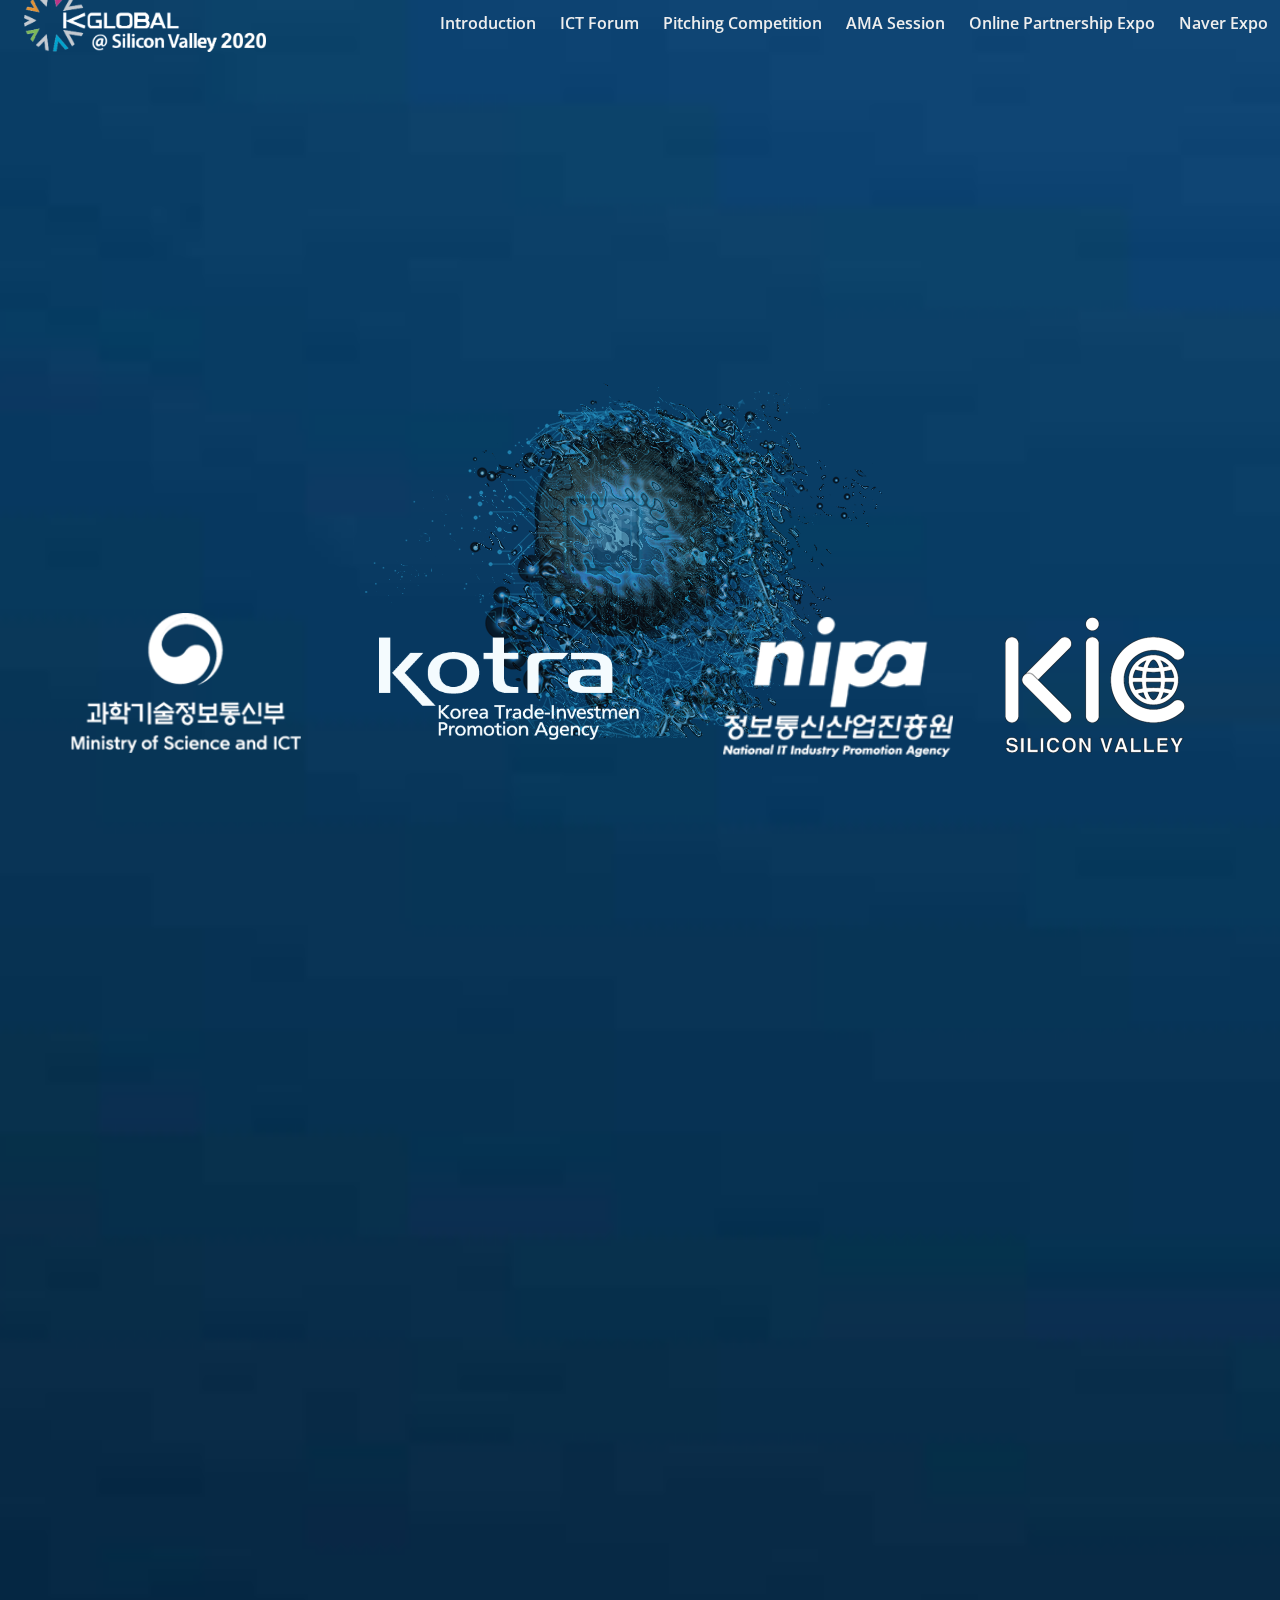
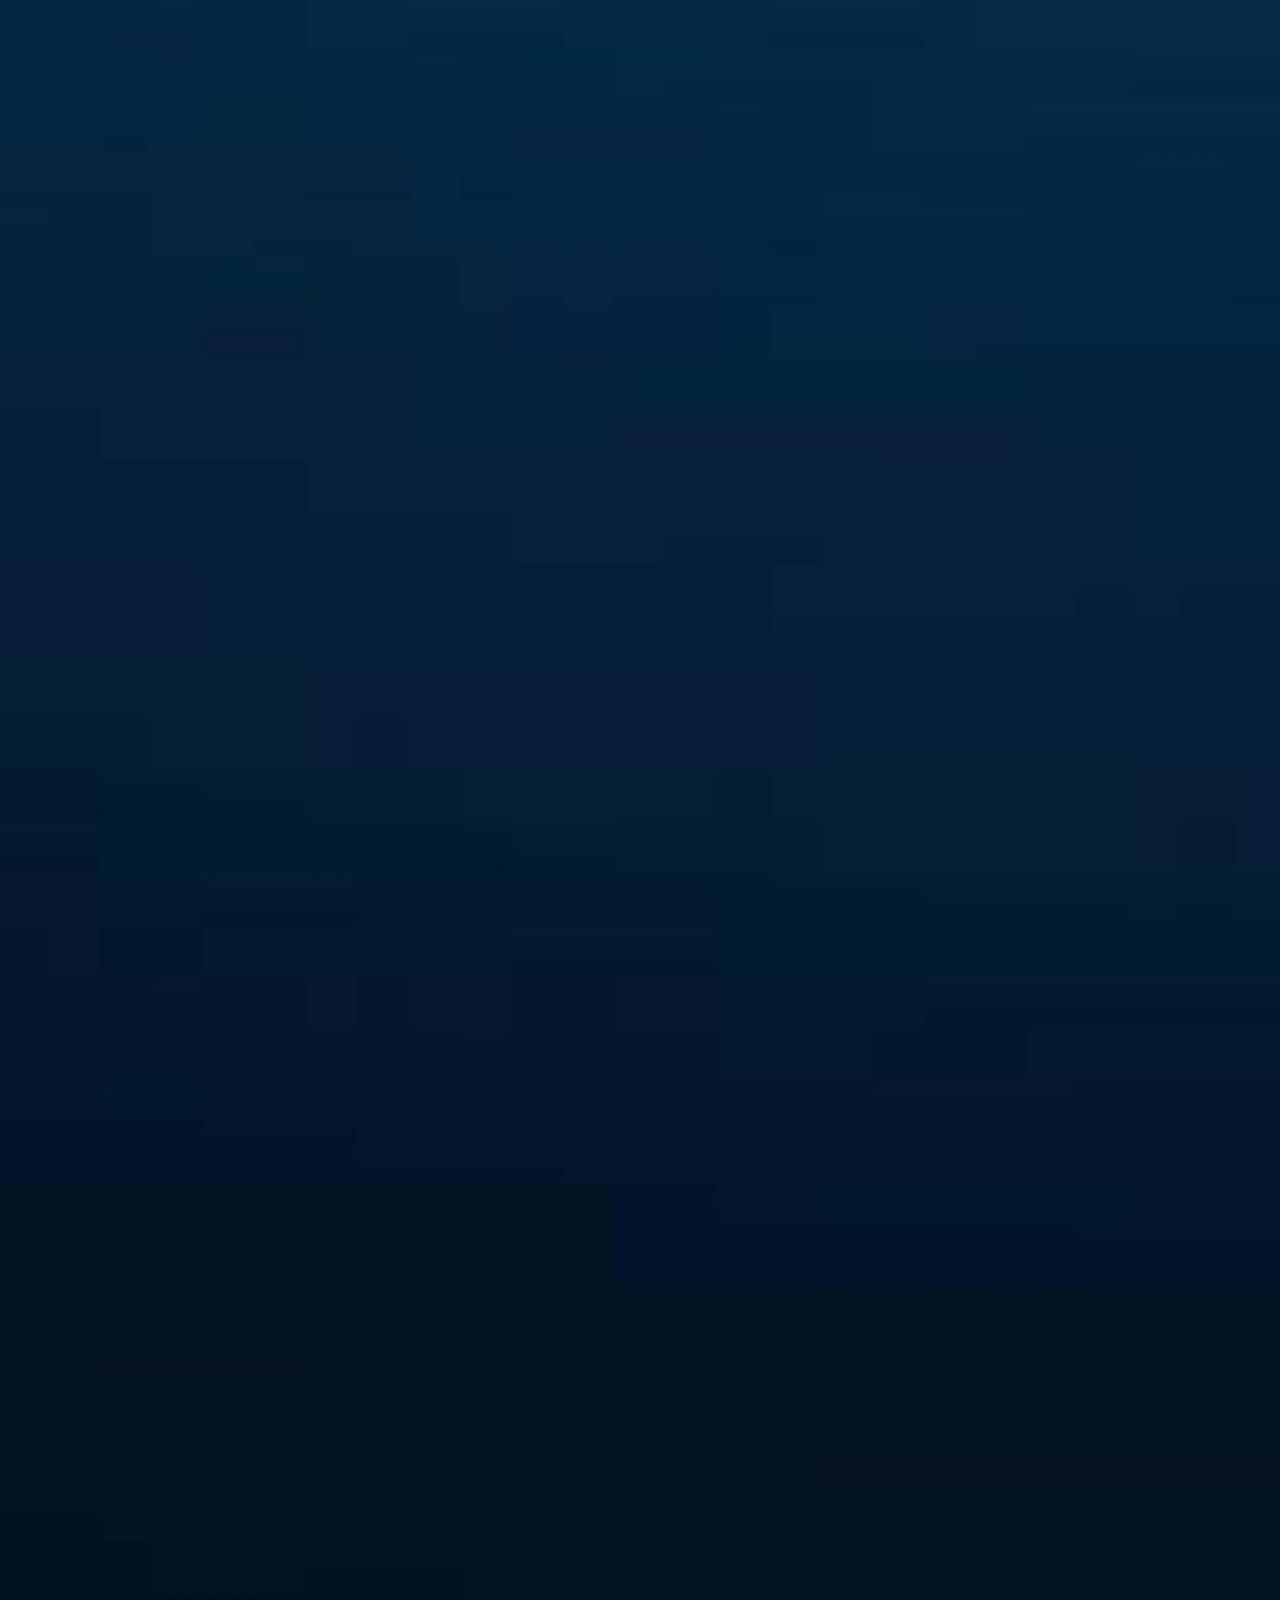
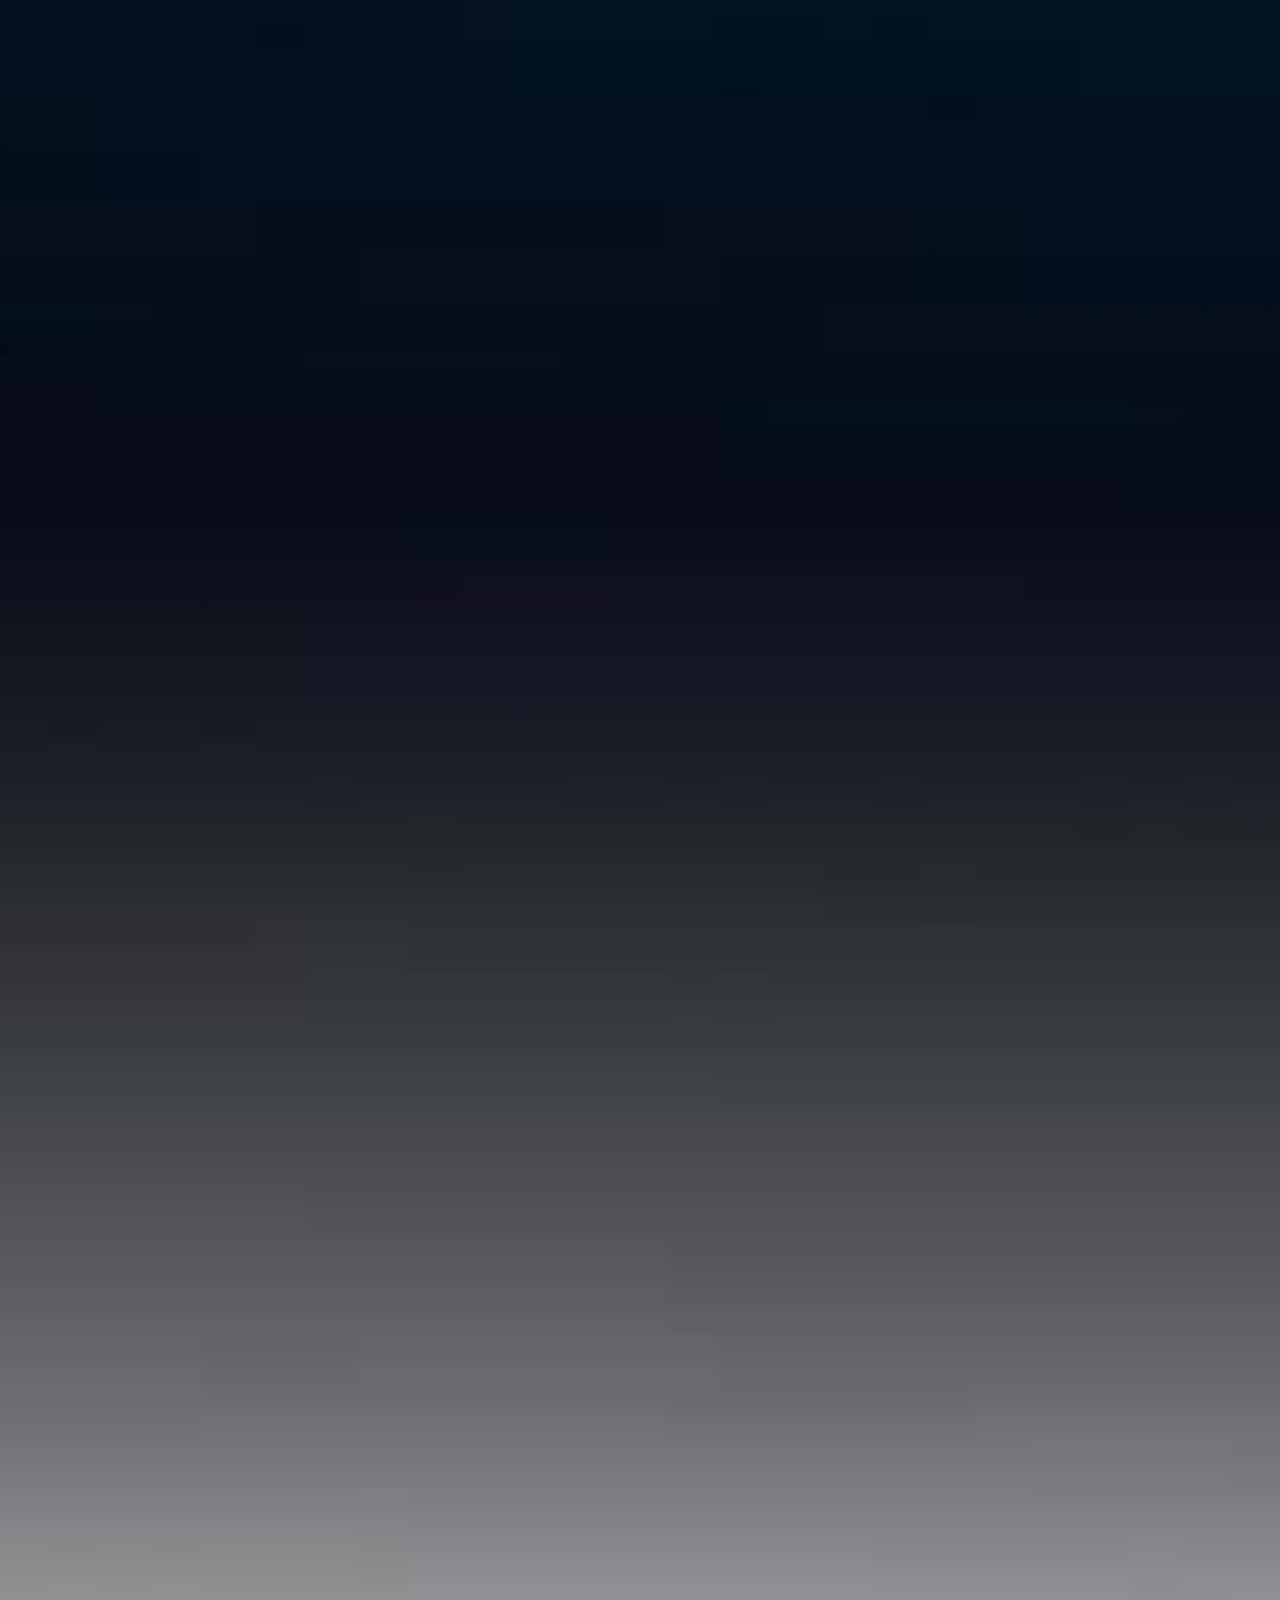
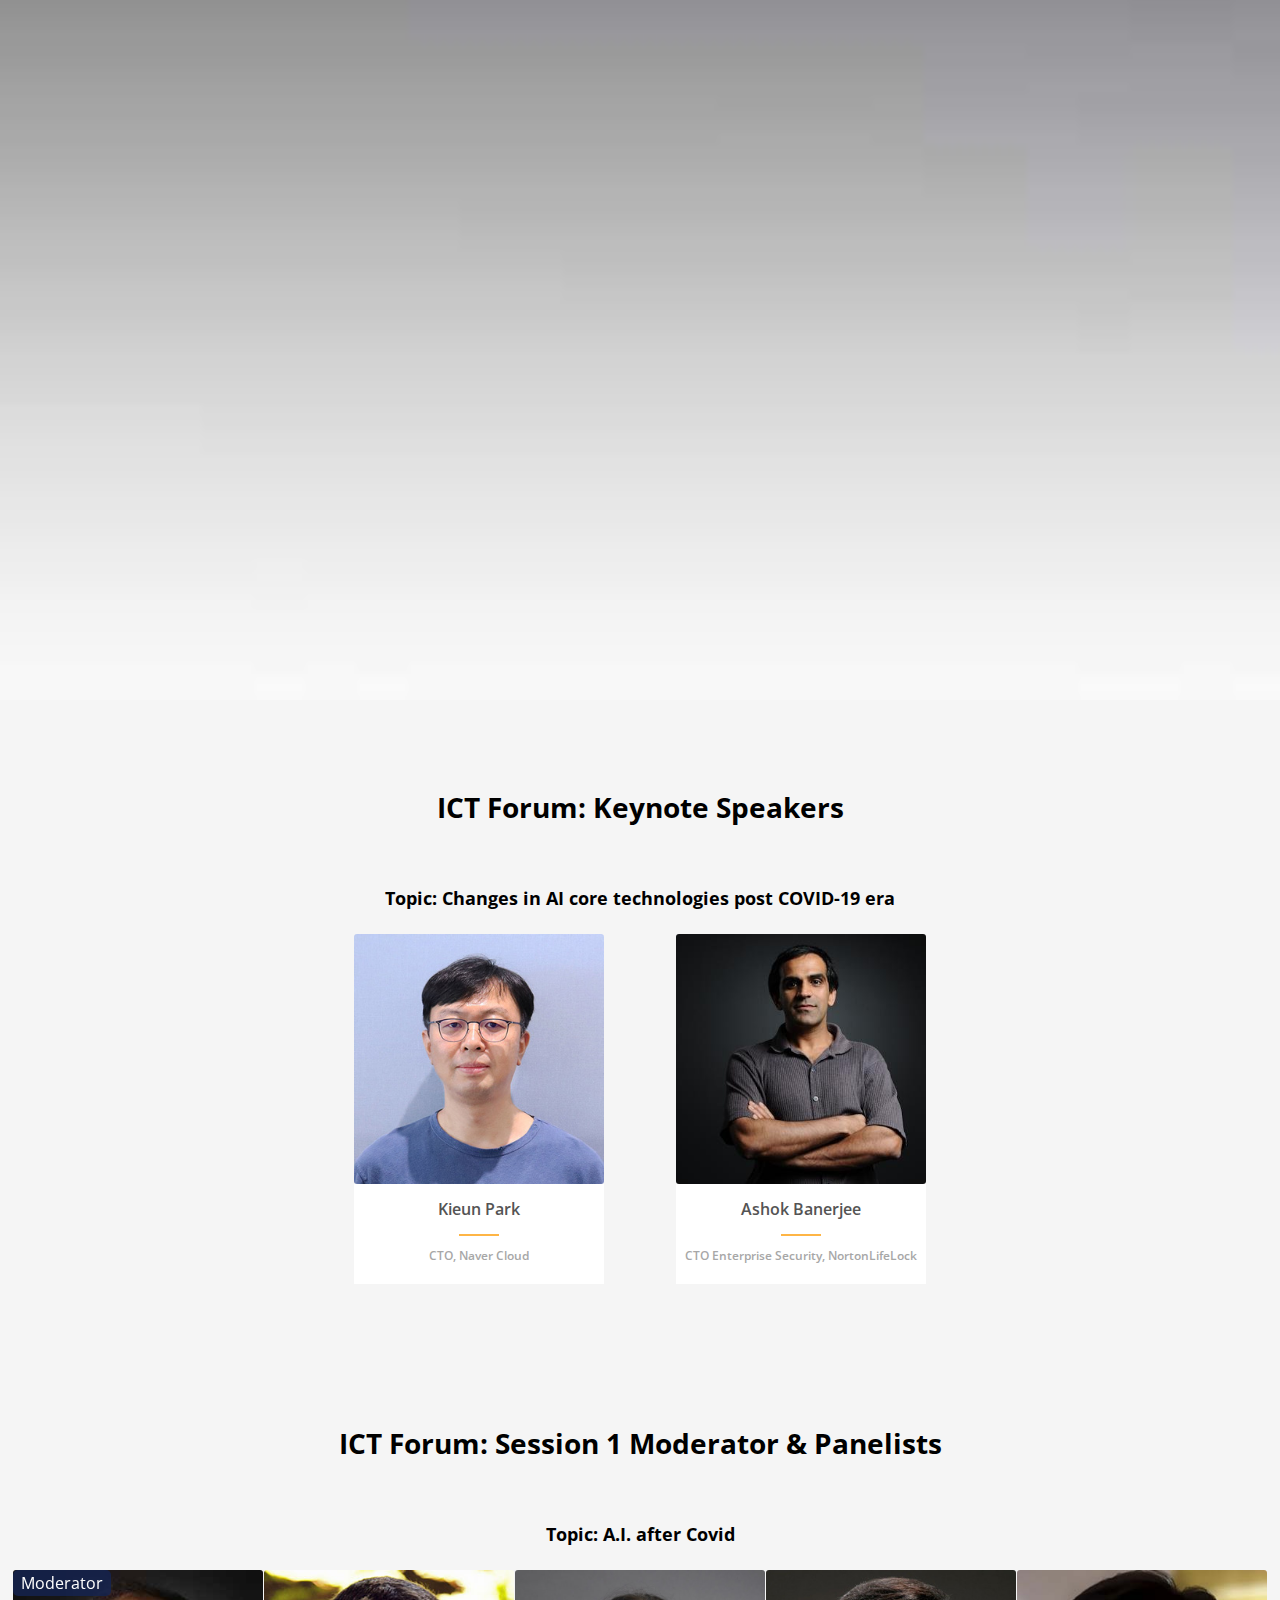
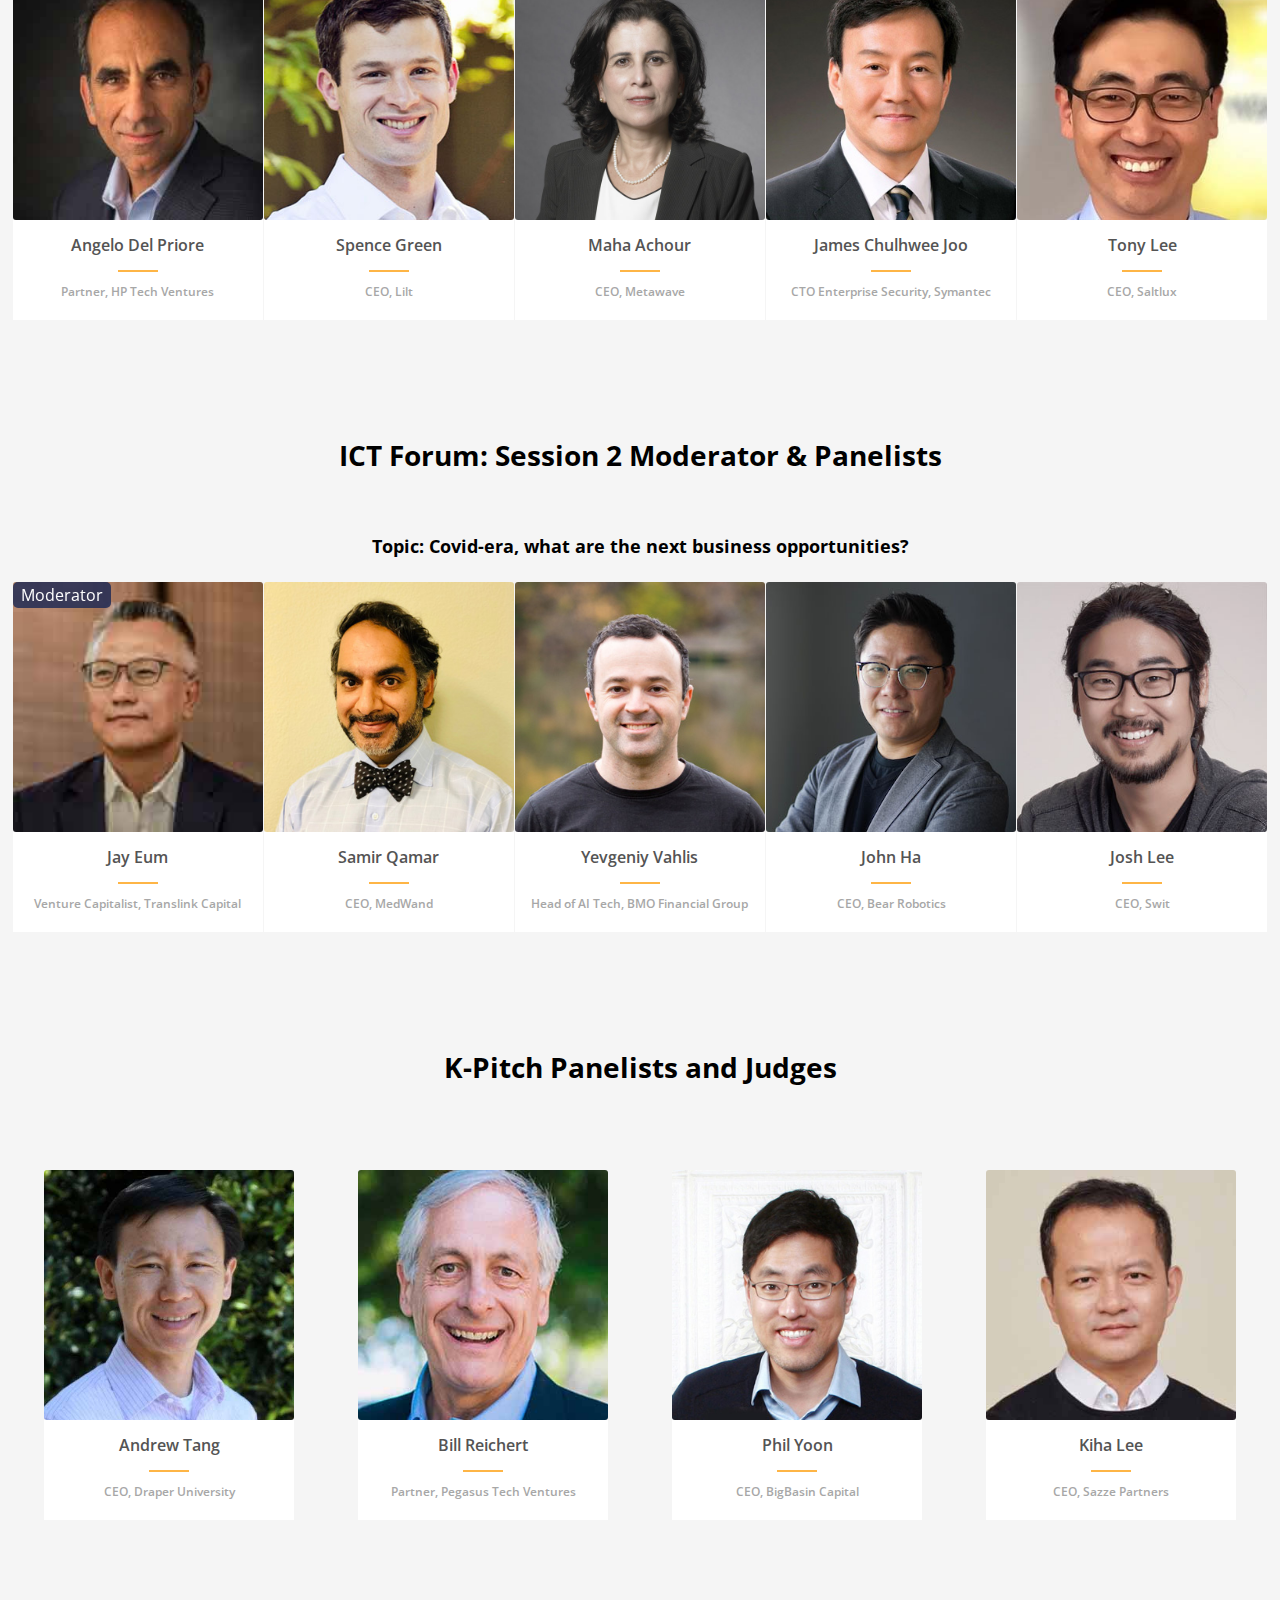
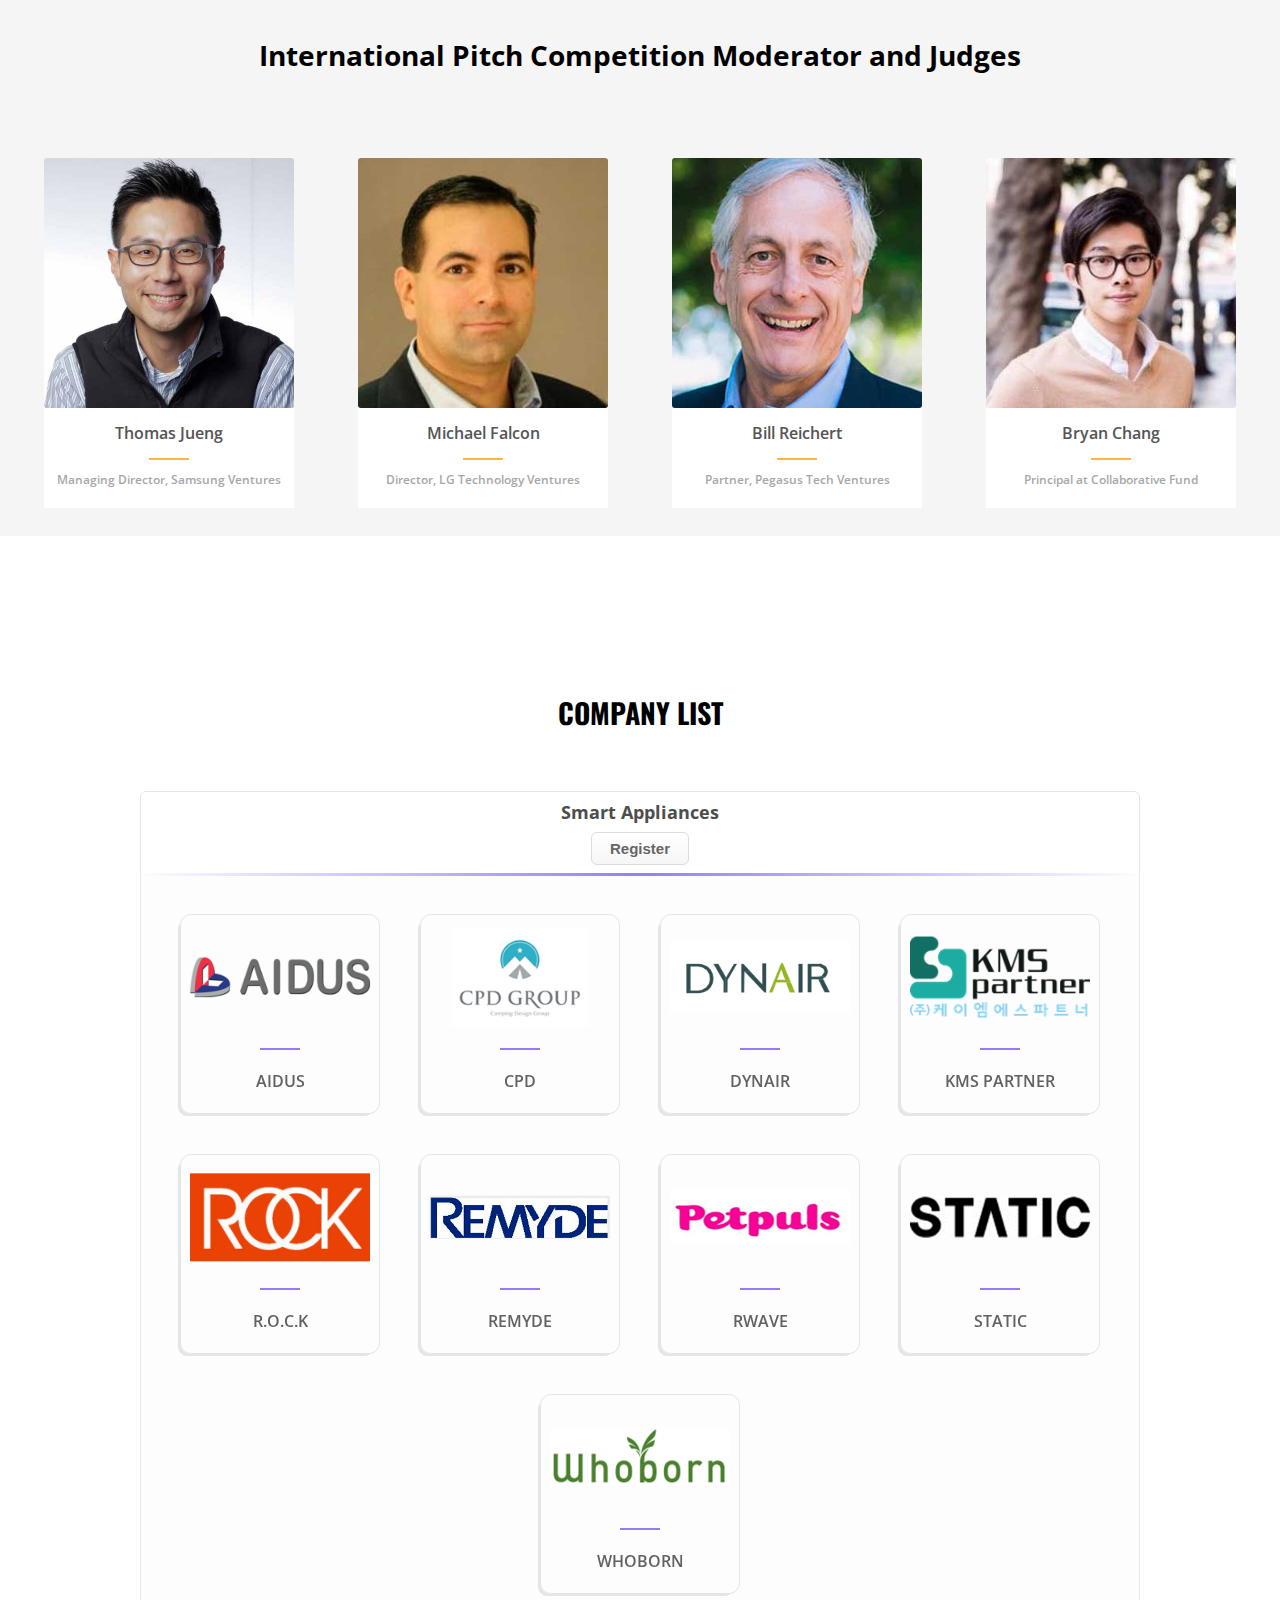
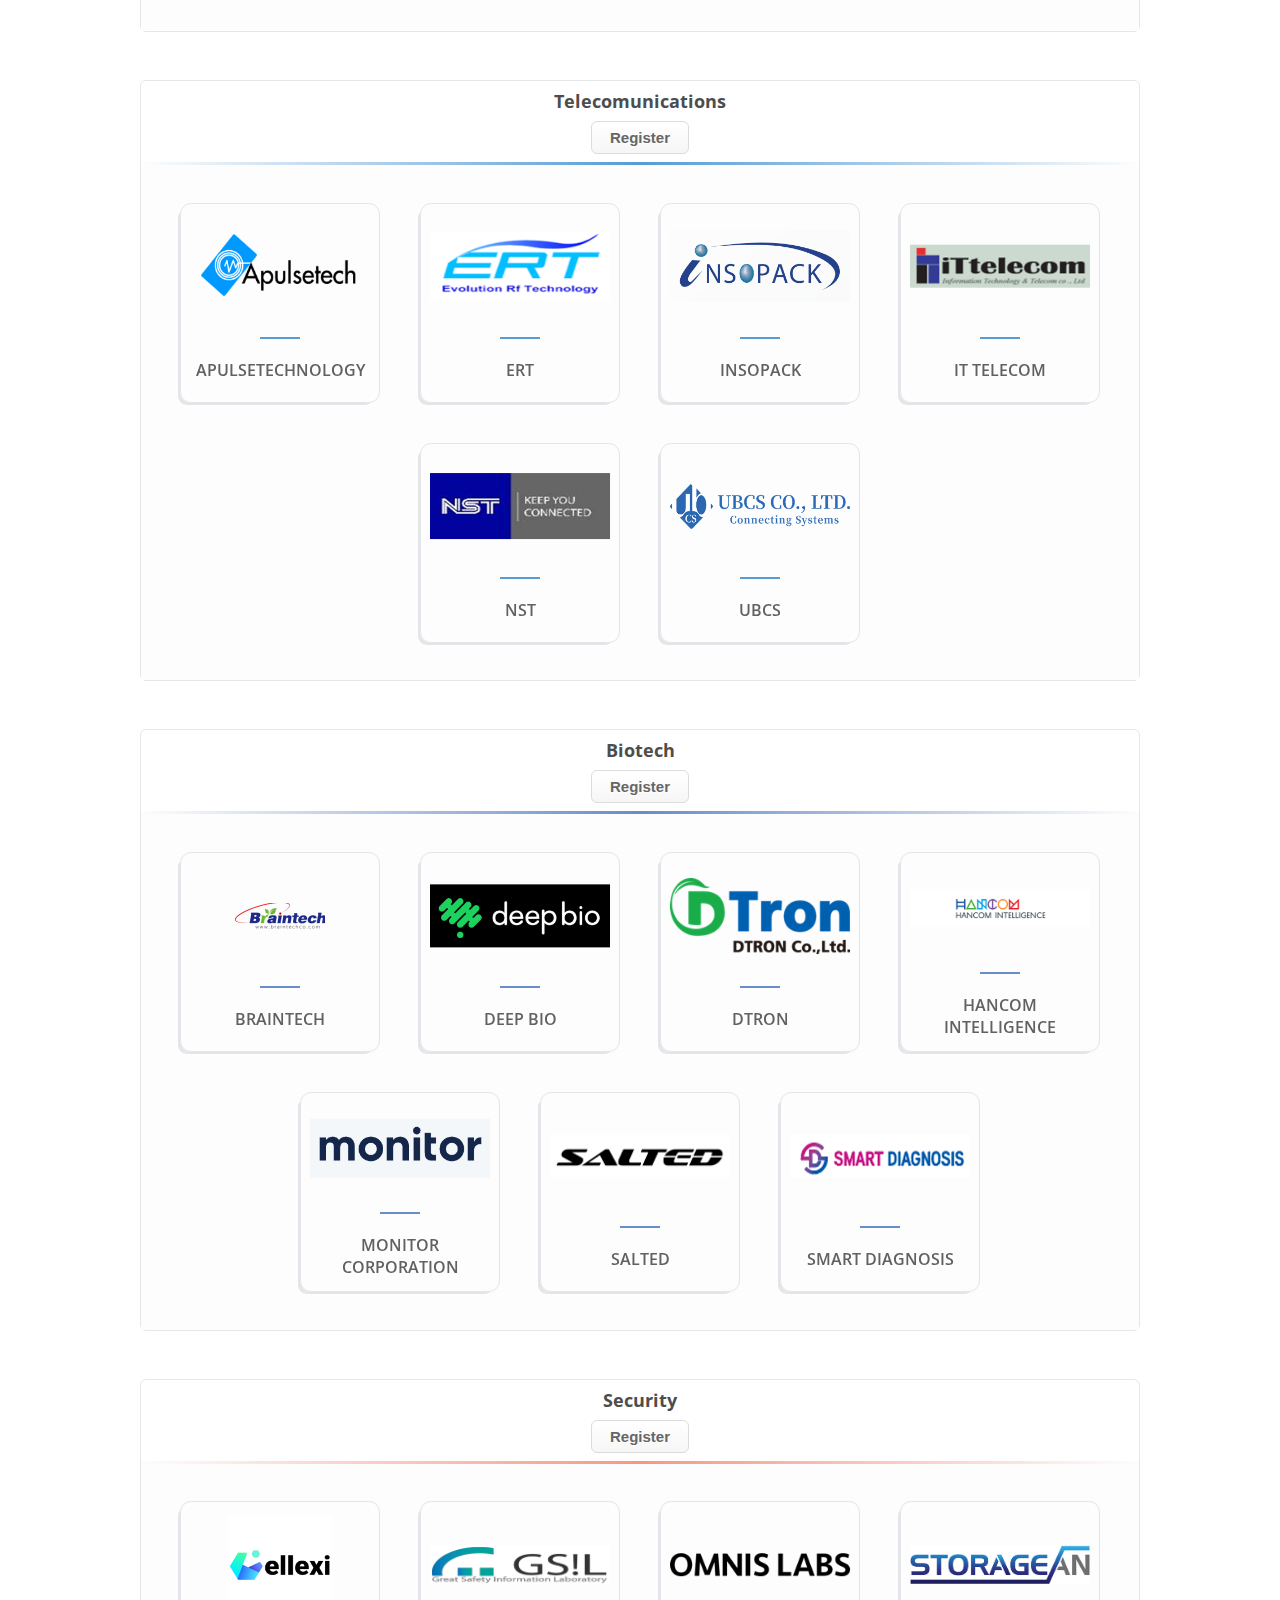
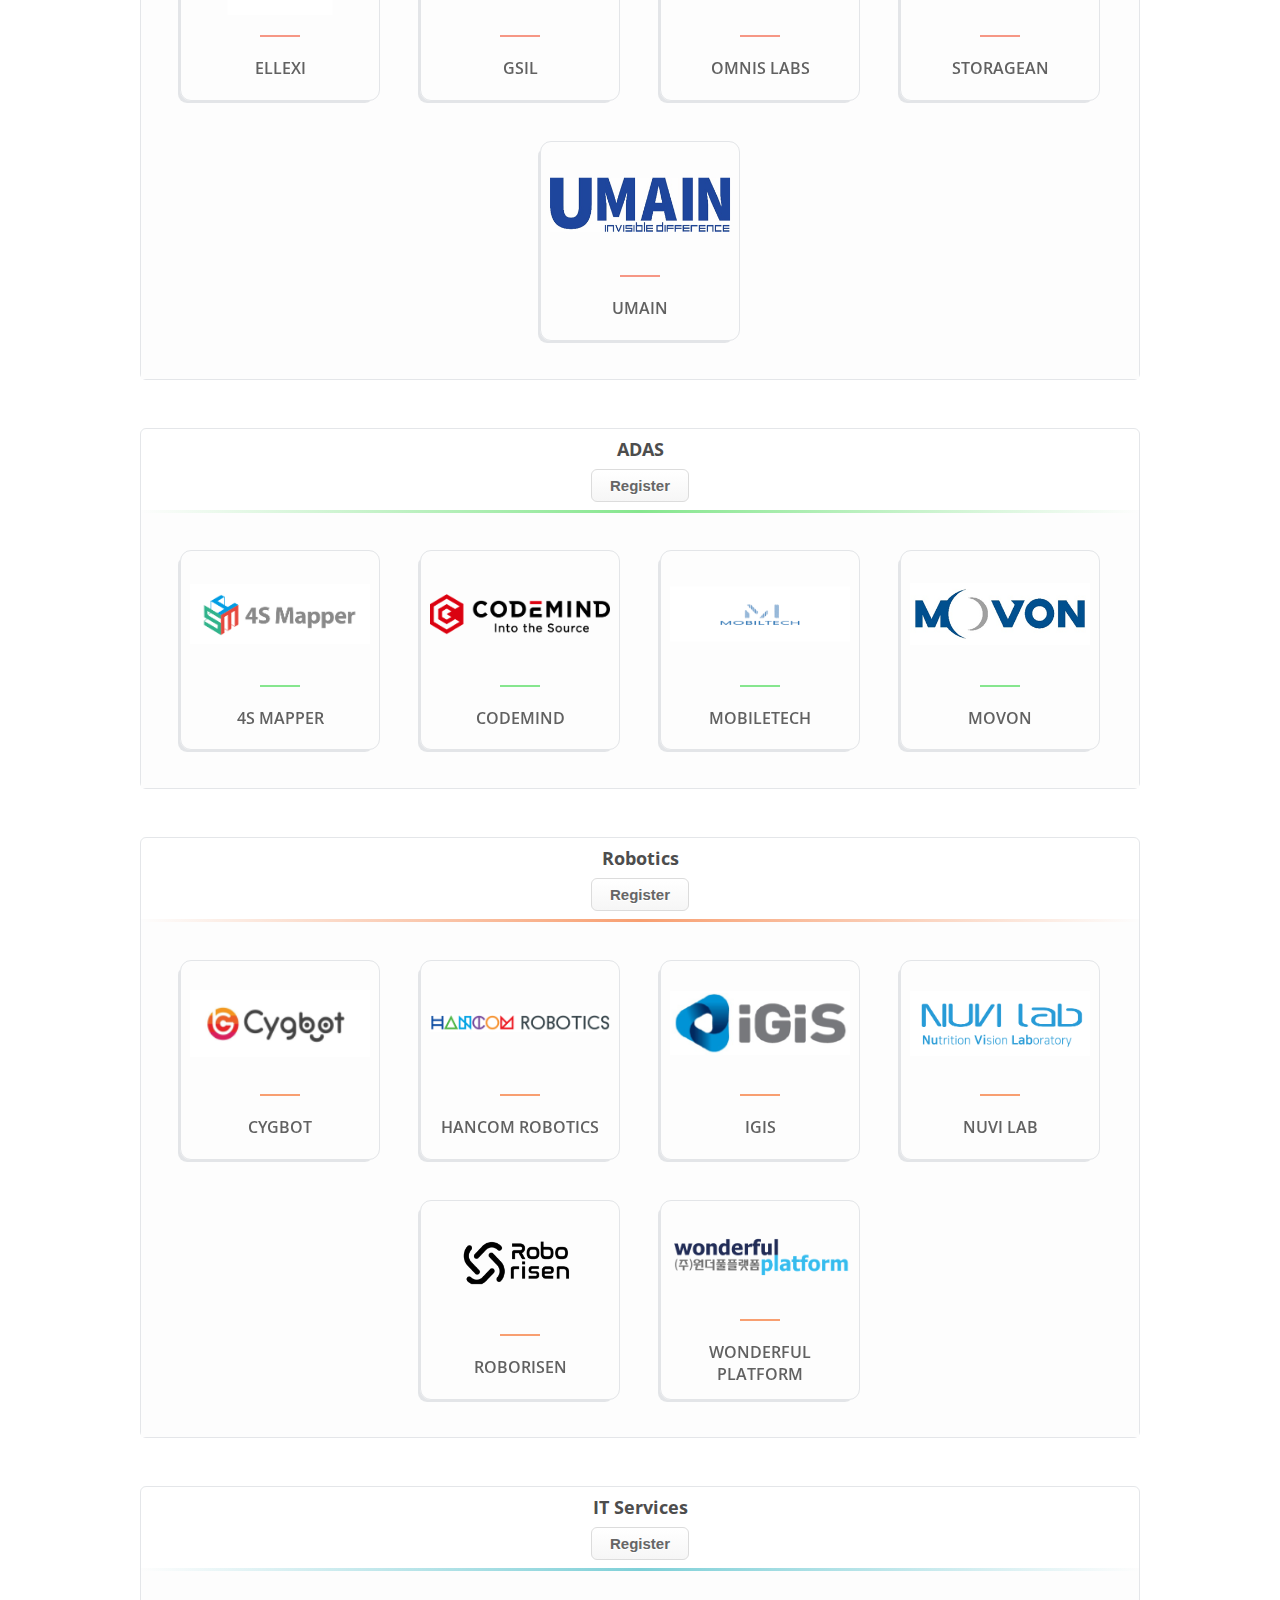
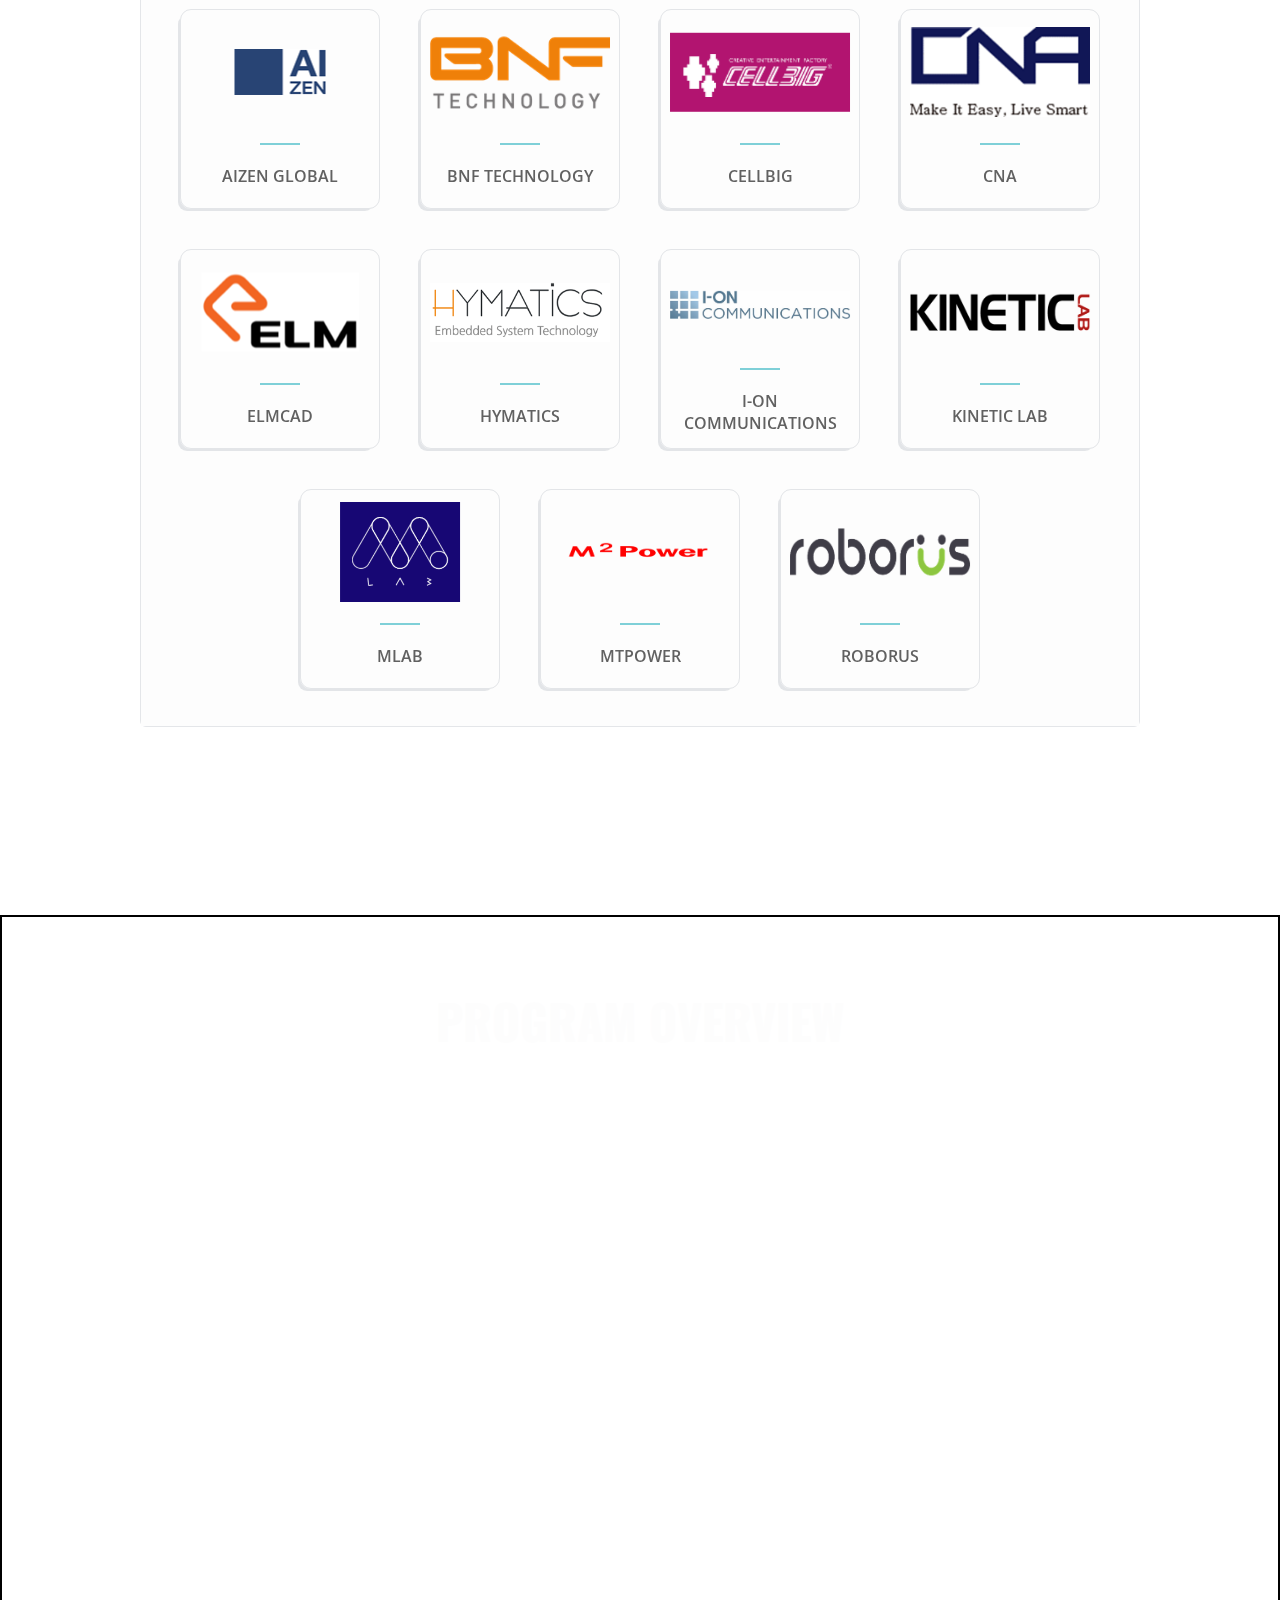
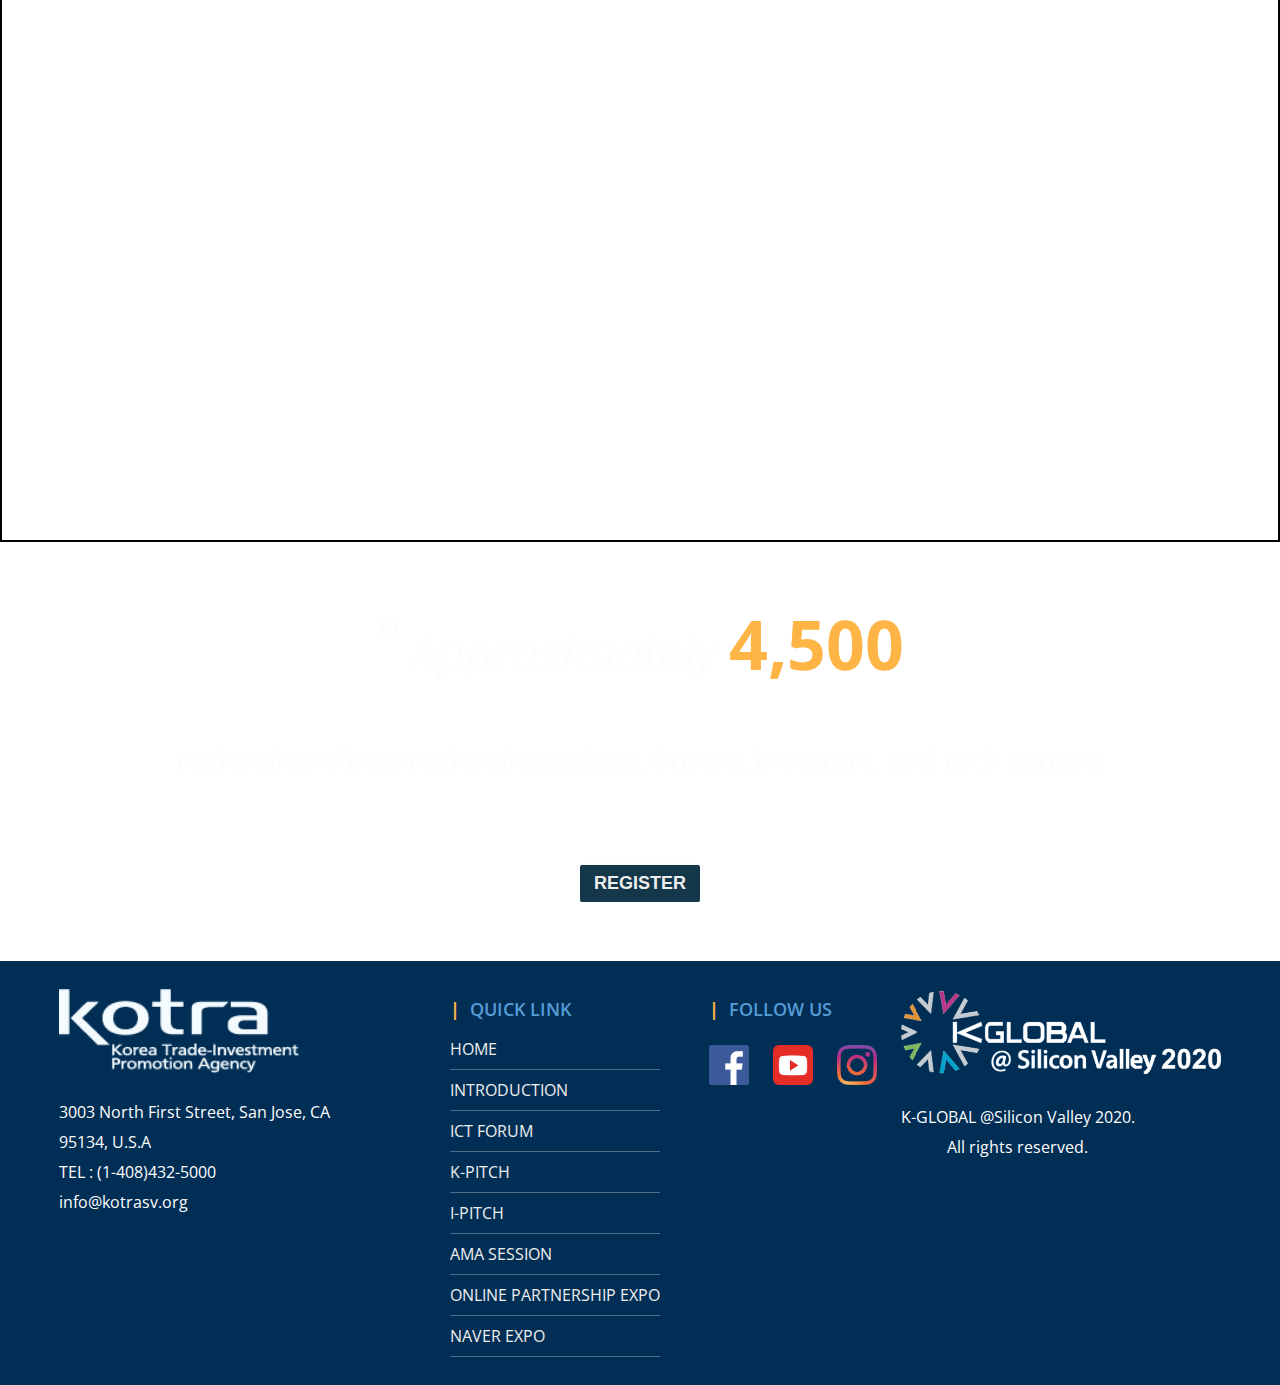
==== index.html @ 01fb386f "register links added to company category" ====
<!DOCTYPE html>
<html lang="en">

<head>
  <meta charset="UTF-8">
  <meta name="viewport" content="width=device-width, initial-scale=1.0">
  <title>K-Global 2020</title>
  <meta name="author" content="KOTRA">
  <meta name="description" content="K-Global at silicon valley 2020">
  <link rel="icon" type="image/png" href="img/favicon.png">
  <!-- Google font-->
  <link href="https://fonts.googleapis.com/css2?family=Open+Sans:wght@400;600;700&display=swap" rel="stylesheet">
  <link href="https://fonts.googleapis.com/css2?family=Oswald:wght@400;500;600;700&display=swap" rel="stylesheet">


  <link rel="stylesheet" href="css/aos.css">
  <link rel="stylesheet" href="css/style.css">
  <script src="js/main.js" defer></script>
</head>

<body>


  <!--Navbar-->
  <nav id="navbar">
    <div class="navbar__wrapper">
      <div class="navbar__logo">
        <a href="index.html"><img src="img/kglobal.png"></a>
      </div>
      <ul class="navbar__menu">

        <li class="navbar__menu__item"><a href="introduction.html">Introduction</a></li>

        <li class="navbar__menu__item"><a href="ict.html">ICT Forum</a></li>

        <li class="navbar__menu__item sub-menu"><a>Pitching Competition</a>
          <ul class="sub-menu__list">
            <li><a href="kpitch.html">K-Pitch</a></li>
            <li><a href="ipitch.html">International Pitch</a></li>
          </ul>

        <li class="navbar__menu__item"><a href="ama.html">AMA Session</a></li>

        <li class="navbar__menu__item"><a href="expo.html">Online Partnership Expo</a></li>

        <li class="navbar__menu__item"><a href="#">Naver Expo</a></li>
      </ul>


    </div>

    <button class="navbar__toggle-btn">
      <svg class="svg-icon" viewBox="0 0 20 20">
        <path fill="none"
          d="M3.314,4.8h13.372c0.41,0,0.743-0.333,0.743-0.743c0-0.41-0.333-0.743-0.743-0.743H3.314
          c-0.41,0-0.743,0.333-0.743,0.743C2.571,4.467,2.904,4.8,3.314,4.8z M16.686,15.2H3.314c-0.41,0-0.743,0.333-0.743,0.743
          s0.333,0.743,0.743,0.743h13.372c0.41,0,0.743-0.333,0.743-0.743S17.096,15.2,16.686,15.2z M16.686,9.257H3.314
          c-0.41,0-0.743,0.333-0.743,0.743s0.333,0.743,0.743,0.743h13.372c0.41,0,0.743-0.333,0.743-0.743S17.096,9.257,16.686,9.257z">
        </path>
      </svg>
    </button>
  </nav>


  <!--bgholder-->
  <!-- Need to change the name, not bgholder -->
  <section id="bgholder">
    <div class="section">
      <div class="cont">
        <div class="testcontainer">
          <div class="box1"></div>
          <div class="box2">
            <div id="text">
              <div class="text__title">POST COVID-19<br></div>
              <div class="text__subtitle">
                REVOLUTIONARY GAME CHANGER
              </div>
              <div class="text__title text__title2">AI</div>
              <div class="text__date">NOV 30 - DEC 3, 2020</div>
              <button class="bgholder__register"><a href="#">REGISTER</a></button>
            </div>
          </div>

          <div class="box3">
            <div class="box3__container">
              <div class="box3__container__col">
                <div class="box__container__logo1"><a href="https://english.msit.go.kr/english/main/main.do" target="_blank"><img src="img/ksi.png" alt="ksilogo"></a></div>
                <div class="box__container__logo2"><a href="http://www.kotra.or.kr/KBC/siliconvalley/KTMIUI010M.html" target="_blank"><img src="img/kotrawhite.png" alt=""></a></div>
              </div>
              <div class="box3__container__col">
                <div class="box__container__logo3"><a href="https://www.nipa.kr/eng/index.do" target="_blank"><img src="img/nipa.png" alt=""></a></div>
                <div class="box__container__logo4"><a href="https://www.kicsv.org/" target="_blank"><img src="img/kiclogo.png" alt=""></a></div>
              </div>
            </div>
          </div>
        </div>
      </div>
    </div>


    <!-- Scrolling Effects and information -->

    <div class="section" id="scrollinfo">
      <div class="parall">

        <div class="parall__logo parall__div" data-aos="fade-up" data-aos-offset="100" data-aos-duration="2500"
          data-aos-anchor-placement="top-center">
          <img src="img/kglobal.png" alt="">
          <p> Lorem ipsum dolor sit amet consectetur adipisicing elit. Magnam quo fugit voluptatem itaque vero
            laboriosam corrupti nostrum aut laudantium ratione odit ipsum ducimus nobis quae excepturi numquam
            voluptates, deleniti animi?</p>
        </div>

        <div class="parall__intro" data-aos="fade-up" data-aos-offset="100" data-aos-duration="3000">

        </div>






        <!-- Welcome -->

        <div class="welcome__attend parall__div" data-aos="fade-up" data-aos-offset="100" data-aos-duration="3000"
          data-aos-anchor-placement="top-center">
          <span id="colon">"</span>
          <span id="approx">Approximately </span>
          <span id="number">4,500</span>
          <br>national and international speakers, buyers,
          investors, and tech experts</div>
      </div>


      <!-- TESTIMONIALS -->

      <h2 class="testimonial__text" data-aos="fade-down" data-aos-duration="1500" data-aos-offset="300">
        TESTIMONIALS<br> ABOUT K-GLOBAL
      </h2>


      <div class="testimonial__speechbubble" data-aos="fade-right" data-aos-duration="1500" data-aos-offset="300">
        <p>
          If you want to know what's happening in the world and want to know what's happening from a new technology
          perspective, I highly recommend coming to K-Global here in Silicon.<br><br>
          <span class="testimonial__username">Jonathan Davidson / Senior VP, Cisco</span><br>
          <img src="img/testimonial/jonathand.jpg" alt="" class="testimonial__avatar">
        </p>
      </div>


      <div class="testimonial__speechbubble" data-aos="fade-left" data-aos-duration="1500" data-aos-offset="300">
        <p>
          There's always very strong
          speakers that represent both the startup ecosystem corporates as well as investors that you can interact
          with and hear from so I encourage you to join K-Global for extra of that.<br><br>
          <span class="testimonial__username">Jay Eum / Venture Capitalist, Translink Capital</span><br>
          <img src="img/testimonial/eumjay.jpg" alt="" class="testimonial__avatar">
        </p>
      </div>

      <div class="testimonial__speechbubble" data-aos="fade-right" data-aos-duration="1500" data-aos-offset="300">
        <p>
          I think the Korean goverment does a great job of supporting startsups and I believe that the various speeches
          keynotes addresses and the events activities are all well done.<br><br>
          <span class="testimonial__username">Kent Kaufman / CEO, Growth & Leadership Center </span><br>
          <img src="img/testimonial/kentkufman.jpg" alt="" class="testimonial__avatar">
        </p>
      </div>


      <div class="parall__title">
        <div data-aos="fade-down" data-aos-duration="2000">
          <h1>Main Events</h1>
        </div>
      </div>

      <div class="events__row">
        <div class="events__col">
          <div class="events__card" data-aos="fade-right" data-aos-duration="1500" data-aos-offset="350">
            <div class="events__card__title">ICT Forum</div>
            <div class="events__card__description">
              <div class="events__card__date"> Monday <span>|</span> November 30</div>
              <hr>
              <div class="events__card__detail">Sharing digital innovation trends and technological advancements in
                ICT
                and SW sector<br><br><a href="ict.html">Learn more</a></div>
              <div class="events__card__host">
                <img id="nipacolor" src="img/nipacolor.png" alt="">
                <img id="kotracolor" src="img/kotracolor.png" alt="">
              </div>
            </div>
          </div>

          <div class="events__card" data-aos="fade-up-right" data-aos-duration="1500" data-aos-offset="300">
            <div class="events__card__title">K-Pitch</div>

            <div class="events__card__description">
              <div class="events__card__date">Tuesday <span>|</span> December 1</div>
              <hr>
              <div class="events__card__detail">Effective IR; engaging with investors and investments for
                participating
                SMEs and start-ups<br><br><a href="kpitch.html">Learn more</a></div>
              <div class="events__card__host">
                <img id="nipacolor" src="img/nipacolor.png" alt="">
                <img id="kiccolor" src="img/kiccolor.png" alt="">
              </div>

            </div>
          </div>
        </div>

        <div class="events__col">
          <div class="events__card" data-aos="fade-up-left" data-aos-duration="1500" data-aos-offset="300">
            <div class="events__card__title">I-Pitch</div>
            <div class="events__card__description">
              <div class="events__card__date">Wednesday <span>|</span> December 2</div>
              <hr>
              <div class="events__card__detail">Pitching from start-ups in 15 different
                countries based in Silicon Valley<br><br><a href="ipitch.html">Learn more</a></div>
              <div class="events__card__host">
                <img id="nipacolor" src="img/nipacolor.png" alt="">
                <img id="kiccolor" src="img/kiccolor.png" alt="">
              </div>
            </div>
          </div>

          <div class="events__card" data-aos="fade-left" data-aos-duration="1500" data-aos-offset="300">
            <div class="events__card__title">AMA Session</div>
            <div class="events__card__description">
              <div class="events__card__date">Thursday <span>|</span> December 3</div>
              <hr>
              <div class="events__card__detail">Questions from participating
                companies answered by experts in
                the form of a podcast<br><br><a href="ama.html">Learn more</a></div>
              <div class="events__card__host">
                <img id="kotracolor" src="img/kotracolor.png" alt="">
              </div>
            </div>
          </div>
        </div>
      </div>

      <div class="events__row">
        <div class="events__col">
          <div class="events__card" id="events__expo" data-aos="fade-up" data-aos-offset="300" data-aos-duration="1500">
            <div class="events__card__title">Partnership Expo</div>
            <div class="events__card__description">
              <div class="events__card__date">October 30 <span>-</span> December 3
              </div>
              <hr>
              <div class="events__card__detail">Provide online exhibition of participating ICT corporations,
                as well as 1:1 expert video conference<br>
                * Export related financial partnership<br><br><a href="expo.html">Learn more</a>
              </div>
              <div class="events__card__host">
                <img id="kotracolor" src="img/kotracolor.png" alt="">
              </div>
            </div>
          </div>
        </div>
      </div>
    </div>
    </div>

  </section>

  <!-- Speakers -->

  <section id="speaker">
    <div class="section">
      <div class="speaker__title">ICT Forum: Keynote Speakers</div>
      <div class="speaker__topic">
        Topic: Changes in AI core technologies post COVID-19 era
      </div>
      <div class="speakers">
        <div class="spaker__col">
          <div class="speaker__card" value="Kieun Park">
            <div class="card__middle">
              <div class="card__front">
                <img src="img/speakers/ICT/kieun.jpg" class="speaker__card__img" alt="" />
              </div>
              <div class="card__back">
                <div class="card__back__note">
                  <p>
                    Kieun Park is the CTO of NAVER Cloud and has more than 25
                    years’ experiences in IT, Software, and Cloud. He joined
                    the NAVER at 2006 and worked as technical fellow for
                    service platform and infrastructure technology.
                  </p>
                </div>
              </div>
            </div>
            <div class="speaker__card__content">
              <div class="speaker__card__content__name">
                <h4>Kieun Park</h4>
                <p>CTO, Naver Cloud</p>
              </div>
            </div>
            <div class="speaker__card__content__more">
              <div class="text">Read more</div>
            </div>
          </div>

          <div class="speaker__card" value="Ashok Banerjee">
            <div class="card__middle">
              <div class="card__front">
                <img src="img/speakers/ICT/ashok4.jpg" class="speaker__card__img" alt="" />
              </div>
              <div class="card__back">
                <div class="card__back__note">
                  <p>
                    DevOps, NLP, AI, and other Big Data expert, #1 in
                    corporate cybersecurity worldwide among Fortune 500
                    companies
                  </p>
                </div>
              </div>
            </div>
            <div class="speaker__card__content">
              <div class="speaker__card__content__name">
                <h4>Ashok Banerjee</h4>
                <p>CTO Enterprise Security, NortonLifeLock</p>
              </div>
            </div>
            <div class="speaker__card__content__more">
              <div class="text">Read more</div>
            </div>
          </div>
        </div>
      </div>
    </div>

    <div class="section">
      <div class="speaker__title">
        ICT Forum: Session 1 Moderator &amp; Panelists
      </div>

      <div class="speaker__topic">Topic: A.I. after Covid</div>

      <div class="speakers">
        <div class="speaker__card" value="Angelo Del Priore">
          <div class="card__middle">
            <div class="card__front">
              <img src="img/speakers/panel1/angelo.jpg" class="speaker__card__img" alt="" />
            </div>
            <div class="card__back">
              <div class="card__back__note">
                <p>Need to fill</p>
              </div>
            </div>
          </div>

          <div class="speaker__card__content">
            <div class="speaker__card__content__name">
              <h4>Angelo Del Priore</h4>
              <p>Partner, HP Tech Ventures</p>
            </div>
          </div>
          <div class="speaker__card__tag">Moderator</div>
          <div class="speaker__card__content__more">
            <div class="text">Read more</div>
          </div>
        </div>

        <div class="speaker__card" value="Spence Green">
          <div class="card__middle">
            <div class="card__front">
              <img src="img/speakers/panel1/spence.jpg" class="speaker__card__img" alt="" />
            </div>
            <div class="card__back">
              <div class="card__back__note">
                <p>
                  CEO is expert in translation techniques; funded by Sequoia,
                  Intel, and other well- known VC and global corporations
                </p>
              </div>
            </div>
          </div>
          <div class="speaker__card__content">
            <div class="speaker__card__content__name">
              <h4>Spence Green</h4>
              <p>CEO, Lilt</p>
            </div>
          </div>
          <div class="speaker__card__content__more">
            <div class="text">Read more</div>
          </div>
        </div>

        <div class="speaker__card" value="Maha Achour">
          <div class="card__middle">
            <div class="card__front">
              <img src="img/speakers/panel1/maha.jpg" class="speaker__card__img" alt="" />
            </div>
            <div class="card__back">
              <div class="card__back__note">
                <p>
                  Intelligent high performance radar expert, awarded
                  Technology Pioneer in World Economic Forum 2020
                </p>
              </div>
            </div>
          </div>
          <div class="speaker__card__content">
            <div class="speaker__card__content__name">
              <h4>Maha Achour</h4>
              <p>CEO, Metawave</p>
            </div>
          </div>
          <div class="speaker__card__content__more">
            <div class="text">Read more</div>
          </div>
        </div>

        <div class="speaker__card" value="James Chulhwee Joo">
          <div class="card__middle">
            <div class="card__front">
              <img src="img/speakers/panel1/jamesjoo.jpg" class="speaker__card__img" alt="" />
            </div>
            <div class="card__back">
              <div class="card__back__note">
                <p>
                  Under Samsung Advanced Institute of Technology, Samsung
                  Electronics hosted AI Forum 2020; invests in AI-related
                  research and development
                </p>
              </div>
            </div>
          </div>
          <div class="speaker__card__content">
            <div class="speaker__card__content__name">
              <h4>James Chulhwee Joo</h4>
              <p>CTO Enterprise Security, Symantec</p>
            </div>
          </div>
          <div class="speaker__card__content__more">
            <div class="text">Read more</div>
          </div>
        </div>
        <div class="speaker__card" value="Tony Lee">
          <div class="card__middle">
            <div class="card__front">
              <img src="img/speakers/panel1/tonylee.jpg" class="speaker__card__img" alt="" />
            </div>
            <div class="card__back">
              <div class="card__back__note">
                <p>
                  First to be listed in KOSDAQ among the domestic AI software
                  corporations, selected to participate in Digital New Deal
                </p>
              </div>
            </div>
          </div>
          <div class="speaker__card__content">
            <div class="speaker__card__content__name">
              <h4>Tony Lee</h4>
              <p>CEO, Saltlux</p>
            </div>
          </div>
          <div class="speaker__card__content__more">
            <div class="text">Read more</div>
          </div>
        </div>
      </div>
    </div>

    <div class="section">
      <div class="speaker__title">
        ICT Forum: Session 2 Moderator &amp; Panelists
      </div>

      <div class="speaker__topic">
        Topic: Covid-era, what are the next business opportunities?
      </div>

      <div class="speakers">
        <div class="speaker__card" value="Jay Eum">
          <div class="card__middle">
            <div class="card__front">
              <img src="img/speakers/panel2/eumjay.jpg" class="speaker__card__img" alt="" />
            </div>
            <div class="card__back">
              <div class="card__back__note">
                <p>[[[[need to fill]]]]</p>
              </div>
            </div>
          </div>
          <div class="speaker__card__content">
            <div class="speaker__card__content__name">
              <h4>Jay Eum</h4>
              <p>Venture Capitalist, Translink Capital</p>
            </div>
          </div>
          <div class="speaker__card__tag">Moderator</div>
          <div class="speaker__card__content__more">
            <div class="text">Read more</div>
          </div>
        </div>

        <div class="speaker__card" value="Samir Qamar">
          <div class="card__middle">
            <div class="card__front">
              <img src="img/speakers/panel2/samir.jpg" class="speaker__card__img" alt="" />
            </div>
            <div class="card__back">
              <div class="card__back__note">
                <p>
                  Solution to demand for virtual physicians, CES 2020
                  Innovation Awards Honoree; partnership with Dell, Intel, MS
                </p>
              </div>
            </div>
          </div>
          <div class="speaker__card__content">
            <div class="speaker__card__content__name">
              <h4>Samir Qamar</h4>
              <p>CEO, MedWand</p>
            </div>
          </div>
          <div class="speaker__card__content__more">
            <div class="text">Read more</div>
          </div>
        </div>

        <div class="speaker__card" value="Yevgeniy Vahlis">
          <div class="card__middle">
            <div class="card__front">
              <img src="img/speakers/panel2/yevgeniy.jpg" class="speaker__card__img" alt="" />
            </div>
            <div class="card__back">
              <div class="card__back__note">
                <p>
                  AI Summit 2020 speaker (awarded 2020 AI Excellence Award),
                  one of Canada’s 3 biggest banks (8 th in North American
                  asset standard BMO, one of world’s largest 500 companies)
                </p>
              </div>
            </div>
          </div>
          <div class="speaker__card__content">
            <div class="speaker__card__content__name">
              <h4>Yevgeniy Vahlis</h4>
              <p>Head of AI Tech, BMO Financial Group</p>
            </div>
          </div>
          <div class="speaker__card__content__more">
            <div class="text">Read more</div>
          </div>
        </div>

        <div class="speaker__card" value="John Ha">
          <div class="card__middle">
            <div class="card__front">
              <img src="img/speakers/panel2/hajungwoo.jpg" class="speaker__card__img" alt="" />
            </div>
            <div class="card__back">
              <div class="card__back__note">
                <p>
                  Partnership with SoftBank Robotics Group, introduced new
                  robot Servi to food service
                </p>
              </div>
            </div>
          </div>
          <div class="speaker__card__content">
            <div class="speaker__card__content__name">
              <h4>John Ha</h4>
              <p>CEO, Bear Robotics</p>
            </div>
          </div>
          <div class="speaker__card__content__more">
            <div class="text">Read more</div>
          </div>
        </div>

        <div class="speaker__card" value="Josh Lee">
          <div class="card__middle">
            <div class="card__front">
              <img src="img/speakers/panel2/joshlee.jpg" class="speaker__card__img" alt="" />
            </div>
            <div class="card__back">
              <div class="card__back__note">
                <p>
                  Awarded first prize “Growth Startup of the Year” in Startup
                  Grind Global Conference 2020
                </p>
              </div>
            </div>
          </div>
          <div class="speaker__card__content">
            <div class="speaker__card__content__name">
              <h4>Josh Lee</h4>
              <p>CEO, Swit</p>
            </div>
          </div>
          <div class="speaker__card__content__more">
            <div class="text">Read more</div>
          </div>
        </div>
      </div>
    </div>
  </section>

  <!-- Kpitch Judges -->

  <section id="speaker">
    <div class="section">
      <div class="speaker__title">K-Pitch Panelists and Judges</div>
      <div class="speakers">
        <div class="speaker__card" value="Andrew Tang">
          <div class="card__middle">
            <div class="card__front">
              <img src="img/speakers/kpitch/andrewtang.jpg" class="speaker__card__img" alt="" />
            </div>
            <div class="card__back">
              <div class="card__back__note">
                <p>need to fill</p>
              </div>
            </div>
          </div>
          <div class="speaker__card__content">
            <div class="speaker__card__content__name">
              <h4>Andrew Tang</h4>
              <p>CEO, Draper University</p>
            </div>
          </div>
          <div class="speaker__card__content__more">
            <div class="text">Read more</div>
          </div>
        </div>

        <div class="speaker__card" value="Bill Reichert">
          <div class="card__middle">
            <div class="card__front">
              <img src="img/speakers/kpitch/billreichert.jpg" class="speaker__card__img" alt="" />
            </div>
            <div class="card__back">
              <div class="card__back__note">
                <p>need fill</p>
              </div>
            </div>
          </div>
          <div class="speaker__card__content">
            <div class="speaker__card__content__name">
              <h4>Bill Reichert</h4>
              <p>Partner, Pegasus Tech Ventures</p>
            </div>
          </div>
          <div class="speaker__card__content__more">
            <div class="text">Read more</div>
          </div>
        </div>

        <div class="speaker__card" value="Phil Yoon">
          <div class="card__middle">
            <div class="card__front">
              <img src="img/speakers/kpitch/phillyoon.jpg" class="speaker__card__img" alt="" />
            </div>
            <div class="card__back">
              <div class="card__back__note">
                <p>need fill</p>
              </div>
            </div>
          </div>
          <div class="speaker__card__content">
            <div class="speaker__card__content__name">
              <h4>Phil Yoon</h4>
              <p>CEO, BigBasin Capital</p>
            </div>
          </div>
          <div class="speaker__card__content__more">
            <div class="text">Read more</div>
          </div>
        </div>
        <div class="speaker__card" value="Kiha Lee">
          <div class="card__middle">
            <div class="card__front">
              <img src="img/speakers/kpitch/kihalee.jpg" class="speaker__card__img" alt="" />
            </div>
            <div class="card__back">
              <div class="card__back__note">
                <p>need fill</p>
              </div>
            </div>
          </div>
          <div class="speaker__card__content">
            <div class="speaker__card__content__name">
              <h4>Kiha Lee</h4>
              <p>CEO, Sazze Partners</p>
            </div>
          </div>
          <div class="speaker__card__content__more">
            <div class="text">Read more</div>
          </div>
        </div>
      </div>
    </div>
  </section>


    <!-- Ipitch Judges -->

    <section id="speaker">
      <div class="section">
        <div class="speaker__title">
          International Pitch Competition Moderator and Judges
        </div>
        <div class="speakers">
          <div class="speaker__card" value="Thomas Jueng">
            <div class="card__middle">
              <div class="card__front">
                <img
                  src="img/speakers/ipitch/thomasjueng.jpg"
                  class="speaker__card__img"
                  alt=""
                />
              </div>
              <div class="card__back">
                <div class="card__back__note">
                  <p>need to fill</p>
                </div>
              </div>
            </div>
            <div class="speaker__card__content">
              <div class="speaker__card__content__name">
                <h4>Thomas Jueng</h4>
                <p>Managing Director, Samsung Ventures</p>
              </div>
            </div>
            <!-- <div class="speaker__card__tag">Moderator</div> -->
            <div class="speaker__card__content__more">
              <div class="text">Read more</div>
            </div>
          </div>

          <div class="speaker__card" value="Michael Falcon">
            <div class="card__middle">
              <div class="card__front">
                <img
                  src="img/speakers/ipitch/michaelfalcon.jpg"
                  class="speaker__card__img"
                  alt=""
                />
              </div>
              <div class="card__back">
                <div class="card__back__note">
                  <p>Michael Falcon has over twenty years of venture capital and operating experience, with an emphasis on Deep Tech and information technology industry sectors. Prior to LG Technology Ventures, Michael was a Managing Partner of Bandgap Ventures, which focuses on physical science technology investing in the areas of advanced materials, manufacturing, and electronics. Michael began his work in venture capital at Alara Capital (formerly Guggenheim Venture Partners), which was the venture capital group of Guggenheim Partners, a global financial services firm with more than $200 billion in assets under management. Michael has held senior positions in operating companies including Director of Marketing and Business Development at Molecular Imprints, a venture-backed semiconductor equipment company that was acquired by Canon. Michael also served as a Captain at the US Air Force Research Laboratory, where he led a multi-million dollar semiconductor laser research and development program at Kirtland Air Force Base in New Mexico. Michael has also worked at Texas Instruments and Teradyne Corporation and has authored multiple technical publications. Michael has four degrees from the Massachusetts Institute of Technology, including an M.S. in Electrical Engineering and Computer Science, an M.S. in Materials Science and Engineering, a B.S. in Electrical Engineering, and an M.B.A. from the MIT Sloan School of Management, where he was a Leaders for Global Operations Fellow and a recipient of the Patrick G. McGovern Award for Entrepreneurship. Michael lives with his wife and teenage daughter and enjoys playing golf and exercising.</p>
                </div>
              </div>
            </div>
            <div class="speaker__card__content">
              <div class="speaker__card__content__name">
                <h4>Michael Falcon</h4>
                <p>Director, LG Technology Ventures</p>
              </div>
            </div>
            <div class="speaker__card__content__more">
              <div class="text">Read more</div>
            </div>
          </div>

          <div class="speaker__card" value="Bill Reichert">
            <div class="card__middle">
              <div class="card__front">
                <img
                  src="img/speakers/ipitch/billreichert.jpg"
                  class="speaker__card__img"
                  alt=""
                />
              </div>
              <div class="card__back">
                <div class="card__back__note">
                  <p>need fill</p>
                </div>
              </div>
            </div>
            <div class="speaker__card__content">
              <div class="speaker__card__content__name">
                <h4>Bill Reichert</h4>
                <p>Partner, Pegasus Tech Ventures</p>
              </div>
            </div>
            <div class="speaker__card__content__more">
              <div class="text">Read more</div>
            </div>
          </div>
          <div class="speaker__card" value="Bryan Chang">
            <div class="card__middle">
              <div class="card__front">
                <img
                  src="img/speakers/ipitch/bryanchang.jpg"
                  class="speaker__card__img"
                  alt=""
                />
              </div>
              <div class="card__back">
                <div class="card__back__note">
                  <p>need fill</p>
                </div>
              </div>
            </div>
            <div class="speaker__card__content">
              <div class="speaker__card__content__name">
                <h4>Bryan Chang</h4>
                <p>Principal at Collaborative Fund</p>
              </div>
            </div>
            <div class="speaker__card__content__more">
              <div class="text">Read more</div>
            </div>
          </div>
        </div>
      </div>
    </section>

    <!-- Speaker popup modal -->
    <div class="speaker__modal">
      <div class="speaker__modal__header">
        <button class="speaker__modal__closeButton">&times;</button>
        <div class="speaker__modal__imgwrap">
          <img class="speaker__modal__img" src="" />
        </div>
        <div class="speaker__modal__heading">
          <h3 class="speaker__modal__speakerName"></h3>
          <div class="speaker__modal__subTitle"></div>
        </div>
      </div>

      <div class="speaker__modal__content">
        <p class="speaker__modal__description"></p>
        <p>
          <a class="speaker__modal__linkedin" href="" target="new"
            ><img
              src="img/linkedinlogo.png"
          /></a>
        </p>
      </div>
    </div>
    <!-- Darken rest of the screen when company card is clicked  -->
    <div id="speakerOverlay"></div>
  
    <!-- CompanyList -->
    <section id="companylist">
      <div class="section">
        <h2 id="companylist__title">COMPANY LIST</h2>

        <!-- Company Cards -->
        <div id="cardList">
          <div id="category__smartAppliances" class="cardList__Category">
            <h4 class="cardList__Category__title">Smart Appliances</h4>
            <a href="https://bit.ly/3e1FP0k" class="company__registerBtn" target="_blank">Register</a>
            <hr />
            <ul id="cardList__smartAppliances" class="container__cardList"></ul>
          </div>
          <div id="category__telecomunications" class="cardList__Category">
            <h4 class="cardList__Category__title">Telecomunications</h4>
            <a href="https://bit.ly/34yQf4s" class="company__registerBtn" target="_blank">Register</a>
            <hr />
            <ul
              id="cardList__telecomunications"
              class="container__cardList"
            ></ul>
          </div>
          <div id="category__biotech" class="cardList__Category">
            <h4 class="cardList__Category__title">Biotech</h4>
            <a href="https://bit.ly/3jKahNT" class="company__registerBtn" target="_blank">Register</a>
            <hr />
            <ul id="cardList__biotech" class="container__cardList"></ul>
          </div>
          <div id="category__security" class="cardList__Category">
            <h4 class="cardList__Category__title">Security</h4>
            <a href="https://bit.ly/35H8UdF" class="company__registerBtn" target="_blank">Register</a>
            <hr />
            <ul id="cardList__security" class="container__cardList"></ul>
          </div>
          <div id="category__adas" class="cardList__Category">
            <h4 class="cardList__Category__title">ADAS</h4>
            <a href="https://bit.ly/2HFKkS3" class="company__registerBtn" target="_blank">Register</a>
            <hr />
            <ul id="cardList__adas" class="container__cardList"></ul>
          </div>
          <div id="category__robotics" class="cardList__Category">
            <h4 class="cardList__Category__title">Robotics</h4>
            <a href="https://bit.ly/2TvOtum" class="company__registerBtn" target="_blank">Register</a>
            <hr />
            <ul id="cardList__robotics" class="container__cardList"></ul>
          </div>
          <div id="category__itServices" class="cardList__Category">
            <h4 class="cardList__Category__title">IT Services</h4>
            <a href="https://bit.ly/3kCdArx" class="company__registerBtn" target="_blank">Register</a>
            <hr />
            <ul id="cardList__itServices" class="container__cardList"></ul>
          </div>
        </div>
      </div>

      <!-- Partner Panel -->
      <div class="partnerPanel" id="partnerPanel">
        <div class="partnerPanel__header">
          <div class="partnerPanel__imgContainer">
            <img class="partnerPanel__logo" />
          </div>
          <button class="partnerPanel__closeBtn">&times;</button>
        </div>
      </div>
      <!-- Overlay  -->
      <div id="companyCardOverlay"></div>
    </section>





<!--========= PROGRMA OVERVIEW================= -->
  <section id="events">
    <div class="section">
      <div class="events__title">
        <h1>PROGRAM OVERVIEW</h1>
      </div>
      <div class="events__row">
        <div class="events__col">
          <div class="events__card" data-aos="fade-right" data-aos-duration="1500" data-aos-offset="350">
            <div class="events__card__title">ICT Forum</div>
            <div class="events__card__description">
              <div class="events__card__date"> Monday <span>|</span> November 30</div>
              <hr>
              <div class="events__card__detail">Sharing digital innovation trends and technological advancements in
                ICT
                and SW sector<br><br><a href="ict.html">Learn more</a></div>
              <div class="events__card__host">
                <img id="nipacolor" src="img/nipacolor.png" alt="">
                <img id="kotracolor" src="img/kotracolor.png" alt="">
              </div>
            </div>
          </div>

          <div class="events__card" data-aos="fade-up-right" data-aos-duration="1500" data-aos-offset="300">
            <div class="events__card__title">K-Pitch</div>

            <div class="events__card__description">
              <div class="events__card__date">Tuesday <span>|</span> December 1</div>
              <hr>
              <div class="events__card__detail">Effective IR; engaging with investors and investments for
                participating
                SMEs and start-ups<br><br><a href="kpitch.html">Learn more</a></div>
              <div class="events__card__host">
                <img id="nipacolor" src="img/nipacolor.png" alt="">
                <img id="kiccolor" src="img/kiccolor.png" alt="">
              </div>

            </div>
          </div>
        </div>

        <div class="events__col">
          <div class="events__card" data-aos="fade-up-left" data-aos-duration="1500" data-aos-offset="300">
            <div class="events__card__title">I-Pitch</div>
            <div class="events__card__description">
              <div class="events__card__date">Wednesday <span>|</span> December 2</div>
              <hr>
              <div class="events__card__detail">Pitching from start-ups in 15 different
                countries based in Silicon Valley<br><br><a href="ipitch.html">Learn more</a></div>
              <div class="events__card__host">
                <img id="nipacolor" src="img/nipacolor.png" alt="">
                <img id="kiccolor" src="img/kiccolor.png" alt="">
              </div>
            </div>
          </div>

          <div class="events__card" data-aos="fade-left" data-aos-duration="1500" data-aos-offset="300">
            <div class="events__card__title">AMA Session</div>
            <div class="events__card__description">
              <div class="events__card__date">Thursday <span>|</span> December 3</div>
              <hr>
              <div class="events__card__detail">Questions from participating
                companies answered by experts in
                the form of a podcast<br><br><a href="ama.html">Learn more</a></div>
              <div class="events__card__host">
                <img id="kotracolor" src="img/kotracolor.png" alt="">
              </div>
            </div>
          </div>
        </div>
      </div>

      <div class="events__row">
        <div class="events__col">
          <div class="events__card" id="events__expo" data-aos="fade-up" data-aos-offset="300" data-aos-duration="1500">
            <div class="events__card__title">Partnership Expo</div>
            <div class="events__card__description">
              <div class="events__card__date">October 30 <span>-</span> December 3
              </div>
              <hr>
              <div class="events__card__detail">Provide online exhibition of participating ICT corporations,
                as well as 1:1 expert video conference<br>
                * Export related financial partnership<br><br><a href="expo.html">Learn more</a>
              </div>
              <div class="events__card__host">
                <img id="kotracolor" src="img/kotracolor.png" alt="">
              </div>
            </div>
          </div>
        </div>
      </div>
  </section>



  <!-- Welcome -->

  <section id="welcome">
    <div class="section">

      <div class="welcome__attend">
        <span id="colon">"</span>
        <span id="approx">Approximately </span>
        <span id="number">4,500</span>
        <br>national and international speakers, buyers,
        investors, and tech experts
      </div>
      <div class="welcome__button">
        <button class="bgholder__register"><a href="#">REGISTER</a></button>
    </div>
  </section>



  <!--Footer-->
  <footer>
    <div class="section">
      <div class="footer__container">

        <div class="footer__col" id="footer__col1">
          <div class="footer__kotra">
            <img src="img/kotra.png" alt="">
            <p>3003 North First Street, San Jose, CA 95134, U.S.A<br>TEL : (1-408)432-5000 <br>info@kotrasv.org<br></p>
          </div>
          <div class="footer__quicklink">
            <h3>QUICK LINK</h3>
            <ul>
              <li><a href="index.html">HOME</a></li>
              <li><a href="introduction.html">INTRODUCTION</a></li>
              <li><a href="ict.html">ICT FORUM</a></li>
              <li><a href="kpitch.html">K-PITCH</a></li>
              <li><a href="ipitch.html">I-PITCH</a></li>
              <li><a href="ama.html">AMA SESSION</a></li>
              <li><a href="expo.html">ONLINE PARTNERSHIP EXPO</a></li>
              <li><a href="#">NAVER EXPO</a></li>
            </ul>
          </div>
        </div>

        <div class="footer__col" id="footer__col2">
          <div class="footer__sns">
            <h3>FOLLOW US</h3>
            <ul>
              <li><a href="https://www.facebook.com/kotrasiliconvalley/" target="_blank"><img src="img/facebookicon.png" alt="facebooklink"></a></li>
              <li><a href="https://www.youtube.com/channel/UC_2mC7G4_8J2ifNositnktw" target="_blank"><img src="img/youtubeicon.png" alt="youtubelink"></a></li>
              <li><a href=""><img src="img/instaicon.png" alt=""></a></li>
            </ul>
          </div>
          <div class="footer__kglobal">
            <img src="img/kglobal.png" alt="kgloballogo">
            <p>K-GLOBAL @Silicon Valley 2020. <br>All rights reserved.</p>
          </div>
        </div>

      </div>
    </div>
  </footer>

  <script src="js/aos.js"></script>
  <!-- <script src="https://unpkg.com/aos@next/dist/aos.js"></script> -->
  <script>
    AOS.init();
  </script>
</body>

</html>
---- css/style.css ----
/* Global */
:root {
  /* Color */
  --color-white: #fdfdfd;
  --color-light-white: #eeeeee;
  --color-dark-white: #bdbdbd;
  --color-blue: #012e55;
  --color-dark-blue: #143749;
  --color-dark-grey: #4d4d4d;
  --color-grey: #616161;
  --color-light-grey: #7c7979;
  --color-brown: #6b5f5c;
  --color-yellow: #fff7d1;
  --color-orange: #feb546;
  --color-black: #000000;
  --color-bgwhite: #f7f9fc;
  --color-footer: #21223f;

  /* Font size */
  --font-xlarge: 68px;
  --font-large: 48px;
  --font-medium: 28px;
  --font-regular: 18px;
  --font-small: 16px;
  --font-micro: 12px;

  /* Font weight */
  --weight-bold: 700;
  --weight-semi-bold: 600;
  --weight-regular: 400;

  /* Size */

  --size-border-radius: 4px;
}

/* Universal tags */

* {
  box-sizing: border-box;
  padding: 0;
  margin: 0;
}

html,
body {
  font-family: "Open Sans", sans-serif;
  cursor: default;
  width: 100%;
  -webkit-overflow-scrolling: touch;
  overflow-x: hidden;
}

body {
  height: 100%;
}

a {
  text-decoration: none;
  color: var(--color-light-white);
}

ul {
  padding-left: 0;
}

li {
  list-style: none;
}

button {
  background-color: transparent;
  cursor: pointer;
  border: none;
  outline: none;
}

/* Hamburger css */
.svg-icon {
  width: 1em;
  height: 1em;
}

.svg-icon path,
.svg-icon polygon,
.svg-icon rect {
  fill: #fff;
}

.svg-icon circle {
  stroke: #fff;
  stroke-width: 1;
}

/* Section common */
.section {
  text-align: center;
  padding: 28px 12px;
  max-width: 1280px;
  margin: 0 auto;
}

#companylist .section {
  margin-top: 120px;
  margin-bottom: 120px;
}
#companylist__title {
  margin-bottom: 42px;
  font-weight: var(--weight-bold);
}

/* Typography */

h1 {
  font-family: "Oswald", sans-serif;
  font-size: var(--font-large);
  font-weight: var(--weight-bold);
  color: var(--color-black);
  margin: 16px 0px;
}

h2 {
  font-family: "Oswald", sans-serif;
  font-size: var(--font-medium);
  font-weight: var(--weight-semi-bold);
  color: var(--color-black);
  margin: 8px 0;
}

h3 {
  font-size: var(--font-regular);
  font-weight: var(--weight-regular);
  color: var(--color-black);
  margin: 8px 0;
}

p {
  font-size: var(--font-regular);
  font-weight: var(--weight-regular);
  color: var(--color-black);
  margin: 4px 0;
}

.line__title {
  padding: 24px 0px 36px 0px;
}

.line__title h2 {
  font-weight: var(--weight-bold);
  position: relative;
  margin: 48px auto;
  padding: 0 24px;
}

.line__title h2:before {
  content: " ";
  display: block;
  width: 440px;
  height: 4px;
  background: linear-gradient(to left, black, white);
  position: absolute;
  left: 0;
  top: 50%;
  z-index: -2;
}

.line__title h2:after {
  content: " ";
  display: block;
  width: 440px;
  height: 4px;
  background: linear-gradient(to right, black, white);
  position: absolute;
  right: 0;
  top: 50%;
  z-index: -2;
}

.line__title span {
  background: #fff;
}

/* ===========     Navbar   START ============*/

#navbar {
  position: fixed;
  background-color: transparent;
  width: 100%;
  transition: all 0.5s ease-in-out;
  z-index: 10;
}

#navbar.navbar--dark {
  background-color: var(--color-blue);
}

.navbar__wrapper {
  display: flex;
  justify-content: space-between;
  align-items: center;
  max-width: 1280px;
  margin: 0 auto;

  animation-name: slide;
  animation-duration: 2s;
  animation-timing-function: ease;
  animation-fill-mode: forwards;
  transform: translate(0, -20px);
}

.navbar__logo img {
  height: 80px;
  padding: 8px 24px;
}

.navbar__logo a {
  display: block;
}

.navbar__menu {
  display: flex;
}

.navbar__menu__item {
  position: relative;
}

.navbar__menu__item ul {
  position: absolute;
  background: var(--color-light-white);

  display: none;
}

.navbar__menu__item:hover ul {
  display: block;
}
.navbar__menu__item ul li {
  display: block;
  width: 190px;
  height: 40px;
  text-align: left;
  line-height: 15px;
  color: var(--color-black);
  border-bottom: 1px solid var(--color-black);
}

.navbar__menu__item ul li a {
  display: block;
  color: black;
  padding-left: 8px;
}

.navbar__menu__item a {
  font-weight: var(--weight-semi-bold);
  display: block;
  margin: 0 4px;
  cursor: pointer;
  border-radius: var(--size-border-radius);
}
.navbar__menu__item a {
  display: block;
  padding: 12px 8px;
}

.navbar__menu__item.active a {
  color: var(--color-orange);
}

.navbar__menu__item a:hover {
  color: var(--color-orange);
}

.navbar__toggle-btn {
  position: absolute;
  right: 32px;
  font-size: 34px;
  top: 29px;
  display: none;
}

@keyframes slide {
  0% {
    transform: translate(0, -20px);
    opacity: 0.1;
  }
  100% {
    transform: translate(0, 0);
    opacity: 1;
  }
}

/* ===========     Navbar   END ============*/

/*============    BGholder    START ========== */

#bgholder {
  height: 5500px;
  /* margin: 0 auto; */
  padding-top: 80px;
  background: url("../img/blankbggra.jpg") center/cover no-repeat;
  color: var(--color-white);
}

.cont {
  position: relative;
  height: 700px;
  /* max-width: 1200px; */
  margin: 0 auto;
}

.testcontainer {
  position: absolute;
  height: 700px;
  width: 100%;
  z-index: 0;
  border: 3px solid yelow;
  overflow: hidden;
}

.box1 {
  width: 550px;
  height: 376px;
  background: url("../img/bf.png");
  position: absolute;
  bottom: 10%;
  left: 0;
  right: 0;
  margin-left: auto;
  margin-right: auto;
  animation: anim 2s forwards, anim2 3s forwards 2s;
}

.box1::after {
  content: "";
  position: absolute;
  width: 550px;
  height: 376px;
  background: url("../img/af.png");
  left: -20px;
  animation: float 6s ease-in-out infinite;
  z-index: -1;
  border-radius: 60%;
}

@keyframes anim {
  from {
    bottom: -50%;
  }
  to {
    bottom: 40%;
  }
}

@keyframes anim2 {
  from {
    left: 0;
    right: 0;
    width: 550px;
  }
  to {
    width: 0px;
    left: 30px;
  }
}

.box2 {
  width: auto;
  height: auto;
  line-height: 60px;
  position: absolute;
  top: 60px;
  left: 100px;
  overflow: hidden;
}
#text {
  text-align: left;
  position: relative;
  left: -100%;
  animation: anim3 3s forwards 2s;
}

#text .text__title {
  color: var(--color-yellow);
  font-size: var(--font-xlarge);
  font-weight: var(--weight-bold);
}

#text .text__subtitle {
  font-size: var(--font-large);
  font-weight: var(--weight-semi-bold);
}

#text .text__date {
  font-size: var(--font-medium);
  font-weight: var(--weight-semi-bold);
}

.bgholder__register {
  color: var(--color-white);
  font-size: var(--font-regular);
  font-weight: var(--weight-bold);
  margin-top: 4px;
  border: 2px solid var(--color-white);
  border-radius: var(--size-border-radius);
  background-color: var(--color-dark-blue);
}

.bgholder__register a {
  display: block;
  padding: 8px 14px;
}

.bgholder__register a:hover {
  color: var(--color-orange);
}

@keyframes anim3 {
  from {
    left: -100%;
  }
  to {
    left: 0%;
  }
}

@keyframes float {
  0% {
    transform: translatey(0px);
  }
  50% {
    transform: translatey(-10px);
  }
  100% {
    transform: translatey(0px);
  }
}

.box3 {
  position: relative;
  width: 100%;
  height: 130px;
  bottom: -10%;
}

.box3__container {
  position: absolute;
  display: flex;
  align-items: center;
  justify-content: space-evenly;
  bottom: -450px;
  width: 100%;
}

.box3__container__col {
  display: flex;
  justify-content: space-evenly;
  width: 50%;
}

.box__container__logo1 a,
.box__container__logo2,
.box__container__logo3,
.box__container__logo4 {
  display: block;
}

.box__container__logo1 a img {
  width: 230px;
}

.box__container__logo2 a img {
  width: 260px;
  padding-top: 24px;
  margin-left: 18px;
}

.box__container__logo3 a img {
  width: 230px;
  margin-right: 24px;
}

.box__container__logo4 a img {
  width: 180px;
}

@keyframes fadeIn {
  0% {
    opacity: 0;
  }
  100% {
    opacity: 1;
  }
}

.box3__container .box__container__logo1 {
  animation: fadeIn ease 5s;
}

.box3__container .box__container__logo2 {
  width: 220px;
  height: 96px;

  animation: fadeIn ease 5s;
}

.box3__container .box__container__logo3 {
  width: 200px;
  height: 121px;

  animation: fadeIn ease 5s;
}

.box3__container .box__container__logo4 {
  width: 180px;
  height: 136px;

  animation: fadeIn ease 5s;
}

/*============    BGholder    END ========== */

/* -========    PARALLAX START  =========== */

.parall {
  margin-top: 300px;
}

.parall__div {
  margin-bottom: 200px;
}

.parall__logo img {
  width: 350px;
  border-bottom: 2px solid var(--color-orange);
  margin-bottom: 34px;
}

.parall__logo p {
  font-size: var(--font-regular);
  font-weight: var(--weight-semi-bold);
  color: var(--color-light-white);
  max-width: 600px;
  margin: 0 auto;
}

.parall__title h2 {
  color: var(--color-white);
}
.parall__title h1 {
  color: var(--color-white);
}

.parall__title {
  margin-bottom: 60px;
  margin-top: 90px;
}

#events__expo {
  margin: 60px 0;
}

/* 나중에 이벤트로 옮깃것 */

.events__card__host img {
  width: 150px;
  padding: 24px 12px;
}

.events__card__host #kiccolor {
  width: 30%;
}

.events__card__host #nipacolor {
  width: 35%;
}

/* TESTIMONIAL 나중에 옮깃것 */

.testimonial__text {
  text-align: center;
  color: var(--color-white);
  margin-bottom: 120px;
}

.testimonial__speechbubble {
  align-items: center;
  background-color: #26272b;
  color: #e1e4e9;
  font-size: var(--font-regular);
  line-height: 1.6;
  padding: 15px 50px;
  max-width: 550px;
  margin: 100px auto 200px auto;
  position: relative;
}

.testimonial__speechbubble p {
  background-color: #26272b;
  color: #e1e4e9;
  padding-bottom: 40px;
}

.testimonial__speechbubble:nth-child(2n + 1) {
  border-right: 5px solid var(--color-orange);
}

.testimonial__speechbubble:nth-child(2n) {
  border-left: 5px solid var(--color-yellow);
}

.testimonial__speechbubble p:before {
  content: "“";
  font-family: Georgia;
  font-size: var(--font-regular);
  line-height: 0;
  font-size: var(--font-large);
  display: inline-block;
  display: -webkit-inline-box;
}

.testimonial__username {
  color: var(--color-orange);
  font-size: var(--font-regular);
  font-weight: var(--weight-semi-bold);
}

.testimonial__speechbubble:nth-child(2n + 1) .testimonial__avatar {
  display: block;
  margin-bottom: 0px;
  position: absolute;
  width: 100px;
  height: 100px;
  left: 1;
}

.testimonial__speechbubble:nth-child(2n) .testimonial__avatar {
  display: block;
  margin-bottom: 0px;
  position: absolute;
  width: 100px;
  height: 100px;
  right: 0;
}

/* -========    PARALLAX END  =========== */

/* ===========   SlIDER    START ============= */

#slider {
  background: url("../img/general_bg.jpg") center/cover no-repeat;
  padding-top: 60px;
  padding-bottom: 52px;
  /* width: 100%; */
  margin: 0 auto;
}

.slider__text__title {
  color: var(--color-yellow);
  font-size: var(--font-large);
  font-weight: var(--weight-bold);
}
.slider__text__subtitle {
  color: var(--color-white);
  font-size: var(--font-medium);
  font-weight: var(--weight-semi-bold);
}

.slider__text__date {
  color: var(--color-white);
  font-size: var(--font-regular);
  font-weight: var(--weight-semi-bold);
}

/* ===========   SlIDER   END  ============= */

/* OVERVIEW   디자인 넣고 지울 예정  */

#ict__event {
  margin-top: 80px;
  margin-bottom: 120px;
}
.overview__content {
  margin: 0 auto;
  text-align: left;
  width: 80%;
  margin-bottom: 40px;
}

.overview__content span {
  font-weight: var(--weight-bold);
}

.ict__container .overview__content {
  margin-bottom: 0px;
}

/*  ==============  Schedule Card START ======== */

#ict__schedule,
#ipitch__schedule,
#kpitch__schedule {
  margin-top: 120px;
}

#schedule {
  background-color: var(--color-white);
}
.schedule__container {
  margin: 0 auto;
  padding: 24px 0px;
}

.schedule__card {
  width: 75%;
  margin: 10px auto;
  display: flex;
  margin-left: auto;
}

.schedule__card__time {
  border-radius: 5px;
  width: 15%;
  text-align: center;
  padding: 16px 10px;

  font-weight: var(--weight-semi-bold);
  color: #4d4d4d;
}

.description__content h4 {
  padding-top: 10px;
  color: var(--color-orange);
  font-weight: var(--weight-semi-bold);
}

h4 .duration {
  color: var(--color-light-grey);
}

.description__topic h3 {
  font-weight: var(--weight-semi-bold);
}

.schedule__card__description {
  border: 2px solid var(--color-light-grey);
  border-radius: 5px;
  padding: 8px 16px;
  width: 85%;
}

.schedule__card__description .description__time {
  color: var(--color-dark-grey);
  font-weight: var(--weight-semi-bold);
  border-bottom: 2px solid var(--color-dark-grey);
  line-height: 40px;
  display: none;
}

.description__content {
  padding: 2px;
  display: flex;
  align-items: center;
  justify-content: center;
}

.description__topic {
  margin: auto 0;
}

.description__speaker {
  display: flex;
  padding: 4px 12px;
}

.speaker__img img {
  width: 40px;
  height: 40px;
  border-radius: 50%;
}

.speaker__bio {
  padding-left: 10px;
}

.speaker__bio__name {
  text-align: left;
  font-weight: var(--weight-semi-bold);
  padding-left: 4px;
}

.speaker__bio__name span {
  background-color: var(--color-blue);
  display: inline-block;
  width: 20px;
  font-size: var(--font-micro);
  text-align: center;
  color: var(--color-white);
  border-radius: 50%;
}

.speaker__bio__title {
  text-align: left;
  padding-left: 4px;
  color: var(--color-light-grey);
}

/*  ==============  Schedule Card END  ======== */

/* ===============  EVENTS (overview program) START ================= */

#events {
  background: url("../img/eventsbg.jpg") center/cover no-repeat;
  border: 2px solid black;
  background-attachment: fixed;
}

.events__title h1 {
  color: var(--color-white);
  padding: 24px 0px;
}

.events__intro__title h1 {
  text-align: center;
  color: var(--color-white);
}

.events__row {
  display: flex;
  justify-content: space-around;
  margin-bottom: 24px;
}

.events__col {
  width: 50%;
  display: flex;
  justify-content: space-around;
}

.events__row .events__card {
  width: 280px;
  flex-wrap: wrap;
}

.events__row #events__expo {
  width: 480px;
  flex-wrap: wrap;
}

#events .events__card {
  border-radius: 5px;
}

.events__card .events__card__title {
  border-radius: 5px;

  background-color: rgba(20, 36, 83, 0.78);
  color: var(--color-white);
  font-size: var(--font-medium);
  font-weight: var(--weight-semi-bold);
  text-align: center;
  padding: 20px 0;
}

.events__card__description {
  background-color: var(--color-white);
  border: 1px solid var(--color-black);
}
.events__card__date {
  margin: 0 auto;
  padding: 15px 0;
  font-size: var(--font-regular);
  font-weight: var(--weight-regular);
  color: var(--color-dark-grey);
}

.events__card__detail {
  min-width: 240px;
  padding: 40px 10px;
  color: var(--color-black);
}

.events__card__detail a {
  color: var(--color-orange);
}

.events__card__date span {
  color: var(--color-orange);
  font-weight: var(--weight-semi-bold);
}

.events__row2 {
  margin-bottom: 82px;
}

.events__row2 .events__card {
  width: 60%;
  margin: 0 auto;
  height: 250px;
}

/* ===============   EVENTS (overview program) END ================= */

/* ==============    Welcome  START ===========*/

#welcome {
  background: url("../img/genralbg.jpg") center/cover no-repeat;
  background-attachment: fixed;
  min-height: 300px;
  line-height: 100px;
}

.welcome__attend {
  padding: 24px 12px;
  text-align: center;
  color: var(--color-white);
  font-size: var(--font-medium);
  overflow: hidden;
}

#colon {
  font-size: var(--font-xlarge);
}
#approx {
  font-size: var(--font-large);
  font-style: italic;
}

#number {
  font-size: var(--font-xlarge);
  font-weight: var(--weight-bold);
  color: var(--color-orange);
}

/* ==============    Welcome  END  ===========*/

/* ============== Speakers   START ================*/
#speaker {
  background-color: #f9f9f9;
}

.spaker__col {
  display: flex;
  flex-wrap: wrap;
}

.spaker__col .speaker__card {
  margin: 24px 36px;
}

.speaker__title {
  text-align: center;
  padding: 40px 0px;
  margin: 20px auto;
  font-size: var(--font-medium);
  font-weight: var(--weight-bold);
}

.speaker__topic {
  font-weight: var(--weight-bold);
  font-size: var(--font-regular);
}

.speakers {
  display: flex;
  justify-content: space-around;
  padding: 0;
  margin: 0 auto;
  flex-wrap: wrap;
}

.speaker__card {
  height: 350px;
  width: 250px;
  margin-top: 24px;
  position: relative;
}

.speaker__card__img {
  display: block;
  height: 250px;
  width: 250px;
  border-radius: 3px;
}

.speaker__card__content {
  height: 100px;
  background-color: #ffffff;
  padding: 0;
  margin: 0;
  text-align: center;
  line-height: 30px;
  color: #545454;
}

.speaker__card__content__name {
  padding: 10px 0px;
  font-weight: var(--weight-semi-bold);
}
.speaker__card__content__company {
  padding: 10px 0px;
  font-size: var(--font-micro);
  color: #a7a7a7;
}

.speaker__card__content__name h4 {
  font-weight: var(--weight-semi-bold);
}

.speaker__card__content__name h4:after {
  content: "";
  display: block;
  width: 40px;
  height: 2px;
  margin: 0 auto;
  /* background-color: #fac42b; */
  background-color: var(--color-orange);
  margin-top: 10px;
  margin-bottom: 5px;
}

.speaker__card__content__name p {
  color: #a7a7a7;
  font-size: var(--font-regular);
  font-weight: var(--weight-semi-bold);
}

.speaker__card__tag {
  position: absolute;
  top: 0px;
  padding: 2px 8px;
  background-color: rgba(20, 36, 83, 0.78);
  color: var(--color-white);
  border-radius: 5px;
}

.speaker__card img {
  transition: transform 0.5s ease;
}

.speaker__card:hover img {
  transform: scale(1.03);
  cursor: pointer;
  -webkit-filter: brightness(0.7);
  filter: brightness(0.7);
}

.speaker__card:hover .speaker__card__content__more {
  opacity: 1;
  cursor: pointer;
}

.speaker__card__content__more .text {
  background-color: rgba(14, 29, 75, 0.38);
  color: var(--color-orange);
  color: var(--color-white);
  padding: 4px 8px;
  border-radius: 5px;
  font-weight: var(--weight-bold);
}

.speaker__card__content__more {
  transition: 0.5s ease;
  opacity: 0;
  position: absolute;
  top: 40%;
  left: 50%;
  transform: translate(-50%, -50%);
  -ms-transform: translate(-50%, -50%);
  text-align: center;
}

/* ============== Speakers   START ================*/

/* =========== TESTIMONIAL  START ============== */

#testimonials {
  /* background: url('../img/bg4.jpg'); */

  height: 100%;

  /* Center and scale the image nicely */
  background-position: center;
  background-repeat: no-repeat;
  background-size: cover;
}

.testimonials {
  margin: 40px;
}

.testimonial {
  display: flex;
  margin: 32px 0;
}

.testimonial__avatar {
  border: 2px solid var(--color-white);
  width: 150px;
  height: 150px;
  border-radius: 50%;
  margin: 12px;
}

.testimonial__avatar:nth-child(odd) {
  margin-right: 40px;
}
.testimonial__avatar:nth-child(even) {
  margin-left: 40px;
}

.testimonial__speech-bubble {
  border-radius: 5px;
  padding: 18px;
  background-color: var(--color-white);
  display: flex;
  align-items: center;
}

.testimonial__speech-bubble p {
  color: var(--color-light-grey);
}

.testimonial__speech-bubble .name {
  color: #545454;
  font-weight: var(--weight-semi-bold);
}

/* =========== TESTIMONIAL END ============== */

/* ============    Footer   START ==========*/
footer {
  background-color: var(--color-blue);
}

footer h3 {
  color: #569cd5;
  font-weight: var(--weight-semi-bold);
}

footer h3:before {
  content: "|";
  color: var(--color-orange);
  padding-right: 10px;
  font-weight: var(--weight-bold);
}

.footer__container {
  display: flex;
  justify-content: space-evenly;
}

.footer__col {
  display: flex;
  justify-content: space-between;
}

.footer__kotra {
  margin-left: 15px;
  width: 50%;
}

.footer__kotra p {
  text-align: left;
  line-height: 30px;
  font-size: var(--font-small);
  color: var(--color-white);
}

.footer__kotra img {
  display: block;
  width: 50%;
  width: 240px;
  margin-bottom: 24px;
}

.footer__quicklink {
  text-align: left;
  margin-left: 24px;
}

.footer__quicklink ul li {
  border-bottom: 1px solid rgba(255, 255, 255, 0.3);
  line-height: 40px;
}

.footer__quicklink a:hover {
  color: var(--color-orange);
}

.footer__sns {
  text-align: left;
  width: 50%;
  margin-left: 16px;
}
.footer__sns ul {
  display: flex;
}

.footer__sns ul li {
  padding-right: 24px;
}
.footer__sns img {
  width: 40px;
  margin-top: 16px;
}

.footer__kglobal {
  margin-right: 15px;
}
.footer__kglobal img {
  display: block;
  margin-bottom: 24px;
  width: 320px;
}

.footer__kglobal p {
  float: left;
  font-size: var(--font-small);
  color: var(--color-white);
  line-height: 30px;
}

/* ============    Footer   END ==========*/

/* =======   Designed Event Overview  SATRT ======*/

#eventoverview {
  margin-top: 64px;
}

#ama__eventoverview {
  margin-top: 64px;
  margin-bottom: 64px;
}

#expo__eventoverview {
  margin-bottom: 64px;
  margin-top: 65px;
}

#kpitch__eventoverview {
  margin-top: 64px;
  margin-bottom: 168px;
}

.overview__content {
  margin: 0 auto;
  text-align: left;
  width: 80%;
  margin-bottom: 40px;
}

.overview__content span {
  font-weight: var(--weight-bold);
}

.overview__wrapper {
  height: 500px;
}

.overview__container {
  position: relative;
  border-top: 2px solid var(--color-light-white);
  border-bottom: 2px solid var(--color-light-white);
  width: 95%;
  min-height: 452px;
  margin: 0 auto;
  margin-top: 50px;
  background-color: rgb(234, 238, 236);
}

.overview__picture {
  position: absolute;
  background-color: var(--color-blue);
  width: 400px;
  min-height: 500px;
  top: -50px;
  z-index: 2;
}

.overview__picture__layout {
  position: absolute;

  background-color: #394867;
  opacity: 1;
  width: 380px;
  height: 480px;
  margin: 10px 10px;
  top: -50px;
  z-index: 5;
  display: flex;
  flex-direction: column;
  align-items: center;
  justify-content: center;
}

.overview__picture__layout h1 {
  display: inline-block;
  color: var(--color-white);
  border-bottom: 3px solid var(--color-orange);
}

.overview__picture__layout p {
  color: var(--color-white);
}

.overview__description {
  margin-left: 424px;

  text-align: left;
  font-weight: var(--weight-semi-bold);
  padding-right: 12px;
  padding-bottom: 24px;
}

.overview__description__title h1 {
  margin-top: 24px;
  color: var(--color-blue);
  margin-bottom: 24px;
  text-align: left;
}

.overview__description__theme h3::before {
  content: "-";
  color: var(--color-orange);
  padding-right: 10px;
  font-weight: var(--weight-bold);
}

.overview__description__title h1::before {
  content: "|";
  color: var(--color-orange);
  padding-right: 10px;
  font-weight: var(--weight-bold);
}

.overview__description__theme span {
  font-weight: var(--weight-bold);
}

.overview__description__theme2 {
  display: flex;
}

.ovewview__description__theme__col1 h3::before {
  content: "-";
  color: var(--color-orange);
  padding-right: 10px;
  font-weight: var(--weight-bold);
}

.overview__description__theme {
  margin-bottom: 4px;
}

/* =======   Designed Event Overview  END ======*/

/* ==============Introduction cards START  ======= */

#introduction {
  margin-top: 112px;
  margin-bottom: 112px;
}

.line__title {
  padding: 24px 0px 36px 0px;
}

.line__title h2 {
  font-weight: var(--weight-bold);
  position: relative;
  margin: 48px auto;
  padding: 0 24px;
}

.line__title h2:before {
  content: " ";
  display: block;
  width: 440px;
  height: 4px;
  background: linear-gradient(to left, black, white);
  /* background: radial-gradient(circle, rgba(2,0,36,1) 25%, rgba(9,9,121,1) 40%, rgba(9,15,125,1) 55%, rgba(6,84,170,1) 70%, rgba(255,255,255,1) 100%); */
  position: absolute;
  left: 0;
  top: 50%;
  z-index: -2;
}

.line__title h2:after {
  content: " ";
  display: block;
  width: 440px;
  height: 4px;
  background: linear-gradient(to right, black, white);
  /* background: radial-gradient(circle, rgba(2,0,36,1) 25%, rgba(9,9,121,1) 40%, rgba(9,15,125,1) 55%, rgba(6,84,170,1) 70%, rgba(255,255,255,1) 100%); */
  position: absolute;
  right: 0;
  top: 50%;
  z-index: -2;
}

.line__title span {
  background: #fff;
}

.card__container {
  display: flex;
  justify-content: space-around;
}

.introduction__card {
  width: 250px;
}

.introduction__card h4:after {
  content: "";
  display: block;
  width: 40px;
  height: 2px;
  margin: 0 auto;
  /* background-color: #fac42b; */
  background-color: var(--color-orange);
  margin-top: 10px;
  margin-bottom: 5px;
}

.introduction__card__title {
  color: var(--color-blue);
  padding: 16px 0;
}

.introduction__card__icon img {
  width: 150px;
  height: 150px;
}

.introduction__card__description {
  padding: 8px 4px;
  font-size: var(--font-small);
  color: var(--color-dark-grey);
}

/* ==============Introduction cards END  ======= */

/*======= Main Events TABLE====== */

.mainevents__container {
  border: 3px solid var(--color-dark-grey);
  border-radius: 5px;
  width: 100%;
  margin: 0 auto;
  margin-top: 42px;
}

.mainevents__row {
  display: flex;
}

.mainevents__name {
  width: 30%;
  padding: 12px 12px;
  border-right: 2px solid var(--color-dark-grey);
  font-weight: var(--weight-semi-bold);
  display: flex;
  align-items: center;
  justify-content: center;
}

.mainevents__content {
  display: flex;
  width: 70%;
  padding: 12px 24px;
  font-weight: var(--weight-semi-bold);
  display: flex;
  align-items: center;
  justify-content: center;
}

.mainevents__row:nth-child(1) .mainevents__name {
  background-color: #394867;
  color: var(--color-white);
}

.mainevents__row:nth-child(1) .mainevents__content {
  background-color: #394867;
  color: var(--color-white);
}

.mainevents__row:nth-child(2n + 3) .mainevents__name {
  background-color: var(--color-white);
}

.mainevents__row:nth-child(2n + 2) .mainevents__name {
  background-color: var(--color-light-white);
}

.mainevents__row:nth-child(2n + 3) .mainevents__content {
  background-color: var(--color-white);
}

.mainevents__row:nth-child(2n + 2) .mainevents__content {
  background-color: var(--color-light-white);
}

/* =======Yearly Event Title TABLE==== */
#yearlyEvent {
  padding-top: 64px;
  padding-bottom: 52px;
}
.year__container {
  border: 3px solid var(--color-dark-grey);
  border-radius: 5px;
  width: 100%;
  margin: 0 auto;
  margin-top: 42px;
  margin-bottom: 42px;
}

.yearly__row {
  display: flex;
}

.yearly__year {
  width: 20%;

  padding: 12px 12px;
  border-right: 2px solid var(--color-dark-grey);
  font-weight: var(--weight-semi-bold);
  display: flex;
  align-items: center;
  justify-content: center;
}

.yearly__row:nth-child(1) .yearly__year {
  background-color: #394867;
  color: var(--color-white);
}

.yearly__row:nth-child(1) .yearly__theme {
  background-color: #394867;
  color: var(--color-white);
}

.yearly__row:nth-child(2n + 3) .yearly__year {
  background-color: var(--color-white);
}

.yearly__row:nth-child(2n + 2) .yearly__year {
  background-color: var(--color-light-white);
}

.yearly__row:nth-child(2n + 3) .yearly__theme {
  background-color: var(--color-white);
}

.yearly__row:nth-child(2n + 2) .yearly__theme {
  background-color: var(--color-light-white);
}

.yearly__theme {
  width: 80%;
  padding: 12px 24px;
  font-weight: var(--weight-semi-bold);
  display: flex;
  align-items: center;
  justify-content: center;
}

/* About International Innovation Alliance */
#iia__event {
  margin-top: 64px;
}
#iia__event .block {
  background-color: var(--color-white);
}

#iia__event .overview__theme {
  margin-top: 24px;
}
#iia {
  display: block;
  max-width: 500px;
  margin: 52px auto;
}

#iia2 {
  display: blokc;
  width: 80%;
  margin: 52px auto;
}
/* 윤호코드----------------------------- */

/* Speakers */
#speaker {
  background-color: #f5f5f5;
}

.spaker__col {
  display: flex;
  flex-wrap: wrap;
}

.spaker__col .speaker__card {
  margin: 24px 36px;
}

.speaker__title {
  text-align: center;
  padding: 40px 0px;
  margin: 20px auto;
  font-size: var(--font-medium);
  font-weight: var(--weight-bold);
}

.speaker__topic {
  font-weight: var(--weight-bold);
  font-size: var(--font-regular);
}

.speakers {
  display: flex;
  justify-content: space-around;
  padding: 0;
  margin: 0 auto;
  flex-wrap: wrap;
}

.speaker__card {
  height: 350px;
  width: 250px;
  /* padding: 24px 4px; */
  margin-top: 24px;
  position: relative;
  cursor: pointer;
}

.card__middle {
  position: absolute;
  top: 0%;
  left: 0%;
  /* transform: translate(-50%, -50%); */
}

.card__front,
.card__back {
  width: 250px;
  height: 250px;
  overflow: hidden;
  backface-visibility: hidden;
  position: absolute;
  transition: transform 0.7s linear;
}

.speaker__card__img {
  display: block;
  height: 250px;
  width: 250px;
  border-radius: 3px;
}

.card__front {
  transform: perspective(600px) rotateY(0deg);
}

.card__back {
  transform: perspective(600px) rotateY(180deg);
}

.card__back__note {
  display: flex;
  padding: 30px;
  width: 250px;
  height: 250px;
  position: absolute;
  align-items: center;
  background: var(--color-white);
}

.card__back__note p {
  font-size: 15px;
  overflow: hidden;
  text-overflow: ellipsis;
  display: -webkit-box;
  -webkit-line-clamp: 3; /* number of lines to show */
  -webkit-box-orient: vertical;
  color: var(--color-dark-grey);
}

.speaker__card__content {
  position: relative;
  top: 71.5%;
  height: 100px;
  background-color: #ffffff;
  padding: 0;
  margin: 0;
  text-align: center;
  line-height: 30px;
  color: #545454;
}

.speaker__card__content__name {
  padding: 10px 0px;
  font-weight: var(--weight-semi-bold);
}
.speaker__card__content__company {
  padding: 10px 0px;
  font-size: var(--font-micro);
  color: #a7a7a7;
}

.speaker__card__content__name h4 {
  font-weight: var(--weight-semi-bold);
}

.speaker__card__content__name h4:after {
  content: "";
  display: block;
  width: 40px;
  height: 2px;
  margin: 0 auto;
  background-color: var(--color-orange);
  margin-top: 10px;
  margin-bottom: 5px;
}

.speaker__card__content__name p {
  color: #a7a7a7;
  font-size: var(--font-micro);
}

.speaker__card__tag {
  position: absolute;
  top: 0px;
  padding: 2px 8px;
  background-color: rgba(20, 36, 83, 0.78);
  color: var(--color-white);
  overflow: hidden;
  backface-visibility: hidden;
  border-radius: 5px;
}

.speaker__card:hover .speaker__card__tag {
  transform: perspective(600px) rotateY(-180deg);
}

.speaker__card img {
  transition: transform 0.5s ease;
}

.speaker__card:hover .card__front {
  transform: perspective(600px) rotateY(-180deg);
}

.speaker__card:hover .card__back {
  transform: perspective(600px) rotateY(0deg);
}
.speaker__card:hover img {
  transform: scale(1.03);
  cursor: pointer;
  -webkit-filter: brightness(0.7);
  filter: brightness(0.7);
}

.speaker__card:hover .speaker__card__content__more {
  opacity: 1;
  cursor: pointer;
}

.speaker__card .speaker__card__content__more .text {
  background-color: rgba(14, 29, 75, 0.78);
  color: var(--color-white);
  padding: 4px 8px;
  border-radius: 5px;
  font-weight: var(--weight-bold);
}

.speaker__card .speaker__card__content__more {
  transition: 2.3s ease;
  opacity: 0;
  position: absolute;
  top: 58%;
  left: 50%;
  transform: translate(-50%, -50%);
  -ms-transform: translate(-50%, -50%);
  text-align: center;
}

/* Speaker modal */
.speaker__modal {
  background: #fff;
  color: #556270;
  position: fixed;
  top: 0%;
  right: 0%;
  transform: translate3d(100%, 0, 0);
  transition: 0ms ease-in-out;
  z-index: 10;
  max-height: 100%;
  min-height: 100%;
  max-width: 640px;
  overflow-x: hidden;
  overflow-y: auto;
  /* display: none; */
}

.speaker__modal__header {
  position: relative;
  min-height: 40px;
}

.speaker__modal__closeButton {
  font-size: 2rem;
  position: absolute;
  top: 0;
  right: 0;
  padding: 0;
  border-radius: 0;
  background: var(--color-orange);
  color: #fff;
  height: 40px;
  width: 40px;
  box-shadow: none;
  text-decoration: none;
  cursor: pointer;
  border: none;
  transition: all 0.2s ease-out;
}

.speaker__modal__imgwrap {
  overflow: hidden;
  min-width: 640px;
  min-height: 640px;
  max-width: 640px;
  max-height: 640px;
  height: auto;
  width: auto;
}

.speaker__modal__img {
  max-width: 640px;
  max-height: 640px;
  min-width: 640px;
  min-height: 640px;
  border-radius: 0;
}

.speaker__modal__heading {
  bottom: -41.5px;
  position: absolute;
  right: 0;
  float: none;
  color: #fff;
  opacity: 1;
  text-align: right;
}

.speaker__modal__heading h3 {
  font-weight: bold;
  text-align: center;
  margin: 0 !important;
  line-height: 1 !important;
  padding: 10px 20px;
  background: var(--color-orange);
  color: #fff;
  font-size: 26px;
  min-width: 317.8px;
  margin-block-start: 1em;
  margin-block-end: 1em;
  margin-inline-start: 0px;
  margin-inline-end: 0px;
}

.speaker__modal__subTitle {
  display: inline-block;
  font-weight: lighter;
  text-align: center;
  line-height: 1 !important;
  padding: 10px 20px;
  background: #556270;
  font-size: 22px;
  min-width: 220px;
}

.speaker__modal__content {
  padding-top: 72px;
  padding: 70px 40px 20px;
}

.speaker__modal__content p {
  margin: 0 0 10px;
  display: block;
  margin-block-start: 1em;
  margin-block-end: 1em;
  margin-inline-start: 0px;
  margin-inline-end: 0px;
  font-size: 16px;
}

.speaker__modal__linkedin img {
  width: 77px;
  height: 19px;
}

#speakerOverlay {
  position: fixed;
  opacity: 0;
  transition: 700ms ease-in-out;
  top: 0;
  left: 0;
  right: 0;
  bottom: 0;
  background-color: rgba(0, 0, 0, 0.5);
  pointer-events: none; /*Allows button events by default*/
}

.speaker__modal.active {
  /* Trasition from right side */
  transform: translate3d(0, 0, 0);
}

#speakerOverlay.active {
  opacity: 1;
  pointer-events: all; /*Prevents button events out outside of the panel*/
}

/* company cards */

#cardList {
  display: flex;
  flex-direction: column;
  flex-wrap: wrap;
  max-width: 1000px;
  margin-left: auto;
  margin-right: auto;
  padding-top: 0.5em;
}

.cardList__Category {
  margin: 8px 0px 40px 0px;
  max-width: 1280px;
  min-width: 200px;
  min-height: 200px;
  border: 1px solid rgba(202, 205, 211, 0.5);
  border-radius: 6px;
}

#category__kpitch hr,
#category__ipitch hr {
  border: 0;
  height: 3px;
  background-image: linear-gradient(
    to right,
    var(--color-white),
    var(--color-dark-blue),
    var(--color-white)
  );
}

#category__smartAppliances hr {
  border: 0;
  height: 3px;
  background-image: linear-gradient(
    to right,
    var(--color-white),
    #967cfd,
    var(--color-white)
  );
  /* background: #9c91c6; */
}
#category__telecomunications hr {
  border: 0;
  height: 3px;
  background-image: linear-gradient(
    to right,
    var(--color-white),
    #569cd5,
    var(--color-white)
  );
  /* background: #569cd5; */
}
#category__biotech hr {
  border: 0;
  height: 3px;
  background-image: linear-gradient(
    to right,
    var(--color-white),
    #688dc9,
    var(--color-white)
  );
  /* background: #688dc9; */
}
#category__security hr {
  border: 0;
  height: 3px;
  background-image: linear-gradient(
    to right,
    var(--color-white),
    #f69785,
    var(--color-white)
  );
  /* background: #f69785; */
}
#category__adas hr {
  border: 0;
  height: 3px;
  background-image: linear-gradient(
    to right,
    var(--color-white),
    #86e68e,
    var(--color-white)
  );
  /* background: #a0d4a4; */
}
#category__robotics hr {
  border: 0;
  height: 3px;
  background-image: linear-gradient(
    to right,
    var(--color-white),
    #f89f71,
    var(--color-white)
  );
  /* background: #f89f71; */
}
#category__itServices hr {
  border: 0;
  height: 3px;
  background-image: linear-gradient(
    to right,
    var(--color-white),
    #7fd0d8,
    var(--color-white)
  );
  /* background: #7fd0d8; */
}

.cardList__Category__title {
  font-size: var(--font-regular);
  text-align: center;
  color: var(--color-dark-grey);
  margin: 8px 24px 8px 24px;
}

.company__registerBtn {
  box-shadow: inset 0px 1px 0px 0px #ffffff;
  background: linear-gradient(to bottom, #ffffff 5%, #f6f6f6 100%);
  background-color: #ffffff;
  border-radius: 6px;
  border: 1px solid #dcdcdc;
  display: inline-block;
  cursor: pointer;
  color: #666666;
  font-family: Arial;
  font-size: 15px;
  font-weight: bold;
  padding: 7px 18px;
  text-decoration: none;
  text-shadow: 0px 1px 0px #ffffff;

  margin-bottom: 8px;
}

.company__registerBtn:hover {
  background: linear-gradient(to bottom, #f6f6f6 5%, #ffffff 100%);
  background-color: #f6f6f6;
}
.company__registerBtn:active {
  position: relative;
  top: 1px;
}

.container__cardList {
  display: flex;
  flex-wrap: wrap;
  list-style-type: none;
  justify-content: center;
  width: 100%;
  height: 100%;
  padding: 1.1em;
  background: var(--color-white);
}

.container__cardList__card__container {
  height: 100px;
  position: relative;
}

.container__cardList__card {
  display: flex;
  position: relative;
  flex-direction: column;
  justify-content: space-evenly;
  align-items: center;
  margin: 20px;
  width: 200px;
  height: 200px;
  border-radius: 11px;
  border: 1px solid rgba(202, 205, 211, 0.5);
  box-shadow: -4px 4px 0 -2px rgba(202, 205, 211, 0.5);

  -webkit-filter: grayscale(0) blur(0);
  filter: grayscale(0) blur(0);
  transition: 0.2s ease-in-out;
}

#cardList__smartAppliances .speaker__card__content__more {
  border: 1.5px solid #967cfd;
  border-radius: 5px;
}

#cardList__telecomunications .speaker__card__content__more {
  border: 1.5px solid #569cd5;
  border-radius: 5px;
}

#cardList__itServices .speaker__card__content__more {
  border: 1.5px solid #7fd0d8;
  border-radius: 5px;
}

#cardList__adas .speaker__card__content__more {
  border: 1.5px solid #86e68e;
  border-radius: 5px;
}

#cardList__security .speaker__card__content__more {
  border: 1.5px solid #f69785;
  border-radius: 5px;
}

#cardList__biotech .speaker__card__content__more {
  border: 1.5px solid #688dc9;
  border-radius: 5px;
}

#cardList__robotics .speaker__card__content__more {
  border: 1.5px solid #f89f71;
  border-radius: 5px;
}

.container__cardList__card__img {
  max-width: 180px;
  max-height: 100px;
  margin: 0;
  position: absolute;
  top: 50%;
  left: 50%;
  -ms-transform: translate(-50%, -50%);
  transform: translate(-50%, -50%);
}

.container__cardList__card__title {
  text-align: center;
  width: inherit;
  word-wrap: break-word;
  font-weight: var(--weight-semi-bold);
  padding: 0.5em;
  color: var(--color-grey);
}

.container__cardList__card:hover .container__cardList__card__title {
  -webkit-filter: grayscale(100%) blur(2px);
  filter: grayscale(100%) blur(2px);
  transition: 0.4s ease-in-out;
}

.container__cardList__card:hover .container__cardList__card__container {
  -webkit-filter: grayscale(100%) blur(2px);
  filter: grayscale(100%) blur(2px);
  transition: 0.4s ease-in-out;
}

.speaker__card__content__more {
  transition: 0.3s ease;
  opacity: 0;
  position: absolute;
  top: 55%;
  left: 50%;
  transform: translate(-50%, -50%);
  -ms-transform: translate(-50%, -50%);
  text-align: center;
  border-radius: 5px;
}

.speaker__card__content__more .text {
  /* background-color: rgba(14, 29, 75, 1); */
  background-color: var(--color-white);
  color: var(--color-orange);
  color: var(--color-dark-grey);
  padding: 4px 8px;
  border-radius: 5px;
  font-weight: var(--weight-bold);
}

.container__cardList__card:hover .speaker__card__content__more {
  opacity: 1;
  cursor: pointer;
  transition: 0.1s ease-in-out;
}

.container__cardList__card__title {
  text-align: center;
  width: inherit;
  word-wrap: break-word;
  font-weight: var(--weight-semi-bold);
  padding: 0.5em;
  color: var(--color-grey);
}

#cardList__smartAppliances .container__cardList__card__title::before {
  content: "";
  display: block;
  width: 40px;
  height: 2px;
  margin: 0 auto;
  /* background-color: #fac42b; */
  background-color: #967cfd;
  margin-bottom: 20px;
}

#cardList__telecomunications .container__cardList__card__title::before {
  content: "";
  display: block;
  width: 40px;
  height: 2px;
  margin: 0 auto;
  /* background-color: #fac42b; */
  background-color: #569cd5;
  margin-bottom: 20px;
}

#cardList__biotech .container__cardList__card__title::before {
  content: "";
  display: block;
  width: 40px;
  height: 2px;
  margin: 0 auto;
  /* background-color: #fac42b; */
  background-color: #688dc9;
  margin-bottom: 20px;
}

#cardList__security .container__cardList__card__title::before {
  content: "";
  display: block;
  width: 40px;
  height: 2px;
  margin: 0 auto;
  /* background-color: #fac42b; */
  background-color: #f69785;
  margin-bottom: 20px;
}

#cardList__adas .container__cardList__card__title::before {
  content: "";
  display: block;
  width: 40px;
  height: 2px;
  margin: 0 auto;
  /* background-color: #fac42b; */
  background-color: #86e68e;
  margin-bottom: 20px;
}

#cardList__robotics .container__cardList__card__title::before {
  content: "";
  display: block;
  width: 40px;
  height: 2px;
  margin: 0 auto;
  /* background-color: #fac42b; */
  background-color: #f89f71;
  margin-bottom: 20px;
}

#cardList__itServices .container__cardList__card__title::before {
  content: "";
  display: block;
  width: 40px;
  height: 2px;
  margin: 0 auto;
  /* background-color: #fac42b; */
  background-color: #7fd0d8;
  margin-bottom: 20px;
}

/* background darkens when card clicked */
#companyCardOverlay {
  position: fixed;
  opacity: 0;
  transition: 700ms ease-in-out;
  top: 0;
  left: 0;
  right: 0;
  bottom: 0;
  background-color: rgba(0, 0, 0, 0.5);
  pointer-events: none; /*Allows button events by default*/
}

#companyCardOverlay.active {
  opacity: 1;
  pointer-events: all; /*Prevents button events out outside of the panel*/
}

/* company modal */
.partnerPanel {
  position: fixed;
  top: 0%;
  right: 0%;
  transform: translate3d(100%, 0, 0);
  transition: 0ms ease-in-out;
  border-radius: 11px;
  z-index: 10;
  background-color: var(--color-white);
  max-width: 75vh;
  min-width: 75vh;
  min-height: 100vh;
  max-height: 100vh;
}

.partnerPanel__header {
  position: relative;
}

.partnerPanel__closeBtn {
  font-size: 1rem;
  position: absolute;
  top: 0%;
  right: 0%;
  padding: 0;
  border-radius: 5px;
  background: var(--color-blue);
  color: #fff;
  height: 1.7em;
  width: 1.7em;
  box-shadow: none;
  text-decoration: none;
  cursor: pointer;
  /* border: none; */
  transition: all 0.2s ease-out;
}

.partnerPanel__imgContainer {
  border-radius: 11px;

  max-width: 75vh;
  min-width: 75vh;
  min-height: 100vh;
  max-height: 100vh;
  height: auto;
  width: auto;
}

.partnerPanel__logo {
  max-width: 75vh;
  min-width: 75vh;
  min-height: 100vh;
  max-height: 100vh;
  border-radius: 11px;
}

.partnerPanel.active {
  /* Trasition from right side */
  transform: translate3d(0, 0, 0);
}

/* ============    SCREEN 1024px ==========*/

@media screen and (max-width: 1024px) {
  /* BGholder */

  .box__container__logo1 a img {
    width: 180px;
  }

  .box__container__logo2 a img {
    width: 180px;
  }

  .box__container__logo3 a img {
    margin-top: 12px;
    width: 160px;
  }

  .box__container__logo4 a img {
    width: 143px;
  }

  /* Events */
  .events__row {
    flex-direction: column;
  }

  .events__col {
    width: 100%;
  }

  .events__row .events__card {
    width: 300px;
    margin: 24px 8px;
    flex-wrap: wrap;
  }

  /* Footer */

  #footer__col2 {
    flex-direction: column;
    justify-content: start;
    margin-left: 24px;
  }

  .footer__kglobal img {
    width: 260px;
    margin-left: 12px;
    margin-top: 28px;
  }

  /* ICT TOPIC  */
  #ict__event {
    margin-top: 200px;
  }

  #expo__eventoverview {
    margin-bottom: 200px;
  }

  /* Comapany Modal */
  .partnerPanel {
    height: 100%;
    width: auto;
  }

  .partnerPanel__imgContainer {
    height: 100%;
    width: auto;
  }

  .partnerPanel__logo {
    height: 100%;
    width: auto;
  }
}

/* ============  SCREEN 768px   ============ */

@media screen and (max-width: 768px) {
  /* Navbar  START----------*/

  #navbar {
    background-color: var(--color-blue);
  }

  .navbar__menu {
    background-color: var(--color-blue);
  }

  .navbar__toggle-btn {
    display: block;
    right: 18px;
  }

  .navbar__wrapper {
    flex-direction: column;
    align-items: flex-start;
  }

  .navbar__menu {
    flex-direction: column;
    text-align: center;
    width: 100%;
    display: none;
  }

  .navbar__menu.open {
    display: block;
  }

  .sub-menu ul {
    position: relative;
  }
  .navbar__menu__item ul li {
    width: 100%;
    height: 40px;
    text-align: center;
    line-height: 15px;
    color: var(--color-black);
    border-bottom: 1px solid var(--color-black);
  }
  /* 나중에 확인,  */
  #slider {
    padding-top: 140px;
  }

  .sub-menu__list {
    display: none;
  }

  .sub-menu__list.open {
    display: block;
  }

  /* Navbar  END----------*/

  /* BGholder */
  .box3__container {
    flex-wrap: wrap;
    bottom: -560px;
  }

  .box3__container {
    flex-direction: column;
  }

  .box3__container__col {
    justify-content: space-evenly;
    width: 100%;
  }

  @keyframes anim {
    from {
      bottom: -50%;
    }
    to {
      bottom: 20%;
    }
  }

  @keyframes anim2 {
    from {
      left: 0;
      right: 0;
      width: 550px;
    }
    to {
      width: 0px;
      left: -250px;
    }
  }

  #text .text__title {
    color: var(--color-yellow);
    font-size: var(--font-large);
    font-weight: var(--weight-bold);
  }

  #text .text__subtitle {
    font-size: var(--font-medium);
    font-weight: var(--weight-semi-bold);
  }

  #text .text__date {
    font-size: var(--font-regular);
    font-weight: var(--weight-semi-bold);
  }

  .bgholder__register {
    color: var(--color-white);
    font-size: var(--font-regular);
    font-weight: var(--weight-bold);
    margin: 24px;
    /* padding: 8px 12px; */
    border: 2px solid var(--color-white);
    border-radius: var(--size-border-radius);
    background-color: var(--color-dark-blue);
  }

  .bgholder__register a {
    display: block;
    padding: 8px 14px;
  }

  .bgholder__register a:hover {
    color: var(--color-orange);
  }

  /* Speaker */

  .spaker__col {
    display: flex;
    flex-wrap: wrap;
    width: 100%;
  }

  .spaker__col .speaker__card {
    margin: 24px auto;
  }

  /* INTRODUCTION START------- */

  .card__container {
    flex-direction: column;
    margin: 0 auto;
    margin-top: 260px;
    margin-bottom: 42px;
  }

  .introduction__card {
    margin: 28px auto;
  }

  /* WELCOME SECTION */

  #welcome {
    line-height: 50px;
  }

  /* Schedule */

  .schedule__container {
    width: 100%;
    display: flex;
    justify-content: space-between;
    flex-direction: column;
  }

  .schedule__container .schedule__card {
    width: 100%;
  }

  .schedule__card .schedule__card__description {
    margin: 0 auto;
    width: 90%;
    padding: 6px 8px;
  }

  .schedule__card__description .description__time {
    display: block;
  }

  .schedule__card .schedule__card__time {
    display: none;
  }

  /* PROGRAM OVERVIEW */

  .events__col {
    flex-wrap: wrap;
    justify-content: space-evenly;
  }

  /* ICT TOPIC  */
  #ict__event {
    margin-top: 600px;
  }

  #ama__eventoverview {
    margin-bottom: 500px;
  }

  #kpitch__eventoverview {
    margin-bottom: 600px;
  }

  #expo__eventoverview {
    margin-bottom: 600px;
  }

  /* Footer */

  .footer__kotra {
    width: 60%;
    margin: 0 auto;
  }
  .footer__kotra img {
    width: 180px;
    margin-left: 0px;
    margin-top: 28px;
  }

  .footer__quicklink {
    display: none;
  }

  #footer__col2 {
    width: 100%;
  }

  .footer__kglobal img {
    width: 180px;
  }

  /* designed OVERVIEW PROGRAM */

  .overview__wrapper {
    width: 100%;
  }

  .overview__content {
    margin: 0 auto;
    text-align: left;
    width: 80%;
    margin-bottom: 40px;
  }

  .overview__content span {
    font-weight: var(--weight-bold);
  }

  .overview__wrapper {
    height: 500px;
  }

  .overview__container {
    position: relative;
    border-top: 2px solid var(--color-light-white);
    border-bottom: 2px solid var(--color-light-white);
    width: 95%;

    margin: 0 auto;
    margin-top: 50px;
    background-color: rgb(234, 238, 236);

    flex-direction: column;
  }

  .overview__description {
    margin-left: 12px;

    margin-top: 480px;
    text-align: left;
    font-weight: var(--weight-semi-bold);
    padding-right: 12px;
    padding-bottom: 24px;
  }

  .overview__description__theme {
    padding-left: 8px;
  }

  /* 윤호코드-------------------- */

  .speaker__modal {
    max-height: 100vh;
    min-height: 100vh;
    max-width: 75vw;
    min-width: 75vw;
    overflow-x: hidden;
    overflow-y: auto;
  }

  .speaker__modal__imgwrap {
    overflow: hidden;
    min-width: 75vw;
    min-height: 75vw;
    max-width: 75vw;
    max-height: 75vw;
    height: auto;
    width: auto;
  }

  .speaker__modal__img {
    min-width: 75vw;
    min-height: 75vw;
    max-width: 75vw;
    max-height: 75vw;
  }

  .partnerPanel {
    max-width: 65vw;
    min-width: 65vw;
    min-height: 100vh;
    max-height: 100vh;
  }

  .partnerPanel__imgContainer {
    max-width: 65vw;
    min-width: 65vw;
    min-height: 100vh;
    max-height: 100vh;
  }

  .partnerPanel__logo {
    max-width: 65vw;
    min-width: 65vw;
    min-height: 100vh;
    max-height: 100vh;
  }

  .partnerPanel__closeBtn {
    font-size: 11px;

    height: 1.9em;
    width: 1.9em;
  }

  /* Speaker */

  .spaker__col {
    display: flex;
    flex-wrap: wrap;
    width: 100%;
  }

  .spaker__col .speaker__card {
    margin: 24px auto;
  }
}

/* ==============  SCREEN   425 ============ */

@media screen and (max-width: 425px) {
  #bgholder {
    height: 7200px;
    padding-top: 70px;
  }

  .box1 {
    background: url("../img/head_text.png") no-repeat;
    animation: anim 2s forwards;
    animation: float 6s ease-in-out infinite;
    left: -23px;
    bottom: 237px;
  }

  .box1::after {
    display: none;
  }

  #text {
    bottom: 10px;
  }

  #text .bgholder__register {
    left: 40px;
  }

  .testcontainer .box2 {
    left: 40px;
    margin-left: -22px;
  }

  #text {
    text-align: left;
    position: relative;
    left: -100%;
    animation: anim3 3s forwards;
  }

  #text .text__subtitle {
    line-height: 100%;
  }

  @keyframes anim3 {
    from {
      left: -100%;
    }
    to {
      left: 0%;
    }
  }

  .box3__container {
    bottom: -480px;
  }

  .box__container__logo1 a img {
    width: 140px;
    margin-left: 12px;
  }

  .box__container__logo2 a img {
    width: 150px;

    padding-bottom: 12px;
  }

  .box__container__logo3 a img {
    width: 140px;
  }

  .box__container__logo4 a img {
    width: 123px;
  }

  .testimonial {
    flex-direction: column;
  }

  .testimonial__avatar {
    width: 80px;
    height: 80px;
  }

  /* ICT TOPIC  */
  #ict__event {
    margin-top: 800px;
  }

  #kpitch__eventoverview {
    margin-bottom: 800px;
  }

  #expo__eventoverview {
    margin-bottom: 800px;
  }

  /* Footer  */

  .footer__container {
    flex-direction: column;
  }

  .footer__col .footer__kotra {
    margin: 0 auto;
    text-align: center;
  }

  .footer__col .footer__kotra img {
    margin: 0 auto;
    margin-bottom: 12px;
  }

  #footer__col2 {
    margin-left: 0;
  }

  .footer__col .footer__sns {
    margin: 0 auto;
    margin-bottom: 24px;
    margin-left: 68px;
  }

  .footer__col .footer__kglobal {
    margin: 0 auto;
    text-align: center;
  }

  .footer__col .footer__kglobal img {
    margin: 0 auto;
    margin-bottom: 12px;
    width: 260px;
  }

  /*  ============ DESIGNED OVER VIEW ========== */

  .overview__picture {
    position: absolute;
    background-color: var(--color-blue);
    width: 330px;
    height: 500px;
    top: -50px;
    z-index: 2;
  }

  .overview__picture__layout {
    position: absolute;
    background-color: #394867;
    opacity: 1;
    width: 310px;
    height: 480px;
    margin: 10px 10px;
    top: -50px;
    z-index: 5;
    display: flex;
    flex-direction: column;
    align-items: center;
    justify-content: center;
  }

  #introduction {
    margin-top: 220px;
  }

  /* 윤호 코드 */

  /* Speaker Modal */

  .speaker__modal {
    max-height: 100vh;
    min-height: 100vh;
    max-width: 100vw;
    min-width: 100vw;
    overflow-x: hidden;
    overflow-y: auto;
  }

  .speaker__modal__imgwrap {
    overflow: hidden;
    min-width: 100vw;
    min-height: 100vw;
    max-width: 100vw;
    max-height: 100vw;
    height: auto;
    width: auto;
  }

  .speaker__modal__img {
    min-width: 100vw;
    min-height: 100vw;
    max-width: 100vw;
    max-height: 100vw;
  }

  /* Company Modal */

  .partnerPanel {
    /* Trasition from right side */
    max-width: 100vw;
    min-width: 100vw;
    min-height: 133vw;
    max-height: 133vw;
  }

  .partnerPanel__imgContainer {
    max-width: 100vw;
    min-width: 100vw;
    min-height: 133vw;
    max-height: 133vw;
  }

  .partnerPanel__logo {
    max-width: 100vw;
    min-width: 100vw;
    min-height: 133vw;
    max-height: 133vw;
  }
}

/* Expo Overview (expo.html) */
.block {
  background: #f5f5f5;
  max-width: 1000px;
  margin: auto;
  padding: 12px 24px;
}
.block td {
  vertical-align: top;
}
.block h2 {
  font-weight: var(--weight-bold);
  margin: 0 0 0.5rem 0;
  padding: 12px 8px;
}

.block p {
  font-size: var(--font-regular);
  line-height: 34px;
  font-weight: var(--weight-semi-bold);
}

.block hr {
  border: 0;
  height: 3px;
  background-image: linear-gradient(
    to right,
    var(--color-white),
    var(--color-dark-blue),
    var(--color-white)
  );
}

/* button test */
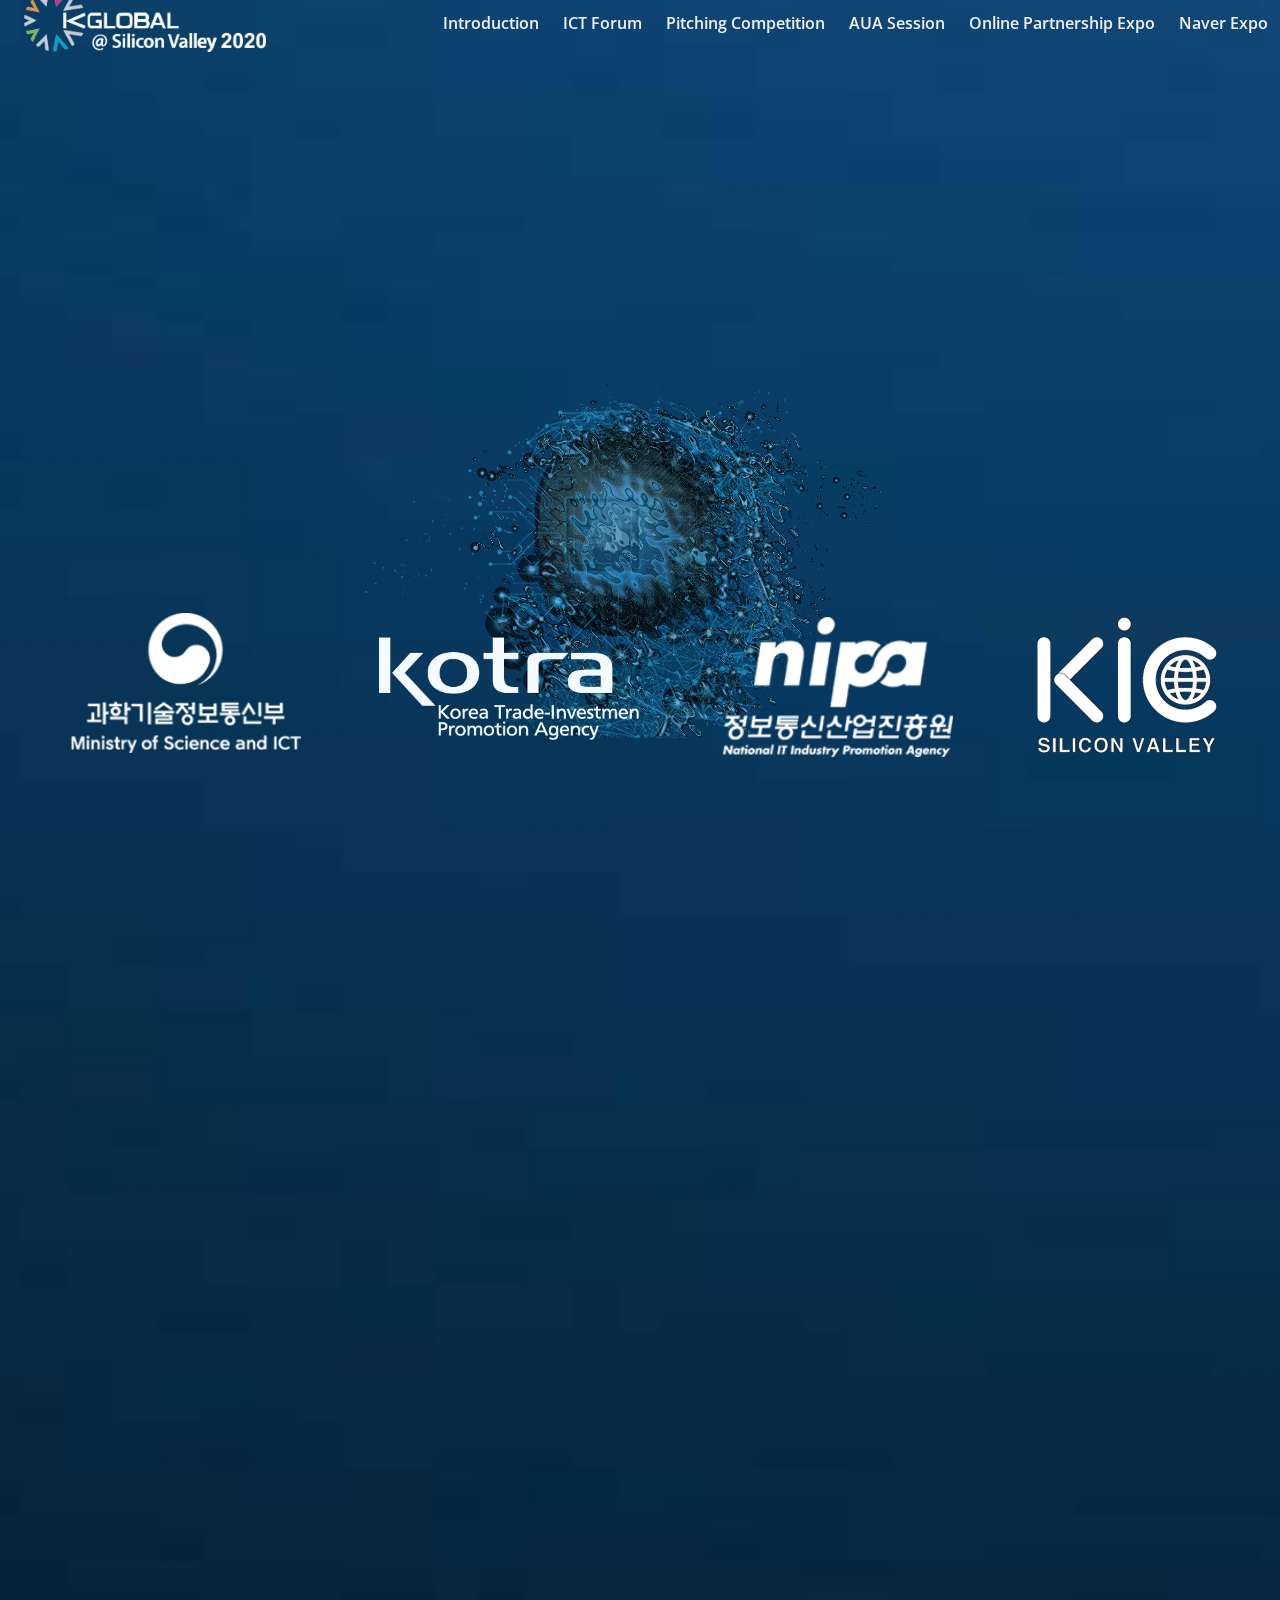
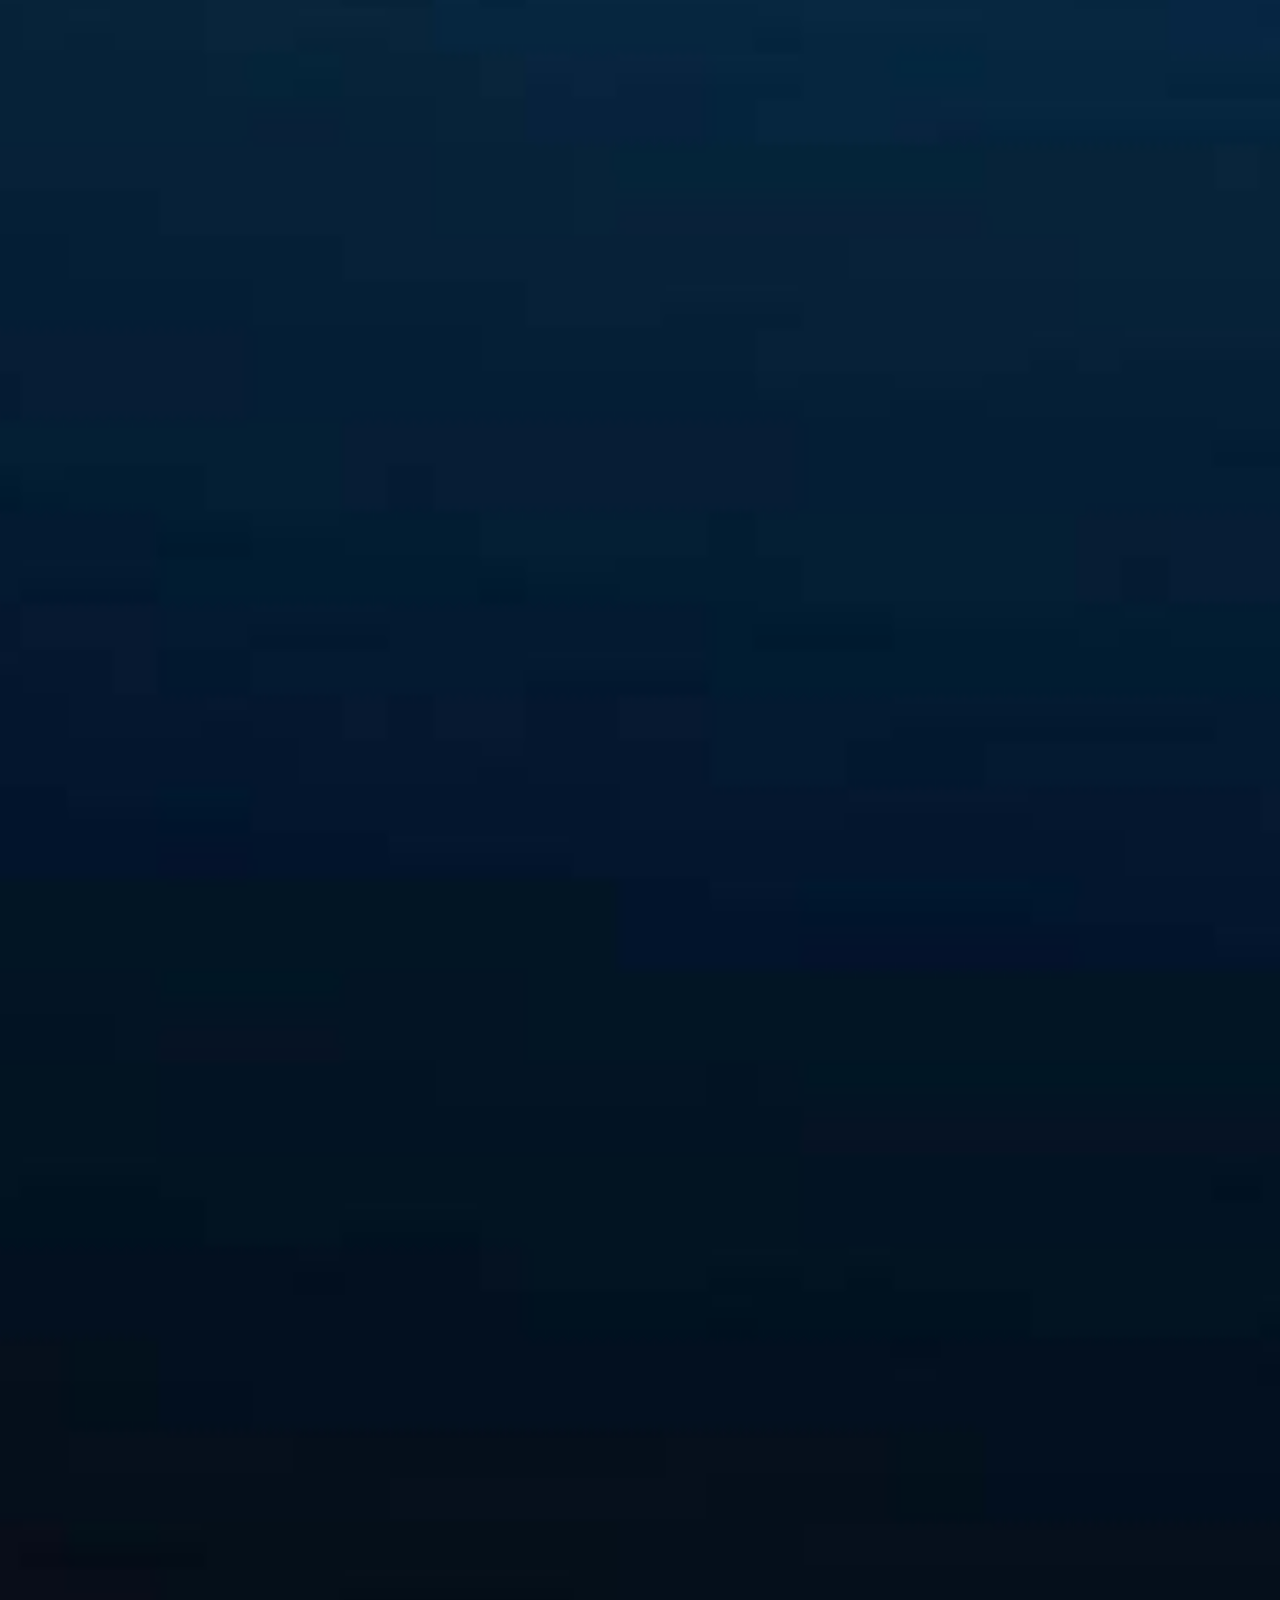
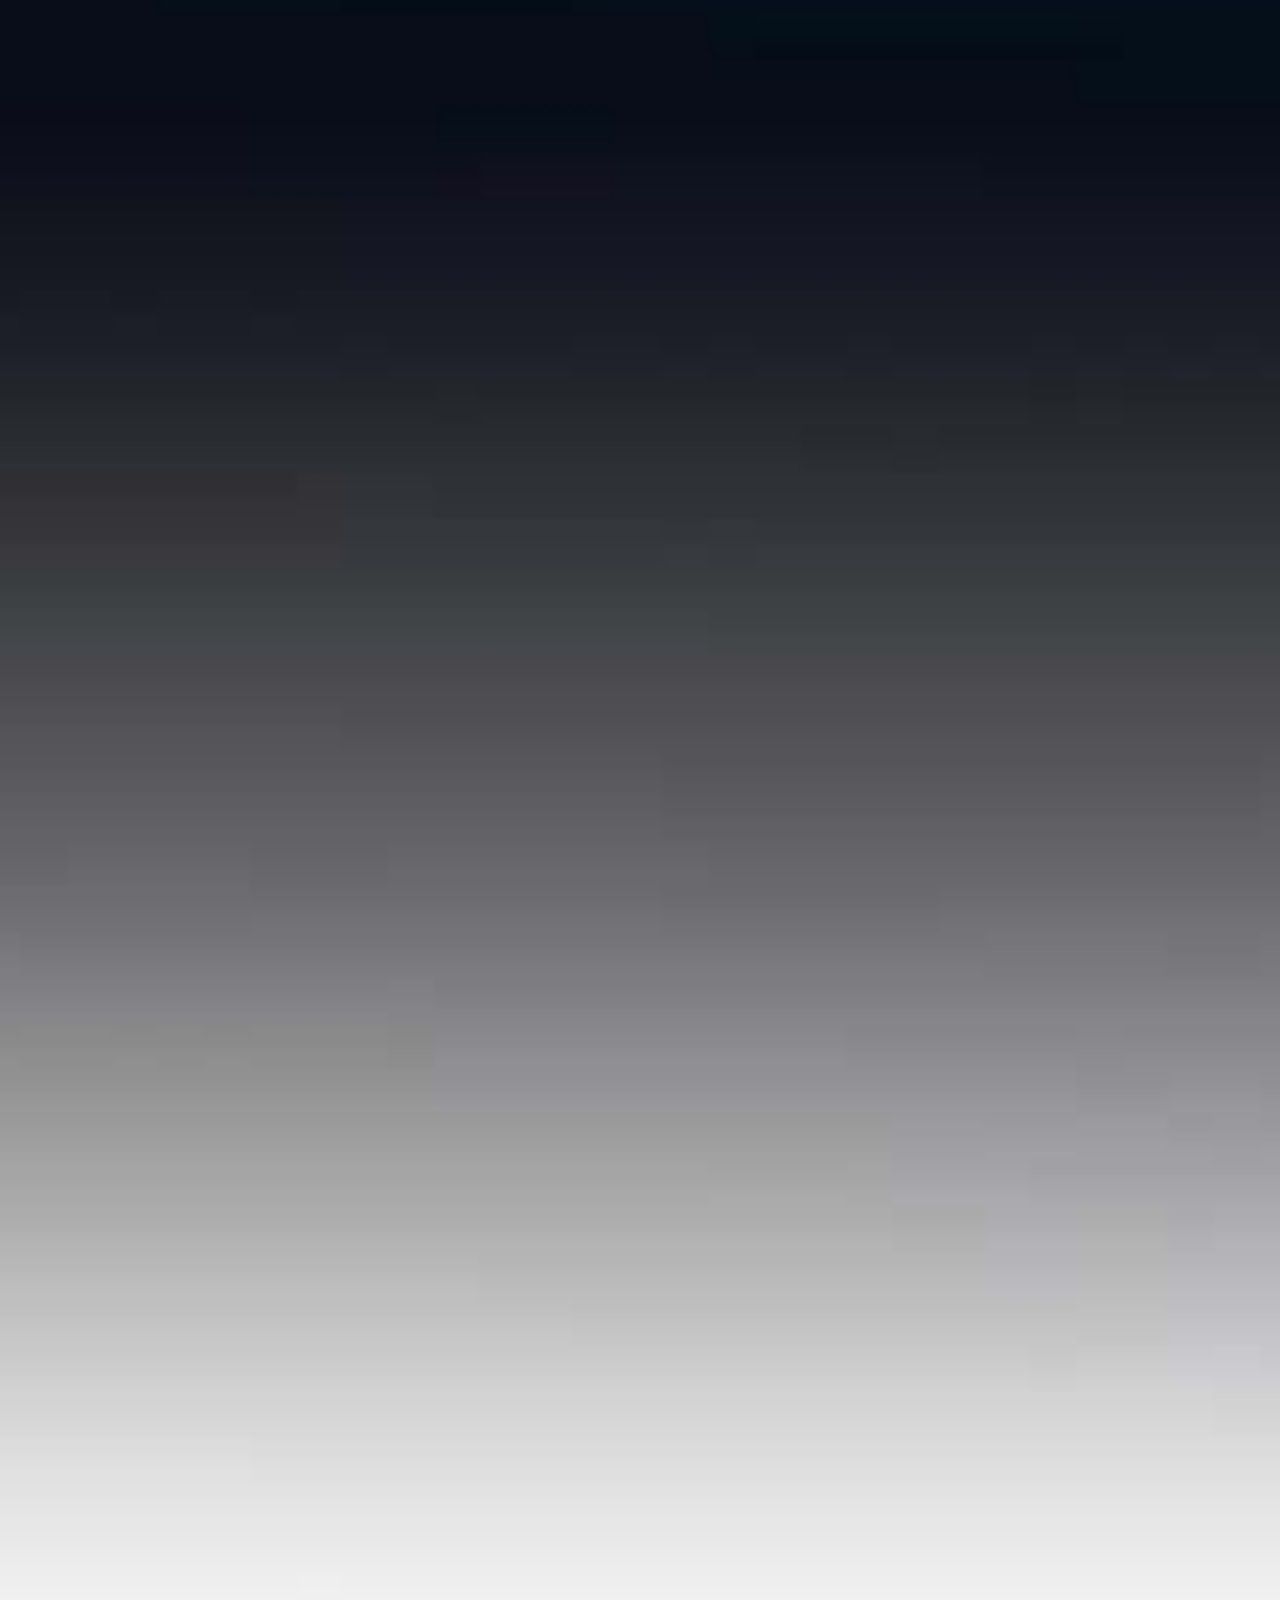
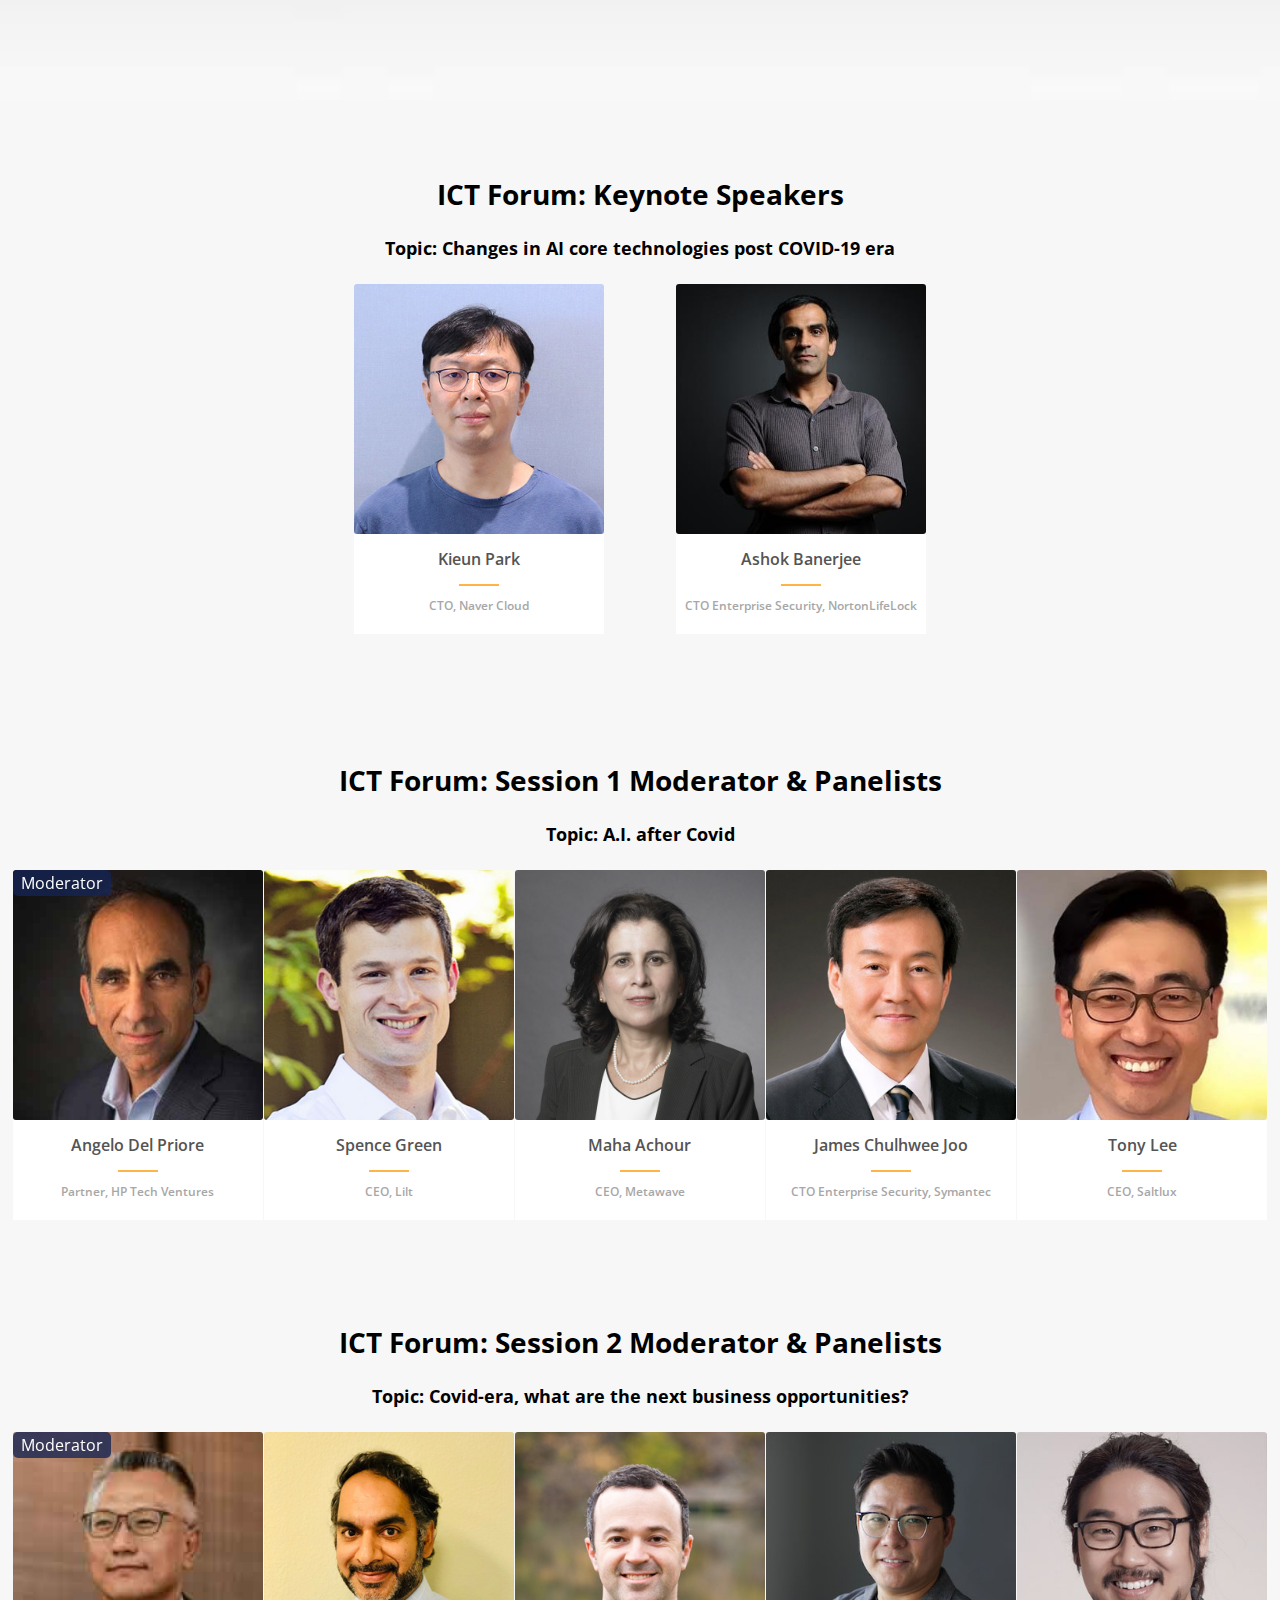
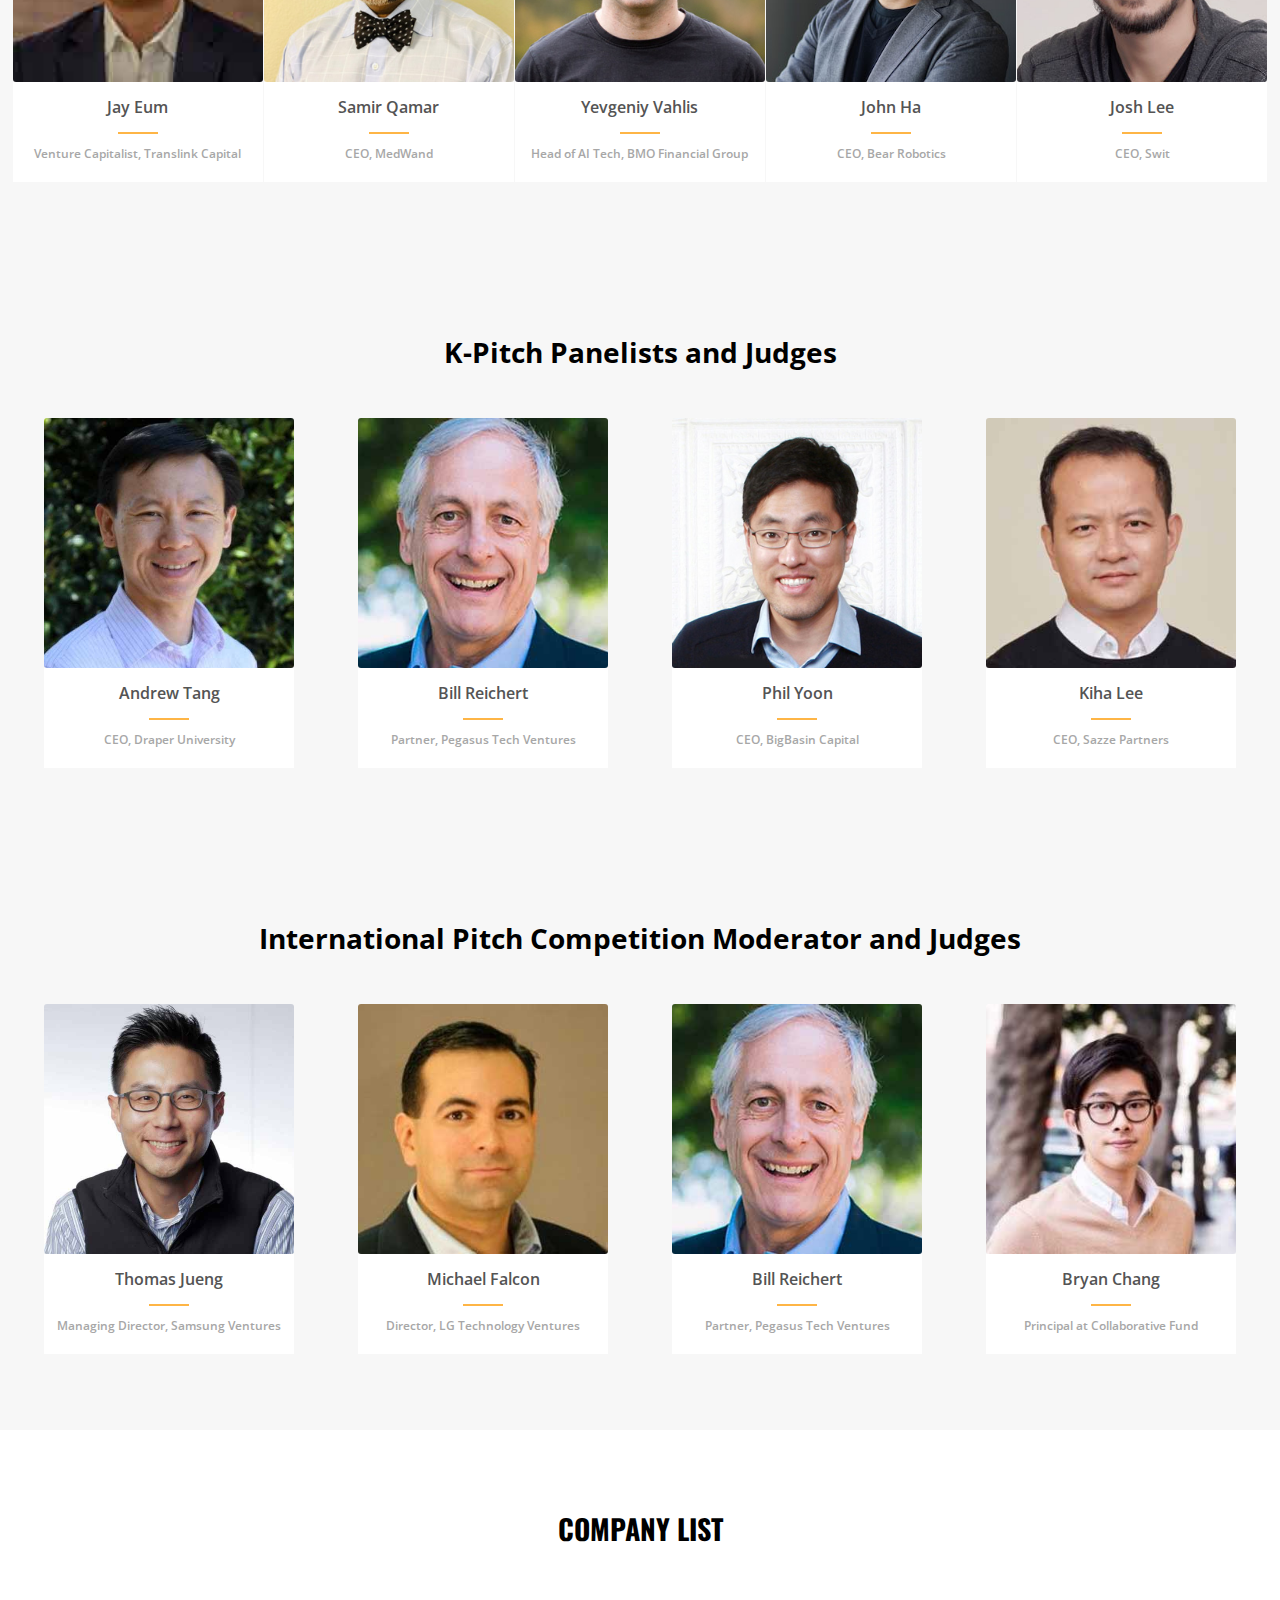
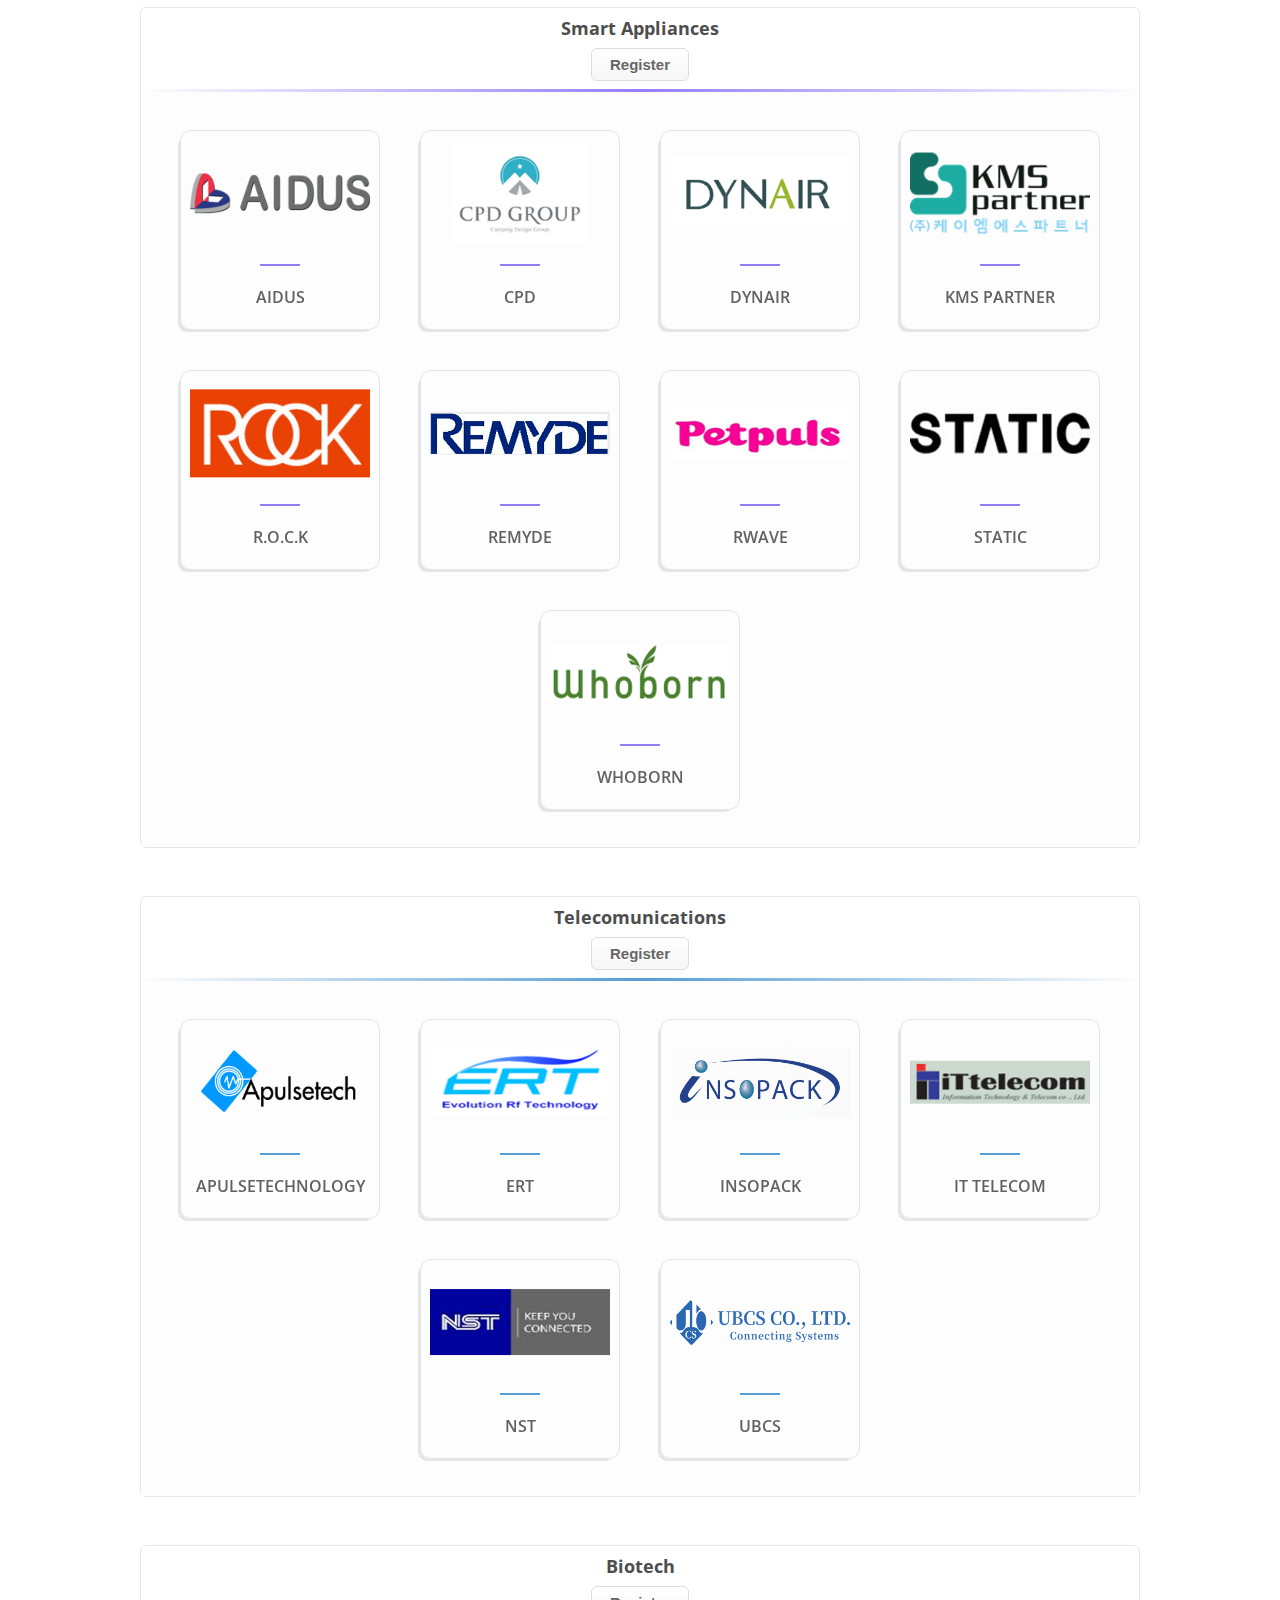
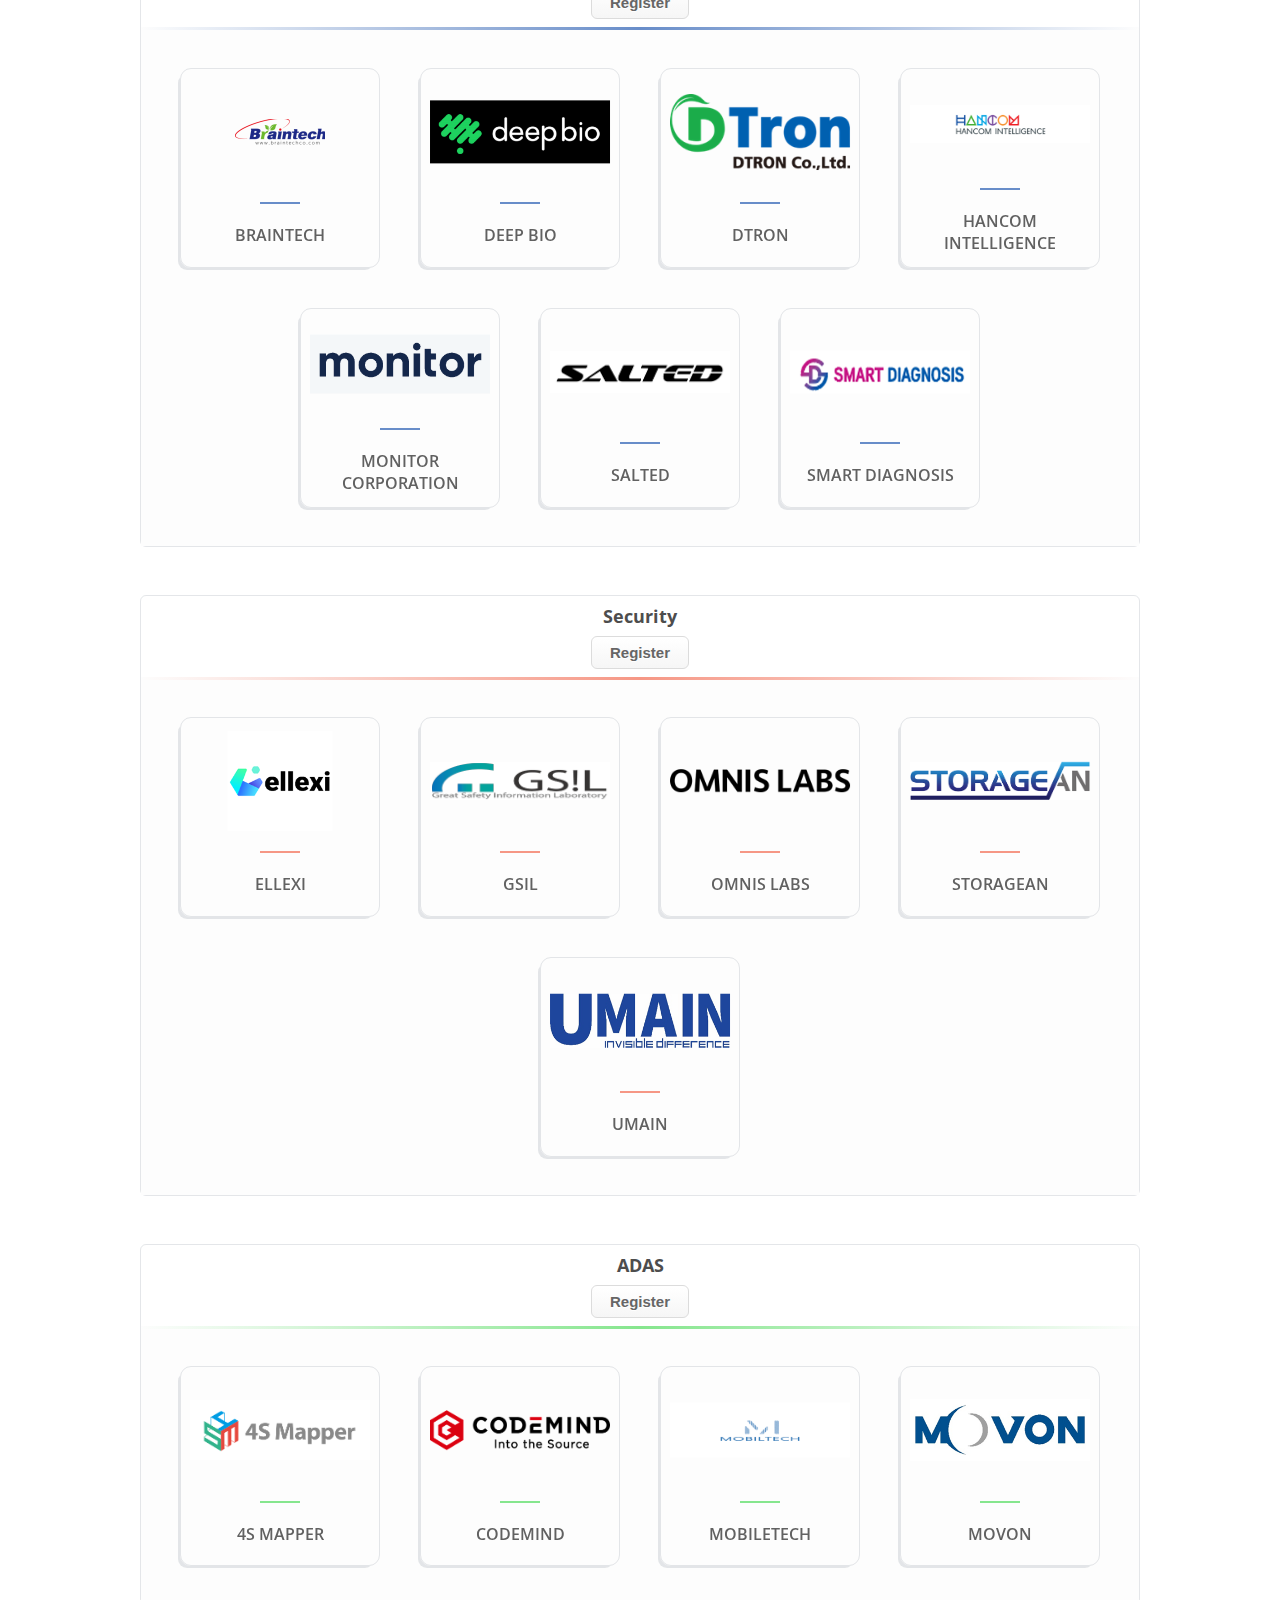
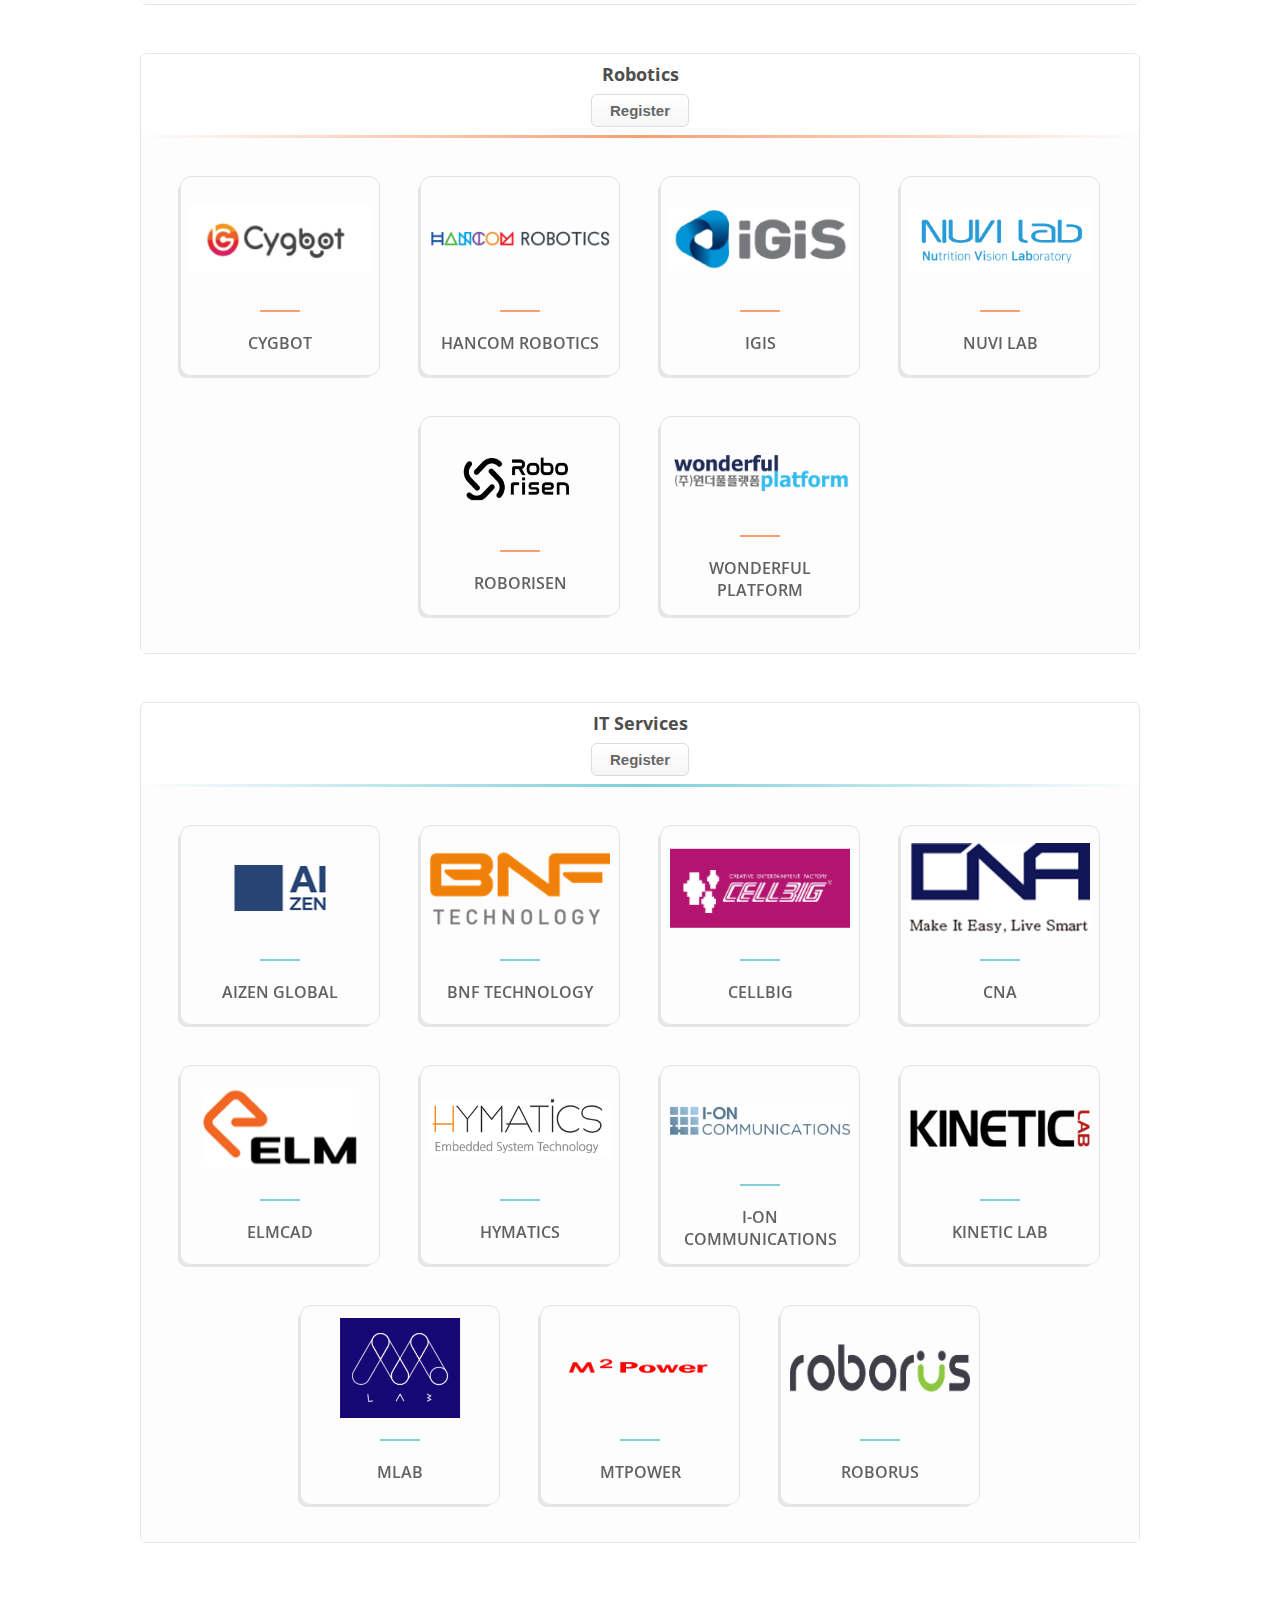
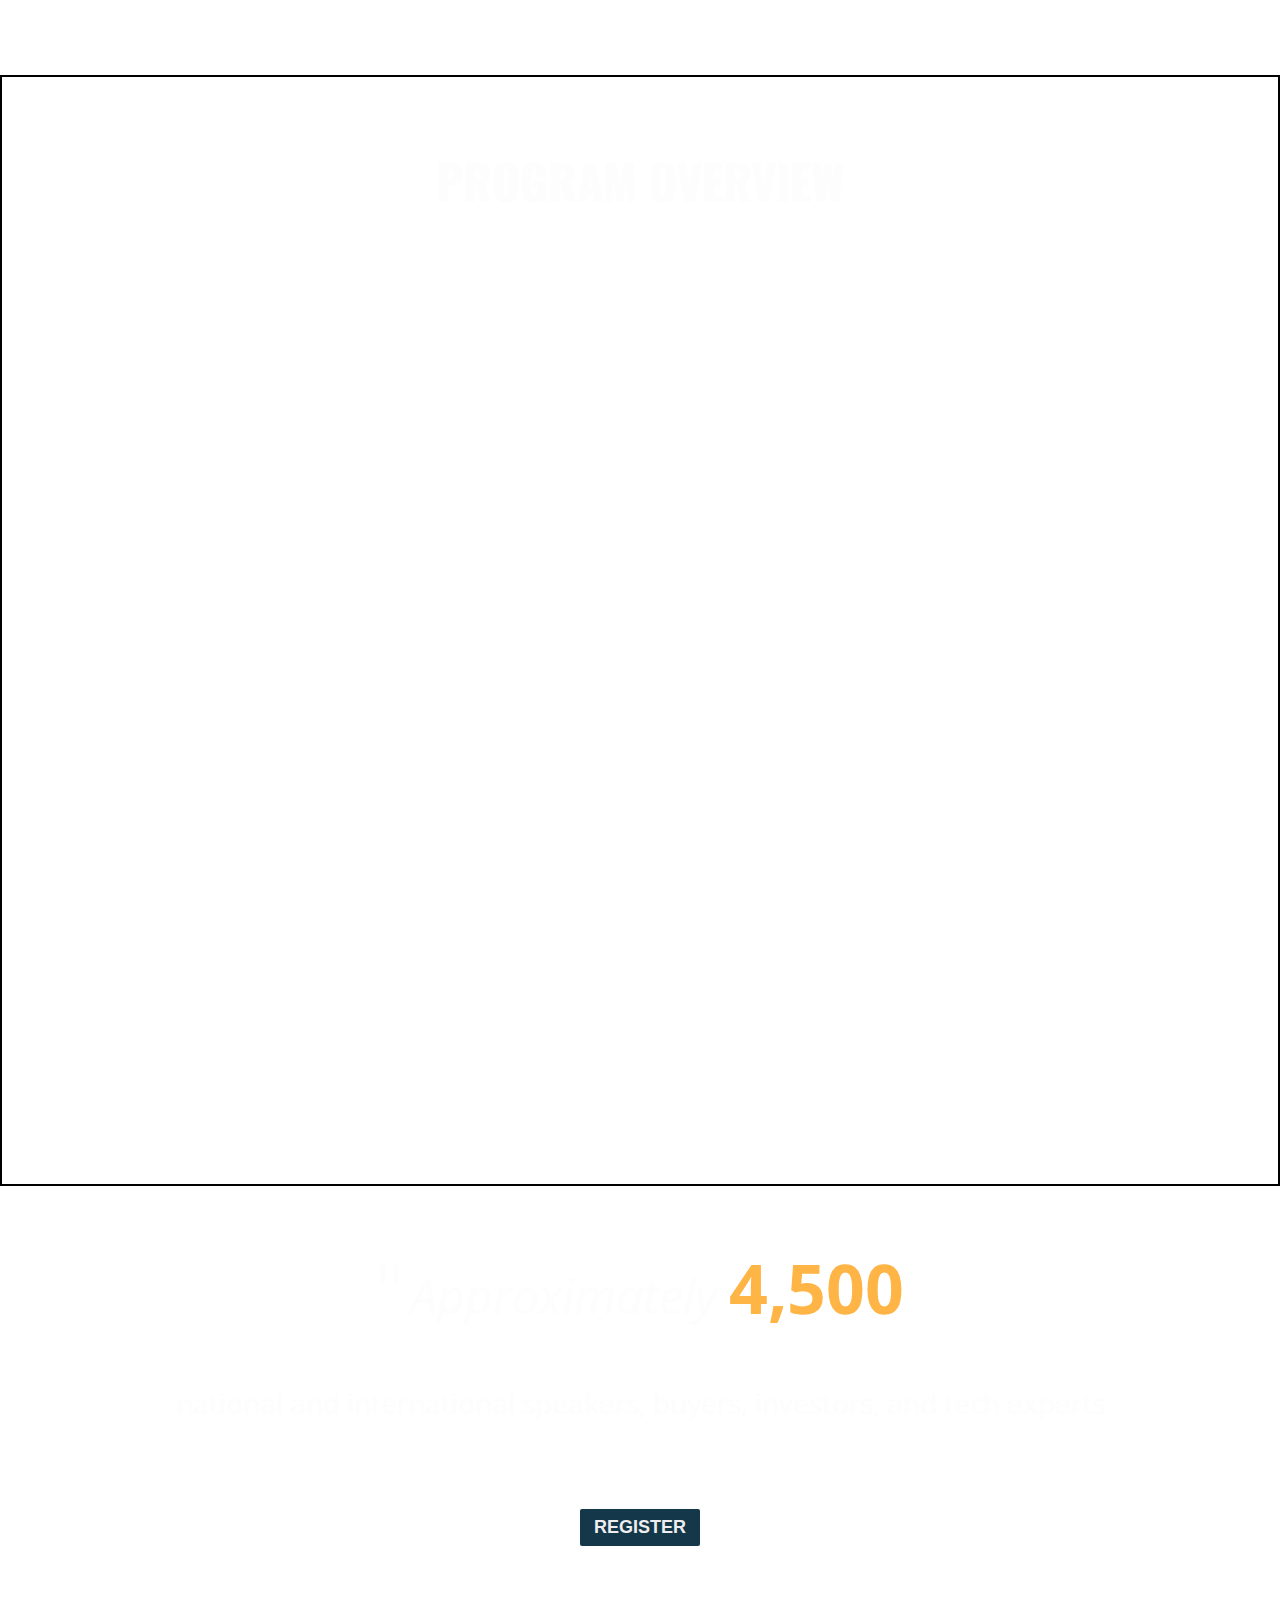
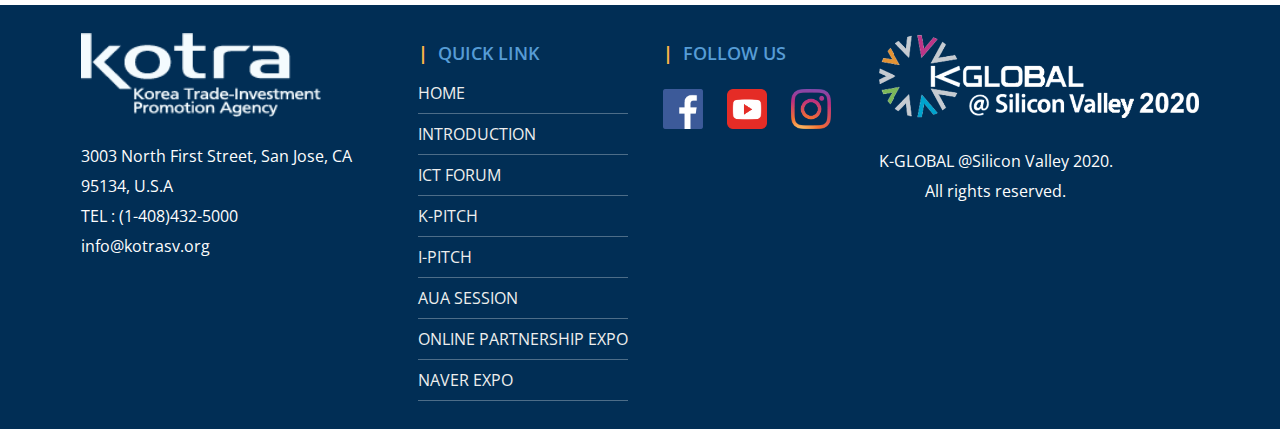
==== commit ecb63f1b: "aua speakers added" ====
--- a/index.html
+++ b/index.html
@@ -18,7 +18,7 @@
   <script src="js/main.js" defer></script>
 </head>
 
-<body>
+<body class="preload">
 
 
   <!--Navbar-->
@@ -39,14 +39,14 @@
             <li><a href="ipitch.html">International Pitch</a></li>
           </ul>
 
-        <li class="navbar__menu__item"><a href="ama.html">AMA Session</a></li>
+        <li class="navbar__menu__item"><a href="aua.html">AUA Session</a></li>
 
         <li class="navbar__menu__item"><a href="expo.html">Online Partnership Expo</a></li>
 
         <li class="navbar__menu__item"><a href="#">Naver Expo</a></li>
       </ul>
 
-
+    
     </div>
 
     <button class="navbar__toggle-btn">
@@ -60,7 +60,6 @@
       </svg>
     </button>
   </nav>
-
 
   <!--bgholder-->
   <!-- Need to change the name, not bgholder -->
@@ -106,9 +105,7 @@
         <div class="parall__logo parall__div" data-aos="fade-up" data-aos-offset="100" data-aos-duration="2500"
           data-aos-anchor-placement="top-center">
           <img src="img/kglobal.png" alt="">
-          <p> Lorem ipsum dolor sit amet consectetur adipisicing elit. Magnam quo fugit voluptatem itaque vero
-            laboriosam corrupti nostrum aut laudantium ratione odit ipsum ducimus nobis quae excepturi numquam
-            voluptates, deleniti animi?</p>
+          <p> K-Global is an annual convention held to acknowledge Korea’s competitive technological advancements at Silicon Valley. This year’s event will introduce Korean AI technologies and companies in the U.S market. Some key companies that have attended K-Global are Google, Facebook, Apple, Amazon, SAP, HP Tech Ventures, IBM Watson, Cisco Systems, Nvidia, Sony, and Microsoft. We hope to introduce you to up-to-date technological trends in our current environment, build new business relations, and promote mutual advancement. </p>
         </div>
 
         <div class="parall__intro" data-aos="fade-up" data-aos-offset="100" data-aos-duration="3000">
@@ -177,7 +174,7 @@
 
       <div class="events__row">
         <div class="events__col">
-          <div class="events__card" data-aos="fade-right" data-aos-duration="1500" data-aos-offset="350">
+          <div class="events__card" data-aos="fade-right" data-aos-duration="1500" data-aos-offset="300">
             <div class="events__card__title">ICT Forum</div>
             <div class="events__card__description">
               <div class="events__card__date"> Monday <span>|</span> November 30</div>
@@ -840,60 +837,60 @@
     <!-- Darken rest of the screen when company card is clicked  -->
     <div id="speakerOverlay"></div>
   
-    <!-- CompanyList -->
-    <section id="companylist">
-      <div class="section">
-        <h2 id="companylist__title">COMPANY LIST</h2>
-
-        <!-- Company Cards -->
-        <div id="cardList">
-          <div id="category__smartAppliances" class="cardList__Category">
-            <h4 class="cardList__Category__title">Smart Appliances</h4>
-            <a href="https://bit.ly/3e1FP0k" class="company__registerBtn" target="_blank">Register</a>
-            <hr />
-            <ul id="cardList__smartAppliances" class="container__cardList"></ul>
-          </div>
-          <div id="category__telecomunications" class="cardList__Category">
-            <h4 class="cardList__Category__title">Telecomunications</h4>
-            <a href="https://bit.ly/34yQf4s" class="company__registerBtn" target="_blank">Register</a>
-            <hr />
-            <ul
-              id="cardList__telecomunications"
-              class="container__cardList"
-            ></ul>
-          </div>
-          <div id="category__biotech" class="cardList__Category">
-            <h4 class="cardList__Category__title">Biotech</h4>
-            <a href="https://bit.ly/3jKahNT" class="company__registerBtn" target="_blank">Register</a>
-            <hr />
-            <ul id="cardList__biotech" class="container__cardList"></ul>
-          </div>
-          <div id="category__security" class="cardList__Category">
-            <h4 class="cardList__Category__title">Security</h4>
-            <a href="https://bit.ly/35H8UdF" class="company__registerBtn" target="_blank">Register</a>
-            <hr />
-            <ul id="cardList__security" class="container__cardList"></ul>
-          </div>
-          <div id="category__adas" class="cardList__Category">
-            <h4 class="cardList__Category__title">ADAS</h4>
-            <a href="https://bit.ly/2HFKkS3" class="company__registerBtn" target="_blank">Register</a>
-            <hr />
-            <ul id="cardList__adas" class="container__cardList"></ul>
-          </div>
-          <div id="category__robotics" class="cardList__Category">
-            <h4 class="cardList__Category__title">Robotics</h4>
-            <a href="https://bit.ly/2TvOtum" class="company__registerBtn" target="_blank">Register</a>
-            <hr />
-            <ul id="cardList__robotics" class="container__cardList"></ul>
-          </div>
-          <div id="category__itServices" class="cardList__Category">
-            <h4 class="cardList__Category__title">IT Services</h4>
-            <a href="https://bit.ly/3kCdArx" class="company__registerBtn" target="_blank">Register</a>
-            <hr />
-            <ul id="cardList__itServices" class="container__cardList"></ul>
-          </div>
-        </div>
-      </div>
+ <!-- CompanyList -->
+ <section id="companylist">
+  <div class="section">
+    <h2 id="companylist__title">COMPANY LIST</h2>
+
+    <!-- Company Cards -->
+    <div id="cardList">
+      <div id="category__smartAppliances" class="cardList__Category">
+        <h4 class="cardList__Category__title">Smart Appliances</h4>
+        <a href="https://bit.ly/3e1FP0k" class="company__registerBtn" target="_blank">Register</a>
+        <hr />
+        <ul id="cardList__smartAppliances" class="container__cardList"></ul>
+      </div>
+      <div id="category__telecomunications" class="cardList__Category">
+        <h4 class="cardList__Category__title">Telecomunications</h4>
+        <a href="https://bit.ly/34yQf4s" class="company__registerBtn" target="_blank">Register</a>
+        <hr />
+        <ul
+          id="cardList__telecomunications"
+          class="container__cardList"
+        ></ul>
+      </div>
+      <div id="category__biotech" class="cardList__Category">
+        <h4 class="cardList__Category__title">Biotech</h4>
+        <a href="https://bit.ly/3jKahNT" class="company__registerBtn" target="_blank">Register</a>
+        <hr />
+        <ul id="cardList__biotech" class="container__cardList"></ul>
+      </div>
+      <div id="category__security" class="cardList__Category">
+        <h4 class="cardList__Category__title">Security</h4>
+        <a href="https://bit.ly/35H8UdF" class="company__registerBtn" target="_blank">Register</a>
+        <hr />
+        <ul id="cardList__security" class="container__cardList"></ul>
+      </div>
+      <div id="category__adas" class="cardList__Category">
+        <h4 class="cardList__Category__title">ADAS</h4>
+        <a href="https://bit.ly/2HFKkS3" class="company__registerBtn" target="_blank">Register</a>
+        <hr />
+        <ul id="cardList__adas" class="container__cardList"></ul>
+      </div>
+      <div id="category__robotics" class="cardList__Category">
+        <h4 class="cardList__Category__title">Robotics</h4>
+        <a href="https://bit.ly/2TvOtum" class="company__registerBtn" target="_blank">Register</a>
+        <hr />
+        <ul id="cardList__robotics" class="container__cardList"></ul>
+      </div>
+      <div id="category__itServices" class="cardList__Category">
+        <h4 class="cardList__Category__title">IT Services</h4>
+        <a href="https://bit.ly/3kCdArx" class="company__registerBtn" target="_blank">Register</a>
+        <hr />
+        <ul id="cardList__itServices" class="container__cardList"></ul>
+      </div>
+    </div>
+  </div>
 
       <!-- Partner Panel -->
       <div class="partnerPanel" id="partnerPanel">
@@ -920,7 +917,7 @@
       </div>
       <div class="events__row">
         <div class="events__col">
-          <div class="events__card" data-aos="fade-right" data-aos-duration="1500" data-aos-offset="350">
+          <div class="events__card" data-aos="fade-right" data-aos-duration="1500" data-aos-offset="300">
             <div class="events__card__title">ICT Forum</div>
             <div class="events__card__description">
               <div class="events__card__date"> Monday <span>|</span> November 30</div>
@@ -1044,7 +1041,7 @@
               <li><a href="ict.html">ICT FORUM</a></li>
               <li><a href="kpitch.html">K-PITCH</a></li>
               <li><a href="ipitch.html">I-PITCH</a></li>
-              <li><a href="ama.html">AMA SESSION</a></li>
+              <li><a href="aua.html">AUA SESSION</a></li>
               <li><a href="expo.html">ONLINE PARTNERSHIP EXPO</a></li>
               <li><a href="#">NAVER EXPO</a></li>
             </ul>
--- a/css/style.css
+++ b/css/style.css
@@ -44,12 +44,24 @@
 
 html,
 body {
-  font-family: "Open Sans", sans-serif;
+  font-family:  'Open Sans', sans-serif;
   cursor: default;
   width: 100%;
   -webkit-overflow-scrolling: touch;
   overflow-x: hidden;
 }
+
+
+/* .preload * {
+  -webkit-transition: none !important;
+  -moz-transition: none !important;
+  -ms-transition: none !important;
+  -o-transition: none !important;
+  animation-duration: 0s !important;
+  -webkit-animation-duration: 0s !important;
+  transition: background-color 0s, opacity 0s, color 0s, width 0s, height 0s,
+    padding 0s, margin 0s !important;
+} */
 
 body {
   height: 100%;
@@ -101,10 +113,11 @@
 }
 
 #companylist .section {
-  margin-top: 120px;
-  margin-bottom: 120px;
+  margin-top: 42px;
+  margin-bottom: 64px;
 }
 #companylist__title {
+
   margin-bottom: 42px;
   font-weight: var(--weight-bold);
 }
@@ -112,7 +125,7 @@
 /* Typography */
 
 h1 {
-  font-family: "Oswald", sans-serif;
+  font-family: 'Oswald', sans-serif;
   font-size: var(--font-large);
   font-weight: var(--weight-bold);
   color: var(--color-black);
@@ -120,7 +133,7 @@
 }
 
 h2 {
-  font-family: "Oswald", sans-serif;
+  font-family: 'Oswald', sans-serif;
   font-size: var(--font-medium);
   font-weight: var(--weight-semi-bold);
   color: var(--color-black);
@@ -295,7 +308,7 @@
 /*============    BGholder    START ========== */
 
 #bgholder {
-  height: 5500px;
+  height: 4900px;
   /* margin: 0 auto; */
   padding-top: 80px;
   background: url("../img/blankbggra.jpg") center/cover no-repeat;
@@ -380,6 +393,7 @@
   animation: anim3 3s forwards 2s;
 }
 
+
 #text .text__title {
   color: var(--color-yellow);
   font-size: var(--font-xlarge);
@@ -482,6 +496,7 @@
 
 .box__container__logo4 a img {
   width: 180px;
+  margin-left: 32px;
 }
 
 @keyframes fadeIn {
@@ -700,7 +715,8 @@
 #ict__schedule,
 #ipitch__schedule,
 #kpitch__schedule {
-  margin-top: 120px;
+  margin-top: 52px;
+  margin-bottom: 18px;
 }
 
 #schedule {
@@ -777,6 +793,10 @@
   width: 40px;
   height: 40px;
   border-radius: 50%;
+}
+
+.speaker__img img:hover {
+  cursor: pointer;
 }
 
 .speaker__bio {
@@ -805,6 +825,26 @@
   color: var(--color-light-grey);
 }
 
+.speaker__img {
+  flex-shrink: 0;
+  width: 40px;
+  height: 40px;
+  border-radius: 50%;
+  overflow: hidden;
+}
+
+.speaker__img img {
+  width: 40px;
+  height: 40px;
+  border-radius: 50%;
+  transition: transform 0.4s;
+}
+
+.speaker__img:hover img {
+  transform: scale(1.3);
+  transform-origin: 50% 50%;
+}
+
 /*  ==============  Schedule Card END  ======== */
 
 /* ===============  EVENTS (overview program) START ================= */
@@ -876,7 +916,7 @@
 
 .events__card__detail {
   min-width: 240px;
-  padding: 40px 10px;
+  padding: 20px 10px 2px 10px;
   color: var(--color-black);
 }
 
@@ -937,6 +977,7 @@
 /* ============== Speakers   START ================*/
 #speaker {
   background-color: #f9f9f9;
+  padding-bottom: 48px;
 }
 
 .spaker__col {
@@ -950,8 +991,8 @@
 
 .speaker__title {
   text-align: center;
-  padding: 40px 0px;
-  margin: 20px auto;
+  padding: 5px 0px;
+  margin: 42px auto 18px auto;
   font-size: var(--font-medium);
   font-weight: var(--weight-bold);
 }
@@ -1176,7 +1217,7 @@
 
 .footer__quicklink {
   text-align: left;
-  margin-left: 24px;
+  margin-left: -30px;
 }
 
 .footer__quicklink ul li {
@@ -1191,7 +1232,8 @@
 .footer__sns {
   text-align: left;
   width: 50%;
-  margin-left: 16px;
+  margin-left: -20px;
+  margin-right: 24px;
 }
 .footer__sns ul {
   display: flex;
@@ -1359,8 +1401,8 @@
 /* ==============Introduction cards START  ======= */
 
 #introduction {
-  margin-top: 112px;
-  margin-bottom: 112px;
+  margin-top: 24px;
+  margin-bottom: 12px;
 }
 
 .line__title {
@@ -1445,6 +1487,7 @@
 
 /*======= Main Events TABLE====== */
 
+
 .mainevents__container {
   border: 3px solid var(--color-dark-grey);
   border-radius: 5px;
@@ -1593,7 +1636,7 @@
 
 /* Speakers */
 #speaker {
-  background-color: #f5f5f5;
+  background-color: #F7F7F7;
 }
 
 .spaker__col {
@@ -1607,8 +1650,6 @@
 
 .speaker__title {
   text-align: center;
-  padding: 40px 0px;
-  margin: 20px auto;
   font-size: var(--font-medium);
   font-weight: var(--weight-bold);
 }
@@ -1926,27 +1967,8 @@
 
 /* company cards */
 
-#cardList {
-  display: flex;
-  flex-direction: column;
-  flex-wrap: wrap;
-  max-width: 1000px;
-  margin-left: auto;
-  margin-right: auto;
-  padding-top: 0.5em;
-}
-
-.cardList__Category {
-  margin: 8px 0px 40px 0px;
-  max-width: 1280px;
-  min-width: 200px;
-  min-height: 200px;
-  border: 1px solid rgba(202, 205, 211, 0.5);
-  border-radius: 6px;
-}
-
-#category__kpitch hr,
-#category__ipitch hr {
+#category__kpitch hr,#category__ipitch hr {
+
   border: 0;
   height: 3px;
   background-image: linear-gradient(
@@ -1956,91 +1978,17 @@
     var(--color-white)
   );
 }
-
-#category__smartAppliances hr {
+ /* #category__ipitch hr {
   border: 0;
   height: 3px;
   background-image: linear-gradient(
     to right,
     var(--color-white),
-    #967cfd,
+    var(--color-dark-blue),
     var(--color-white)
   );
-  /* background: #9c91c6; */
-}
-#category__telecomunications hr {
-  border: 0;
-  height: 3px;
-  background-image: linear-gradient(
-    to right,
-    var(--color-white),
-    #569cd5,
-    var(--color-white)
-  );
-  /* background: #569cd5; */
-}
-#category__biotech hr {
-  border: 0;
-  height: 3px;
-  background-image: linear-gradient(
-    to right,
-    var(--color-white),
-    #688dc9,
-    var(--color-white)
-  );
-  /* background: #688dc9; */
-}
-#category__security hr {
-  border: 0;
-  height: 3px;
-  background-image: linear-gradient(
-    to right,
-    var(--color-white),
-    #f69785,
-    var(--color-white)
-  );
-  /* background: #f69785; */
-}
-#category__adas hr {
-  border: 0;
-  height: 3px;
-  background-image: linear-gradient(
-    to right,
-    var(--color-white),
-    #86e68e,
-    var(--color-white)
-  );
-  /* background: #a0d4a4; */
-}
-#category__robotics hr {
-  border: 0;
-  height: 3px;
-  background-image: linear-gradient(
-    to right,
-    var(--color-white),
-    #f89f71,
-    var(--color-white)
-  );
-  /* background: #f89f71; */
-}
-#category__itServices hr {
-  border: 0;
-  height: 3px;
-  background-image: linear-gradient(
-    to right,
-    var(--color-white),
-    #7fd0d8,
-    var(--color-white)
-  );
-  /* background: #7fd0d8; */
-}
-
-.cardList__Category__title {
-  font-size: var(--font-regular);
-  text-align: center;
-  color: var(--color-dark-grey);
-  margin: 8px 24px 8px 24px;
-}
+} */
+
 
 .company__registerBtn {
   box-shadow: inset 0px 1px 0px 0px #ffffff;
@@ -2068,6 +2016,113 @@
 .company__registerBtn:active {
   position: relative;
   top: 1px;
+}
+#category__kpitch #companylist__title{
+  color: white;
+}
+
+#cardList {
+  display: flex;
+  flex-direction: column;
+  flex-wrap: wrap;
+  max-width: 1000px;
+  margin-left: auto;
+  margin-right: auto;
+  padding-top: 0.5em;
+}
+
+.cardList__Category {
+  margin: 8px 0px 40px 0px;
+  max-width: 1280px;
+  min-width: 200px;
+  min-height: 200px;
+  border: 1px solid rgba(202, 205, 211, 0.5);
+  border-radius: 6px;
+}
+
+#category__smartAppliances hr {
+  border: 0;
+  height: 3px;
+  background-image: linear-gradient(
+    to right,
+    var(--color-white),
+    #967cfd,
+    var(--color-white)
+  );
+  /* background: #9c91c6; */
+}
+#category__telecomunications hr {
+  border: 0;
+  height: 3px;
+  background-image: linear-gradient(
+    to right,
+    var(--color-white),
+    #569cd5,
+    var(--color-white)
+  );
+  /* background: #569cd5; */
+}
+#category__biotech hr {
+  border: 0;
+  height: 3px;
+  background-image: linear-gradient(
+    to right,
+    var(--color-white),
+    #688dc9,
+    var(--color-white)
+  );
+  /* background: #688dc9; */
+}
+#category__security hr {
+  border: 0;
+  height: 3px;
+  background-image: linear-gradient(
+    to right,
+    var(--color-white),
+    #f69785,
+    var(--color-white)
+  );
+  /* background: #f69785; */
+}
+#category__adas hr {
+  border: 0;
+  height: 3px;
+  background-image: linear-gradient(
+    to right,
+    var(--color-white),
+    #86e68e,
+    var(--color-white)
+  );
+  /* background: #a0d4a4; */
+}
+#category__robotics hr {
+  border: 0;
+  height: 3px;
+  background-image: linear-gradient(
+    to right,
+    var(--color-white),
+    #f89f71,
+    var(--color-white)
+  );
+  /* background: #f89f71; */
+}
+#category__itServices hr {
+  border: 0;
+  height: 3px;
+  background-image: linear-gradient(
+    to right,
+    var(--color-white),
+    #7fd0d8,
+    var(--color-white)
+  );
+  /* background: #7fd0d8; */
+}
+
+.cardList__Category__title {
+  font-size: var(--font-regular);
+  text-align: center;
+  color: var(--color-dark-grey);
+  margin: 8px 24px 8px 24px;
 }
 
 .container__cardList {
@@ -2370,6 +2425,11 @@
 @media screen and (max-width: 1024px) {
   /* BGholder */
 
+  
+#bgholder {
+  height: 5500px;
+}
+
   .box__container__logo1 a img {
     width: 180px;
   }
@@ -2385,6 +2445,7 @@
 
   .box__container__logo4 a img {
     width: 143px;
+    
   }
 
   /* Events */
@@ -2505,7 +2566,7 @@
   /* BGholder */
   .box3__container {
     flex-wrap: wrap;
-    bottom: -560px;
+    bottom: -500px;
   }
 
   .box3__container {
@@ -2515,6 +2576,7 @@
   .box3__container__col {
     justify-content: space-evenly;
     width: 100%;
+    
   }
 
   @keyframes anim {
@@ -2574,6 +2636,12 @@
     color: var(--color-orange);
   }
 
+  .box__container__logo4 a img {
+    width: 123px;
+    margin-left: -14px;
+  }
+
+
   /* Speaker */
 
   .spaker__col {
@@ -2672,8 +2740,16 @@
     display: none;
   }
 
+  .footer__sns {
+    margin: 12px auto;
+  }
+
   #footer__col2 {
     width: 100%;
+  }
+
+  .footer__kglobal{
+    margin: 0 auto;
   }
 
   .footer__kglobal img {
@@ -2871,6 +2947,7 @@
 
   .box__container__logo4 a img {
     width: 123px;
+    margin-left: -14px;
   }
 
   .testimonial {
@@ -3021,8 +3098,8 @@
 .block {
   background: #f5f5f5;
   max-width: 1000px;
-  margin: auto;
-  padding: 12px 24px;
+  margin: 32px auto 0px auto;
+  padding: 4px 24px;
 }
 .block td {
   vertical-align: top;
@@ -3037,6 +3114,7 @@
   font-size: var(--font-regular);
   line-height: 34px;
   font-weight: var(--weight-semi-bold);
+  
 }
 
 .block hr {
@@ -3049,5 +3127,3 @@
     var(--color-white)
   );
 }
-
-/* button test */
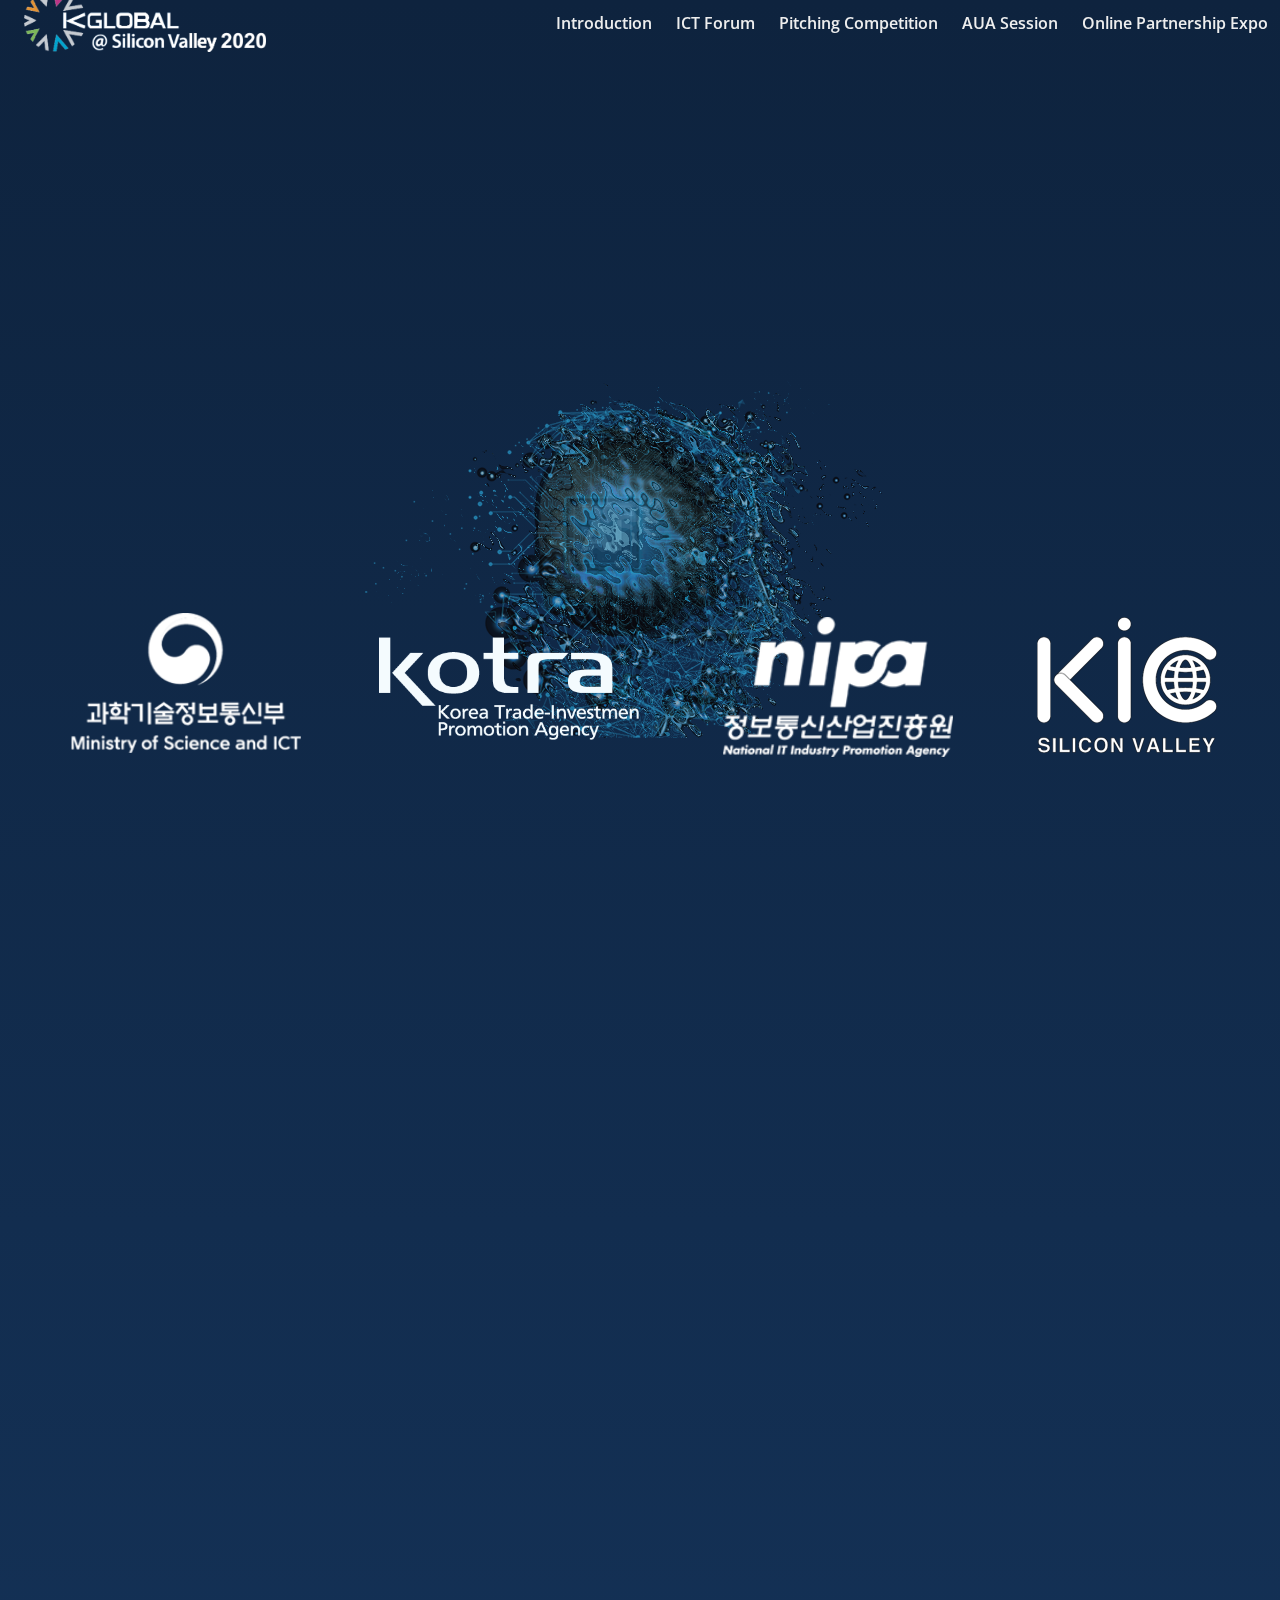
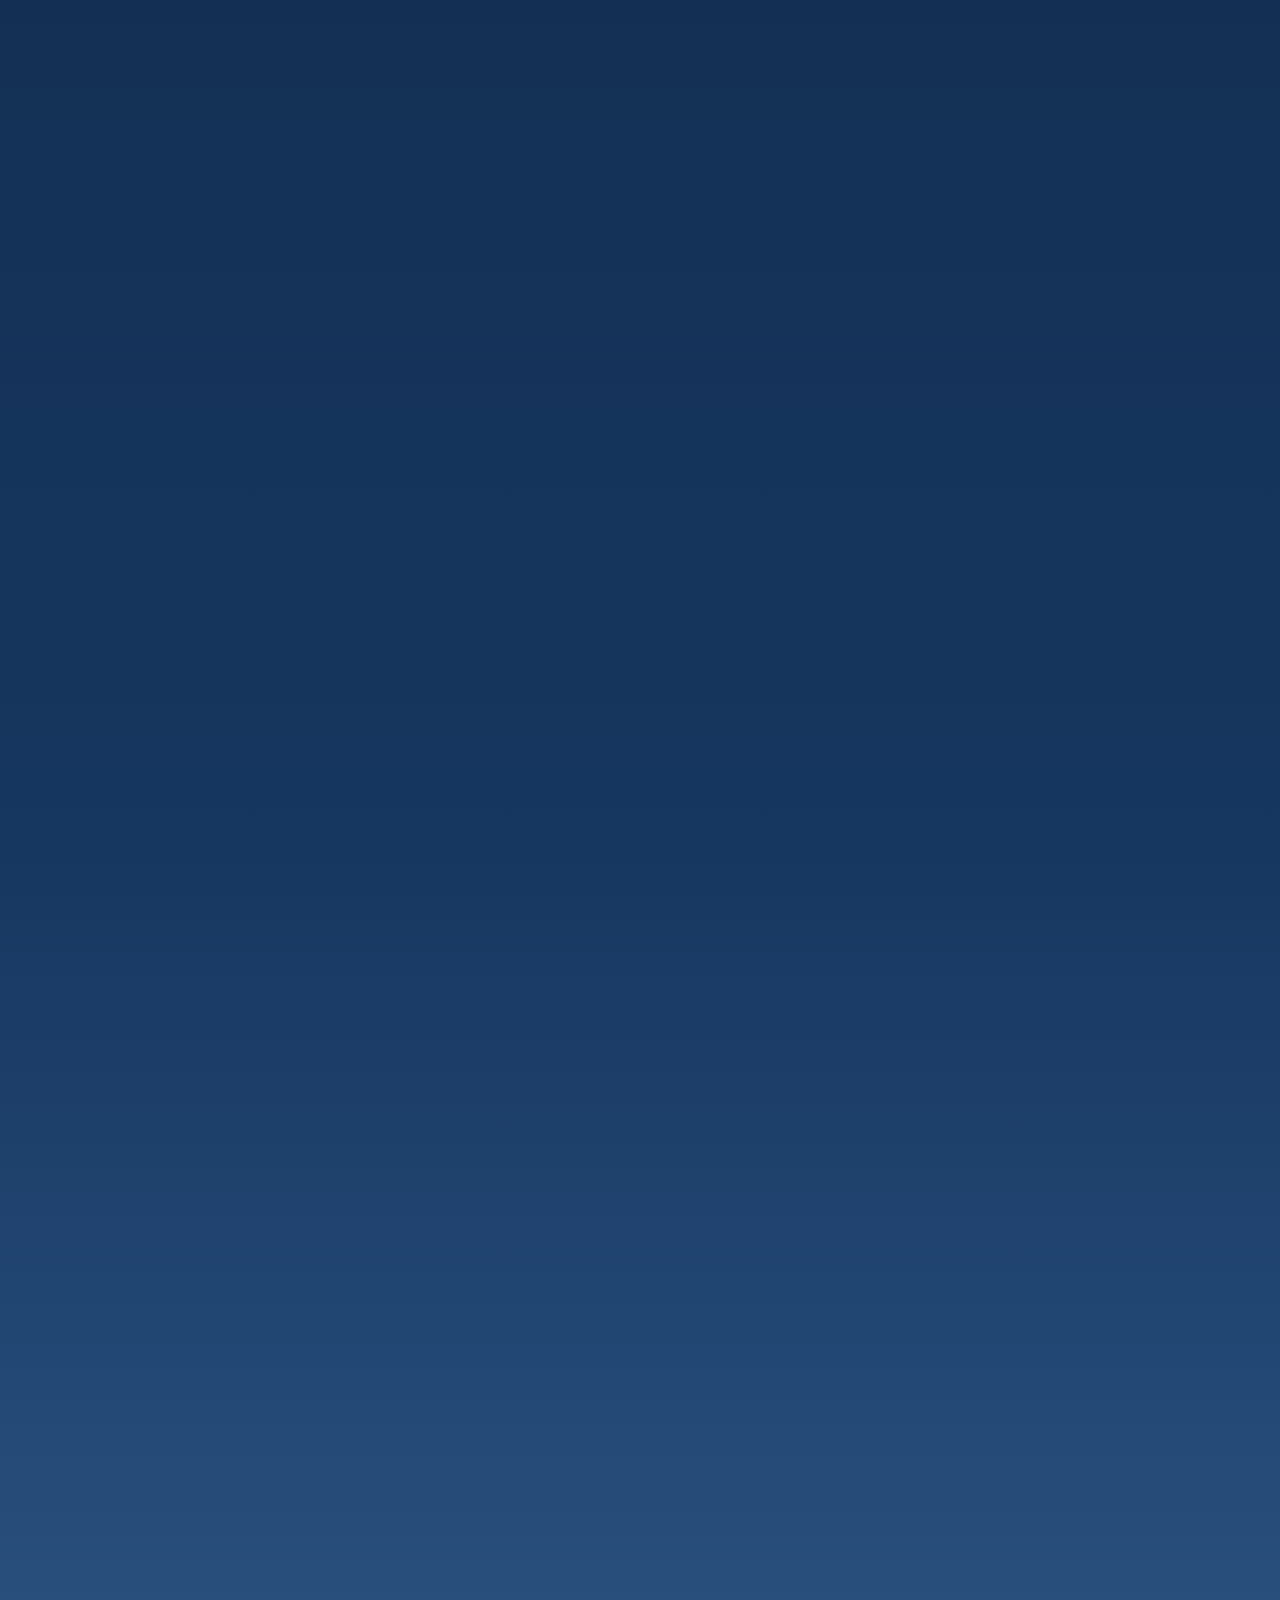
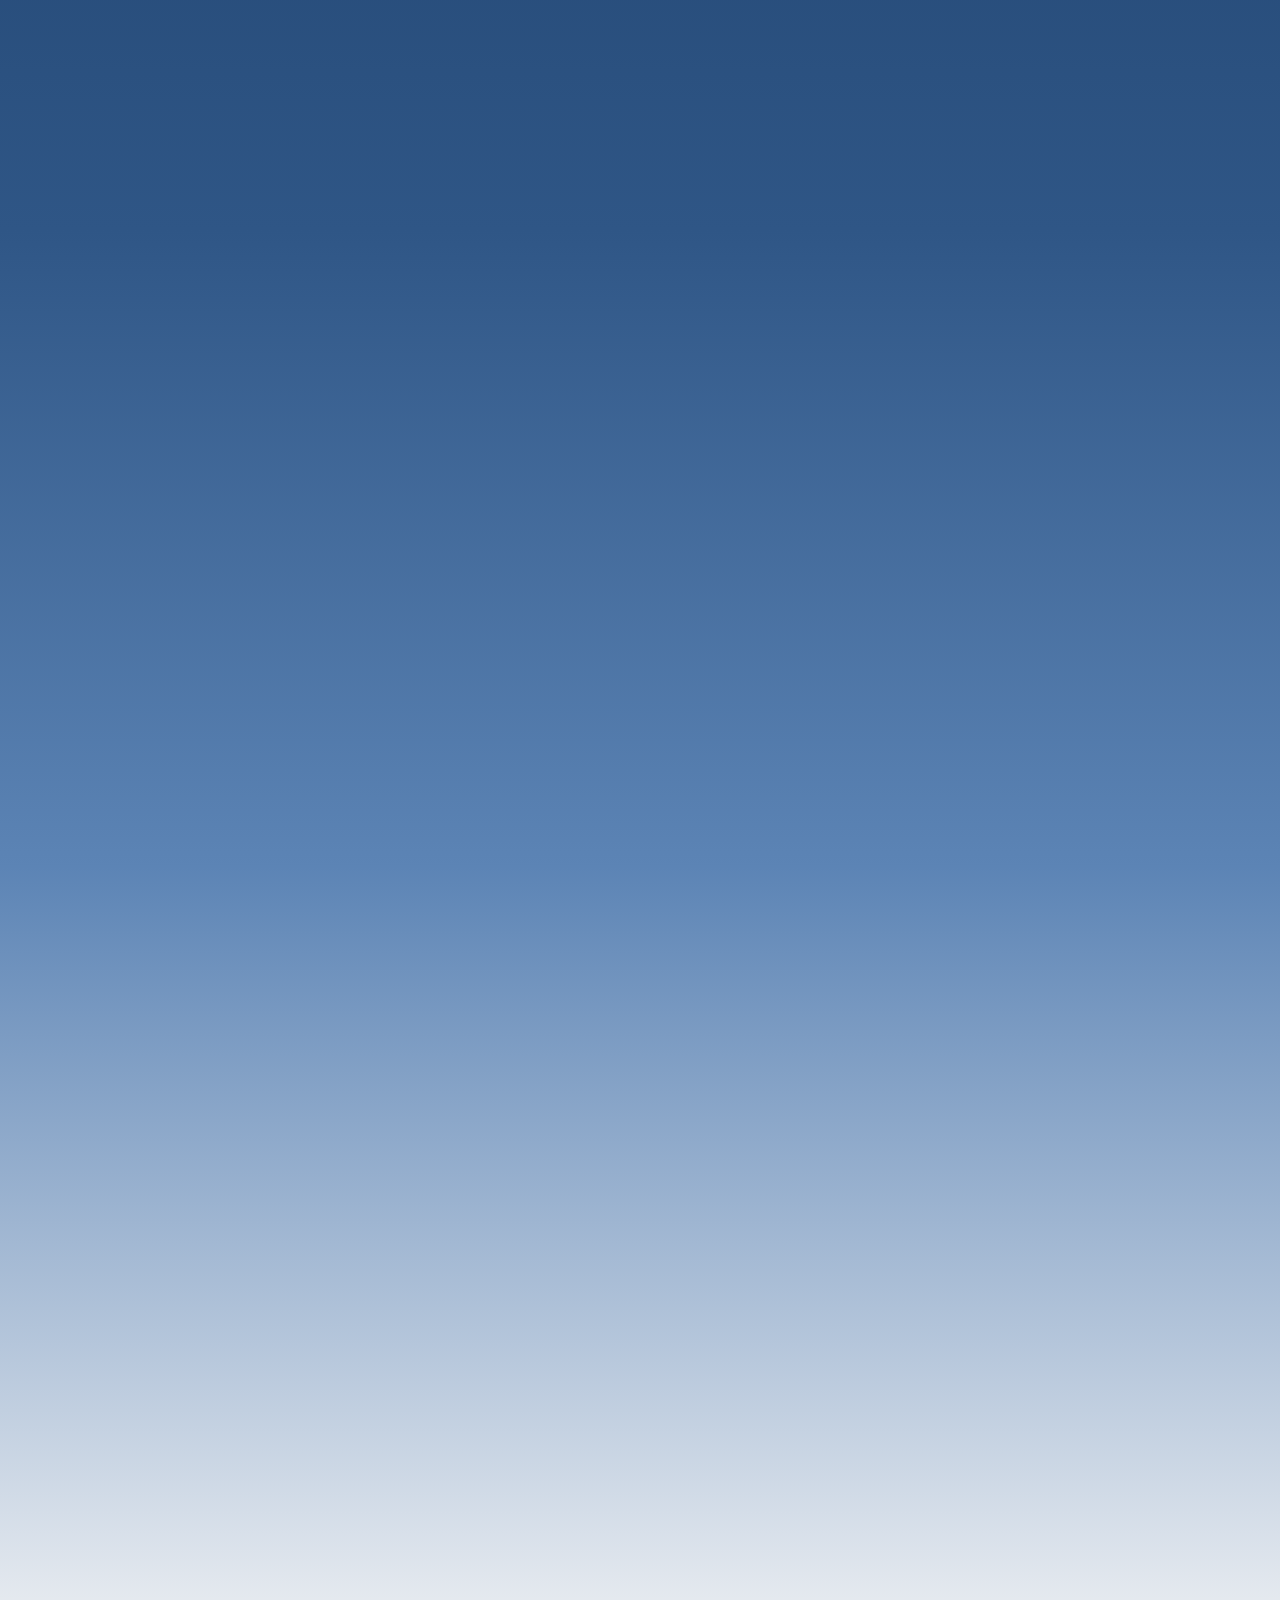
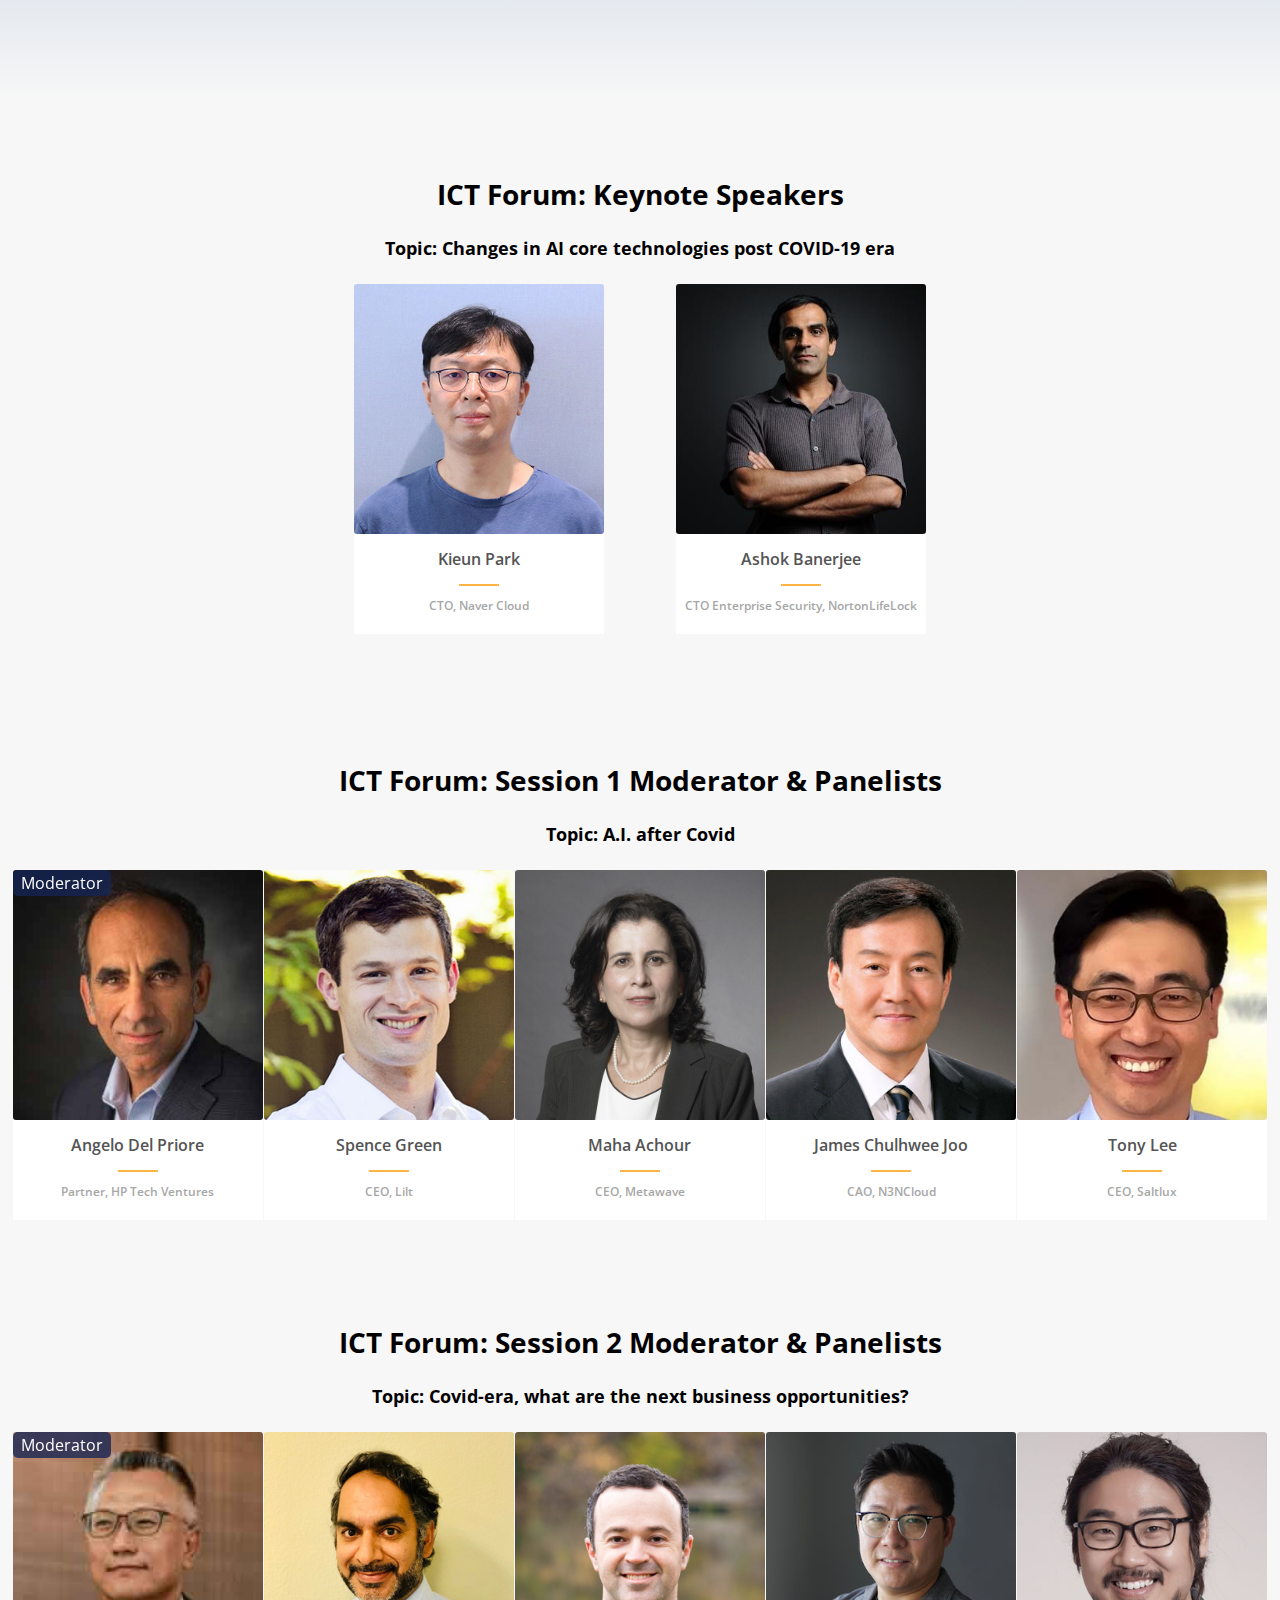
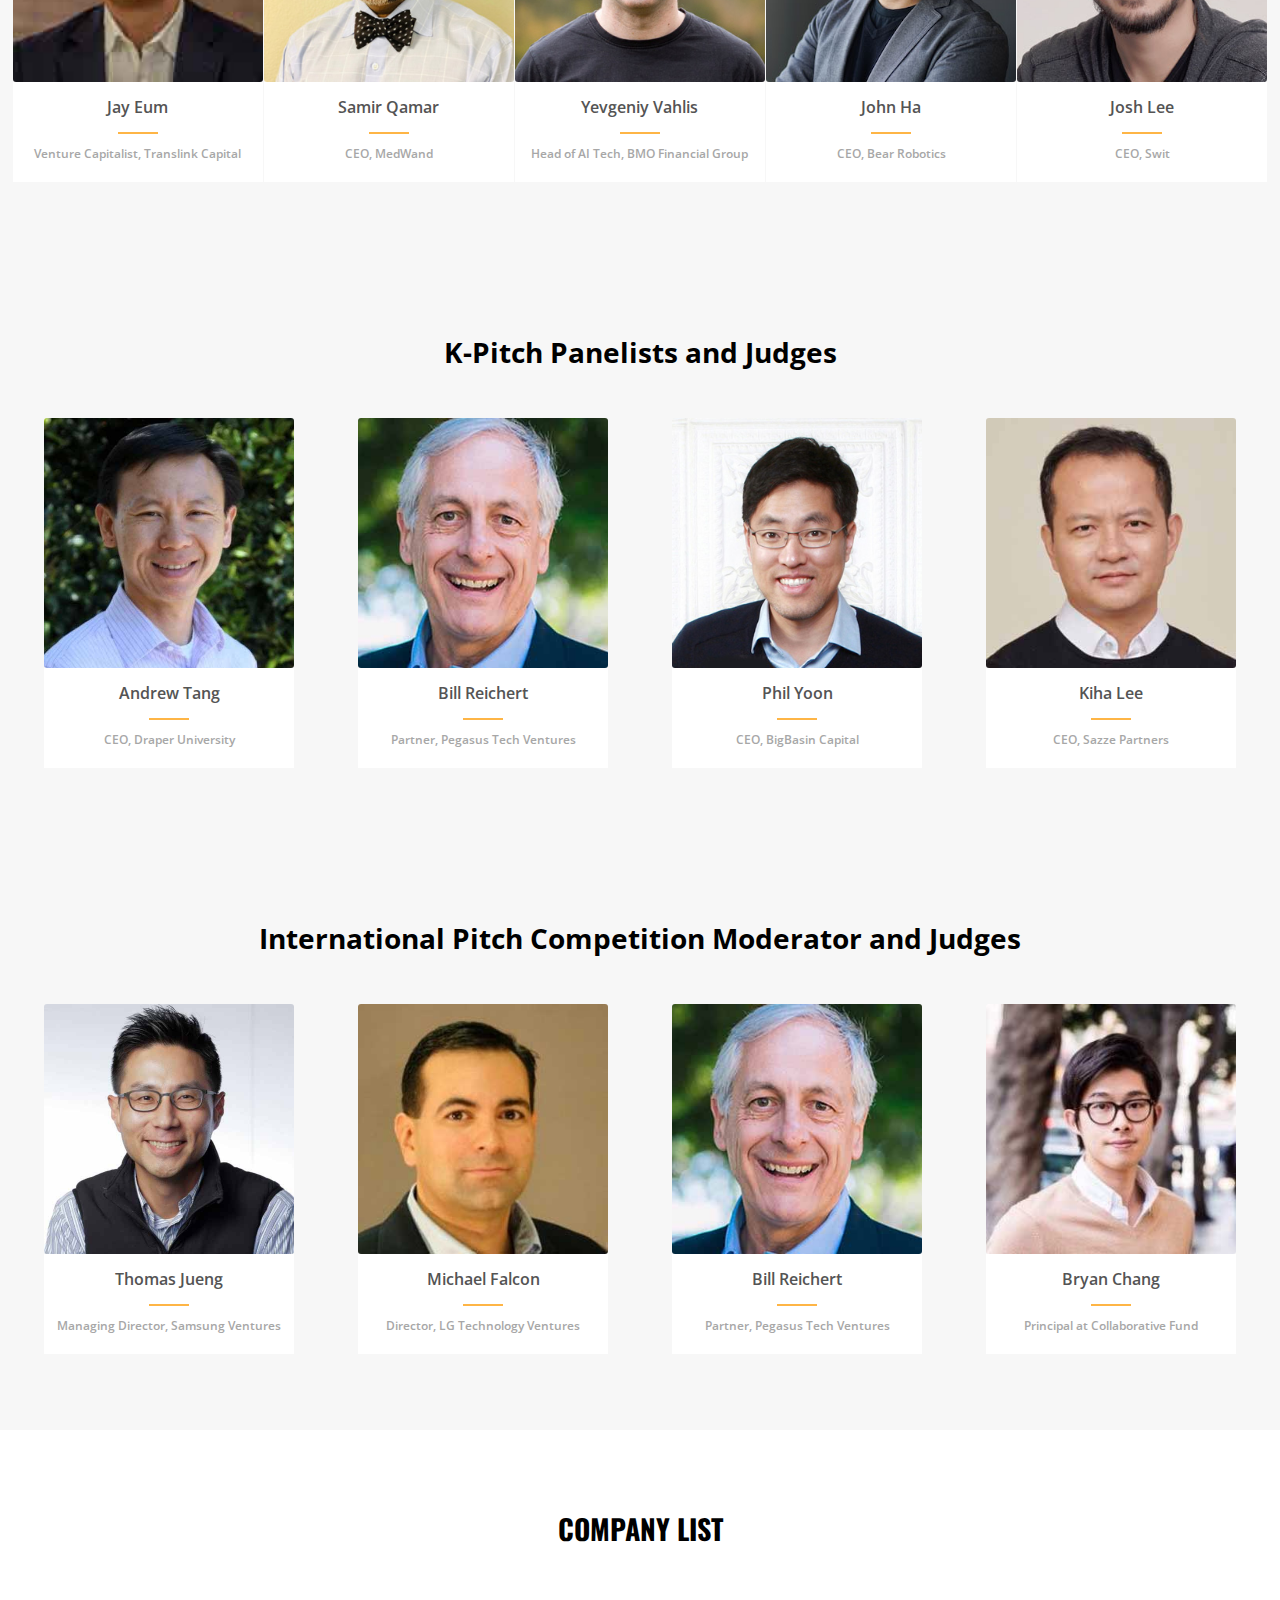
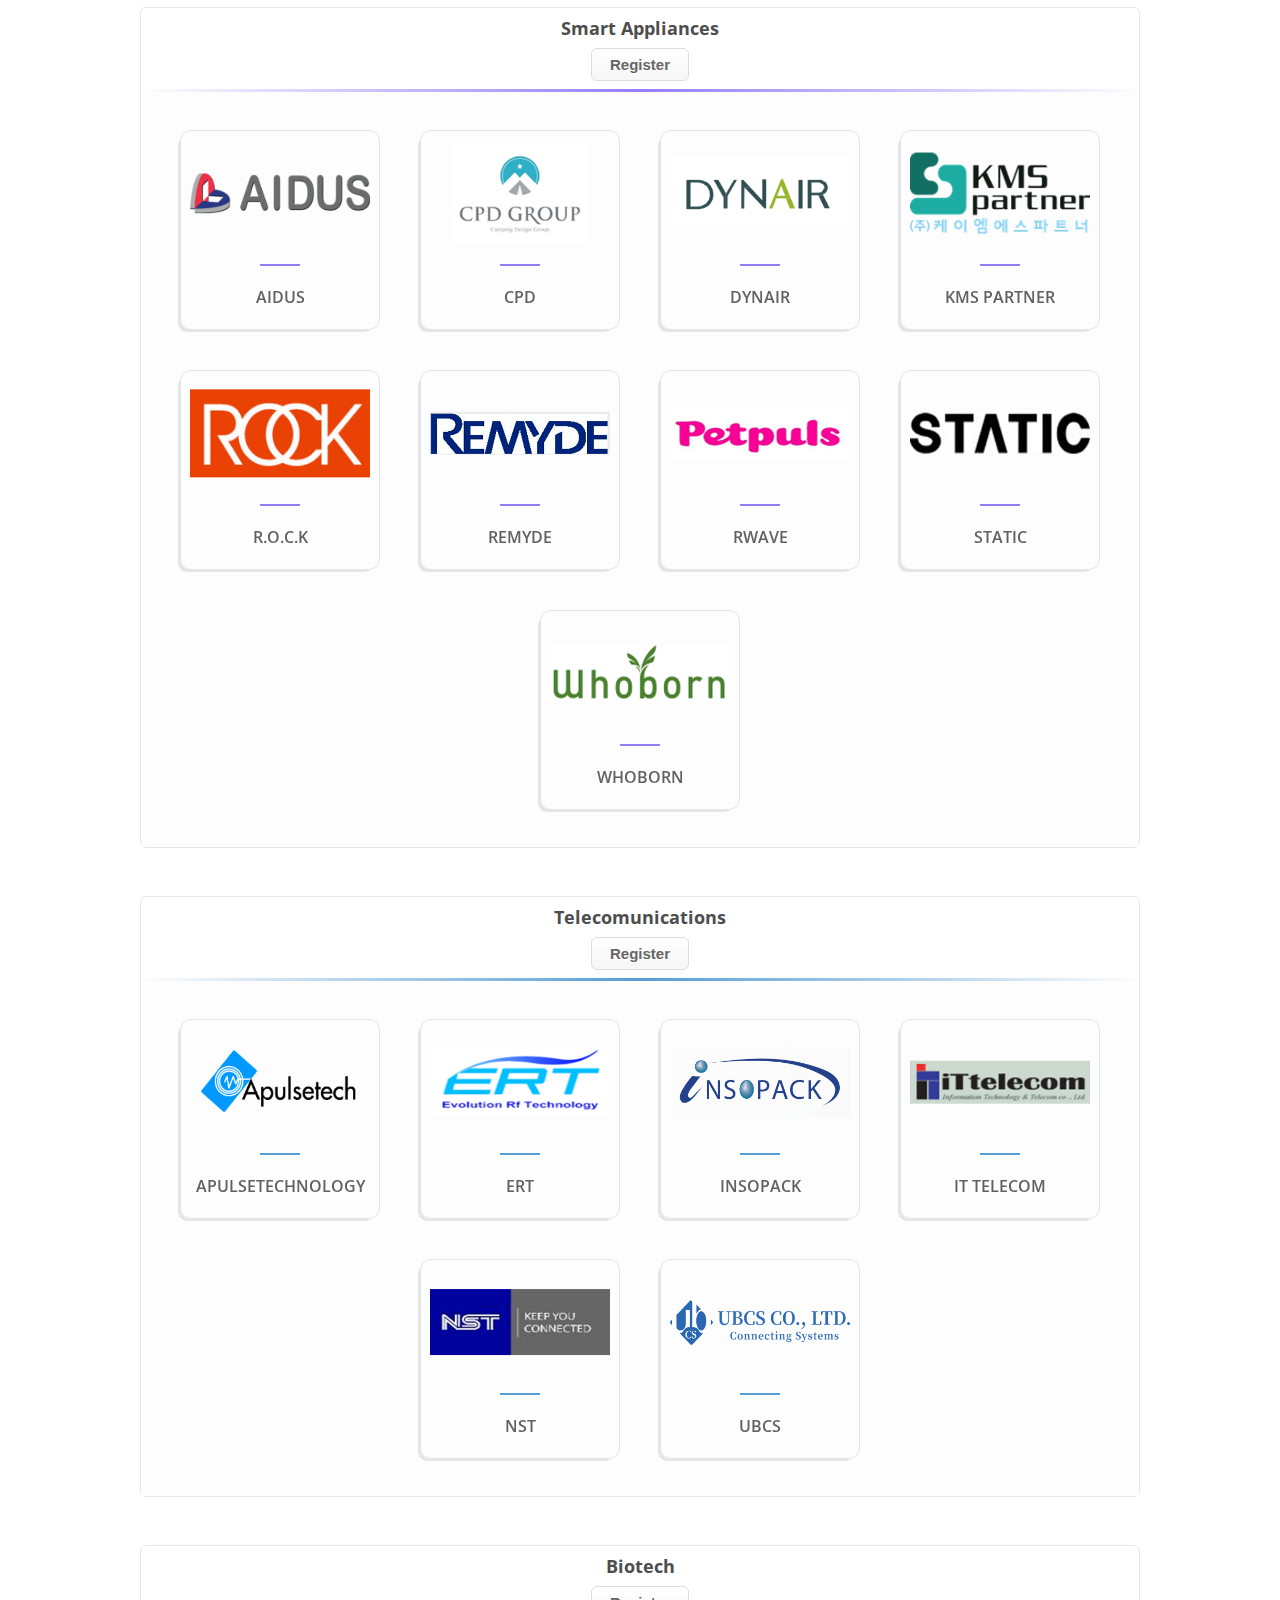
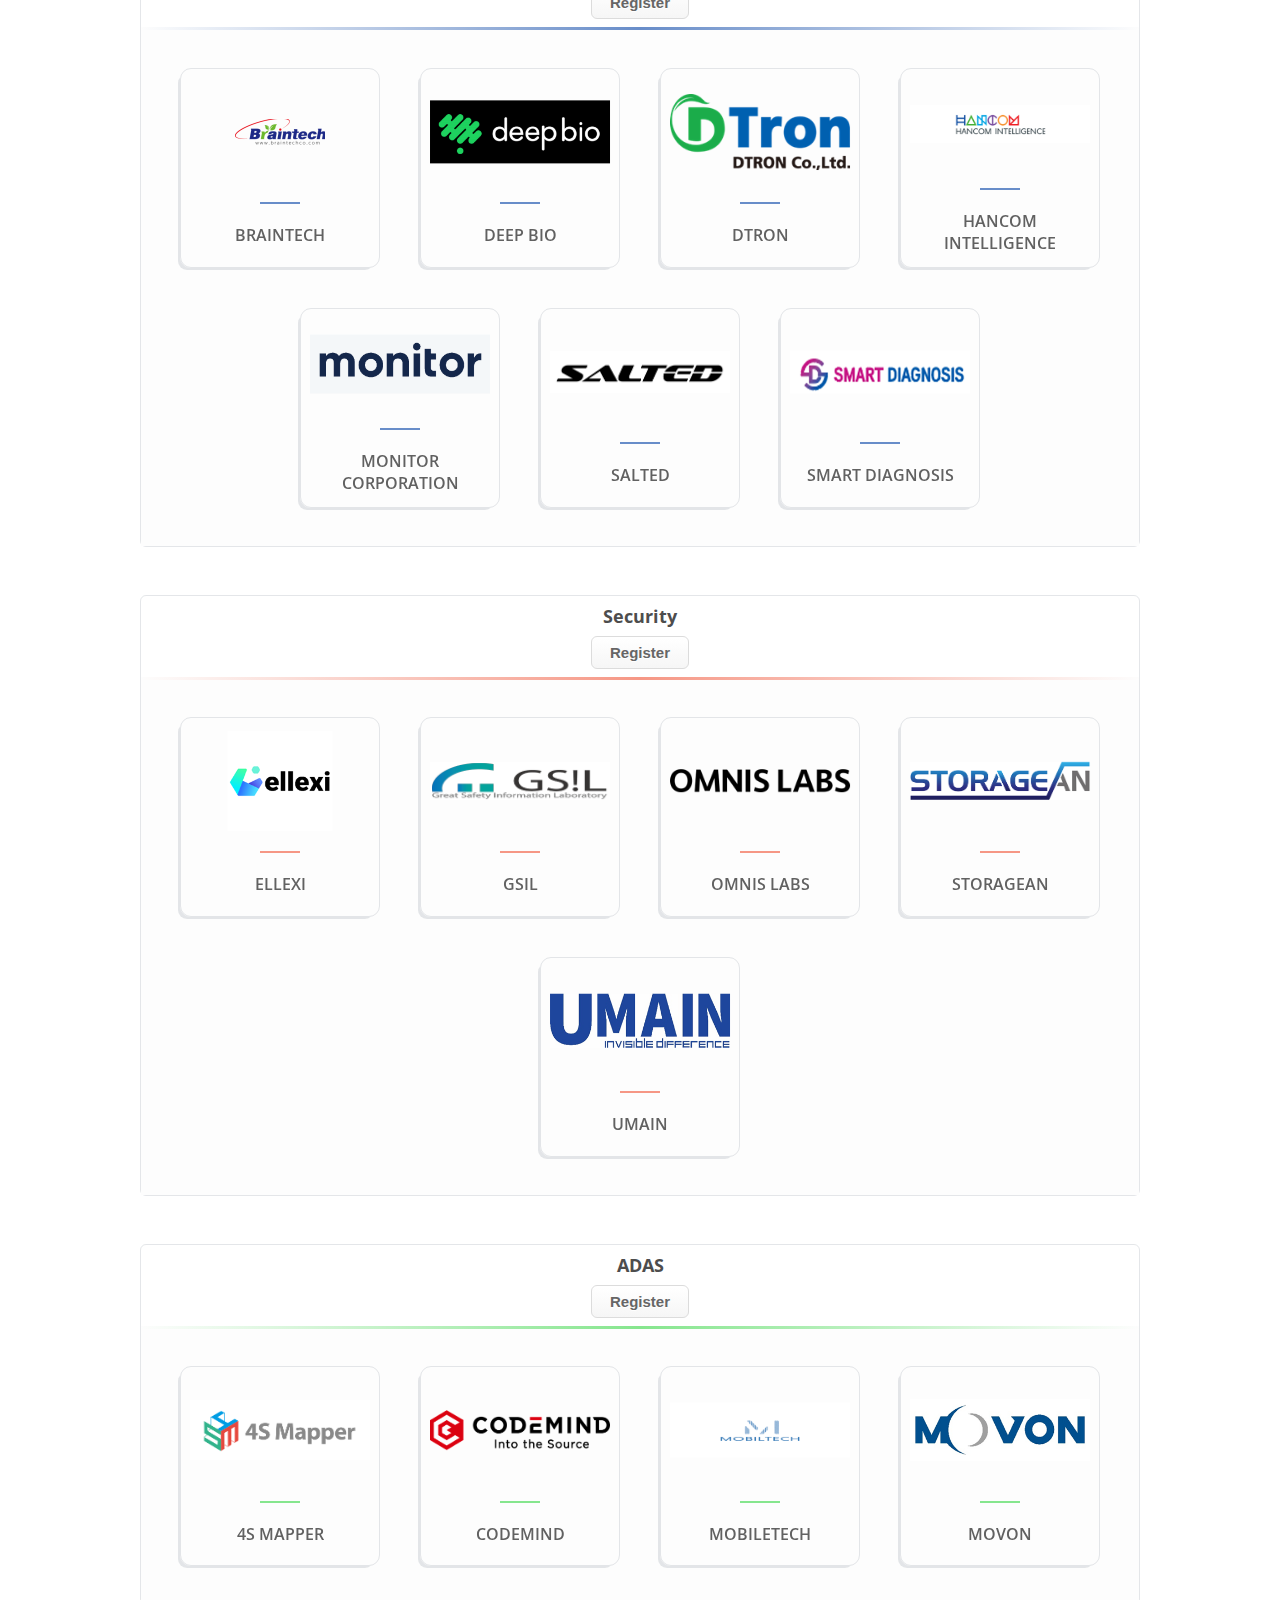
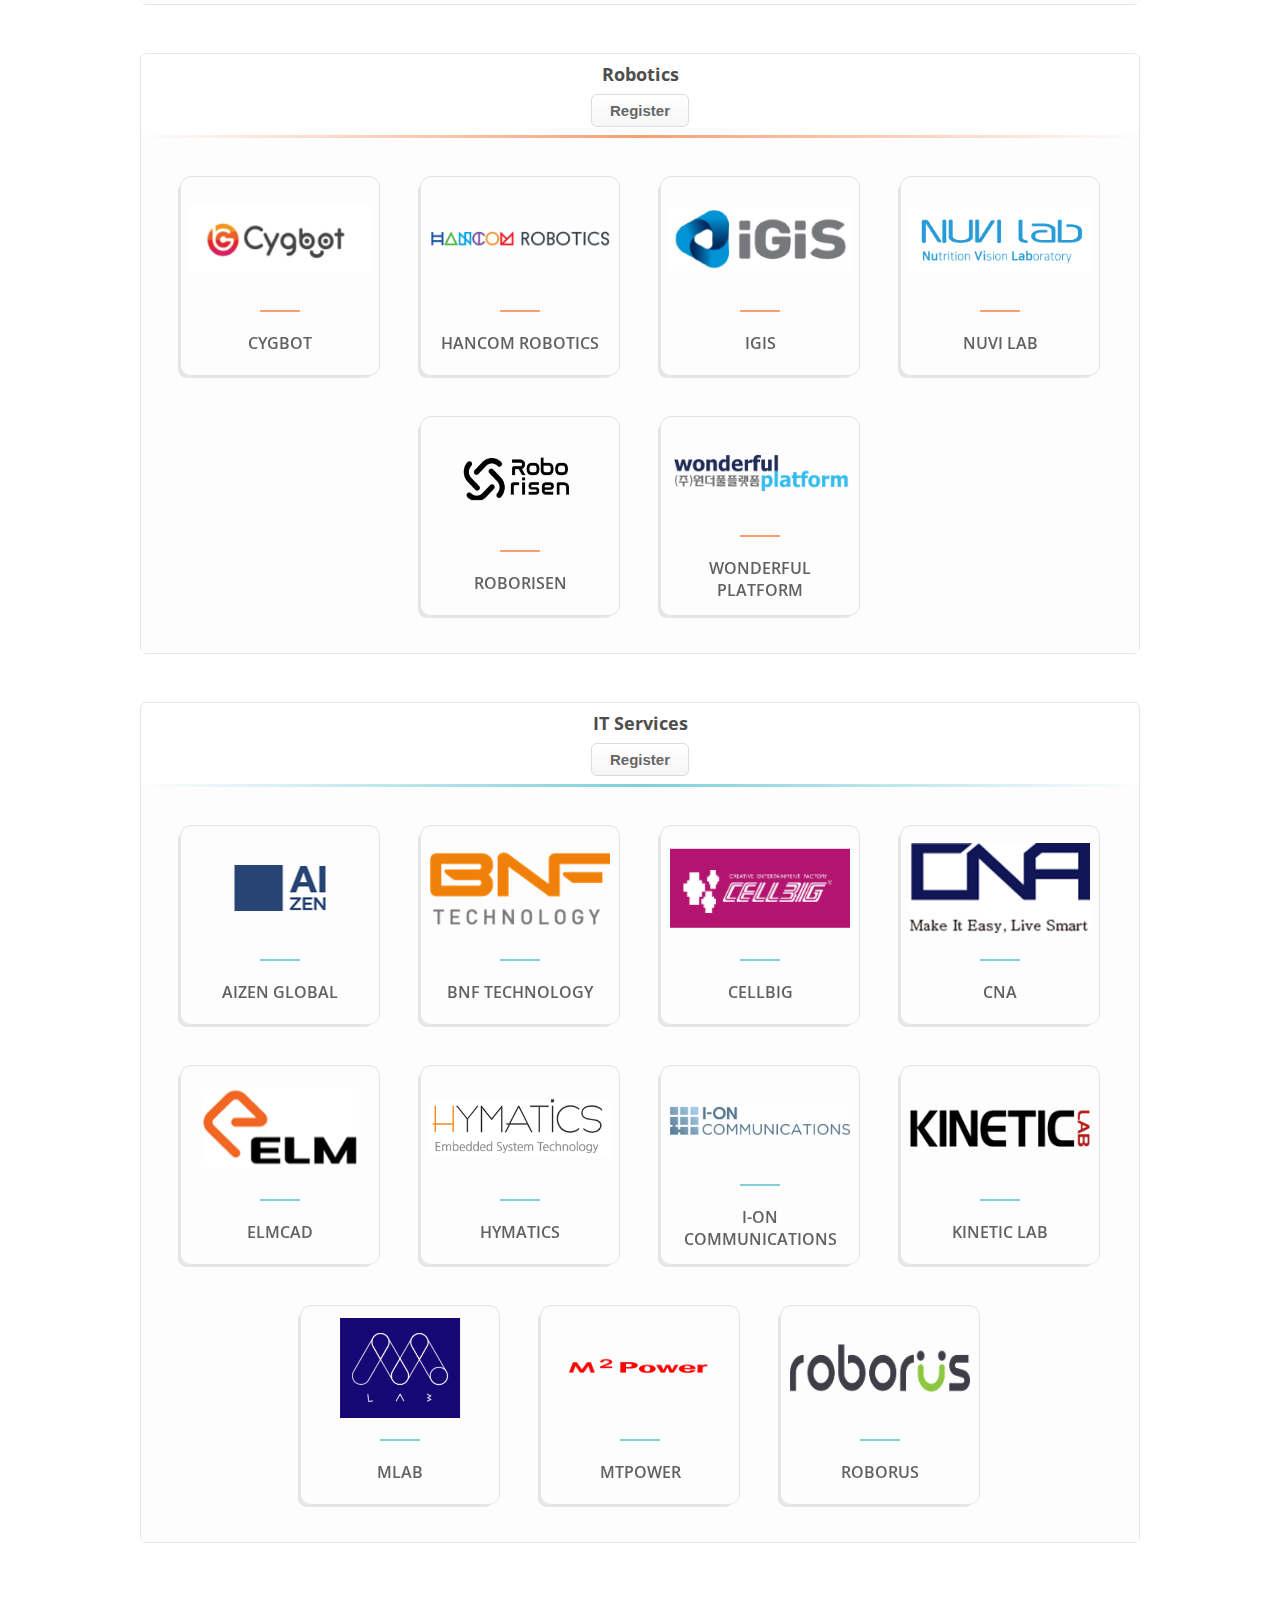
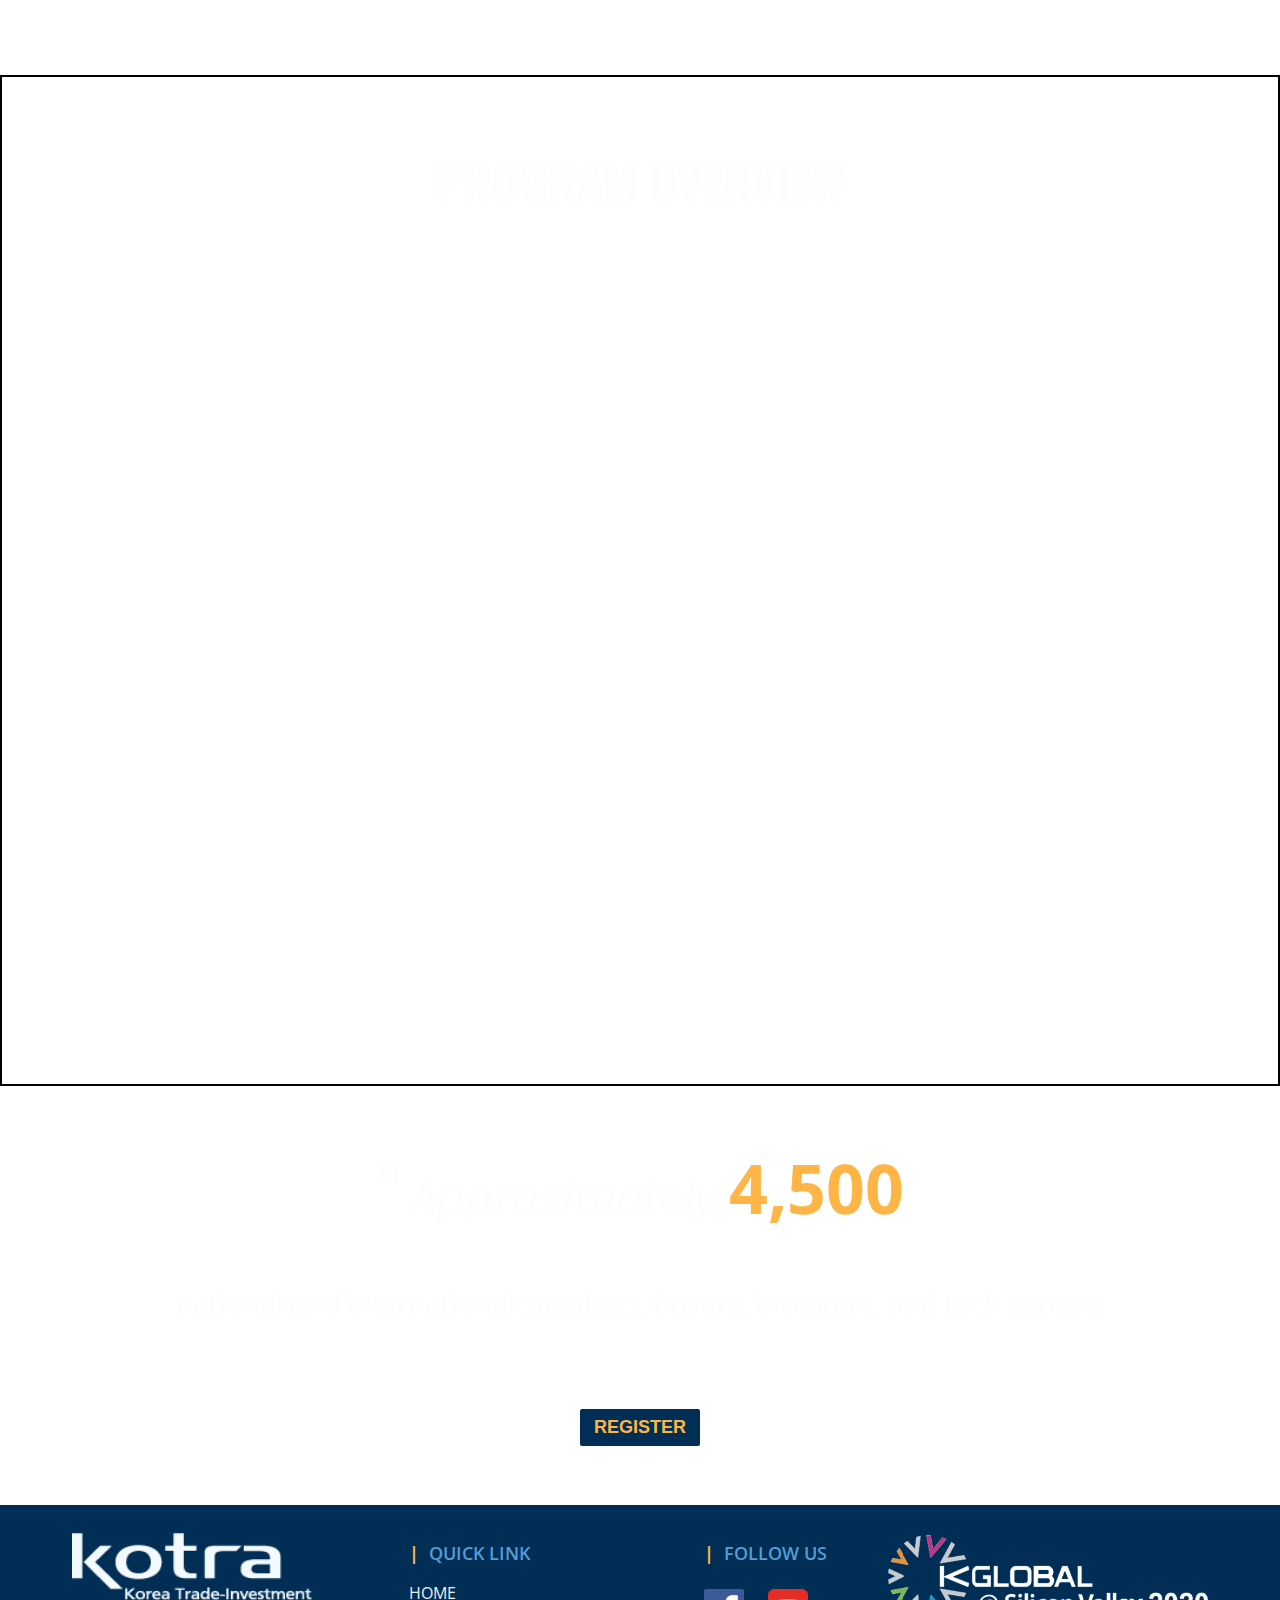
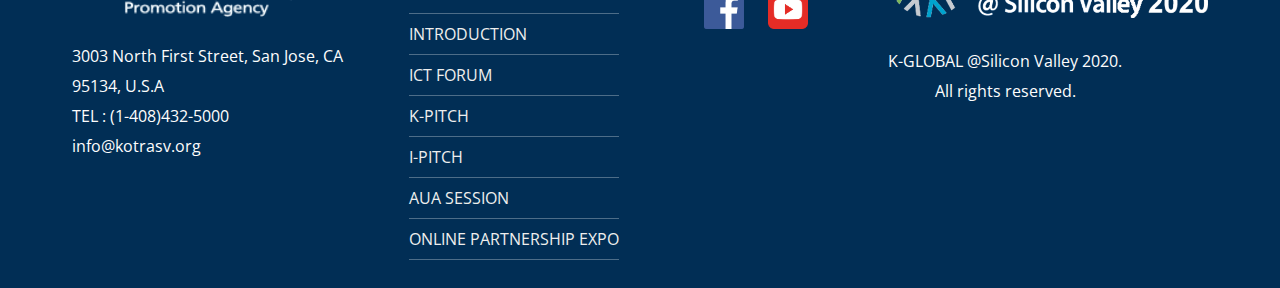
==== commit 87415f11: "Fixed all requests" ====
--- a/index.html
+++ b/index.html
@@ -42,8 +42,6 @@
         <li class="navbar__menu__item"><a href="aua.html">AUA Session</a></li>
 
         <li class="navbar__menu__item"><a href="expo.html">Online Partnership Expo</a></li>
-
-        <li class="navbar__menu__item"><a href="#">Naver Expo</a></li>
       </ul>
 
     
@@ -102,7 +100,7 @@
     <div class="section" id="scrollinfo">
       <div class="parall">
 
-        <div class="parall__logo parall__div" data-aos="fade-up" data-aos-offset="100" data-aos-duration="2500"
+        <div class="parall__logo parall__div" data-aos="fade-up" data-aos-offset="30" data-aos-duration="2500"
           data-aos-anchor-placement="top-center">
           <img src="img/kglobal.png" alt="">
           <p> K-Global is an annual convention held to acknowledge Korea’s competitive technological advancements at Silicon Valley. This year’s event will introduce Korean AI technologies and companies in the U.S market. Some key companies that have attended K-Global are Google, Facebook, Apple, Amazon, SAP, HP Tech Ventures, IBM Watson, Cisco Systems, Nvidia, Sony, and Microsoft. We hope to introduce you to up-to-date technological trends in our current environment, build new business relations, and promote mutual advancement. </p>
@@ -119,7 +117,7 @@
 
         <!-- Welcome -->
 
-        <div class="welcome__attend parall__div" data-aos="fade-up" data-aos-offset="100" data-aos-duration="3000"
+        <div class="welcome__attend parall__div" data-aos="fade-up" data-aos-offset="30" data-aos-duration="3000"
           data-aos-anchor-placement="top-center">
           <span id="colon">"</span>
           <span id="approx">Approximately </span>
@@ -131,12 +129,12 @@
 
       <!-- TESTIMONIALS -->
 
-      <h2 class="testimonial__text" data-aos="fade-down" data-aos-duration="1500" data-aos-offset="300">
+      <h2 class="testimonial__text" data-aos="fade-down" data-aos-duration="1500" data-aos-offset="150">
         TESTIMONIALS<br> ABOUT K-GLOBAL
       </h2>
 
 
-      <div class="testimonial__speechbubble" data-aos="fade-right" data-aos-duration="1500" data-aos-offset="300">
+      <div class="testimonial__speechbubble" data-aos="fade-right" data-aos-duration="1500" data-aos-offset="150">
         <p>
           If you want to know what's happening in the world and want to know what's happening from a new technology
           perspective, I highly recommend coming to K-Global here in Silicon.<br><br>
@@ -146,7 +144,7 @@
       </div>
 
 
-      <div class="testimonial__speechbubble" data-aos="fade-left" data-aos-duration="1500" data-aos-offset="300">
+      <div class="testimonial__speechbubble" data-aos="fade-left" data-aos-duration="1500" data-aos-offset="150">
         <p>
           There's always very strong
           speakers that represent both the startup ecosystem corporates as well as investors that you can interact
@@ -156,7 +154,7 @@
         </p>
       </div>
 
-      <div class="testimonial__speechbubble" data-aos="fade-right" data-aos-duration="1500" data-aos-offset="300">
+      <div class="testimonial__speechbubble" data-aos="fade-right" data-aos-duration="1500" data-aos-offset="150">
         <p>
           I think the Korean goverment does a great job of supporting startsups and I believe that the various speeches
           keynotes addresses and the events activities are all well done.<br><br>
@@ -168,10 +166,751 @@
 
       <div class="parall__title">
         <div data-aos="fade-down" data-aos-duration="2000">
-          <h1>Main Events</h1>
-        </div>
-      </div>
-
+          <h1>MAIN EVENTS</h1>
+        </div>
+      </div>
+
+      <div class="events__row">
+        <div class="events__col">
+          <div class="events__card" data-aos="fade-right" data-aos-duration="1500" data-aos-offset="150">
+            <div class="events__card__title">ICT Forum</div>
+            <div class="events__card__description">
+              <div class="events__card__date"> Monday <span>|</span> November 30</div>
+              <hr>
+              <div class="events__card__detail">Sharing digital innovation trends and technological advancements in
+                ICT
+                and SW sector<br><br><a href="ict.html">Learn more</a></div>
+              <!-- <div class="events__card__host">
+                <img id="nipacolor" src="img/nipacolor.png" alt="">
+                <img id="kotracolor" src="img/kotracolor.png" alt="">
+              </div> -->
+            </div>
+          </div>
+
+          <div class="events__card" data-aos="fade-up-right" data-aos-duration="1500" data-aos-offset="150">
+            <div class="events__card__title">K-Pitch</div>
+
+            <div class="events__card__description">
+              <div class="events__card__date">Tuesday <span>|</span> December 1</div>
+              <hr>
+              <div class="events__card__detail">Effective IR; engaging with investors and investments for
+                participating
+                SMEs and start-ups<br><br><a href="kpitch.html">Learn more</a></div>
+              <!-- <div class="events__card__host">
+                <img id="nipacolor" src="img/nipacolor.png" alt="">
+                <img id="kiccolor" src="img/kiccolor.png" alt="">
+              </div> -->
+
+            </div>
+          </div>
+        </div>
+
+        <div class="events__col">
+          <div class="events__card" data-aos="fade-up-left" data-aos-duration="1500" data-aos-offset="150">
+            <div class="events__card__title">I-Pitch</div>
+            <div class="events__card__description">
+              <div class="events__card__date">Wednesday <span>|</span> December 2</div>
+              <hr>
+              <div class="events__card__detail">Pitching from start-ups in 15 different
+                countries based in Silicon Valley<br><br><a href="ipitch.html">Learn more</a></div>
+              <!-- <div class="events__card__host">
+                <img id="nipacolor" src="img/nipacolor.png" alt="">
+                <img id="kiccolor" src="img/kiccolor.png" alt="">
+              </div> -->
+            </div>
+          </div>
+
+          <div class="events__card" data-aos="fade-left" data-aos-duration="1500" data-aos-offset="150">
+            <div class="events__card__title">AUA Session</div>
+            <div class="events__card__description">
+              <div class="events__card__date">Thursday <span>|</span> December 3</div>
+              <hr>
+              <div class="events__card__detail">Questions from participating
+                companies answered by experts in
+                the form of a podcast<br><br><a href="aua.html">Learn more</a></div>
+              <!-- <div class="events__card__host">
+                <img id="kotracolor" src="img/kotracolor.png" alt="">
+              </div> -->
+            </div>
+          </div>
+        </div>
+      </div>
+
+      <div class="events__row">
+        <div class="events__col">
+          <div class="events__card" id="events__expo" data-aos="fade-up" data-aos-offset="150" data-aos-duration="1500">
+            <div class="events__card__title">Partnership Expo</div>
+            <div class="events__card__description">
+              <div class="events__card__date">October 30 <span>-</span> December 3
+              </div>
+              <hr>
+              <div class="events__card__detail">Provide online exhibition of participating ICT corporations,
+                as well as 1:1 expert video conference<br>
+                * Export related financial partnership<br><br><a href="expo.html">Learn more</a>
+              </div>
+              <!-- <div class="events__card__host">
+                <img id="kotracolor" src="img/kotracolor.png" alt="">
+              </div> -->
+            </div>
+          </div>
+        </div>
+      </div>
+    </div>
+    </div>
+
+  </section>
+
+  <!-- Speakers -->
+
+  <section id="speaker">
+    <div class="section">
+      <div class="speaker__title">ICT Forum: Keynote Speakers</div>
+      <div class="speaker__topic">
+        Topic: Changes in AI core technologies post COVID-19 era
+      </div>
+      <div class="speakers">
+        <div class="spaker__col">
+          <div class="speaker__card" value="Kieun Park">
+            <div class="card__middle">
+              <div class="card__front">
+                <img src="img/speakers/ICT/kieun.jpg" class="speaker__card__img" alt="" />
+              </div>
+              <div class="card__back">
+                <div class="card__back__note">
+                  <p>
+                    Kieun Park is the CTO of NAVER Cloud and has more than 25
+                    years’ experiences in IT, Software, and Cloud. He joined
+                    the NAVER at 2006 and worked as technical fellow for
+                    service platform and infrastructure technology.
+                  </p>
+                </div>
+              </div>
+            </div>
+            <div class="speaker__card__content">
+              <div class="speaker__card__content__name">
+                <h4>Kieun Park</h4>
+                <p>CTO, Naver Cloud</p>
+              </div>
+            </div>
+            <div class="speaker__card__content__more">
+              <div class="text">Read more</div>
+            </div>
+          </div>
+
+          <div class="speaker__card" value="Ashok Banerjee">
+            <div class="card__middle">
+              <div class="card__front">
+                <img src="img/speakers/ICT/ashok4.jpg" class="speaker__card__img" alt="" />
+              </div>
+              <div class="card__back">
+                <div class="card__back__note">
+                  <p>
+                    DevOps, NLP, AI, and other Big Data expert, #1 in
+                    corporate cybersecurity worldwide among Fortune 500
+                    companies
+                  </p>
+                </div>
+              </div>
+            </div>
+            <div class="speaker__card__content">
+              <div class="speaker__card__content__name">
+                <h4>Ashok Banerjee</h4>
+                <p>CTO Enterprise Security, NortonLifeLock</p>
+              </div>
+            </div>
+            <div class="speaker__card__content__more">
+              <div class="text">Read more</div>
+            </div>
+          </div>
+        </div>
+      </div>
+    </div>
+
+    <div class="section">
+      <div class="speaker__title">
+        ICT Forum: Session 1 Moderator &amp; Panelists
+      </div>
+
+      <div class="speaker__topic">Topic: A.I. after Covid</div>
+
+      <div class="speakers">
+        <div class="speaker__card" value="Angelo Del Priore">
+          <div class="card__middle">
+            <div class="card__front">
+              <img src="img/speakers/panel1/angelo.jpg" class="speaker__card__img" alt="" />
+            </div>
+            <div class="card__back">
+              <div class="card__back__note">
+                <p>Need to fill</p>
+              </div>
+            </div>
+          </div>
+
+          <div class="speaker__card__content">
+            <div class="speaker__card__content__name">
+              <h4>Angelo Del Priore</h4>
+              <p>Partner, HP Tech Ventures</p>
+            </div>
+          </div>
+          <div class="speaker__card__tag">Moderator</div>
+          <div class="speaker__card__content__more">
+            <div class="text">Read more</div>
+          </div>
+        </div>
+
+        <div class="speaker__card" value="Spence Green">
+          <div class="card__middle">
+            <div class="card__front">
+              <img src="img/speakers/panel1/spence.jpg" class="speaker__card__img" alt="" />
+            </div>
+            <div class="card__back">
+              <div class="card__back__note">
+                <p>
+                  CEO is expert in translation techniques; funded by Sequoia,
+                  Intel, and other well- known VC and global corporations
+                </p>
+              </div>
+            </div>
+          </div>
+          <div class="speaker__card__content">
+            <div class="speaker__card__content__name">
+              <h4>Spence Green</h4>
+              <p>CEO, Lilt</p>
+            </div>
+          </div>
+          <div class="speaker__card__content__more">
+            <div class="text">Read more</div>
+          </div>
+        </div>
+
+        <div class="speaker__card" value="Maha Achour">
+          <div class="card__middle">
+            <div class="card__front">
+              <img src="img/speakers/panel1/maha.jpg" class="speaker__card__img" alt="" />
+            </div>
+            <div class="card__back">
+              <div class="card__back__note">
+                <p>
+                  Intelligent high performance radar expert, awarded
+                  Technology Pioneer in World Economic Forum 2020
+                </p>
+              </div>
+            </div>
+          </div>
+          <div class="speaker__card__content">
+            <div class="speaker__card__content__name">
+              <h4>Maha Achour</h4>
+              <p>CEO, Metawave</p>
+            </div>
+          </div>
+          <div class="speaker__card__content__more">
+            <div class="text">Read more</div>
+          </div>
+        </div>
+
+        <div class="speaker__card" value="James Chulhwee Joo">
+          <div class="card__middle">
+            <div class="card__front">
+              <img src="img/speakers/panel1/jamesjoo.jpg" class="speaker__card__img" alt="" />
+            </div>
+            <div class="card__back">
+              <div class="card__back__note">
+                <p>
+                  Dr. James Chulhwee Joo is the Chief Algorithm Officer and Head of AI Lab at N3NCloud.
+                </p>
+              </div>
+            </div>
+          </div>
+          <div class="speaker__card__content">
+            <div class="speaker__card__content__name">
+              <h4>James Chulhwee Joo</h4>
+              <p>CAO, N3NCloud</p>
+            </div>
+          </div>
+          <div class="speaker__card__content__more">
+            <div class="text">Read more</div>
+          </div>
+        </div>
+        <div class="speaker__card" value="Tony Lee">
+          <div class="card__middle">
+            <div class="card__front">
+              <img src="img/speakers/panel1/tonylee.jpg" class="speaker__card__img" alt="" />
+            </div>
+            <div class="card__back">
+              <div class="card__back__note">
+                <p>
+                  First to be listed in KOSDAQ among the domestic AI software
+                  corporations, selected to participate in Digital New Deal
+                </p>
+              </div>
+            </div>
+          </div>
+          <div class="speaker__card__content">
+            <div class="speaker__card__content__name">
+              <h4>Tony Lee</h4>
+              <p>CEO, Saltlux</p>
+            </div>
+          </div>
+          <div class="speaker__card__content__more">
+            <div class="text">Read more</div>
+          </div>
+        </div>
+      </div>
+    </div>
+
+    <div class="section">
+      <div class="speaker__title">
+        ICT Forum: Session 2 Moderator &amp; Panelists
+      </div>
+
+      <div class="speaker__topic">
+        Topic: Covid-era, what are the next business opportunities?
+      </div>
+
+      <div class="speakers">
+        <div class="speaker__card" value="Jay Eum">
+          <div class="card__middle">
+            <div class="card__front">
+              <img src="img/speakers/panel2/eumjay.jpg" class="speaker__card__img" alt="" />
+            </div>
+            <div class="card__back">
+              <div class="card__back__note">
+                <p>[[[[need to fill]]]]</p>
+              </div>
+            </div>
+          </div>
+          <div class="speaker__card__content">
+            <div class="speaker__card__content__name">
+              <h4>Jay Eum</h4>
+              <p>Venture Capitalist, Translink Capital</p>
+            </div>
+          </div>
+          <div class="speaker__card__tag">Moderator</div>
+          <div class="speaker__card__content__more">
+            <div class="text">Read more</div>
+          </div>
+        </div>
+
+        <div class="speaker__card" value="Samir Qamar">
+          <div class="card__middle">
+            <div class="card__front">
+              <img src="img/speakers/panel2/samir.jpg" class="speaker__card__img" alt="" />
+            </div>
+            <div class="card__back">
+              <div class="card__back__note">
+                <p>
+                  Solution to demand for virtual physicians, CES 2020
+                  Innovation Awards Honoree; partnership with Dell, Intel, MS
+                </p>
+              </div>
+            </div>
+          </div>
+          <div class="speaker__card__content">
+            <div class="speaker__card__content__name">
+              <h4>Samir Qamar</h4>
+              <p>CEO, MedWand</p>
+            </div>
+          </div>
+          <div class="speaker__card__content__more">
+            <div class="text">Read more</div>
+          </div>
+        </div>
+
+        <div class="speaker__card" value="Yevgeniy Vahlis">
+          <div class="card__middle">
+            <div class="card__front">
+              <img src="img/speakers/panel2/yevgeniy.jpg" class="speaker__card__img" alt="" />
+            </div>
+            <div class="card__back">
+              <div class="card__back__note">
+                <p>
+                  AI Summit 2020 speaker (awarded 2020 AI Excellence Award),
+                  one of Canada’s 3 biggest banks (8 th in North American
+                  asset standard BMO, one of world’s largest 500 companies)
+                </p>
+              </div>
+            </div>
+          </div>
+          <div class="speaker__card__content">
+            <div class="speaker__card__content__name">
+              <h4>Yevgeniy Vahlis</h4>
+              <p>Head of AI Tech, BMO Financial Group</p>
+            </div>
+          </div>
+          <div class="speaker__card__content__more">
+            <div class="text">Read more</div>
+          </div>
+        </div>
+
+        <div class="speaker__card" value="John Ha">
+          <div class="card__middle">
+            <div class="card__front">
+              <img src="img/speakers/panel2/hajungwoo.jpg" class="speaker__card__img" alt="" />
+            </div>
+            <div class="card__back">
+              <div class="card__back__note">
+                <p>
+                  Partnership with SoftBank Robotics Group, introduced new
+                  robot Servi to food service
+                </p>
+              </div>
+            </div>
+          </div>
+          <div class="speaker__card__content">
+            <div class="speaker__card__content__name">
+              <h4>John Ha</h4>
+              <p>CEO, Bear Robotics</p>
+            </div>
+          </div>
+          <div class="speaker__card__content__more">
+            <div class="text">Read more</div>
+          </div>
+        </div>
+
+        <div class="speaker__card" value="Josh Lee">
+          <div class="card__middle">
+            <div class="card__front">
+              <img src="img/speakers/panel2/joshlee.jpg" class="speaker__card__img" alt="" />
+            </div>
+            <div class="card__back">
+              <div class="card__back__note">
+                <p>
+                  Awarded first prize “Growth Startup of the Year” in Startup
+                  Grind Global Conference 2020
+                </p>
+              </div>
+            </div>
+          </div>
+          <div class="speaker__card__content">
+            <div class="speaker__card__content__name">
+              <h4>Josh Lee</h4>
+              <p>CEO, Swit</p>
+            </div>
+          </div>
+          <div class="speaker__card__content__more">
+            <div class="text">Read more</div>
+          </div>
+        </div>
+      </div>
+    </div>
+  </section>
+
+  <!-- Kpitch Judges -->
+
+  <section id="speaker">
+    <div class="section">
+      <div class="speaker__title">K-Pitch Panelists and Judges</div>
+      <div class="speakers">
+        <div class="speaker__card" value="Andrew Tang">
+          <div class="card__middle">
+            <div class="card__front">
+              <img src="img/speakers/kpitch/andrewtang.jpg" class="speaker__card__img" alt="" />
+            </div>
+            <div class="card__back">
+              <div class="card__back__note">
+                <p>need to fill</p>
+              </div>
+            </div>
+          </div>
+          <div class="speaker__card__content">
+            <div class="speaker__card__content__name">
+              <h4>Andrew Tang</h4>
+              <p>CEO, Draper University</p>
+            </div>
+          </div>
+          <div class="speaker__card__content__more">
+            <div class="text">Read more</div>
+          </div>
+        </div>
+
+        <div class="speaker__card" value="Bill Reichert">
+          <div class="card__middle">
+            <div class="card__front">
+              <img src="img/speakers/kpitch/billreichert.jpg" class="speaker__card__img" alt="" />
+            </div>
+            <div class="card__back">
+              <div class="card__back__note">
+                <p>need fill</p>
+              </div>
+            </div>
+          </div>
+          <div class="speaker__card__content">
+            <div class="speaker__card__content__name">
+              <h4>Bill Reichert</h4>
+              <p>Partner, Pegasus Tech Ventures</p>
+            </div>
+          </div>
+          <div class="speaker__card__content__more">
+            <div class="text">Read more</div>
+          </div>
+        </div>
+
+        <div class="speaker__card" value="Phil Yoon">
+          <div class="card__middle">
+            <div class="card__front">
+              <img src="img/speakers/kpitch/phillyoon.jpg" class="speaker__card__img" alt="" />
+            </div>
+            <div class="card__back">
+              <div class="card__back__note">
+                <p>need fill</p>
+              </div>
+            </div>
+          </div>
+          <div class="speaker__card__content">
+            <div class="speaker__card__content__name">
+              <h4>Phil Yoon</h4>
+              <p>CEO, BigBasin Capital</p>
+            </div>
+          </div>
+          <div class="speaker__card__content__more">
+            <div class="text">Read more</div>
+          </div>
+        </div>
+        <div class="speaker__card" value="Kiha Lee">
+          <div class="card__middle">
+            <div class="card__front">
+              <img src="img/speakers/kpitch/kihalee.jpg" class="speaker__card__img" alt="" />
+            </div>
+            <div class="card__back">
+              <div class="card__back__note">
+                <p>need fill</p>
+              </div>
+            </div>
+          </div>
+          <div class="speaker__card__content">
+            <div class="speaker__card__content__name">
+              <h4>Kiha Lee</h4>
+              <p>CEO, Sazze Partners</p>
+            </div>
+          </div>
+          <div class="speaker__card__content__more">
+            <div class="text">Read more</div>
+          </div>
+        </div>
+      </div>
+    </div>
+  </section>
+
+
+    <!-- Ipitch Judges -->
+
+    <section id="speaker">
+      <div class="section">
+        <div class="speaker__title">
+          International Pitch Competition Moderator and Judges
+        </div>
+        <div class="speakers">
+          <div class="speaker__card" value="Thomas Jueng">
+            <div class="card__middle">
+              <div class="card__front">
+                <img
+                  src="img/speakers/ipitch/thomasjueng.jpg"
+                  class="speaker__card__img"
+                  alt=""
+                />
+              </div>
+              <div class="card__back">
+                <div class="card__back__note">
+                  <p>need to fill</p>
+                </div>
+              </div>
+            </div>
+            <div class="speaker__card__content">
+              <div class="speaker__card__content__name">
+                <h4>Thomas Jueng</h4>
+                <p>Managing Director, Samsung Ventures</p>
+              </div>
+            </div>
+            <!-- <div class="speaker__card__tag">Moderator</div> -->
+            <div class="speaker__card__content__more">
+              <div class="text">Read more</div>
+            </div>
+          </div>
+
+          <div class="speaker__card" value="Michael Falcon">
+            <div class="card__middle">
+              <div class="card__front">
+                <img
+                  src="img/speakers/ipitch/michaelfalcon.jpg"
+                  class="speaker__card__img"
+                  alt=""
+                />
+              </div>
+              <div class="card__back">
+                <div class="card__back__note">
+                  <p>Michael Falcon has over twenty years of venture capital and operating experience, with an emphasis on Deep Tech and information technology industry sectors. Prior to LG Technology Ventures, Michael was a Managing Partner of Bandgap Ventures, which focuses on physical science technology investing in the areas of advanced materials, manufacturing, and electronics. Michael began his work in venture capital at Alara Capital (formerly Guggenheim Venture Partners), which was the venture capital group of Guggenheim Partners, a global financial services firm with more than $200 billion in assets under management. Michael has held senior positions in operating companies including Director of Marketing and Business Development at Molecular Imprints, a venture-backed semiconductor equipment company that was acquired by Canon. Michael also served as a Captain at the US Air Force Research Laboratory, where he led a multi-million dollar semiconductor laser research and development program at Kirtland Air Force Base in New Mexico. Michael has also worked at Texas Instruments and Teradyne Corporation and has authored multiple technical publications. Michael has four degrees from the Massachusetts Institute of Technology, including an M.S. in Electrical Engineering and Computer Science, an M.S. in Materials Science and Engineering, a B.S. in Electrical Engineering, and an M.B.A. from the MIT Sloan School of Management, where he was a Leaders for Global Operations Fellow and a recipient of the Patrick G. McGovern Award for Entrepreneurship. Michael lives with his wife and teenage daughter and enjoys playing golf and exercising.</p>
+                </div>
+              </div>
+            </div>
+            <div class="speaker__card__content">
+              <div class="speaker__card__content__name">
+                <h4>Michael Falcon</h4>
+                <p>Director, LG Technology Ventures</p>
+              </div>
+            </div>
+            <div class="speaker__card__content__more">
+              <div class="text">Read more</div>
+            </div>
+          </div>
+
+          <div class="speaker__card" value="Bill Reichert">
+            <div class="card__middle">
+              <div class="card__front">
+                <img
+                  src="img/speakers/ipitch/billreichert.jpg"
+                  class="speaker__card__img"
+                  alt=""
+                />
+              </div>
+              <div class="card__back">
+                <div class="card__back__note">
+                  <p>need fill</p>
+                </div>
+              </div>
+            </div>
+            <div class="speaker__card__content">
+              <div class="speaker__card__content__name">
+                <h4>Bill Reichert</h4>
+                <p>Partner, Pegasus Tech Ventures</p>
+              </div>
+            </div>
+            <div class="speaker__card__content__more">
+              <div class="text">Read more</div>
+            </div>
+          </div>
+          <div class="speaker__card" value="Bryan Chang">
+            <div class="card__middle">
+              <div class="card__front">
+                <img
+                  src="img/speakers/ipitch/bryanchang.jpg"
+                  class="speaker__card__img"
+                  alt=""
+                />
+              </div>
+              <div class="card__back">
+                <div class="card__back__note">
+                  <p>need fill</p>
+                </div>
+              </div>
+            </div>
+            <div class="speaker__card__content">
+              <div class="speaker__card__content__name">
+                <h4>Bryan Chang</h4>
+                <p>Principal at Collaborative Fund</p>
+              </div>
+            </div>
+            <div class="speaker__card__content__more">
+              <div class="text">Read more</div>
+            </div>
+          </div>
+        </div>
+      </div>
+    </section>
+
+    <!-- Speaker popup modal -->
+    <div class="speaker__modal">
+      <div class="speaker__modal__header">
+        <button class="speaker__modal__closeButton">&times;</button>
+        <div class="speaker__modal__imgwrap">
+          <img class="speaker__modal__img" src="" />
+        </div>
+        <div class="speaker__modal__heading">
+          <h3 class="speaker__modal__speakerName"></h3>
+          <div class="speaker__modal__subTitle"></div>
+        </div>
+      </div>
+
+      <div class="speaker__modal__content">
+        <p class="speaker__modal__description"></p>
+        <p>
+          <a class="speaker__modal__linkedin" href="" target="new"
+            ><img
+              src="img/linkedinlogo.png"
+          /></a>
+        </p>
+      </div>
+    </div>
+    <!-- Darken rest of the screen when company card is clicked  -->
+    <div id="speakerOverlay"></div>
+  
+ <!-- CompanyList -->
+ <section id="companylist">
+  <div class="section">
+    <h2 id="companylist__title">COMPANY LIST</h2>
+
+    <!-- Company Cards -->
+    <div id="cardList">
+      <div id="category__smartAppliances" class="cardList__Category">
+        <h4 class="cardList__Category__title">Smart Appliances</h4>
+        <a href="https://bit.ly/3e1FP0k" class="company__registerBtn" target="_blank">Register</a>
+        <hr />
+        <ul id="cardList__smartAppliances" class="container__cardList"></ul>
+      </div>
+      <div id="category__telecomunications" class="cardList__Category">
+        <h4 class="cardList__Category__title">Telecomunications</h4>
+        <a href="https://bit.ly/34yQf4s" class="company__registerBtn" target="_blank">Register</a>
+        <hr />
+        <ul
+          id="cardList__telecomunications"
+          class="container__cardList"
+        ></ul>
+      </div>
+      <div id="category__biotech" class="cardList__Category">
+        <h4 class="cardList__Category__title">Biotech</h4>
+        <a href="https://bit.ly/3jKahNT" class="company__registerBtn" target="_blank">Register</a>
+        <hr />
+        <ul id="cardList__biotech" class="container__cardList"></ul>
+      </div>
+      <div id="category__security" class="cardList__Category">
+        <h4 class="cardList__Category__title">Security</h4>
+        <a href="https://bit.ly/35H8UdF" class="company__registerBtn" target="_blank">Register</a>
+        <hr />
+        <ul id="cardList__security" class="container__cardList"></ul>
+      </div>
+      <div id="category__adas" class="cardList__Category">
+        <h4 class="cardList__Category__title">ADAS</h4>
+        <a href="https://bit.ly/2HFKkS3" class="company__registerBtn" target="_blank">Register</a>
+        <hr />
+        <ul id="cardList__adas" class="container__cardList"></ul>
+      </div>
+      <div id="category__robotics" class="cardList__Category">
+        <h4 class="cardList__Category__title">Robotics</h4>
+        <a href="https://bit.ly/2TvOtum" class="company__registerBtn" target="_blank">Register</a>
+        <hr />
+        <ul id="cardList__robotics" class="container__cardList"></ul>
+      </div>
+      <div id="category__itServices" class="cardList__Category">
+        <h4 class="cardList__Category__title">IT Services</h4>
+        <a href="https://bit.ly/3kCdArx" class="company__registerBtn" target="_blank">Register</a>
+        <hr />
+        <ul id="cardList__itServices" class="container__cardList"></ul>
+      </div>
+    </div>
+  </div>
+
+      <!-- Partner Panel -->
+      <div class="partnerPanel" id="partnerPanel">
+        <div class="partnerPanel__header">
+          <div class="partnerPanel__imgContainer">
+            <img class="partnerPanel__logo" />
+          </div>
+          <button class="partnerPanel__closeBtn">&times;</button>
+        </div>
+      </div>
+      <!-- Overlay  -->
+      <div id="companyCardOverlay"></div>
+    </section>
+
+
+
+
+
+<!--========= PROGRMA OVERVIEW================= -->
+  <section id="events">
+    <div class="section">
+      <div class="events__title">
+        <h1>PROGRAM OVERVIEW</h1>
+      </div>
       <div class="events__row">
         <div class="events__col">
           <div class="events__card" data-aos="fade-right" data-aos-duration="1500" data-aos-offset="300">
@@ -182,10 +921,10 @@
               <div class="events__card__detail">Sharing digital innovation trends and technological advancements in
                 ICT
                 and SW sector<br><br><a href="ict.html">Learn more</a></div>
-              <div class="events__card__host">
+              <!-- <div class="events__card__host">
                 <img id="nipacolor" src="img/nipacolor.png" alt="">
                 <img id="kotracolor" src="img/kotracolor.png" alt="">
-              </div>
+              </div> -->
             </div>
           </div>
 
@@ -198,10 +937,10 @@
               <div class="events__card__detail">Effective IR; engaging with investors and investments for
                 participating
                 SMEs and start-ups<br><br><a href="kpitch.html">Learn more</a></div>
-              <div class="events__card__host">
+              <!-- <div class="events__card__host">
                 <img id="nipacolor" src="img/nipacolor.png" alt="">
                 <img id="kiccolor" src="img/kiccolor.png" alt="">
-              </div>
+              </div> -->
 
             </div>
           </div>
@@ -215,24 +954,24 @@
               <hr>
               <div class="events__card__detail">Pitching from start-ups in 15 different
                 countries based in Silicon Valley<br><br><a href="ipitch.html">Learn more</a></div>
-              <div class="events__card__host">
+              <!-- <div class="events__card__host">
                 <img id="nipacolor" src="img/nipacolor.png" alt="">
                 <img id="kiccolor" src="img/kiccolor.png" alt="">
-              </div>
+              </div> -->
             </div>
           </div>
 
           <div class="events__card" data-aos="fade-left" data-aos-duration="1500" data-aos-offset="300">
-            <div class="events__card__title">AMA Session</div>
+            <div class="events__card__title">AUA Session</div>
             <div class="events__card__description">
               <div class="events__card__date">Thursday <span>|</span> December 3</div>
               <hr>
               <div class="events__card__detail">Questions from participating
                 companies answered by experts in
-                the form of a podcast<br><br><a href="ama.html">Learn more</a></div>
-              <div class="events__card__host">
+                the form of a podcast<br><br><a href="aua.html">Learn more</a></div>
+              <!-- <div class="events__card__host">
                 <img id="kotracolor" src="img/kotracolor.png" alt="">
-              </div>
+              </div> -->
             </div>
           </div>
         </div>
@@ -250,752 +989,9 @@
                 as well as 1:1 expert video conference<br>
                 * Export related financial partnership<br><br><a href="expo.html">Learn more</a>
               </div>
-              <div class="events__card__host">
+              <!-- <div class="events__card__host">
                 <img id="kotracolor" src="img/kotracolor.png" alt="">
-              </div>
-            </div>
-          </div>
-        </div>
-      </div>
-    </div>
-    </div>
-
-  </section>
-
-  <!-- Speakers -->
-
-  <section id="speaker">
-    <div class="section">
-      <div class="speaker__title">ICT Forum: Keynote Speakers</div>
-      <div class="speaker__topic">
-        Topic: Changes in AI core technologies post COVID-19 era
-      </div>
-      <div class="speakers">
-        <div class="spaker__col">
-          <div class="speaker__card" value="Kieun Park">
-            <div class="card__middle">
-              <div class="card__front">
-                <img src="img/speakers/ICT/kieun.jpg" class="speaker__card__img" alt="" />
-              </div>
-              <div class="card__back">
-                <div class="card__back__note">
-                  <p>
-                    Kieun Park is the CTO of NAVER Cloud and has more than 25
-                    years’ experiences in IT, Software, and Cloud. He joined
-                    the NAVER at 2006 and worked as technical fellow for
-                    service platform and infrastructure technology.
-                  </p>
-                </div>
-              </div>
-            </div>
-            <div class="speaker__card__content">
-              <div class="speaker__card__content__name">
-                <h4>Kieun Park</h4>
-                <p>CTO, Naver Cloud</p>
-              </div>
-            </div>
-            <div class="speaker__card__content__more">
-              <div class="text">Read more</div>
-            </div>
-          </div>
-
-          <div class="speaker__card" value="Ashok Banerjee">
-            <div class="card__middle">
-              <div class="card__front">
-                <img src="img/speakers/ICT/ashok4.jpg" class="speaker__card__img" alt="" />
-              </div>
-              <div class="card__back">
-                <div class="card__back__note">
-                  <p>
-                    DevOps, NLP, AI, and other Big Data expert, #1 in
-                    corporate cybersecurity worldwide among Fortune 500
-                    companies
-                  </p>
-                </div>
-              </div>
-            </div>
-            <div class="speaker__card__content">
-              <div class="speaker__card__content__name">
-                <h4>Ashok Banerjee</h4>
-                <p>CTO Enterprise Security, NortonLifeLock</p>
-              </div>
-            </div>
-            <div class="speaker__card__content__more">
-              <div class="text">Read more</div>
-            </div>
-          </div>
-        </div>
-      </div>
-    </div>
-
-    <div class="section">
-      <div class="speaker__title">
-        ICT Forum: Session 1 Moderator &amp; Panelists
-      </div>
-
-      <div class="speaker__topic">Topic: A.I. after Covid</div>
-
-      <div class="speakers">
-        <div class="speaker__card" value="Angelo Del Priore">
-          <div class="card__middle">
-            <div class="card__front">
-              <img src="img/speakers/panel1/angelo.jpg" class="speaker__card__img" alt="" />
-            </div>
-            <div class="card__back">
-              <div class="card__back__note">
-                <p>Need to fill</p>
-              </div>
-            </div>
-          </div>
-
-          <div class="speaker__card__content">
-            <div class="speaker__card__content__name">
-              <h4>Angelo Del Priore</h4>
-              <p>Partner, HP Tech Ventures</p>
-            </div>
-          </div>
-          <div class="speaker__card__tag">Moderator</div>
-          <div class="speaker__card__content__more">
-            <div class="text">Read more</div>
-          </div>
-        </div>
-
-        <div class="speaker__card" value="Spence Green">
-          <div class="card__middle">
-            <div class="card__front">
-              <img src="img/speakers/panel1/spence.jpg" class="speaker__card__img" alt="" />
-            </div>
-            <div class="card__back">
-              <div class="card__back__note">
-                <p>
-                  CEO is expert in translation techniques; funded by Sequoia,
-                  Intel, and other well- known VC and global corporations
-                </p>
-              </div>
-            </div>
-          </div>
-          <div class="speaker__card__content">
-            <div class="speaker__card__content__name">
-              <h4>Spence Green</h4>
-              <p>CEO, Lilt</p>
-            </div>
-          </div>
-          <div class="speaker__card__content__more">
-            <div class="text">Read more</div>
-          </div>
-        </div>
-
-        <div class="speaker__card" value="Maha Achour">
-          <div class="card__middle">
-            <div class="card__front">
-              <img src="img/speakers/panel1/maha.jpg" class="speaker__card__img" alt="" />
-            </div>
-            <div class="card__back">
-              <div class="card__back__note">
-                <p>
-                  Intelligent high performance radar expert, awarded
-                  Technology Pioneer in World Economic Forum 2020
-                </p>
-              </div>
-            </div>
-          </div>
-          <div class="speaker__card__content">
-            <div class="speaker__card__content__name">
-              <h4>Maha Achour</h4>
-              <p>CEO, Metawave</p>
-            </div>
-          </div>
-          <div class="speaker__card__content__more">
-            <div class="text">Read more</div>
-          </div>
-        </div>
-
-        <div class="speaker__card" value="James Chulhwee Joo">
-          <div class="card__middle">
-            <div class="card__front">
-              <img src="img/speakers/panel1/jamesjoo.jpg" class="speaker__card__img" alt="" />
-            </div>
-            <div class="card__back">
-              <div class="card__back__note">
-                <p>
-                  Under Samsung Advanced Institute of Technology, Samsung
-                  Electronics hosted AI Forum 2020; invests in AI-related
-                  research and development
-                </p>
-              </div>
-            </div>
-          </div>
-          <div class="speaker__card__content">
-            <div class="speaker__card__content__name">
-              <h4>James Chulhwee Joo</h4>
-              <p>CTO Enterprise Security, Symantec</p>
-            </div>
-          </div>
-          <div class="speaker__card__content__more">
-            <div class="text">Read more</div>
-          </div>
-        </div>
-        <div class="speaker__card" value="Tony Lee">
-          <div class="card__middle">
-            <div class="card__front">
-              <img src="img/speakers/panel1/tonylee.jpg" class="speaker__card__img" alt="" />
-            </div>
-            <div class="card__back">
-              <div class="card__back__note">
-                <p>
-                  First to be listed in KOSDAQ among the domestic AI software
-                  corporations, selected to participate in Digital New Deal
-                </p>
-              </div>
-            </div>
-          </div>
-          <div class="speaker__card__content">
-            <div class="speaker__card__content__name">
-              <h4>Tony Lee</h4>
-              <p>CEO, Saltlux</p>
-            </div>
-          </div>
-          <div class="speaker__card__content__more">
-            <div class="text">Read more</div>
-          </div>
-        </div>
-      </div>
-    </div>
-
-    <div class="section">
-      <div class="speaker__title">
-        ICT Forum: Session 2 Moderator &amp; Panelists
-      </div>
-
-      <div class="speaker__topic">
-        Topic: Covid-era, what are the next business opportunities?
-      </div>
-
-      <div class="speakers">
-        <div class="speaker__card" value="Jay Eum">
-          <div class="card__middle">
-            <div class="card__front">
-              <img src="img/speakers/panel2/eumjay.jpg" class="speaker__card__img" alt="" />
-            </div>
-            <div class="card__back">
-              <div class="card__back__note">
-                <p>[[[[need to fill]]]]</p>
-              </div>
-            </div>
-          </div>
-          <div class="speaker__card__content">
-            <div class="speaker__card__content__name">
-              <h4>Jay Eum</h4>
-              <p>Venture Capitalist, Translink Capital</p>
-            </div>
-          </div>
-          <div class="speaker__card__tag">Moderator</div>
-          <div class="speaker__card__content__more">
-            <div class="text">Read more</div>
-          </div>
-        </div>
-
-        <div class="speaker__card" value="Samir Qamar">
-          <div class="card__middle">
-            <div class="card__front">
-              <img src="img/speakers/panel2/samir.jpg" class="speaker__card__img" alt="" />
-            </div>
-            <div class="card__back">
-              <div class="card__back__note">
-                <p>
-                  Solution to demand for virtual physicians, CES 2020
-                  Innovation Awards Honoree; partnership with Dell, Intel, MS
-                </p>
-              </div>
-            </div>
-          </div>
-          <div class="speaker__card__content">
-            <div class="speaker__card__content__name">
-              <h4>Samir Qamar</h4>
-              <p>CEO, MedWand</p>
-            </div>
-          </div>
-          <div class="speaker__card__content__more">
-            <div class="text">Read more</div>
-          </div>
-        </div>
-
-        <div class="speaker__card" value="Yevgeniy Vahlis">
-          <div class="card__middle">
-            <div class="card__front">
-              <img src="img/speakers/panel2/yevgeniy.jpg" class="speaker__card__img" alt="" />
-            </div>
-            <div class="card__back">
-              <div class="card__back__note">
-                <p>
-                  AI Summit 2020 speaker (awarded 2020 AI Excellence Award),
-                  one of Canada’s 3 biggest banks (8 th in North American
-                  asset standard BMO, one of world’s largest 500 companies)
-                </p>
-              </div>
-            </div>
-          </div>
-          <div class="speaker__card__content">
-            <div class="speaker__card__content__name">
-              <h4>Yevgeniy Vahlis</h4>
-              <p>Head of AI Tech, BMO Financial Group</p>
-            </div>
-          </div>
-          <div class="speaker__card__content__more">
-            <div class="text">Read more</div>
-          </div>
-        </div>
-
-        <div class="speaker__card" value="John Ha">
-          <div class="card__middle">
-            <div class="card__front">
-              <img src="img/speakers/panel2/hajungwoo.jpg" class="speaker__card__img" alt="" />
-            </div>
-            <div class="card__back">
-              <div class="card__back__note">
-                <p>
-                  Partnership with SoftBank Robotics Group, introduced new
-                  robot Servi to food service
-                </p>
-              </div>
-            </div>
-          </div>
-          <div class="speaker__card__content">
-            <div class="speaker__card__content__name">
-              <h4>John Ha</h4>
-              <p>CEO, Bear Robotics</p>
-            </div>
-          </div>
-          <div class="speaker__card__content__more">
-            <div class="text">Read more</div>
-          </div>
-        </div>
-
-        <div class="speaker__card" value="Josh Lee">
-          <div class="card__middle">
-            <div class="card__front">
-              <img src="img/speakers/panel2/joshlee.jpg" class="speaker__card__img" alt="" />
-            </div>
-            <div class="card__back">
-              <div class="card__back__note">
-                <p>
-                  Awarded first prize “Growth Startup of the Year” in Startup
-                  Grind Global Conference 2020
-                </p>
-              </div>
-            </div>
-          </div>
-          <div class="speaker__card__content">
-            <div class="speaker__card__content__name">
-              <h4>Josh Lee</h4>
-              <p>CEO, Swit</p>
-            </div>
-          </div>
-          <div class="speaker__card__content__more">
-            <div class="text">Read more</div>
-          </div>
-        </div>
-      </div>
-    </div>
-  </section>
-
-  <!-- Kpitch Judges -->
-
-  <section id="speaker">
-    <div class="section">
-      <div class="speaker__title">K-Pitch Panelists and Judges</div>
-      <div class="speakers">
-        <div class="speaker__card" value="Andrew Tang">
-          <div class="card__middle">
-            <div class="card__front">
-              <img src="img/speakers/kpitch/andrewtang.jpg" class="speaker__card__img" alt="" />
-            </div>
-            <div class="card__back">
-              <div class="card__back__note">
-                <p>need to fill</p>
-              </div>
-            </div>
-          </div>
-          <div class="speaker__card__content">
-            <div class="speaker__card__content__name">
-              <h4>Andrew Tang</h4>
-              <p>CEO, Draper University</p>
-            </div>
-          </div>
-          <div class="speaker__card__content__more">
-            <div class="text">Read more</div>
-          </div>
-        </div>
-
-        <div class="speaker__card" value="Bill Reichert">
-          <div class="card__middle">
-            <div class="card__front">
-              <img src="img/speakers/kpitch/billreichert.jpg" class="speaker__card__img" alt="" />
-            </div>
-            <div class="card__back">
-              <div class="card__back__note">
-                <p>need fill</p>
-              </div>
-            </div>
-          </div>
-          <div class="speaker__card__content">
-            <div class="speaker__card__content__name">
-              <h4>Bill Reichert</h4>
-              <p>Partner, Pegasus Tech Ventures</p>
-            </div>
-          </div>
-          <div class="speaker__card__content__more">
-            <div class="text">Read more</div>
-          </div>
-        </div>
-
-        <div class="speaker__card" value="Phil Yoon">
-          <div class="card__middle">
-            <div class="card__front">
-              <img src="img/speakers/kpitch/phillyoon.jpg" class="speaker__card__img" alt="" />
-            </div>
-            <div class="card__back">
-              <div class="card__back__note">
-                <p>need fill</p>
-              </div>
-            </div>
-          </div>
-          <div class="speaker__card__content">
-            <div class="speaker__card__content__name">
-              <h4>Phil Yoon</h4>
-              <p>CEO, BigBasin Capital</p>
-            </div>
-          </div>
-          <div class="speaker__card__content__more">
-            <div class="text">Read more</div>
-          </div>
-        </div>
-        <div class="speaker__card" value="Kiha Lee">
-          <div class="card__middle">
-            <div class="card__front">
-              <img src="img/speakers/kpitch/kihalee.jpg" class="speaker__card__img" alt="" />
-            </div>
-            <div class="card__back">
-              <div class="card__back__note">
-                <p>need fill</p>
-              </div>
-            </div>
-          </div>
-          <div class="speaker__card__content">
-            <div class="speaker__card__content__name">
-              <h4>Kiha Lee</h4>
-              <p>CEO, Sazze Partners</p>
-            </div>
-          </div>
-          <div class="speaker__card__content__more">
-            <div class="text">Read more</div>
-          </div>
-        </div>
-      </div>
-    </div>
-  </section>
-
-
-    <!-- Ipitch Judges -->
-
-    <section id="speaker">
-      <div class="section">
-        <div class="speaker__title">
-          International Pitch Competition Moderator and Judges
-        </div>
-        <div class="speakers">
-          <div class="speaker__card" value="Thomas Jueng">
-            <div class="card__middle">
-              <div class="card__front">
-                <img
-                  src="img/speakers/ipitch/thomasjueng.jpg"
-                  class="speaker__card__img"
-                  alt=""
-                />
-              </div>
-              <div class="card__back">
-                <div class="card__back__note">
-                  <p>need to fill</p>
-                </div>
-              </div>
-            </div>
-            <div class="speaker__card__content">
-              <div class="speaker__card__content__name">
-                <h4>Thomas Jueng</h4>
-                <p>Managing Director, Samsung Ventures</p>
-              </div>
-            </div>
-            <!-- <div class="speaker__card__tag">Moderator</div> -->
-            <div class="speaker__card__content__more">
-              <div class="text">Read more</div>
-            </div>
-          </div>
-
-          <div class="speaker__card" value="Michael Falcon">
-            <div class="card__middle">
-              <div class="card__front">
-                <img
-                  src="img/speakers/ipitch/michaelfalcon.jpg"
-                  class="speaker__card__img"
-                  alt=""
-                />
-              </div>
-              <div class="card__back">
-                <div class="card__back__note">
-                  <p>Michael Falcon has over twenty years of venture capital and operating experience, with an emphasis on Deep Tech and information technology industry sectors. Prior to LG Technology Ventures, Michael was a Managing Partner of Bandgap Ventures, which focuses on physical science technology investing in the areas of advanced materials, manufacturing, and electronics. Michael began his work in venture capital at Alara Capital (formerly Guggenheim Venture Partners), which was the venture capital group of Guggenheim Partners, a global financial services firm with more than $200 billion in assets under management. Michael has held senior positions in operating companies including Director of Marketing and Business Development at Molecular Imprints, a venture-backed semiconductor equipment company that was acquired by Canon. Michael also served as a Captain at the US Air Force Research Laboratory, where he led a multi-million dollar semiconductor laser research and development program at Kirtland Air Force Base in New Mexico. Michael has also worked at Texas Instruments and Teradyne Corporation and has authored multiple technical publications. Michael has four degrees from the Massachusetts Institute of Technology, including an M.S. in Electrical Engineering and Computer Science, an M.S. in Materials Science and Engineering, a B.S. in Electrical Engineering, and an M.B.A. from the MIT Sloan School of Management, where he was a Leaders for Global Operations Fellow and a recipient of the Patrick G. McGovern Award for Entrepreneurship. Michael lives with his wife and teenage daughter and enjoys playing golf and exercising.</p>
-                </div>
-              </div>
-            </div>
-            <div class="speaker__card__content">
-              <div class="speaker__card__content__name">
-                <h4>Michael Falcon</h4>
-                <p>Director, LG Technology Ventures</p>
-              </div>
-            </div>
-            <div class="speaker__card__content__more">
-              <div class="text">Read more</div>
-            </div>
-          </div>
-
-          <div class="speaker__card" value="Bill Reichert">
-            <div class="card__middle">
-              <div class="card__front">
-                <img
-                  src="img/speakers/ipitch/billreichert.jpg"
-                  class="speaker__card__img"
-                  alt=""
-                />
-              </div>
-              <div class="card__back">
-                <div class="card__back__note">
-                  <p>need fill</p>
-                </div>
-              </div>
-            </div>
-            <div class="speaker__card__content">
-              <div class="speaker__card__content__name">
-                <h4>Bill Reichert</h4>
-                <p>Partner, Pegasus Tech Ventures</p>
-              </div>
-            </div>
-            <div class="speaker__card__content__more">
-              <div class="text">Read more</div>
-            </div>
-          </div>
-          <div class="speaker__card" value="Bryan Chang">
-            <div class="card__middle">
-              <div class="card__front">
-                <img
-                  src="img/speakers/ipitch/bryanchang.jpg"
-                  class="speaker__card__img"
-                  alt=""
-                />
-              </div>
-              <div class="card__back">
-                <div class="card__back__note">
-                  <p>need fill</p>
-                </div>
-              </div>
-            </div>
-            <div class="speaker__card__content">
-              <div class="speaker__card__content__name">
-                <h4>Bryan Chang</h4>
-                <p>Principal at Collaborative Fund</p>
-              </div>
-            </div>
-            <div class="speaker__card__content__more">
-              <div class="text">Read more</div>
-            </div>
-          </div>
-        </div>
-      </div>
-    </section>
-
-    <!-- Speaker popup modal -->
-    <div class="speaker__modal">
-      <div class="speaker__modal__header">
-        <button class="speaker__modal__closeButton">&times;</button>
-        <div class="speaker__modal__imgwrap">
-          <img class="speaker__modal__img" src="" />
-        </div>
-        <div class="speaker__modal__heading">
-          <h3 class="speaker__modal__speakerName"></h3>
-          <div class="speaker__modal__subTitle"></div>
-        </div>
-      </div>
-
-      <div class="speaker__modal__content">
-        <p class="speaker__modal__description"></p>
-        <p>
-          <a class="speaker__modal__linkedin" href="" target="new"
-            ><img
-              src="img/linkedinlogo.png"
-          /></a>
-        </p>
-      </div>
-    </div>
-    <!-- Darken rest of the screen when company card is clicked  -->
-    <div id="speakerOverlay"></div>
-  
- <!-- CompanyList -->
- <section id="companylist">
-  <div class="section">
-    <h2 id="companylist__title">COMPANY LIST</h2>
-
-    <!-- Company Cards -->
-    <div id="cardList">
-      <div id="category__smartAppliances" class="cardList__Category">
-        <h4 class="cardList__Category__title">Smart Appliances</h4>
-        <a href="https://bit.ly/3e1FP0k" class="company__registerBtn" target="_blank">Register</a>
-        <hr />
-        <ul id="cardList__smartAppliances" class="container__cardList"></ul>
-      </div>
-      <div id="category__telecomunications" class="cardList__Category">
-        <h4 class="cardList__Category__title">Telecomunications</h4>
-        <a href="https://bit.ly/34yQf4s" class="company__registerBtn" target="_blank">Register</a>
-        <hr />
-        <ul
-          id="cardList__telecomunications"
-          class="container__cardList"
-        ></ul>
-      </div>
-      <div id="category__biotech" class="cardList__Category">
-        <h4 class="cardList__Category__title">Biotech</h4>
-        <a href="https://bit.ly/3jKahNT" class="company__registerBtn" target="_blank">Register</a>
-        <hr />
-        <ul id="cardList__biotech" class="container__cardList"></ul>
-      </div>
-      <div id="category__security" class="cardList__Category">
-        <h4 class="cardList__Category__title">Security</h4>
-        <a href="https://bit.ly/35H8UdF" class="company__registerBtn" target="_blank">Register</a>
-        <hr />
-        <ul id="cardList__security" class="container__cardList"></ul>
-      </div>
-      <div id="category__adas" class="cardList__Category">
-        <h4 class="cardList__Category__title">ADAS</h4>
-        <a href="https://bit.ly/2HFKkS3" class="company__registerBtn" target="_blank">Register</a>
-        <hr />
-        <ul id="cardList__adas" class="container__cardList"></ul>
-      </div>
-      <div id="category__robotics" class="cardList__Category">
-        <h4 class="cardList__Category__title">Robotics</h4>
-        <a href="https://bit.ly/2TvOtum" class="company__registerBtn" target="_blank">Register</a>
-        <hr />
-        <ul id="cardList__robotics" class="container__cardList"></ul>
-      </div>
-      <div id="category__itServices" class="cardList__Category">
-        <h4 class="cardList__Category__title">IT Services</h4>
-        <a href="https://bit.ly/3kCdArx" class="company__registerBtn" target="_blank">Register</a>
-        <hr />
-        <ul id="cardList__itServices" class="container__cardList"></ul>
-      </div>
-    </div>
-  </div>
-
-      <!-- Partner Panel -->
-      <div class="partnerPanel" id="partnerPanel">
-        <div class="partnerPanel__header">
-          <div class="partnerPanel__imgContainer">
-            <img class="partnerPanel__logo" />
-          </div>
-          <button class="partnerPanel__closeBtn">&times;</button>
-        </div>
-      </div>
-      <!-- Overlay  -->
-      <div id="companyCardOverlay"></div>
-    </section>
-
-
-
-
-
-<!--========= PROGRMA OVERVIEW================= -->
-  <section id="events">
-    <div class="section">
-      <div class="events__title">
-        <h1>PROGRAM OVERVIEW</h1>
-      </div>
-      <div class="events__row">
-        <div class="events__col">
-          <div class="events__card" data-aos="fade-right" data-aos-duration="1500" data-aos-offset="300">
-            <div class="events__card__title">ICT Forum</div>
-            <div class="events__card__description">
-              <div class="events__card__date"> Monday <span>|</span> November 30</div>
-              <hr>
-              <div class="events__card__detail">Sharing digital innovation trends and technological advancements in
-                ICT
-                and SW sector<br><br><a href="ict.html">Learn more</a></div>
-              <div class="events__card__host">
-                <img id="nipacolor" src="img/nipacolor.png" alt="">
-                <img id="kotracolor" src="img/kotracolor.png" alt="">
-              </div>
-            </div>
-          </div>
-
-          <div class="events__card" data-aos="fade-up-right" data-aos-duration="1500" data-aos-offset="300">
-            <div class="events__card__title">K-Pitch</div>
-
-            <div class="events__card__description">
-              <div class="events__card__date">Tuesday <span>|</span> December 1</div>
-              <hr>
-              <div class="events__card__detail">Effective IR; engaging with investors and investments for
-                participating
-                SMEs and start-ups<br><br><a href="kpitch.html">Learn more</a></div>
-              <div class="events__card__host">
-                <img id="nipacolor" src="img/nipacolor.png" alt="">
-                <img id="kiccolor" src="img/kiccolor.png" alt="">
-              </div>
-
-            </div>
-          </div>
-        </div>
-
-        <div class="events__col">
-          <div class="events__card" data-aos="fade-up-left" data-aos-duration="1500" data-aos-offset="300">
-            <div class="events__card__title">I-Pitch</div>
-            <div class="events__card__description">
-              <div class="events__card__date">Wednesday <span>|</span> December 2</div>
-              <hr>
-              <div class="events__card__detail">Pitching from start-ups in 15 different
-                countries based in Silicon Valley<br><br><a href="ipitch.html">Learn more</a></div>
-              <div class="events__card__host">
-                <img id="nipacolor" src="img/nipacolor.png" alt="">
-                <img id="kiccolor" src="img/kiccolor.png" alt="">
-              </div>
-            </div>
-          </div>
-
-          <div class="events__card" data-aos="fade-left" data-aos-duration="1500" data-aos-offset="300">
-            <div class="events__card__title">AMA Session</div>
-            <div class="events__card__description">
-              <div class="events__card__date">Thursday <span>|</span> December 3</div>
-              <hr>
-              <div class="events__card__detail">Questions from participating
-                companies answered by experts in
-                the form of a podcast<br><br><a href="ama.html">Learn more</a></div>
-              <div class="events__card__host">
-                <img id="kotracolor" src="img/kotracolor.png" alt="">
-              </div>
-            </div>
-          </div>
-        </div>
-      </div>
-
-      <div class="events__row">
-        <div class="events__col">
-          <div class="events__card" id="events__expo" data-aos="fade-up" data-aos-offset="300" data-aos-duration="1500">
-            <div class="events__card__title">Partnership Expo</div>
-            <div class="events__card__description">
-              <div class="events__card__date">October 30 <span>-</span> December 3
-              </div>
-              <hr>
-              <div class="events__card__detail">Provide online exhibition of participating ICT corporations,
-                as well as 1:1 expert video conference<br>
-                * Export related financial partnership<br><br><a href="expo.html">Learn more</a>
-              </div>
-              <div class="events__card__host">
-                <img id="kotracolor" src="img/kotracolor.png" alt="">
-              </div>
+              </div> -->
             </div>
           </div>
         </div>
@@ -1043,7 +1039,6 @@
               <li><a href="ipitch.html">I-PITCH</a></li>
               <li><a href="aua.html">AUA SESSION</a></li>
               <li><a href="expo.html">ONLINE PARTNERSHIP EXPO</a></li>
-              <li><a href="#">NAVER EXPO</a></li>
             </ul>
           </div>
         </div>
@@ -1054,7 +1049,7 @@
             <ul>
               <li><a href="https://www.facebook.com/kotrasiliconvalley/" target="_blank"><img src="img/facebookicon.png" alt="facebooklink"></a></li>
               <li><a href="https://www.youtube.com/channel/UC_2mC7G4_8J2ifNositnktw" target="_blank"><img src="img/youtubeicon.png" alt="youtubelink"></a></li>
-              <li><a href=""><img src="img/instaicon.png" alt=""></a></li>
+   
             </ul>
           </div>
           <div class="footer__kglobal">
--- a/css/style.css
+++ b/css/style.css
@@ -311,8 +311,13 @@
   height: 4900px;
   /* margin: 0 auto; */
   padding-top: 80px;
-  background: url("../img/blankbggra.jpg") center/cover no-repeat;
+  /* background: url("../img/blankbggra.jpg") center/cover no-repeat; */
+  /* background: rgb(5,13,23);
+  background: linear-gradient(180deg, rgba(5,13,23,1) 0%, rgba(22,55,96,1) 50%, rgba(47,86,134,1) 70%, rgba(92,132,181,1) 83%, rgba(247,247,247,1) 100%); */
+  background: rgb(14,35,62);
+background: linear-gradient(180deg, rgba(14,35,62,1) 0%, rgba(22,55,96,1) 50%, rgba(47,86,134,1) 70%, rgba(92,132,181,1) 83%, rgba(247,247,247,1) 100%);
   color: var(--color-white);
+  
 }
 
 .cont {
@@ -395,7 +400,7 @@
 
 
 #text .text__title {
-  color: var(--color-yellow);
+  color: var(--color-orange);
   font-size: var(--font-xlarge);
   font-weight: var(--weight-bold);
 }
@@ -410,14 +415,14 @@
   font-weight: var(--weight-semi-bold);
 }
 
-.bgholder__register {
-  color: var(--color-white);
+.bgholder__register a {
+  color: var(--color-orange);
   font-size: var(--font-regular);
   font-weight: var(--weight-bold);
-  margin-top: 4px;
+  
   border: 2px solid var(--color-white);
   border-radius: var(--size-border-radius);
-  background-color: var(--color-dark-blue);
+  background-color: var(--color-blue);
 }
 
 .bgholder__register a {
@@ -426,7 +431,7 @@
 }
 
 .bgholder__register a:hover {
-  color: var(--color-orange);
+  color: var(--color-white);
 }
 
 @keyframes anim3 {
@@ -557,6 +562,7 @@
   color: var(--color-light-white);
   max-width: 600px;
   margin: 0 auto;
+  line-height: 32px;
 }
 
 .parall__title h2 {
@@ -575,7 +581,7 @@
   margin: 60px 0;
 }
 
-/* 나중에 이벤트로 옮깃것 */
+
 
 .events__card__host img {
   width: 150px;
@@ -590,7 +596,7 @@
   width: 35%;
 }
 
-/* TESTIMONIAL 나중에 옮깃것 */
+
 
 .testimonial__text {
   text-align: center;
@@ -670,6 +676,10 @@
   margin: 0 auto;
 }
 
+#slider .bgholder__register {
+  margin-top: 24px;
+}
+
 .slider__text__title {
   color: var(--color-yellow);
   font-size: var(--font-large);
@@ -689,7 +699,7 @@
 
 /* ===========   SlIDER   END  ============= */
 
-/* OVERVIEW   디자인 넣고 지울 예정  */
+/* OVERVIEW   */
 
 #ict__event {
   margin-top: 80px;
@@ -905,6 +915,7 @@
 .events__card__description {
   background-color: var(--color-white);
   border: 1px solid var(--color-black);
+  padding-bottom: 48px;
 }
 .events__card__date {
   margin: 0 auto;
@@ -1232,7 +1243,7 @@
 .footer__sns {
   text-align: left;
   width: 50%;
-  margin-left: -20px;
+  margin-left: 40px;
   margin-right: 24px;
 }
 .footer__sns ul {
@@ -1248,6 +1259,7 @@
 }
 
 .footer__kglobal {
+  margin-left: 32px;
   margin-right: 15px;
 }
 .footer__kglobal img {
@@ -2584,7 +2596,7 @@
       bottom: -50%;
     }
     to {
-      bottom: 20%;
+      bottom: 33%;
     }
   }
 
@@ -2601,7 +2613,7 @@
   }
 
   #text .text__title {
-    color: var(--color-yellow);
+    color: var(--color-orange);
     font-size: var(--font-large);
     font-weight: var(--weight-bold);
   }
@@ -2621,15 +2633,13 @@
     font-size: var(--font-regular);
     font-weight: var(--weight-bold);
     margin: 24px;
-    /* padding: 8px 12px; */
-    border: 2px solid var(--color-white);
     border-radius: var(--size-border-radius);
     background-color: var(--color-dark-blue);
   }
 
   .bgholder__register a {
     display: block;
-    padding: 8px 14px;
+    /* padding: 8px 14px; */
   }
 
   .bgholder__register a:hover {
@@ -2727,8 +2737,8 @@
   /* Footer */
 
   .footer__kotra {
-    width: 60%;
-    margin: 0 auto;
+    width: 80%;
+    margin-left:128px;
   }
   .footer__kotra img {
     width: 180px;
@@ -2995,7 +3005,7 @@
   .footer__col .footer__sns {
     margin: 0 auto;
     margin-bottom: 24px;
-    margin-left: 68px;
+    margin-left: 103px;
   }
 
   .footer__col .footer__kglobal {
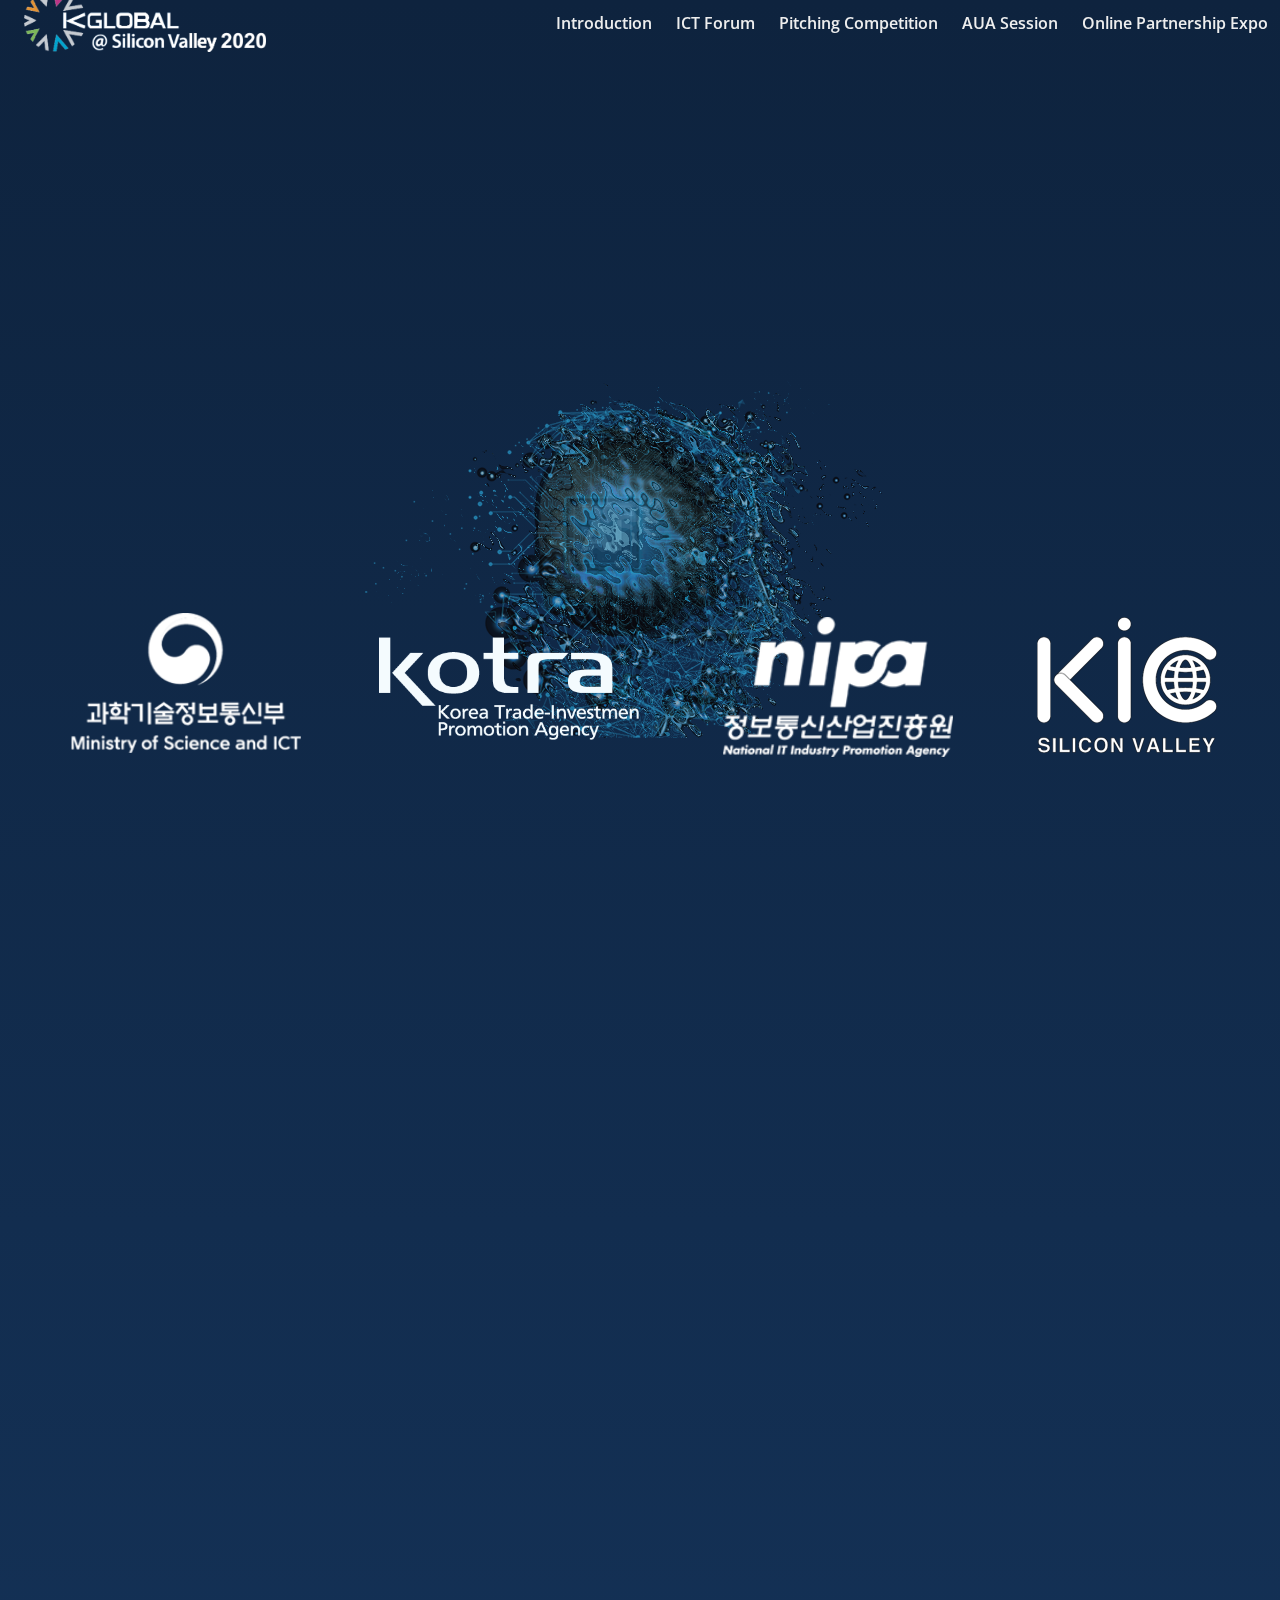
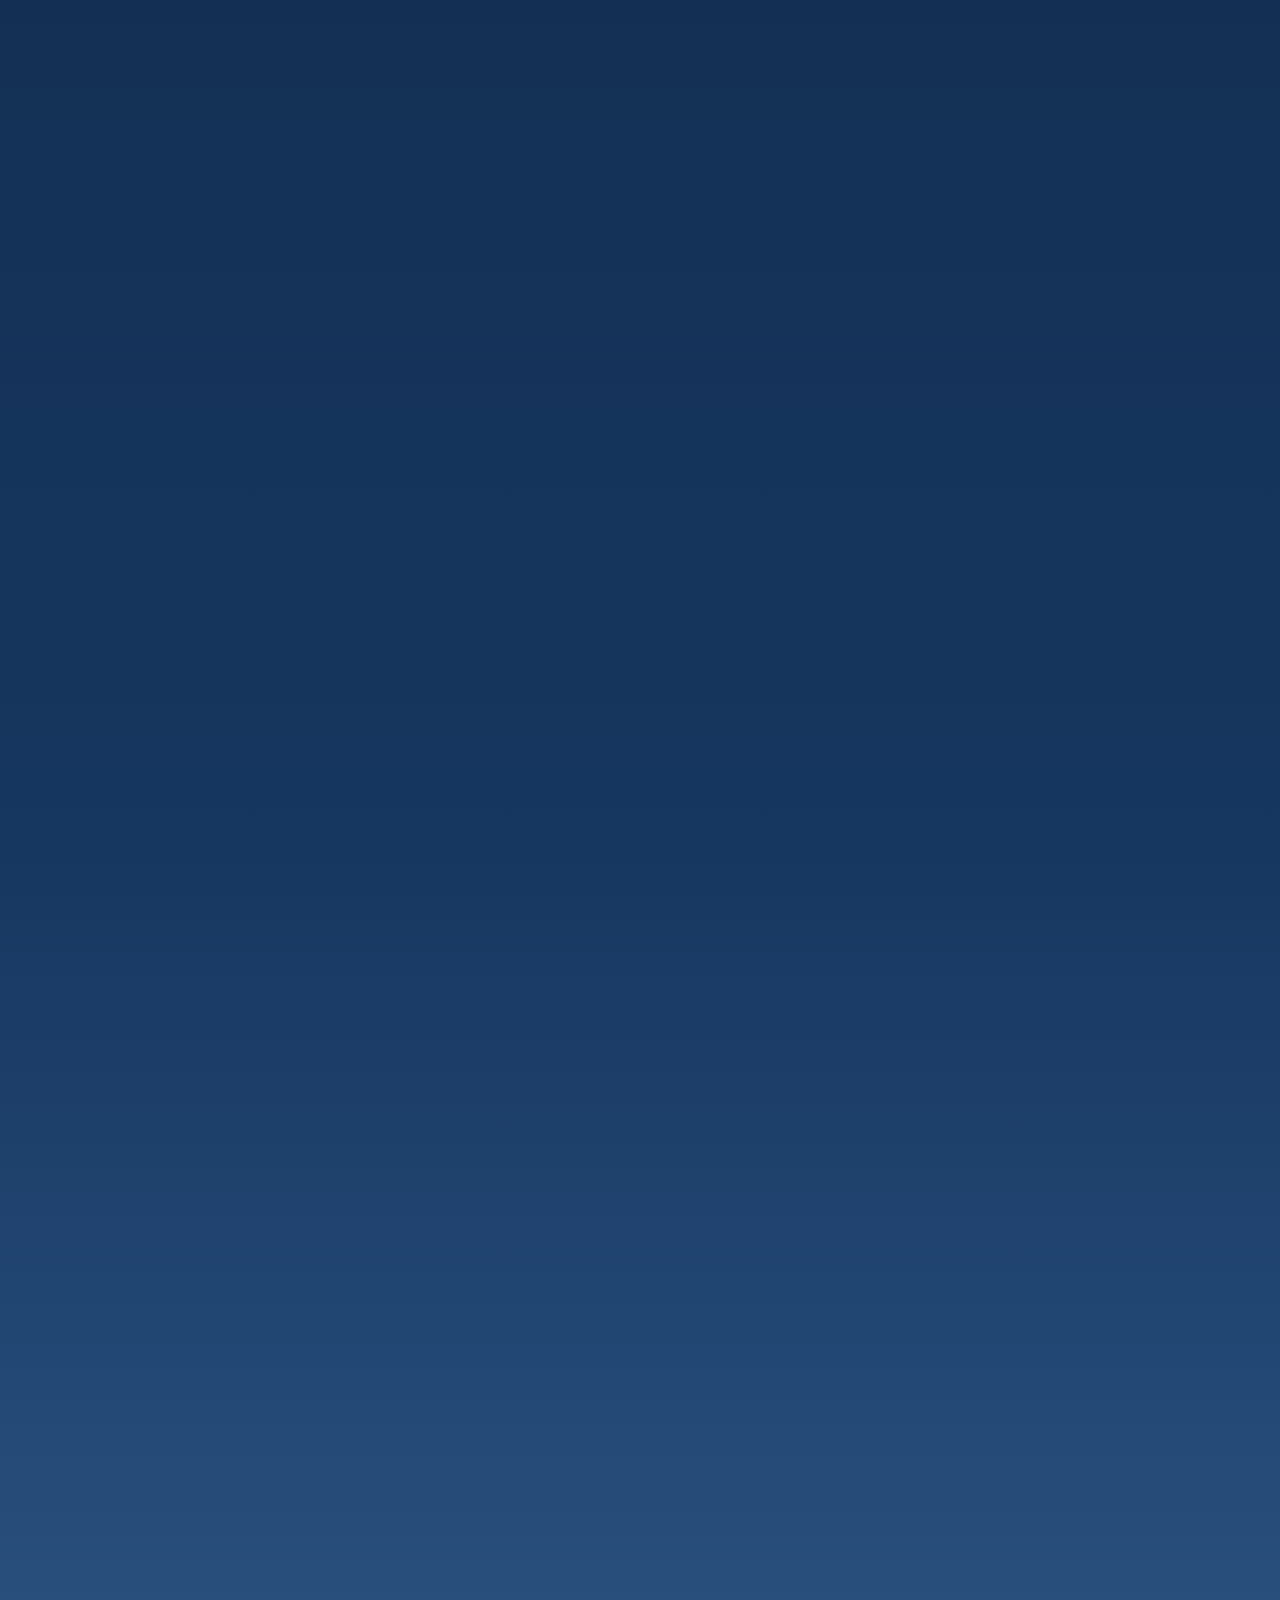
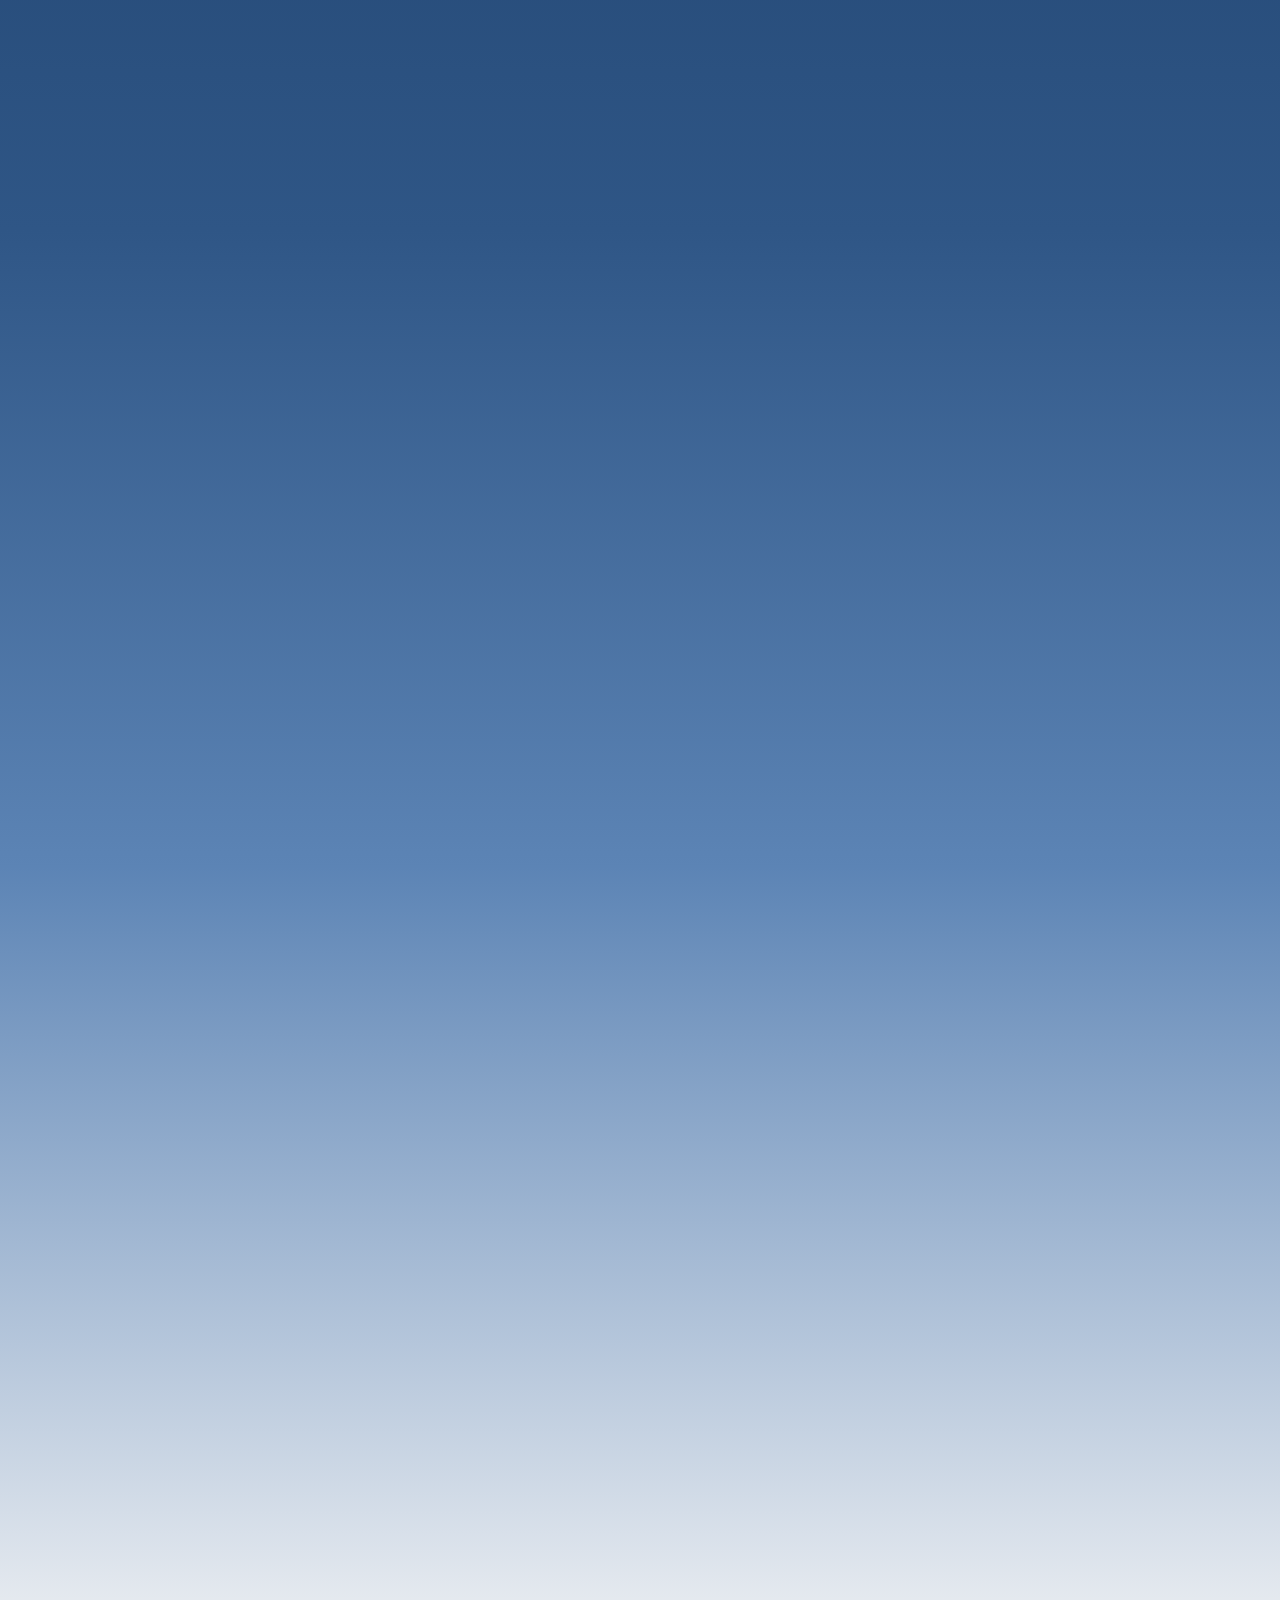
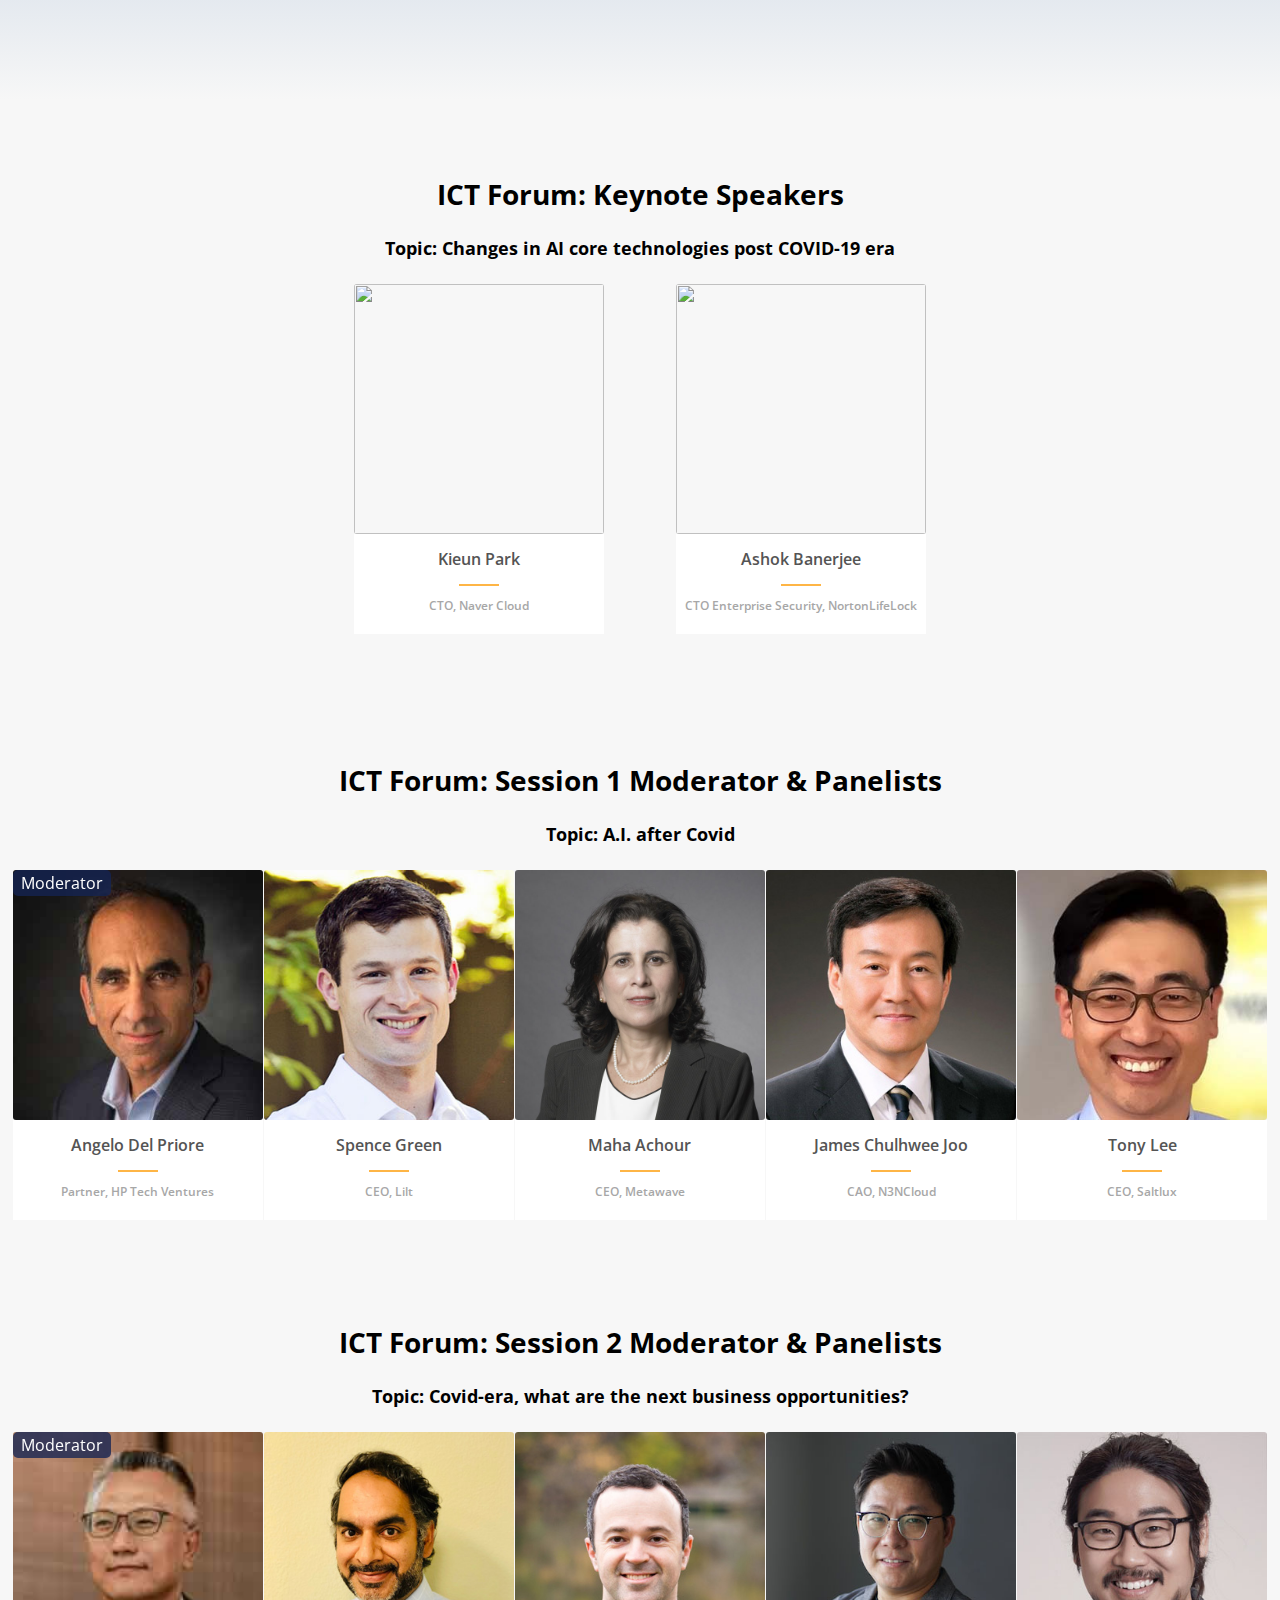
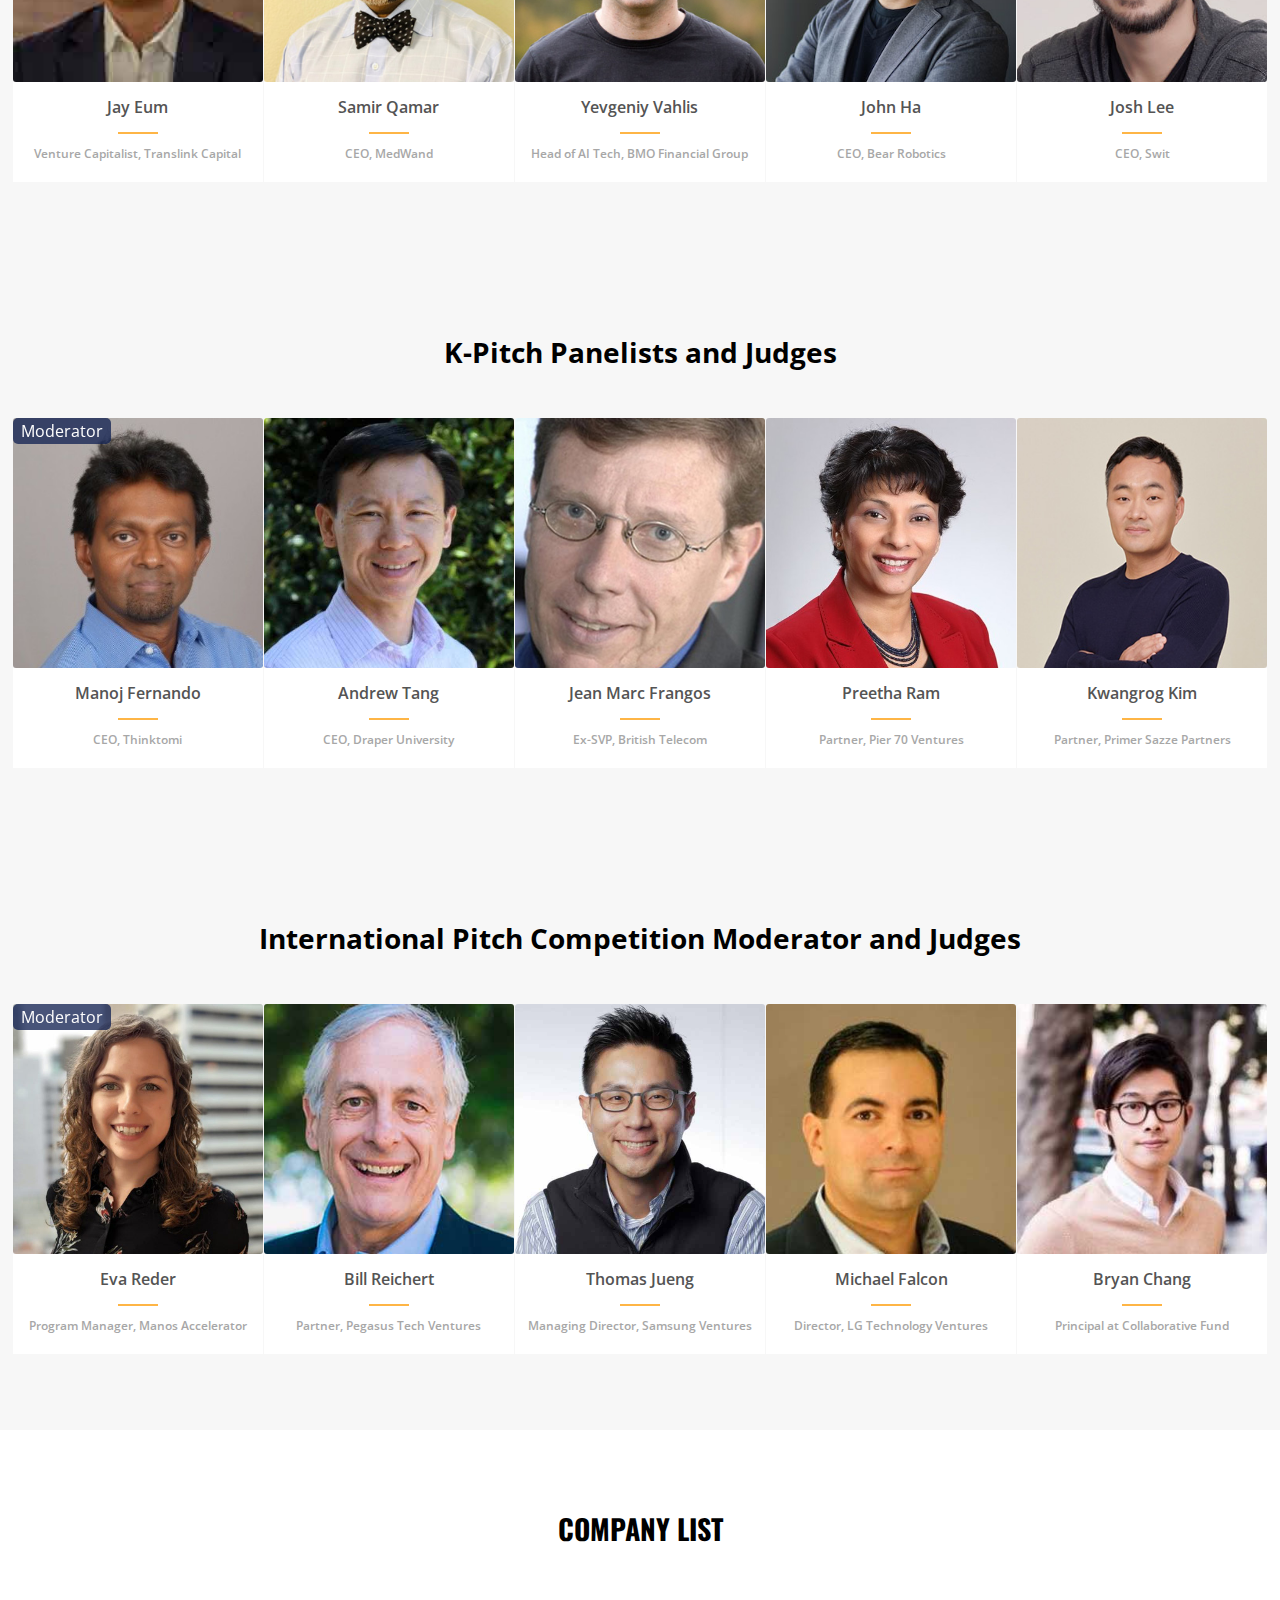
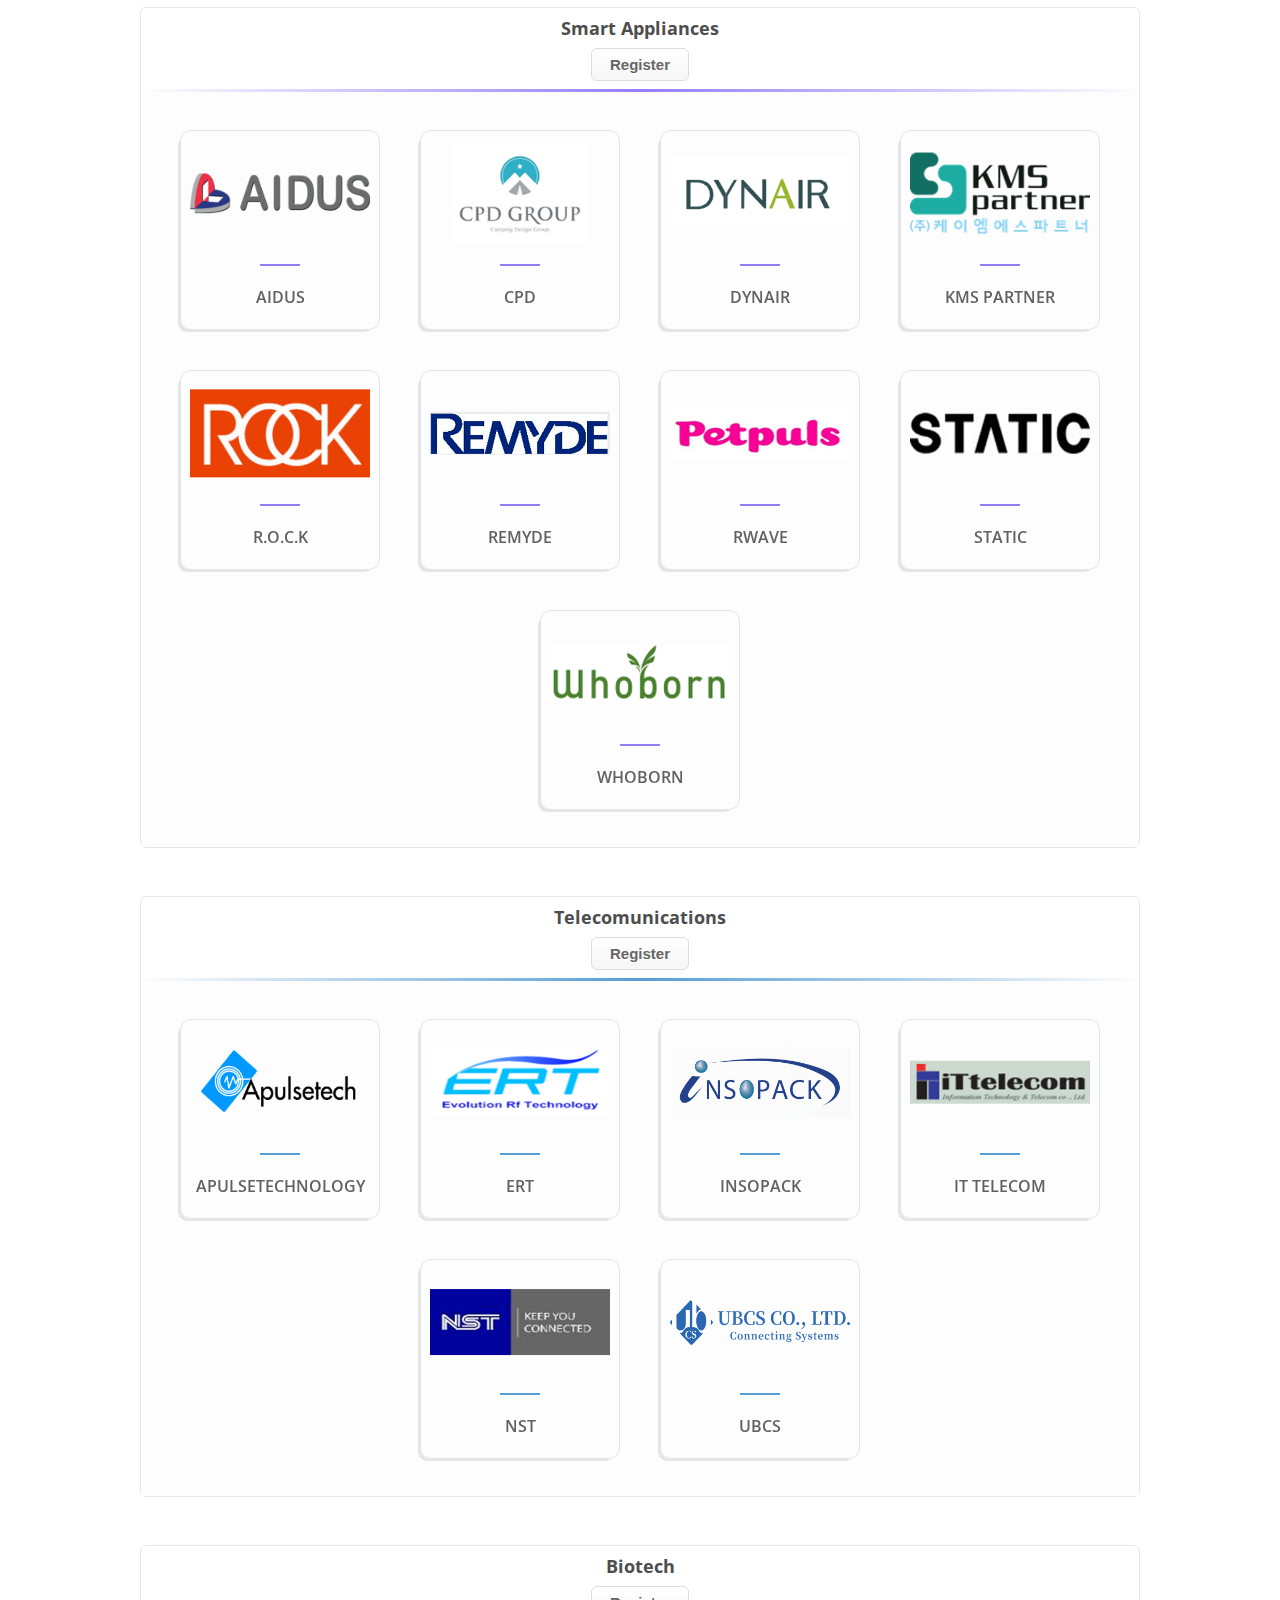
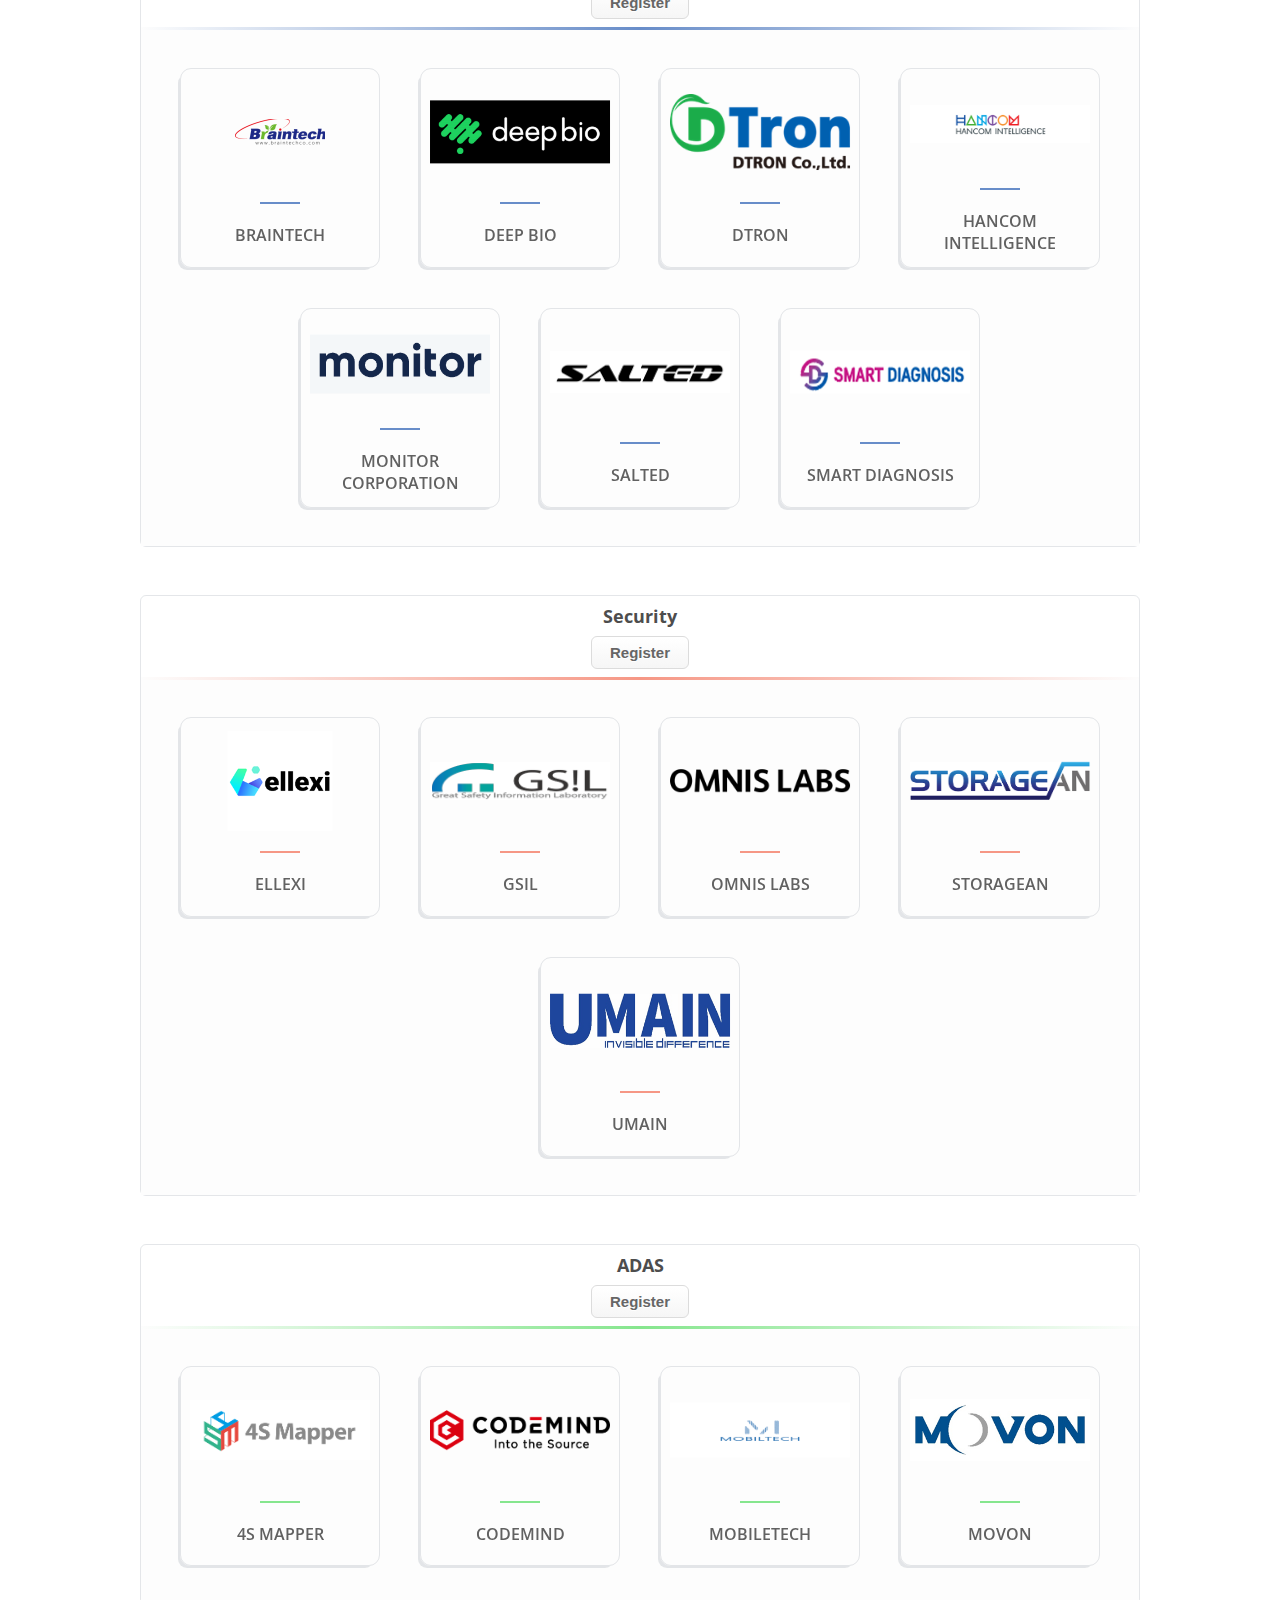
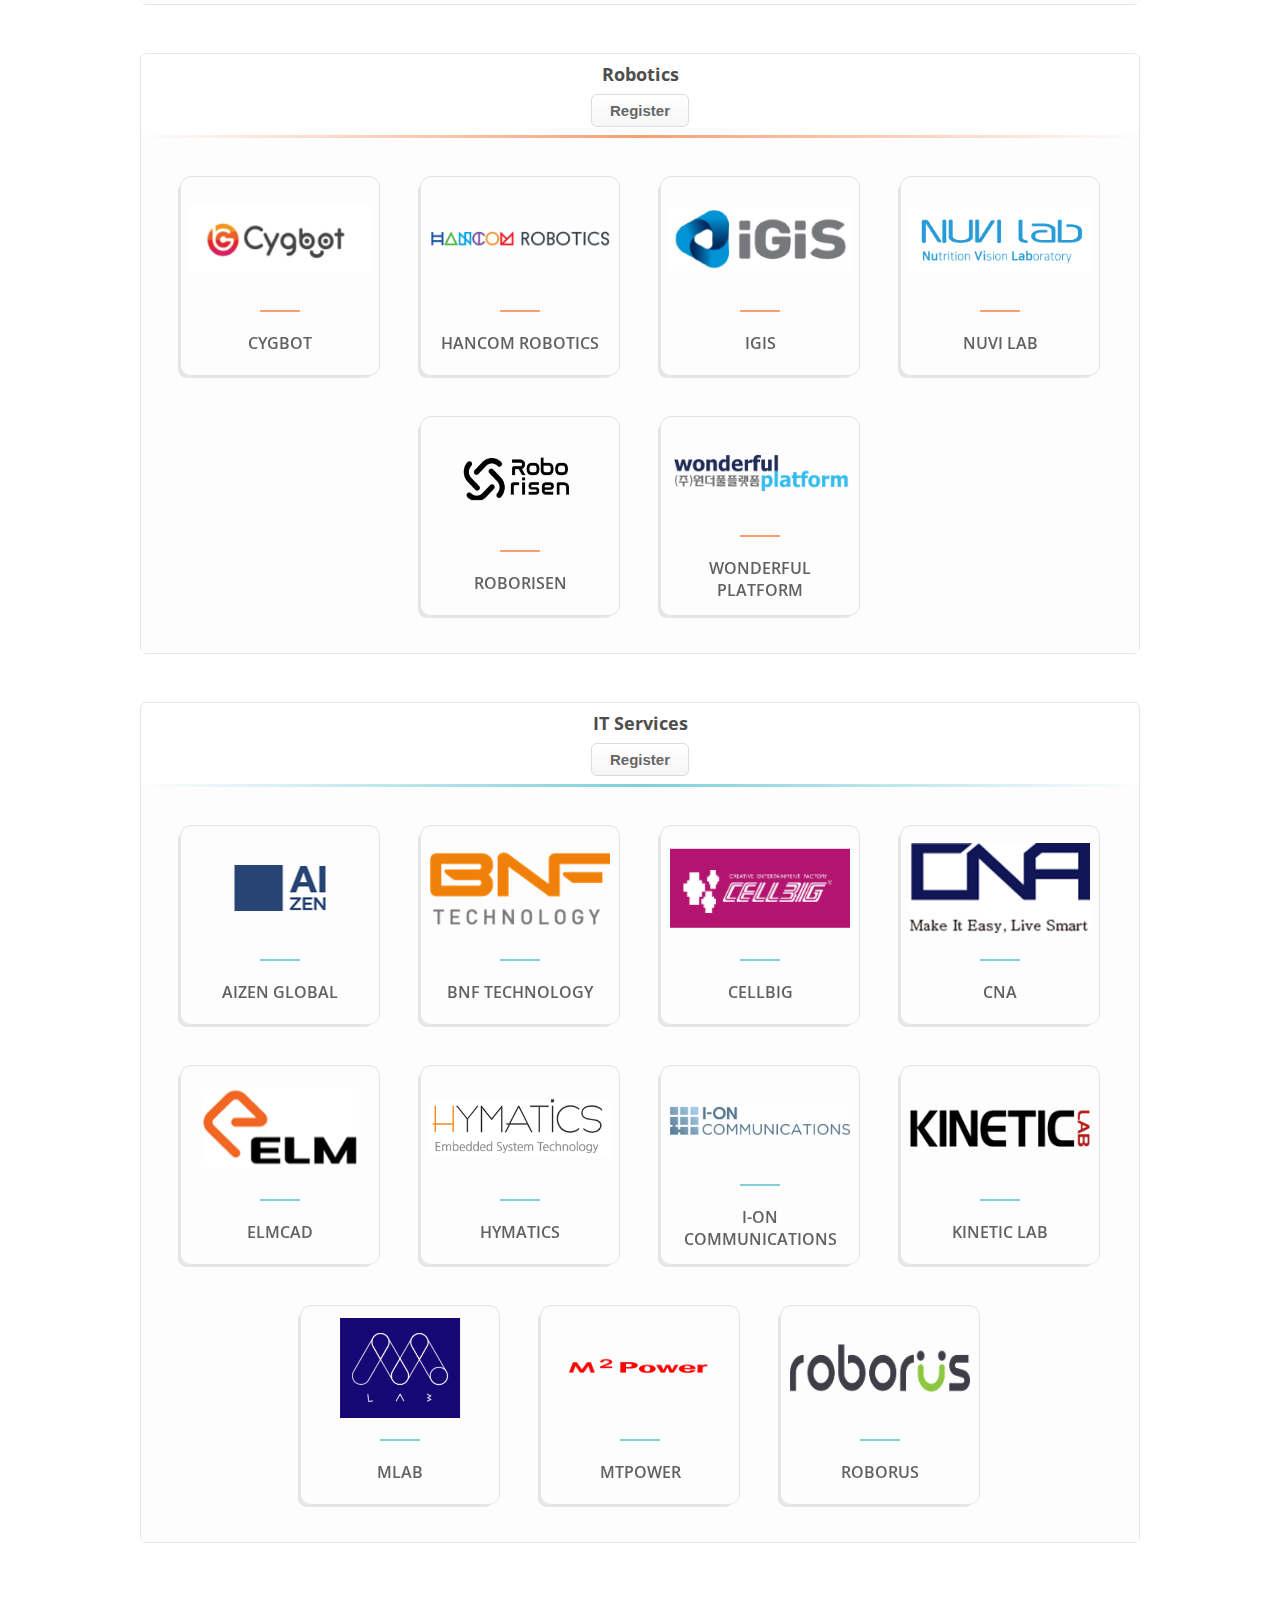
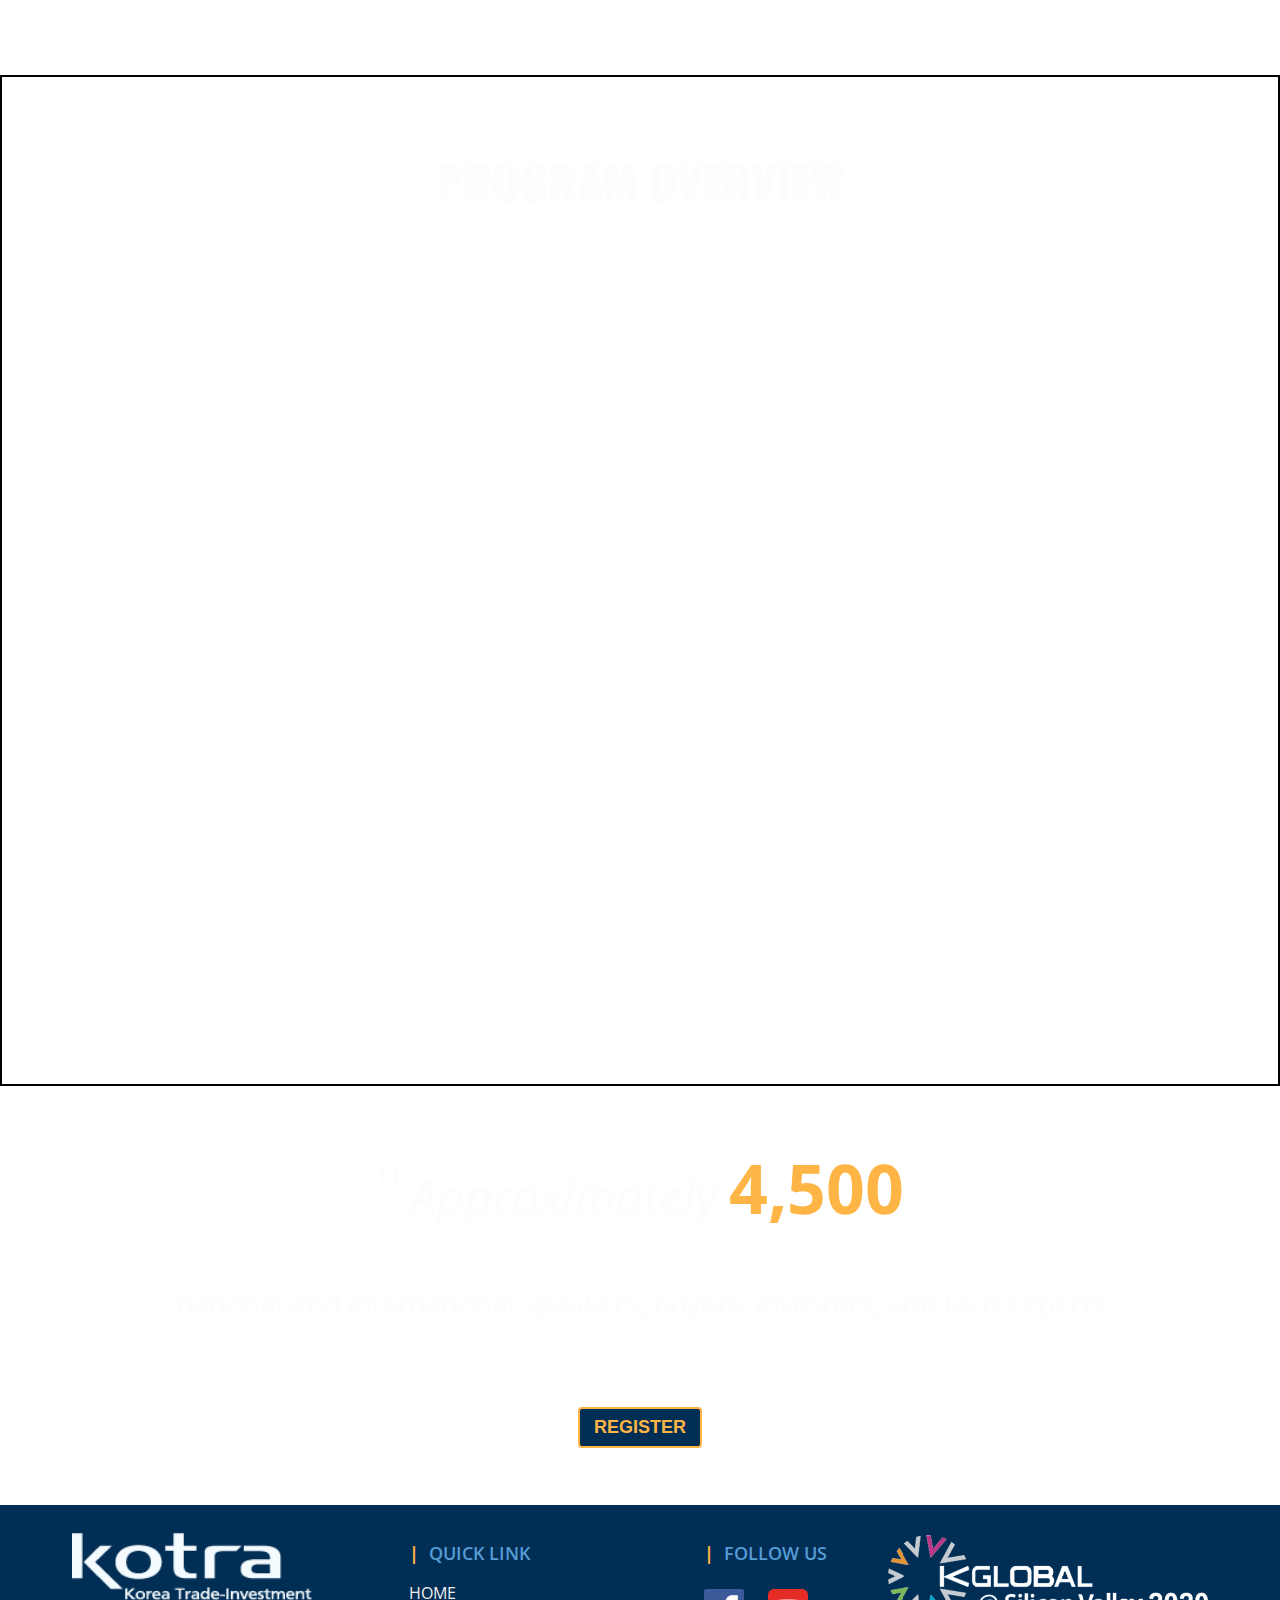
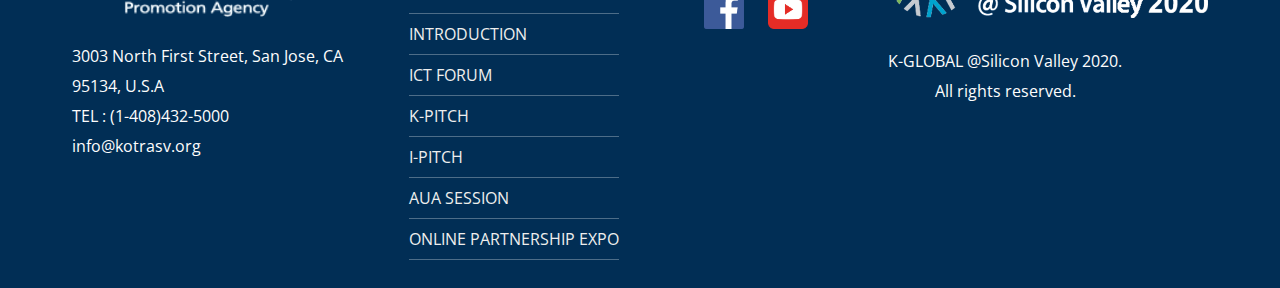
==== commit 082f3870: "i-pitch and k-pitch speakers updated" ====
--- a/index.html
+++ b/index.html
@@ -103,7 +103,7 @@
         <div class="parall__logo parall__div" data-aos="fade-up" data-aos-offset="30" data-aos-duration="2500"
           data-aos-anchor-placement="top-center">
           <img src="img/kglobal.png" alt="">
-          <p> K-Global is an annual convention held to acknowledge Korea’s competitive technological advancements at Silicon Valley. This year’s event will introduce Korean AI technologies and companies in the U.S market. Some key companies that have attended K-Global are Google, Facebook, Apple, Amazon, SAP, HP Tech Ventures, IBM Watson, Cisco Systems, Nvidia, Sony, and Microsoft. We hope to introduce you to up-to-date technological trends in our current environment, build new business relations, and promote mutual advancement. </p>
+          <p>K-Global is an annual convention held to acknowledge Korea’s competitive technological advancements at Silicon Valley. This year’s event will introduce Korean AI technologies and companies in the U.S market. We hope to introduce you to up-to-date technological trends in our current environment, build new business relations, and promote mutual advancement. </p>
         </div>
 
         <div class="parall__intro" data-aos="fade-up" data-aos-offset="100" data-aos-duration="3000">
@@ -273,7 +273,7 @@
           <div class="speaker__card" value="Kieun Park">
             <div class="card__middle">
               <div class="card__front">
-                <img src="img/speakers/ICT/kieun.jpg" class="speaker__card__img" alt="" />
+                <img src="img/speakers/ict/kieun.jpg" class="speaker__card__img" alt="" />
               </div>
               <div class="card__back">
                 <div class="card__back__note">
@@ -300,7 +300,7 @@
           <div class="speaker__card" value="Ashok Banerjee">
             <div class="card__middle">
               <div class="card__front">
-                <img src="img/speakers/ICT/ashok4.jpg" class="speaker__card__img" alt="" />
+                <img src="img/speakers/ict/ashok4.jpg" class="speaker__card__img" alt="" />
               </div>
               <div class="card__back">
                 <div class="card__back__note">
@@ -341,7 +341,7 @@
             </div>
             <div class="card__back">
               <div class="card__back__note">
-                <p>Need to fill</p>
+                <p></p>
               </div>
             </div>
           </div>
@@ -475,7 +475,7 @@
             </div>
             <div class="card__back">
               <div class="card__back__note">
-                <p>[[[[need to fill]]]]</p>
+                <p></p>
               </div>
             </div>
           </div>
@@ -601,6 +601,32 @@
     <div class="section">
       <div class="speaker__title">K-Pitch Panelists and Judges</div>
       <div class="speakers">
+        <div class="speaker__card" value="Manoj Fernando">
+          <div class="card__middle">
+            <div class="card__front">
+              <img
+                src="img/speakers/kpitch/manoj.jpg"
+                class="speaker__card__img"
+                alt=""
+              />
+            </div>
+            <div class="card__back">
+              <div class="card__back__note">
+                <p></p>
+              </div>
+            </div>
+          </div>
+          <div class="speaker__card__content">
+            <div class="speaker__card__content__name">
+              <h4>Manoj Fernando</h4>
+              <p>CEO, Thinktomi</p>
+            </div>
+          </div>
+          <div class="speaker__card__tag">Moderator</div>
+          <div class="speaker__card__content__more">
+            <div class="text">Read more</div>
+          </div>
+        </div>
         <div class="speaker__card" value="Andrew Tang">
           <div class="card__middle">
             <div class="card__front">
@@ -608,7 +634,7 @@
             </div>
             <div class="card__back">
               <div class="card__back__note">
-                <p>need to fill</p>
+                <p></p>
               </div>
             </div>
           </div>
@@ -623,70 +649,72 @@
           </div>
         </div>
 
-        <div class="speaker__card" value="Bill Reichert">
-          <div class="card__middle">
-            <div class="card__front">
-              <img src="img/speakers/kpitch/billreichert.jpg" class="speaker__card__img" alt="" />
-            </div>
-            <div class="card__back">
-              <div class="card__back__note">
-                <p>need fill</p>
-              </div>
-            </div>
-          </div>
-          <div class="speaker__card__content">
-            <div class="speaker__card__content__name">
-              <h4>Bill Reichert</h4>
-              <p>Partner, Pegasus Tech Ventures</p>
-            </div>
-          </div>
-          <div class="speaker__card__content__more">
-            <div class="text">Read more</div>
-          </div>
-        </div>
-
-        <div class="speaker__card" value="Phil Yoon">
-          <div class="card__middle">
-            <div class="card__front">
-              <img src="img/speakers/kpitch/phillyoon.jpg" class="speaker__card__img" alt="" />
-            </div>
-            <div class="card__back">
-              <div class="card__back__note">
-                <p>need fill</p>
-              </div>
-            </div>
-          </div>
-          <div class="speaker__card__content">
-            <div class="speaker__card__content__name">
-              <h4>Phil Yoon</h4>
-              <p>CEO, BigBasin Capital</p>
-            </div>
-          </div>
-          <div class="speaker__card__content__more">
-            <div class="text">Read more</div>
-          </div>
-        </div>
-        <div class="speaker__card" value="Kiha Lee">
-          <div class="card__middle">
-            <div class="card__front">
-              <img src="img/speakers/kpitch/kihalee.jpg" class="speaker__card__img" alt="" />
-            </div>
-            <div class="card__back">
-              <div class="card__back__note">
-                <p>need fill</p>
-              </div>
-            </div>
-          </div>
-          <div class="speaker__card__content">
-            <div class="speaker__card__content__name">
-              <h4>Kiha Lee</h4>
-              <p>CEO, Sazze Partners</p>
-            </div>
-          </div>
-          <div class="speaker__card__content__more">
-            <div class="text">Read more</div>
-          </div>
-        </div>
+        <div class="speaker__card" value="Jean Marc Frangos">
+          <div class="card__middle">
+            <div class="card__front">
+              <img src="img/speakers/kpitch/jean.jpg" class="speaker__card__img" alt="" />
+            </div>
+            <div class="card__back">
+              <div class="card__back__note">
+                <p>Jean Marc Frangos is a Silicon Valley Corporate Innovation thought leader and startup NED/advisor. As SVP, External Innovation at BT, Jean-Marc has been responsible for managing the innovation programmes to </p>
+              </div>
+            </div>
+          </div>
+          <div class="speaker__card__content">
+            <div class="speaker__card__content__name">
+              <h4>Jean Marc Frangos</h4>
+              <p>Ex-SVP, British Telecom</p>
+            </div>
+          </div>
+          <div class="speaker__card__content__more">
+            <div class="text">Read more</div>
+          </div>
+        </div>
+
+        <div class="speaker__card" value="Preetha Ram">
+          <div class="card__middle">
+            <div class="card__front">
+              <img src="img/speakers/kpitch/preetha.jpg" class="speaker__card__img" alt="" />
+            </div>
+            <div class="card__back">
+              <div class="card__back__note">
+                <p></p>
+              </div>
+            </div>
+          </div>
+          <div class="speaker__card__content">
+            <div class="speaker__card__content__name">
+              <h4>Preetha Ram</h4>
+              <p>Partner, Pier 70 Ventures</p>
+            </div>
+          </div>
+          <div class="speaker__card__content__more">
+            <div class="text">Read more</div>
+          </div>
+        </div>
+
+        <div class="speaker__card" value="Kwangrog Kim">
+          <div class="card__middle">
+            <div class="card__front">
+              <img src="img/speakers/kpitch/kwangrog.jpg" class="speaker__card__img" alt="" />
+            </div>
+            <div class="card__back">
+              <div class="card__back__note">
+                <p>Kwangrog co-founded Sazze, Inc. in 2005 and serves as CFO, overseeing finance and human resources, and supervising strategy, product </p>
+              </div>
+            </div>
+          </div>
+          <div class="speaker__card__content">
+            <div class="speaker__card__content__name">
+              <h4>Kwangrog Kim</h4>
+              <p>Partner, Primer Sazze Partners</p>
+            </div>
+          </div>
+          <div class="speaker__card__content__more">
+            <div class="text">Read more</div>
+          </div>
+        </div>
+
       </div>
     </div>
   </section>
@@ -700,6 +728,59 @@
           International Pitch Competition Moderator and Judges
         </div>
         <div class="speakers">
+          <div class="speaker__card" value="Eva Reder">
+            <div class="card__middle">
+              <div class="card__front">
+                <img
+                  src="img/speakers/ipitch/evareder.jpg"
+                  class="speaker__card__img"
+                  alt=""
+                />
+              </div>
+              <div class="card__back">
+                <div class="card__back__note">
+                  <p></p>
+                </div>
+              </div>
+            </div>
+            <div class="speaker__card__content">
+              <div class="speaker__card__content__name">
+                <h4>Eva Reder</h4>
+                <p>Program Manager, Manos Accelerator</p>
+              </div>
+            </div>
+            <div class="speaker__card__tag">Moderator</div>
+            <div class="speaker__card__content__more">
+              <div class="text">Read more</div>
+            </div>
+          </div>
+
+          <div class="speaker__card" value="Bill Reichert">
+            <div class="card__middle">
+              <div class="card__front">
+                <img
+                  src="img/speakers/ipitch/billreichert.jpg"
+                  class="speaker__card__img"
+                  alt=""
+                />
+              </div>
+              <div class="card__back">
+                <div class="card__back__note">
+                  <p></p>
+                </div>
+              </div>
+            </div>
+            <div class="speaker__card__content">
+              <div class="speaker__card__content__name">
+                <h4>Bill Reichert</h4>
+                <p>Partner, Pegasus Tech Ventures</p>
+              </div>
+            </div>
+            <div class="speaker__card__content__more">
+              <div class="text">Read more</div>
+            </div>
+          </div>
+
           <div class="speaker__card" value="Thomas Jueng">
             <div class="card__middle">
               <div class="card__front">
@@ -711,7 +792,7 @@
               </div>
               <div class="card__back">
                 <div class="card__back__note">
-                  <p>need to fill</p>
+                  <p></p>
                 </div>
               </div>
             </div>
@@ -721,7 +802,6 @@
                 <p>Managing Director, Samsung Ventures</p>
               </div>
             </div>
-            <!-- <div class="speaker__card__tag">Moderator</div> -->
             <div class="speaker__card__content__more">
               <div class="text">Read more</div>
             </div>
@@ -753,31 +833,6 @@
             </div>
           </div>
 
-          <div class="speaker__card" value="Bill Reichert">
-            <div class="card__middle">
-              <div class="card__front">
-                <img
-                  src="img/speakers/ipitch/billreichert.jpg"
-                  class="speaker__card__img"
-                  alt=""
-                />
-              </div>
-              <div class="card__back">
-                <div class="card__back__note">
-                  <p>need fill</p>
-                </div>
-              </div>
-            </div>
-            <div class="speaker__card__content">
-              <div class="speaker__card__content__name">
-                <h4>Bill Reichert</h4>
-                <p>Partner, Pegasus Tech Ventures</p>
-              </div>
-            </div>
-            <div class="speaker__card__content__more">
-              <div class="text">Read more</div>
-            </div>
-          </div>
           <div class="speaker__card" value="Bryan Chang">
             <div class="card__middle">
               <div class="card__front">
@@ -789,7 +844,7 @@
               </div>
               <div class="card__back">
                 <div class="card__back__note">
-                  <p>need fill</p>
+                  <p></p>
                 </div>
               </div>
             </div>
--- a/css/style.css
+++ b/css/style.css
@@ -420,7 +420,7 @@
   font-size: var(--font-regular);
   font-weight: var(--weight-bold);
   
-  border: 2px solid var(--color-white);
+  border: 2px solid var(--color-orange);
   border-radius: var(--size-border-radius);
   background-color: var(--color-blue);
 }
@@ -432,6 +432,7 @@
 
 .bgholder__register a:hover {
   color: var(--color-white);
+  border: 2px solid var(--color-white);
 }
 
 @keyframes anim3 {
@@ -610,7 +611,7 @@
   color: #e1e4e9;
   font-size: var(--font-regular);
   line-height: 1.6;
-  padding: 15px 50px;
+  padding: 35px 50px 15px 50px;
   max-width: 550px;
   margin: 100px auto 200px auto;
   position: relative;
@@ -749,7 +750,6 @@
   width: 15%;
   text-align: center;
   padding: 16px 10px;
-
   font-weight: var(--weight-semi-bold);
   color: #4d4d4d;
 }
@@ -822,7 +822,7 @@
 .speaker__bio__name span {
   background-color: var(--color-blue);
   display: inline-block;
-  width: 20px;
+  width: 19px;
   font-size: var(--font-micro);
   text-align: center;
   color: var(--color-white);
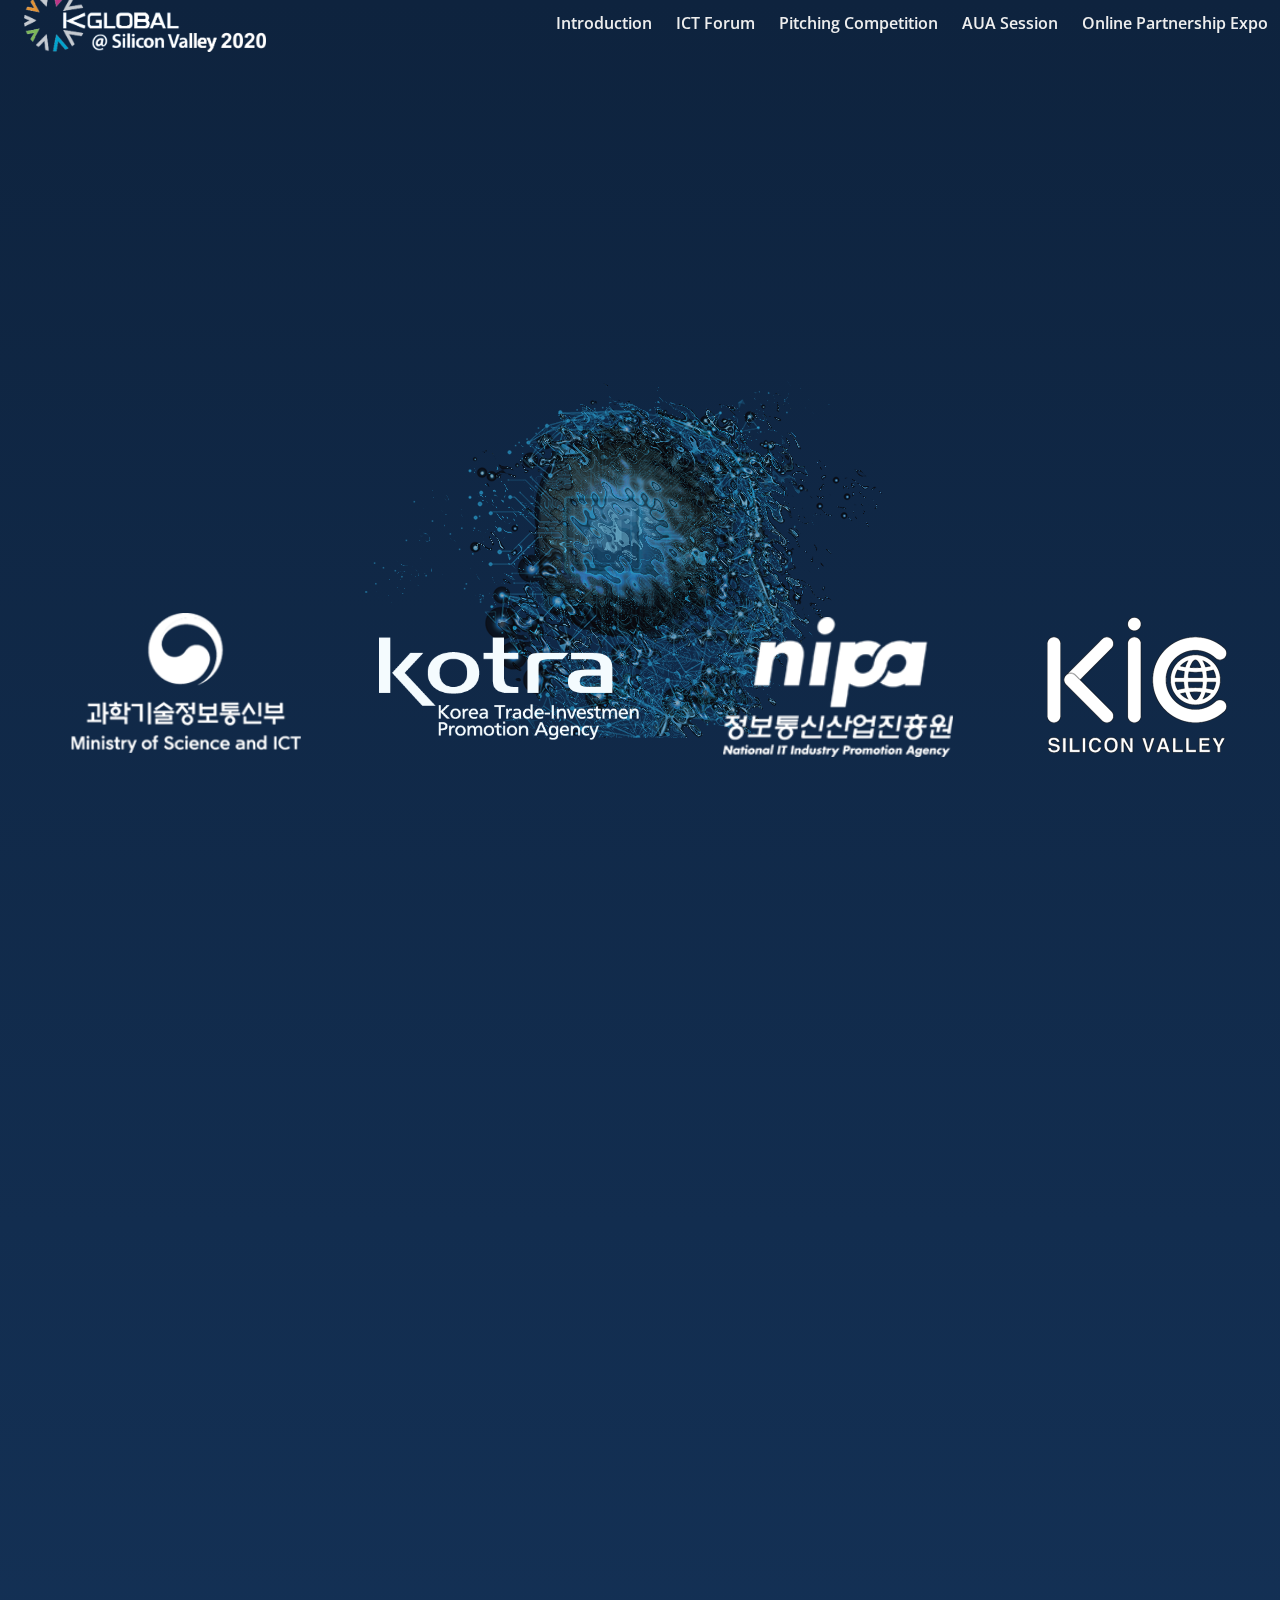
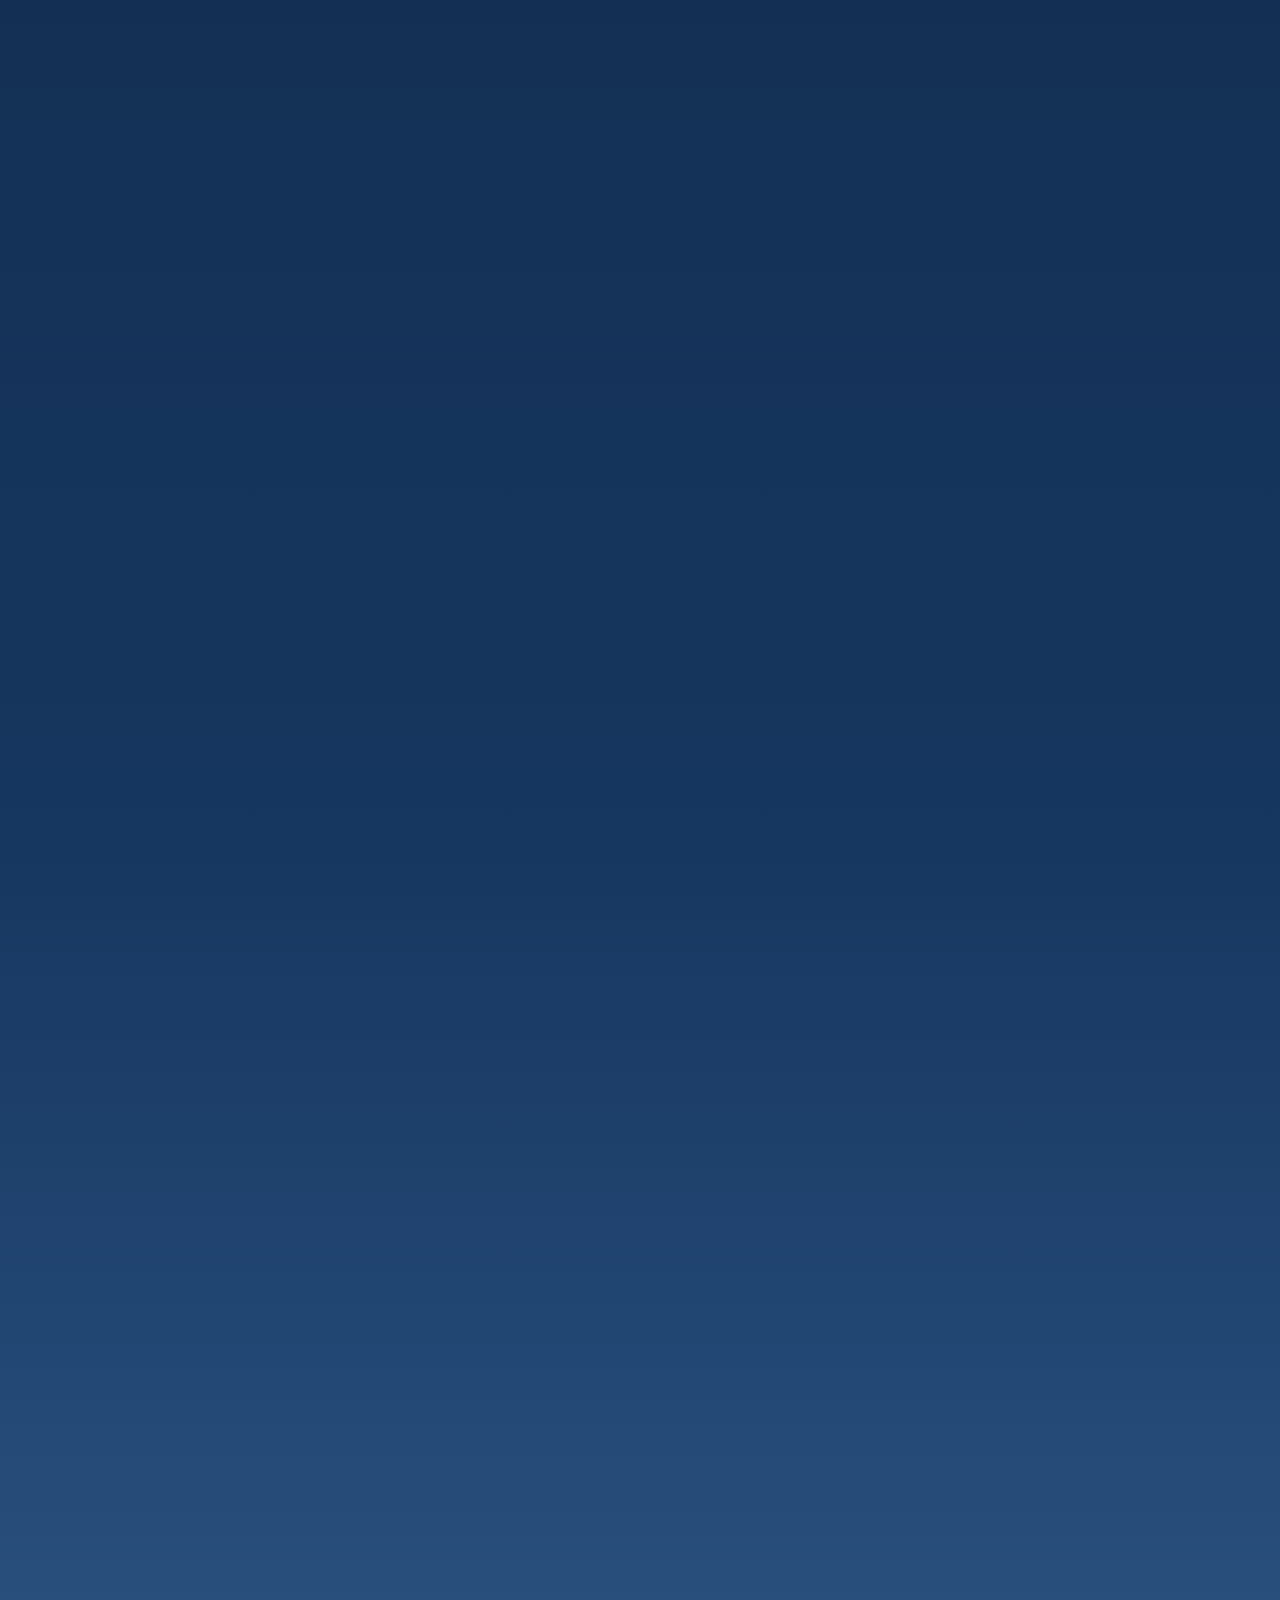
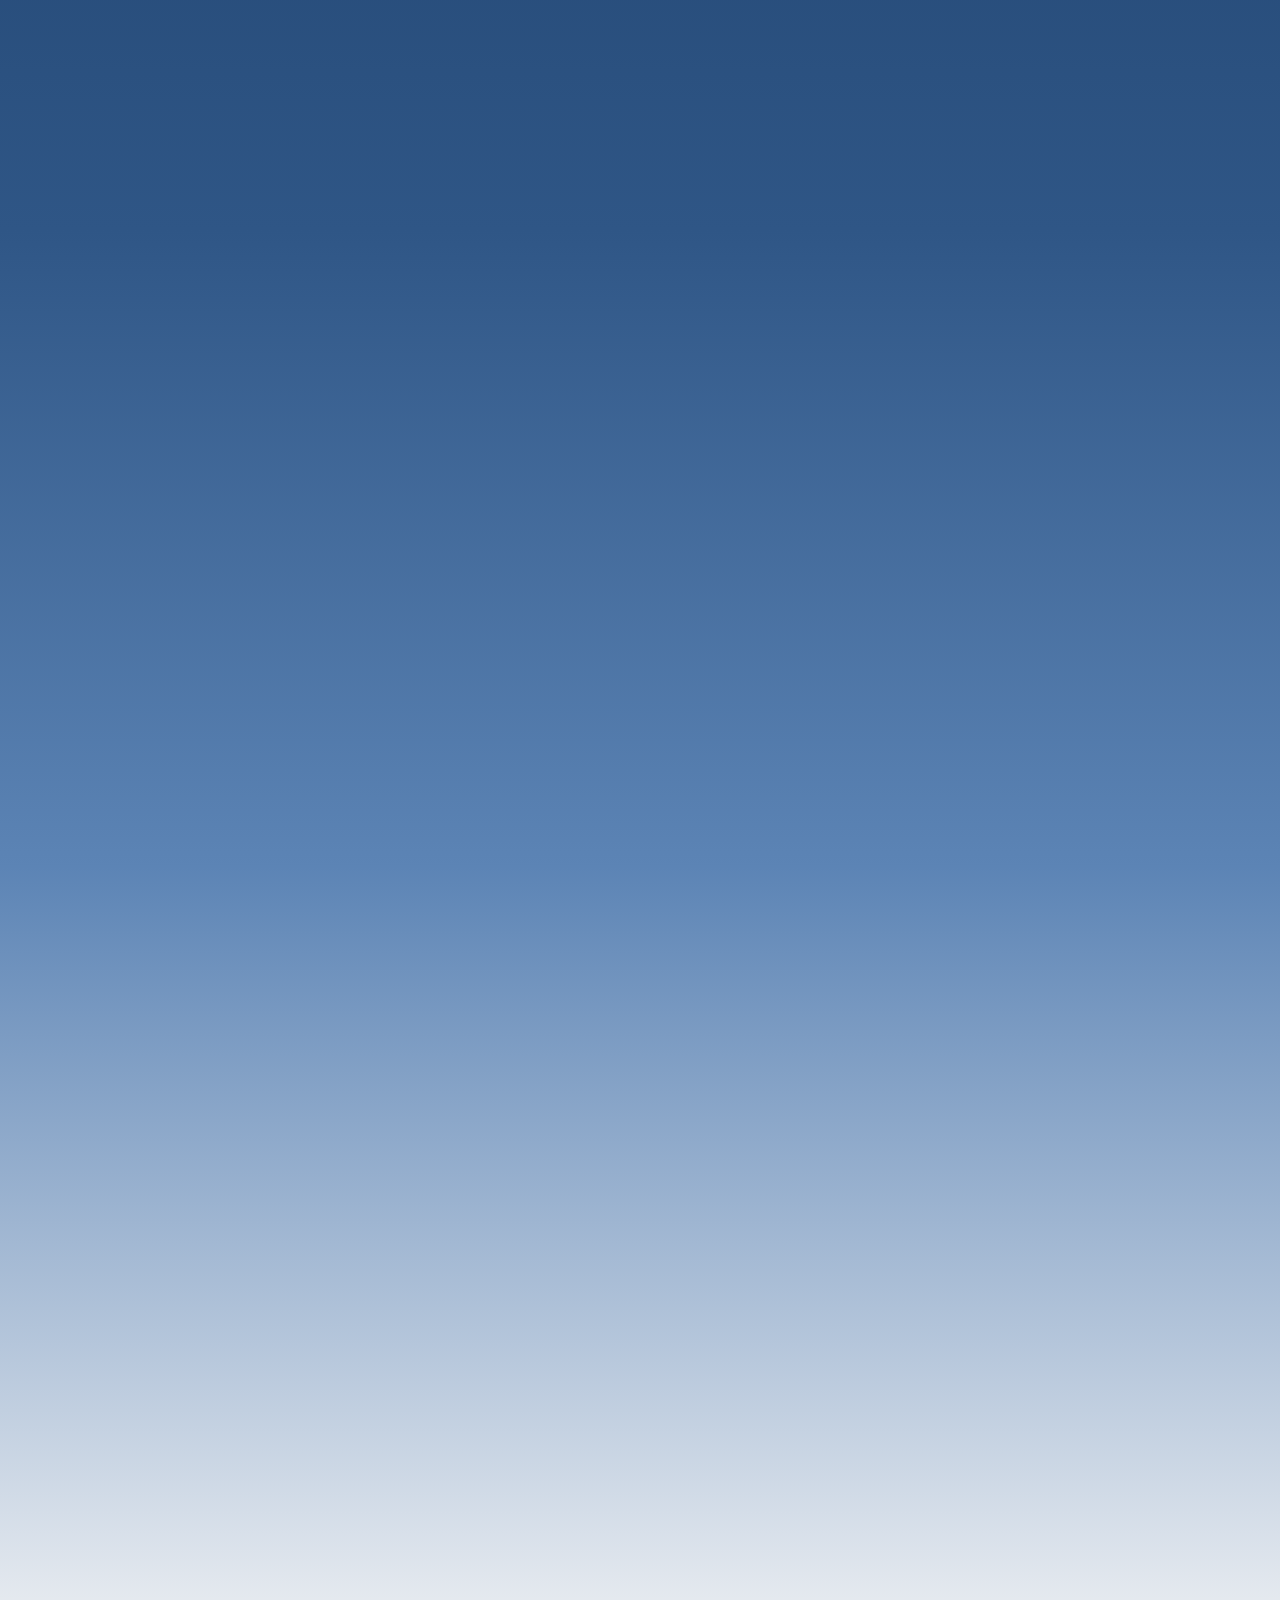
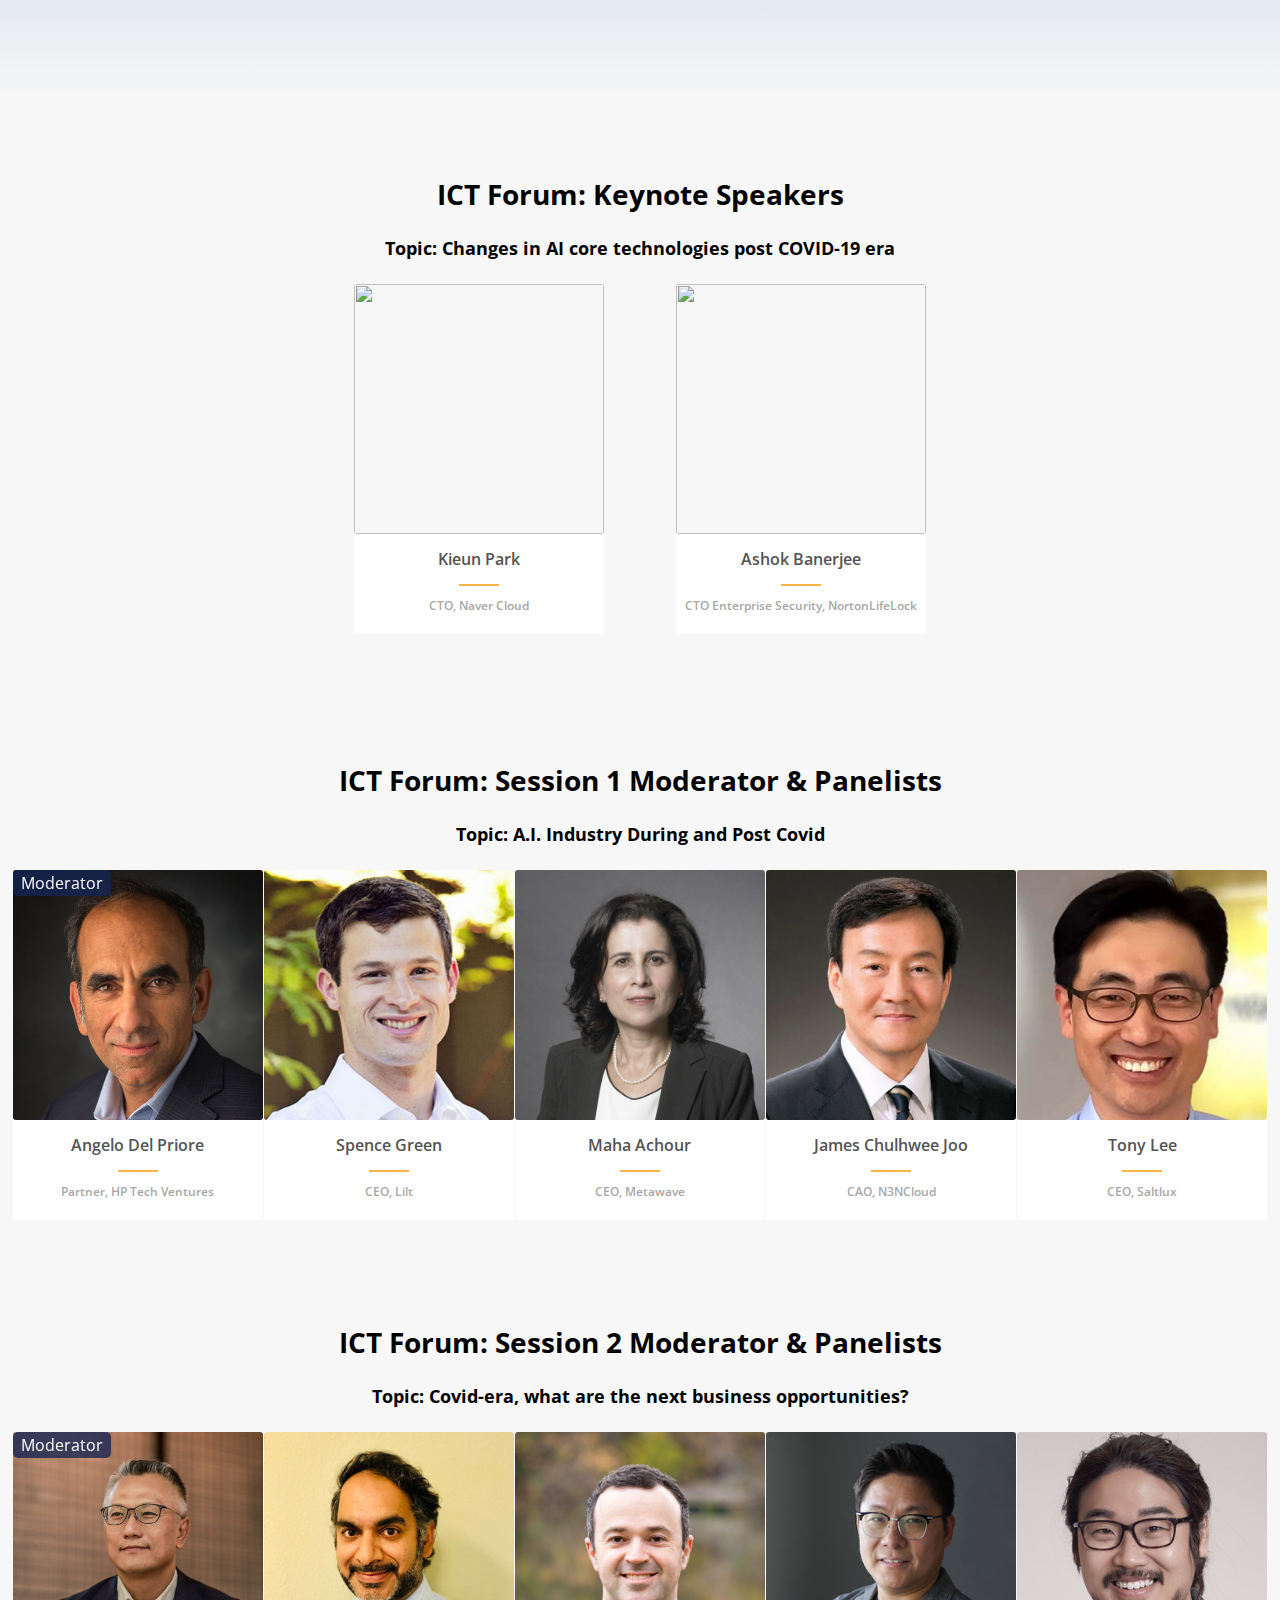
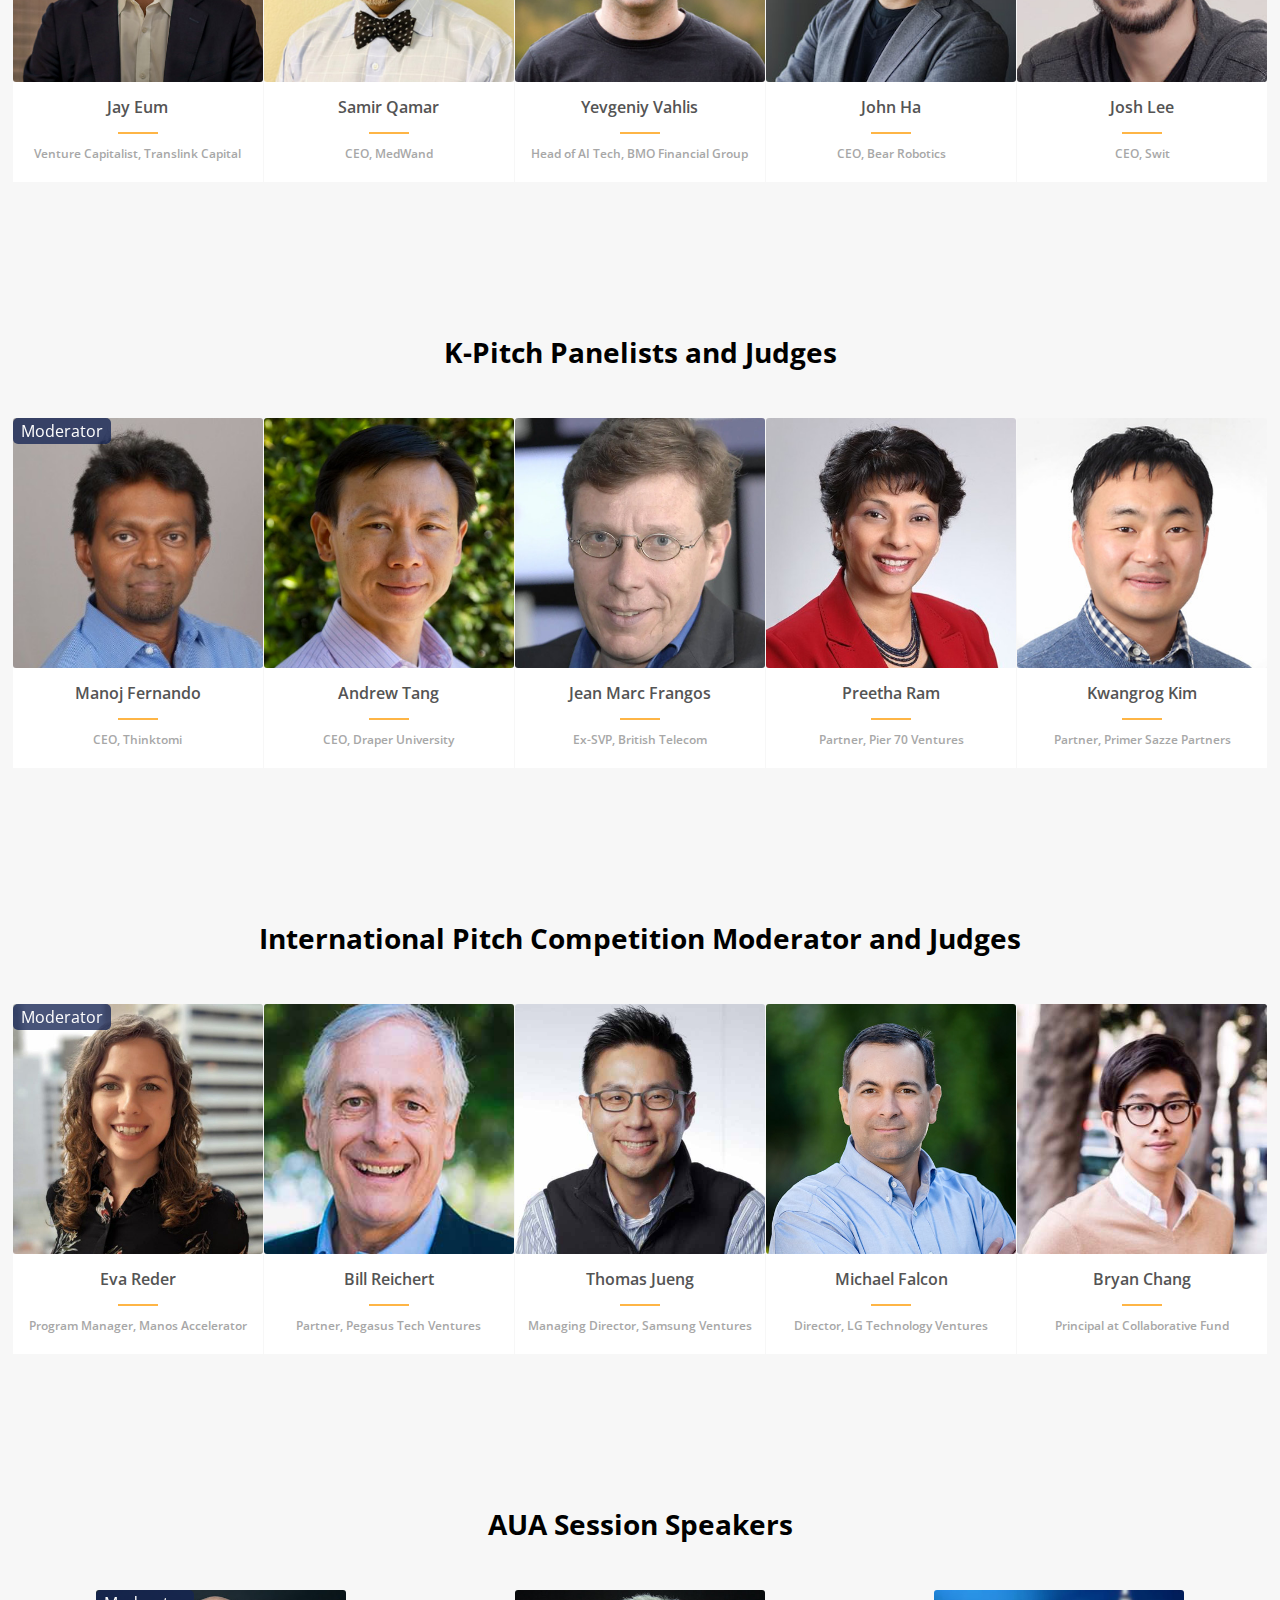
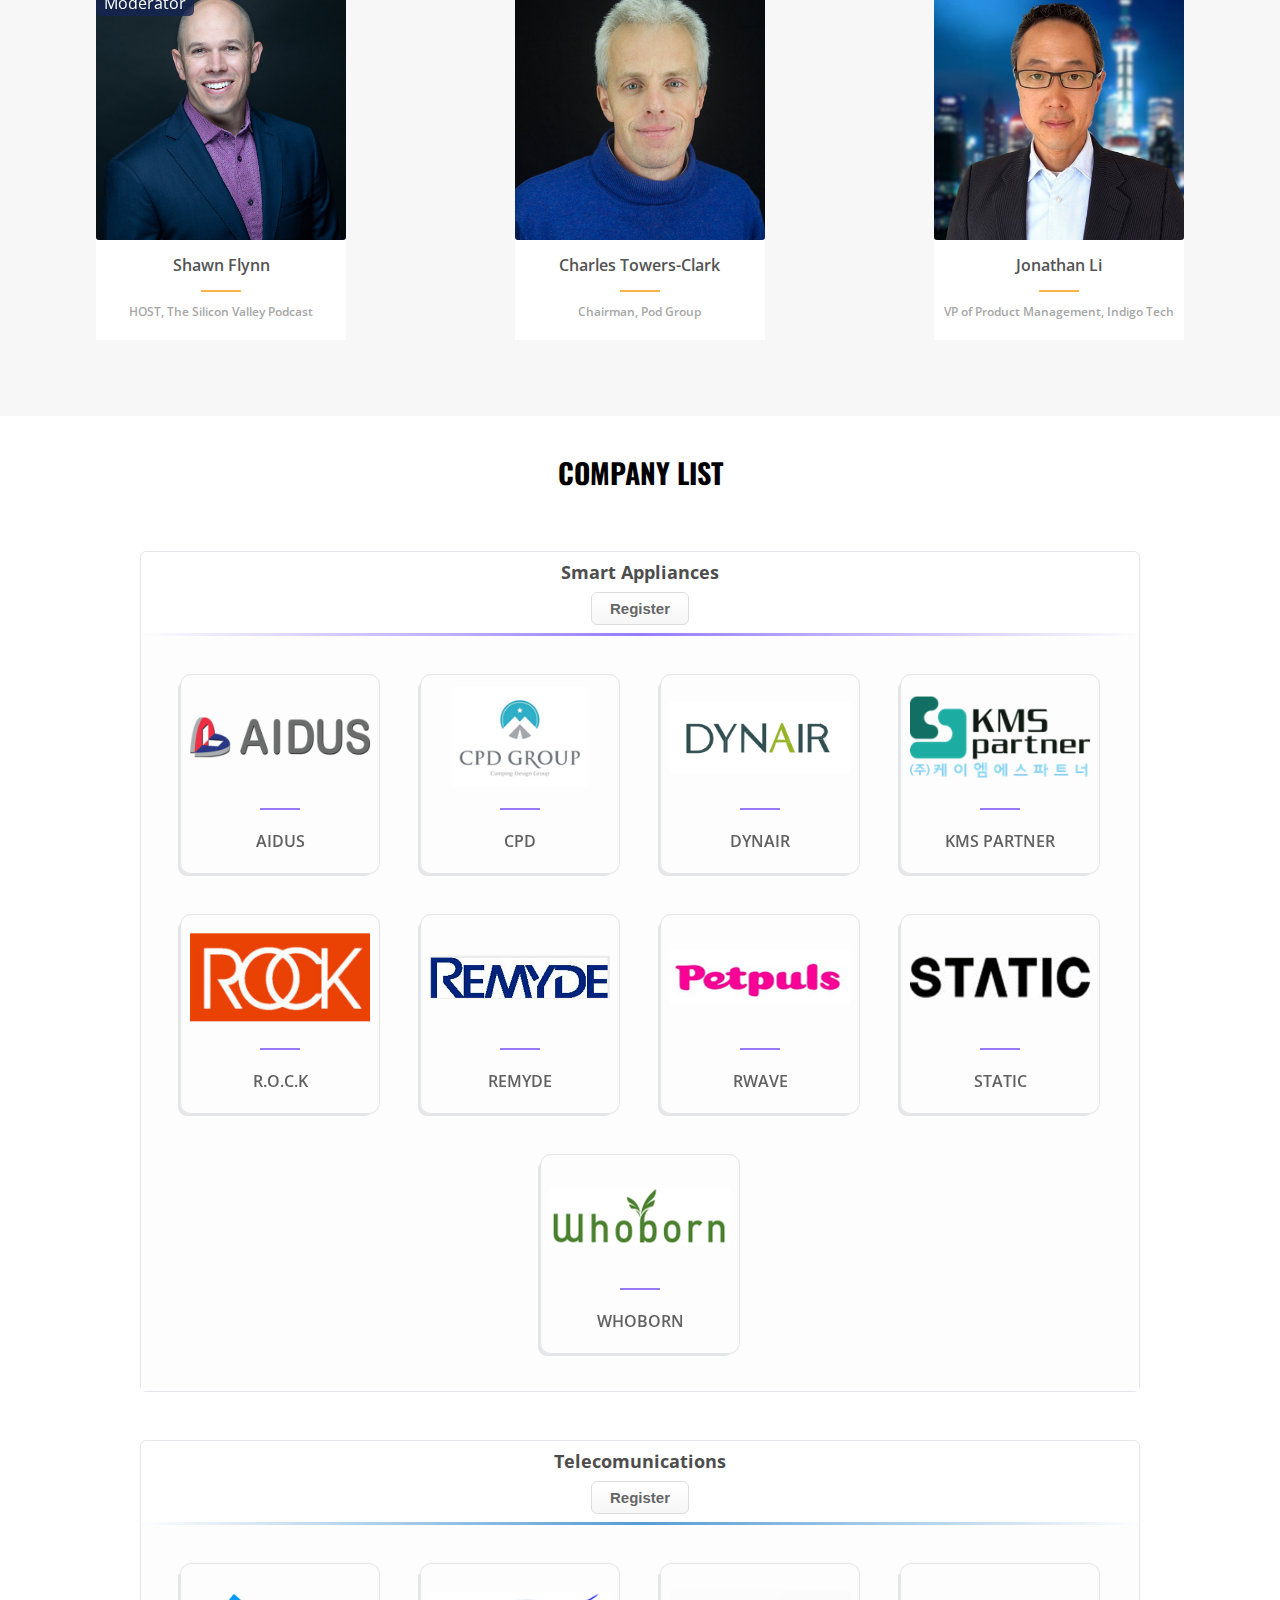
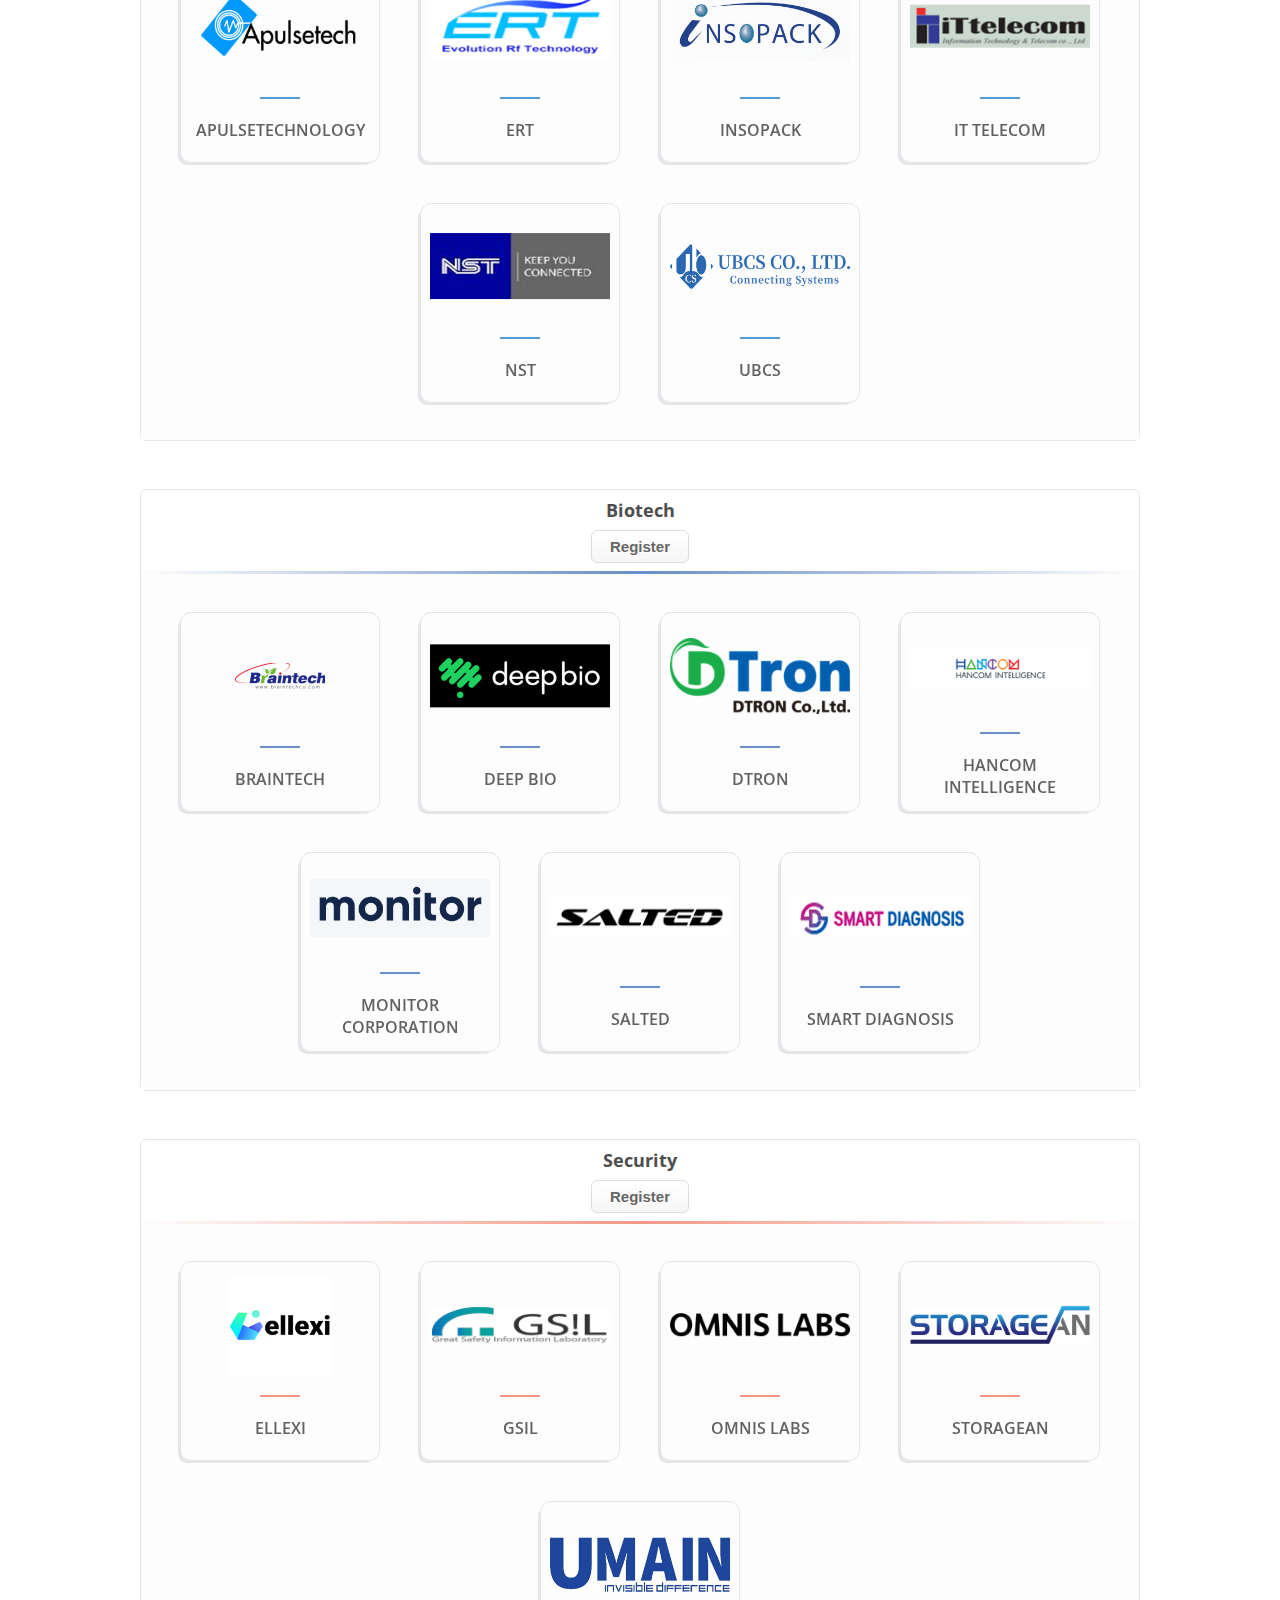
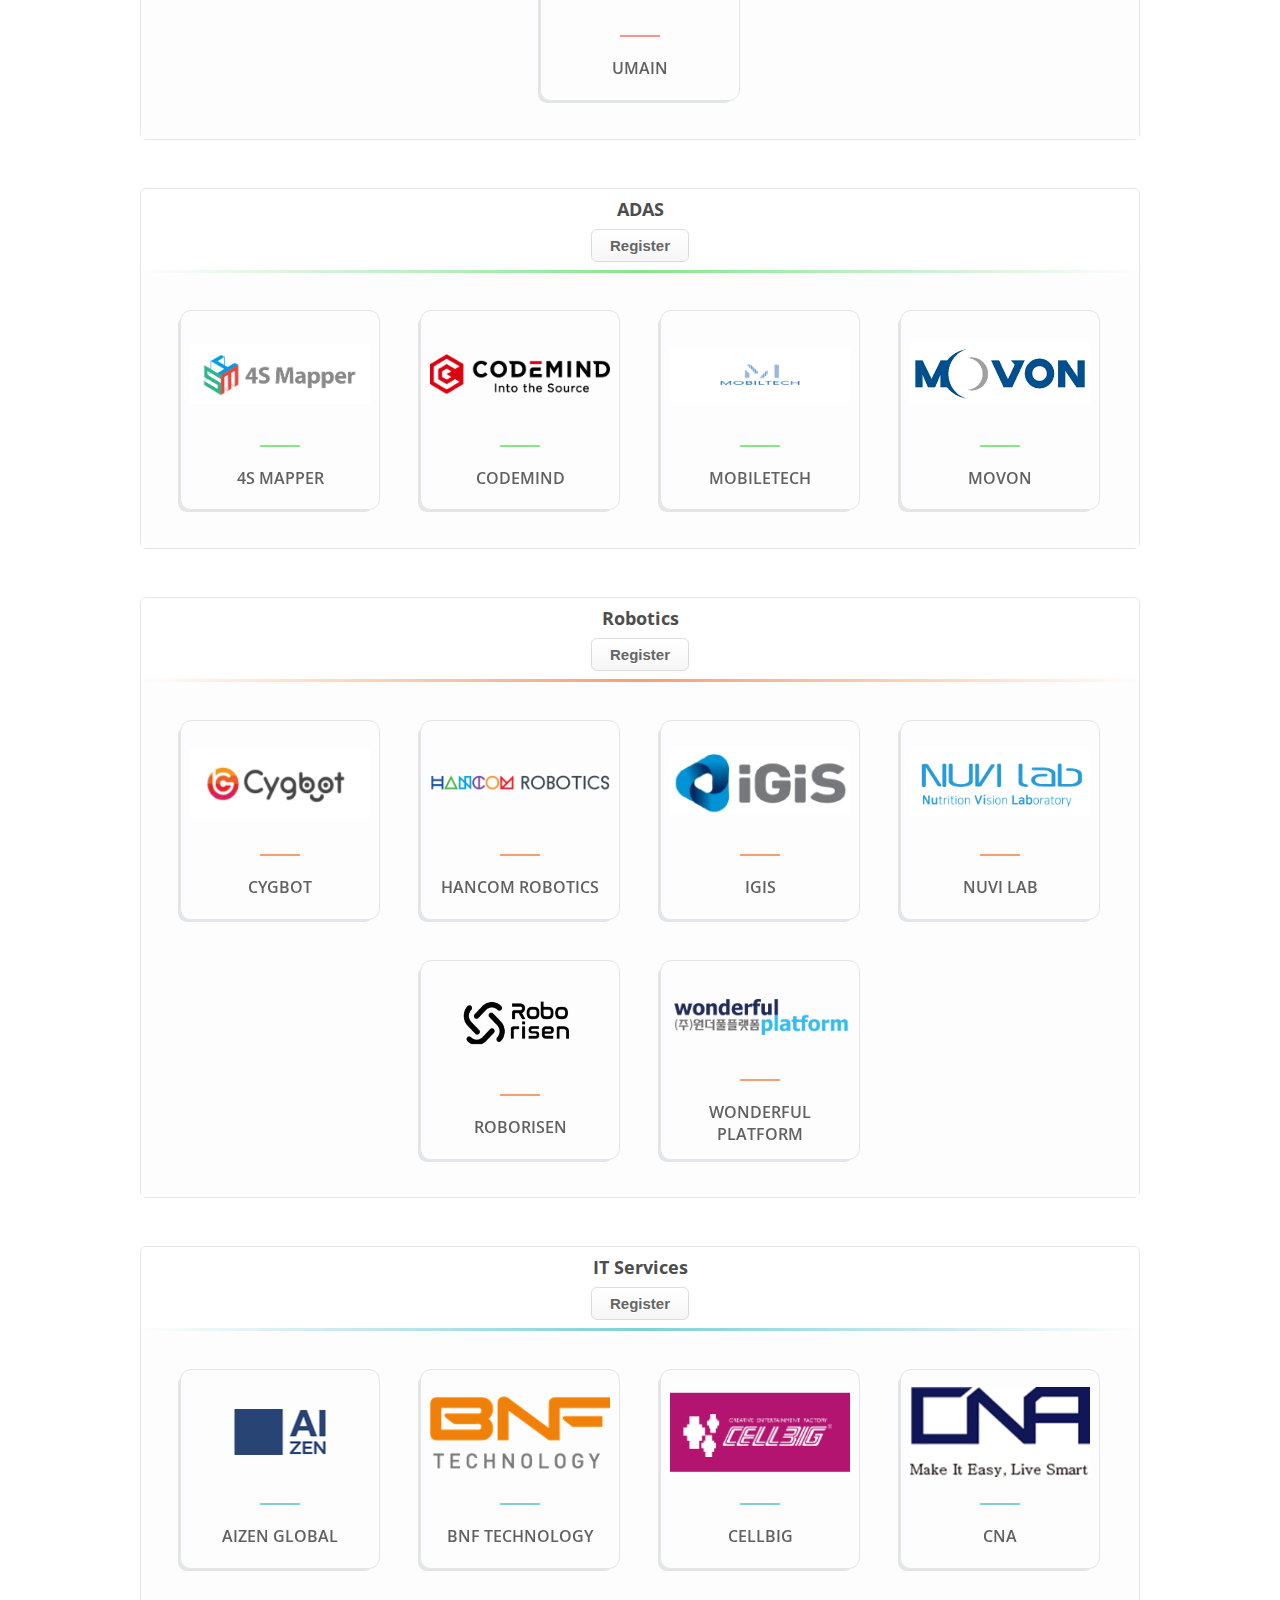
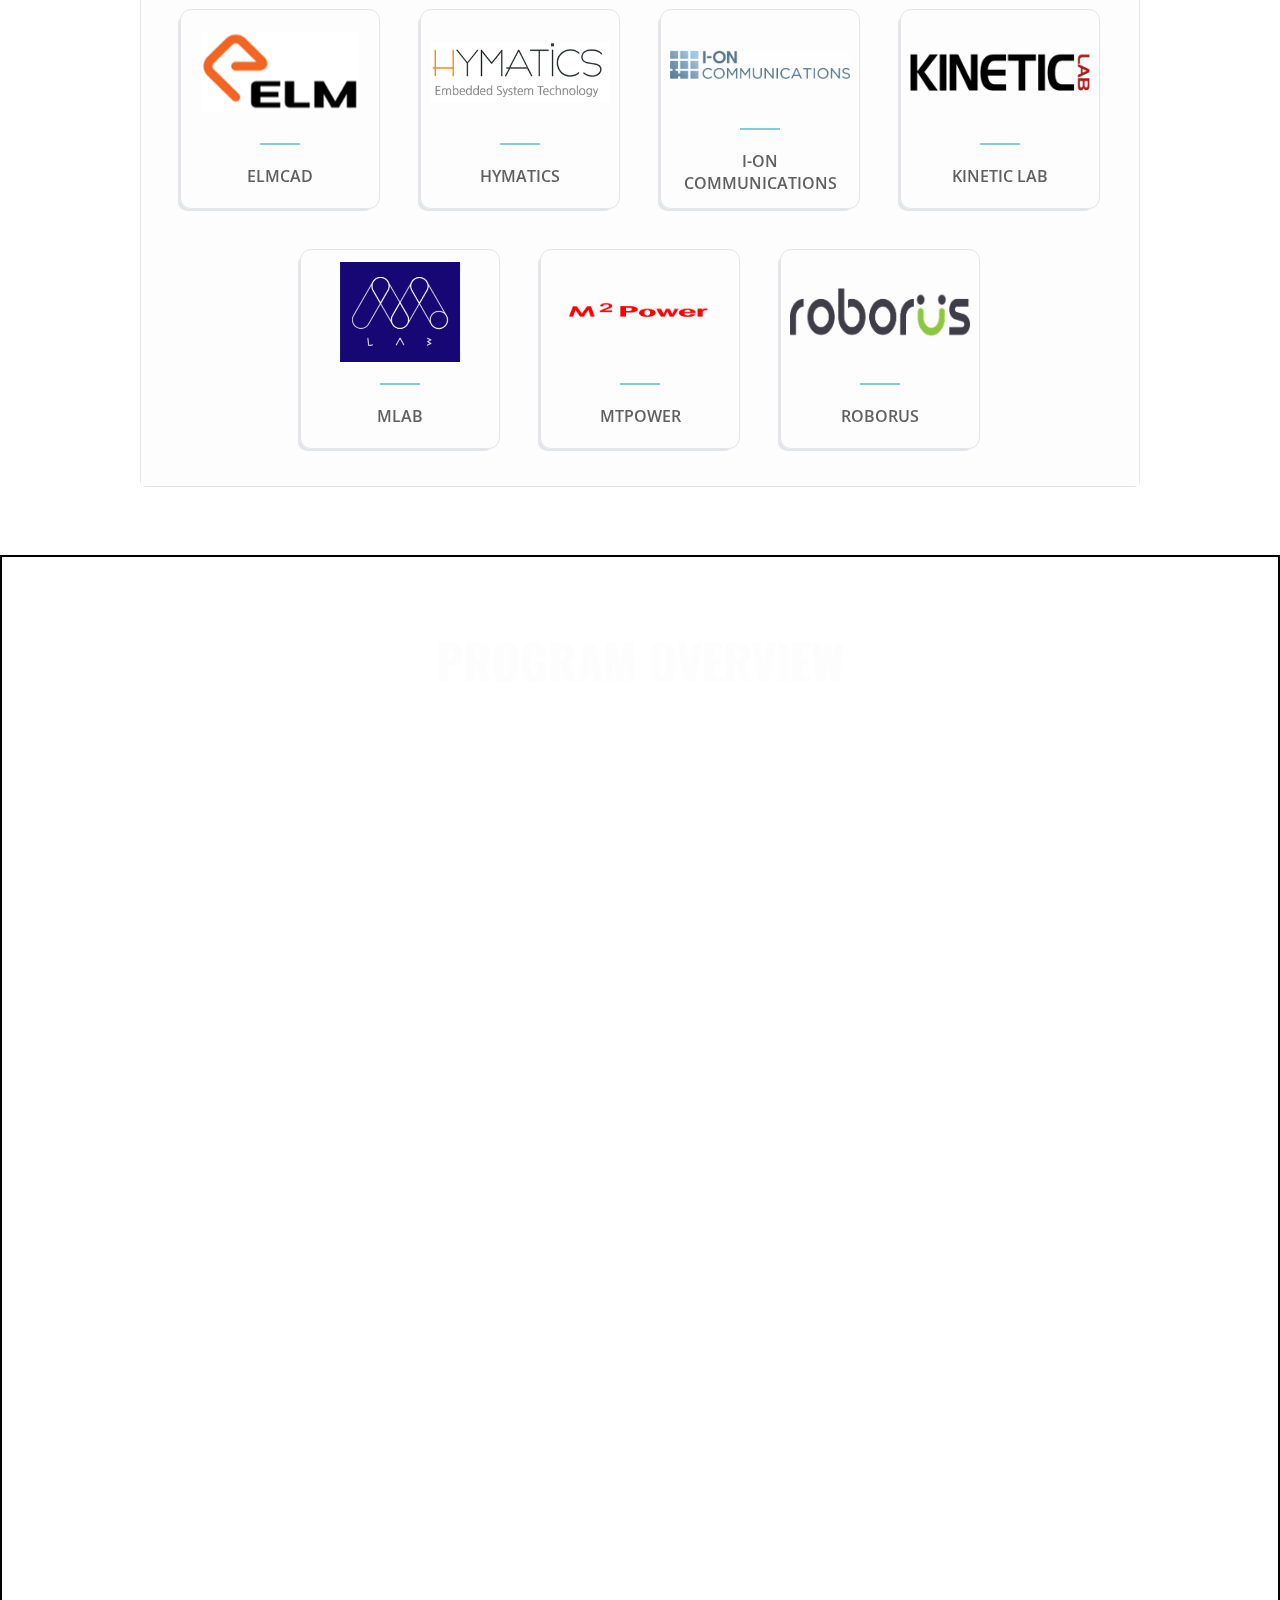
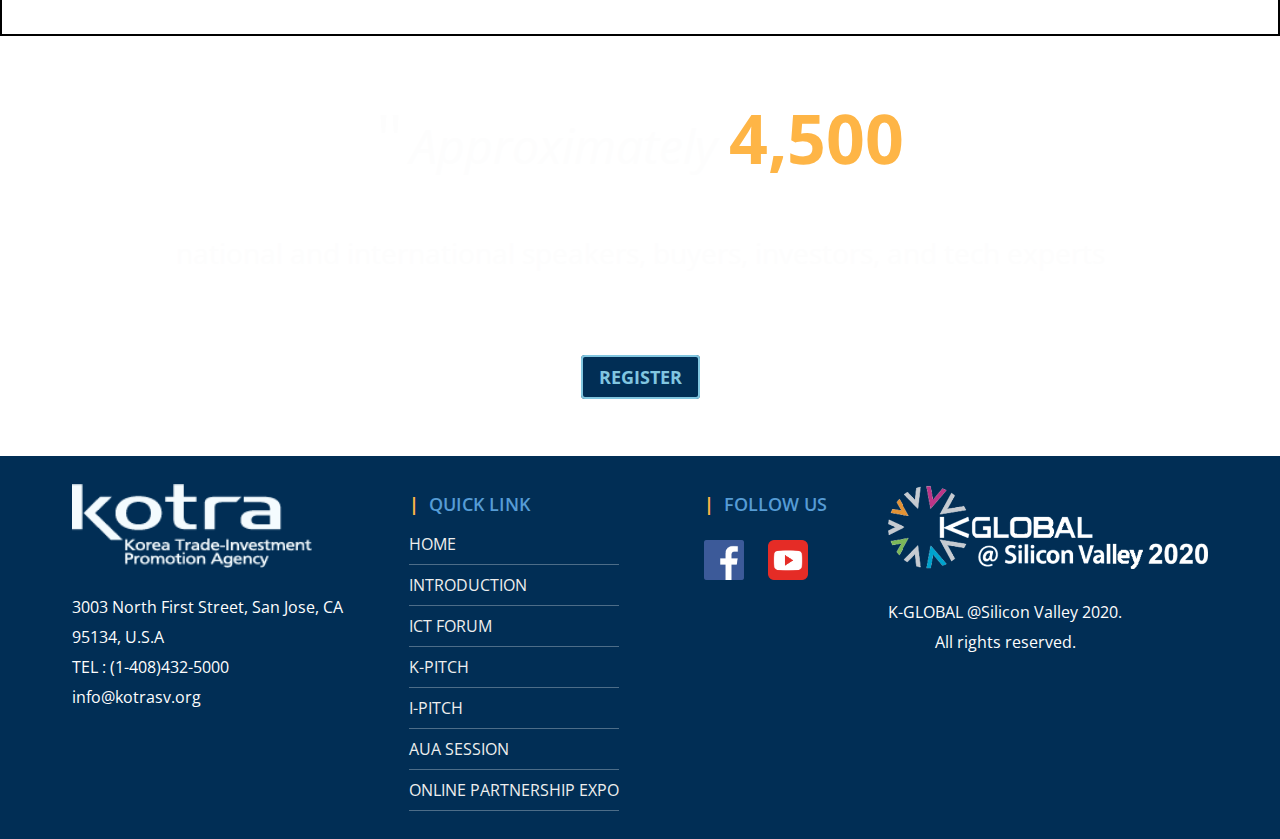
==== commit 54f57229: "updated files" ====
--- a/index.html
+++ b/index.html
@@ -7,12 +7,16 @@
   <title>K-Global 2020</title>
   <meta name="author" content="KOTRA">
   <meta name="description" content="K-Global at silicon valley 2020">
+  <meta name="keywords" content="K-Global, Silicon Valley, 2020, technology, Kotra, AI">
+  <meta property="og:locale" content="en_US">
+  <meta property="og:title" content="K-Global 2020">
+  <meta property="og:image" content="https://kglobal2020.tech/img/kglobal2020.jpg">
+  <meta name="image" property="og:image" content="img/kglobal2020.jpg">
+  <meta property="og:description" content="K-Global is an annual convention held to acknowledge Korea’s competitive technological advancements at Silicon Valley.">
   <link rel="icon" type="image/png" href="img/favicon.png">
   <!-- Google font-->
   <link href="https://fonts.googleapis.com/css2?family=Open+Sans:wght@400;600;700&display=swap" rel="stylesheet">
   <link href="https://fonts.googleapis.com/css2?family=Oswald:wght@400;500;600;700&display=swap" rel="stylesheet">
-
-
   <link rel="stylesheet" href="css/aos.css">
   <link rel="stylesheet" href="css/style.css">
   <script src="js/main.js" defer></script>
@@ -73,8 +77,8 @@
                 REVOLUTIONARY GAME CHANGER
               </div>
               <div class="text__title text__title2">AI</div>
-              <div class="text__date">NOV 30 - DEC 3, 2020</div>
-              <button class="bgholder__register"><a href="#">REGISTER</a></button>
+              <div class="text__date">NOV 30 - DEC 3, 2020 (PST)<br>DEC 1 - DEC 4, 2020 (KST)</div>
+              <a href="https://www.eventbrite.com/e/k-global-2020-silicon-valley-tickets-128285971795" class="bgholder__register" target="_blank">REGISTER</a>
             </div>
           </div>
 
@@ -99,7 +103,10 @@
 
     <div class="section" id="scrollinfo">
       <div class="parall">
-
+        <div class="parall__title" data-aos="fade-up" data-aos-offset="20" data-aos-duration="2500"
+        data-aos-anchor-placement="top-center">
+          <h1>K-Global 2020</h1>
+        </div>
         <div class="parall__logo parall__div" data-aos="fade-up" data-aos-offset="30" data-aos-duration="2500"
           data-aos-anchor-placement="top-center">
           <img src="img/kglobal.png" alt="">
@@ -137,7 +144,7 @@
       <div class="testimonial__speechbubble" data-aos="fade-right" data-aos-duration="1500" data-aos-offset="150">
         <p>
           If you want to know what's happening in the world and want to know what's happening from a new technology
-          perspective, I highly recommend coming to K-Global here in Silicon.<br><br>
+          perspective, I highly recommend coming to K-Global here in Silicon Valley.<br><br>
           <span class="testimonial__username">Jonathan Davidson / Senior VP, Cisco</span><br>
           <img src="img/testimonial/jonathand.jpg" alt="" class="testimonial__avatar">
         </p>
@@ -175,11 +182,12 @@
           <div class="events__card" data-aos="fade-right" data-aos-duration="1500" data-aos-offset="150">
             <div class="events__card__title">ICT Forum</div>
             <div class="events__card__description">
-              <div class="events__card__date"> Monday <span>|</span> November 30</div>
+              <div class="events__card__date"> Mon <span>|</span> Nov 30 (PST)<br>Tue <span>|</span> Dec 1 (KST)</div>
+      
               <hr>
               <div class="events__card__detail">Sharing digital innovation trends and technological advancements in
                 ICT
-                and SW sector<br><br><a href="ict.html">Learn more</a></div>
+                and SW sector<br><br><br><a href="ict.html">Learn more</a></div>
               <!-- <div class="events__card__host">
                 <img id="nipacolor" src="img/nipacolor.png" alt="">
                 <img id="kotracolor" src="img/kotracolor.png" alt="">
@@ -191,11 +199,11 @@
             <div class="events__card__title">K-Pitch</div>
 
             <div class="events__card__description">
-              <div class="events__card__date">Tuesday <span>|</span> December 1</div>
+              <div class="events__card__date">Tue <span>|</span> Dec 1 (PST)<br>Wed <span>|</span> Dec 2 (KST) </div>
               <hr>
               <div class="events__card__detail">Effective IR; engaging with investors and investments for
                 participating
-                SMEs and start-ups<br><br><a href="kpitch.html">Learn more</a></div>
+                SMEs and start-ups<br><br><br><a href="kpitch.html">Learn more</a></div>
               <!-- <div class="events__card__host">
                 <img id="nipacolor" src="img/nipacolor.png" alt="">
                 <img id="kiccolor" src="img/kiccolor.png" alt="">
@@ -209,10 +217,10 @@
           <div class="events__card" data-aos="fade-up-left" data-aos-duration="1500" data-aos-offset="150">
             <div class="events__card__title">I-Pitch</div>
             <div class="events__card__description">
-              <div class="events__card__date">Wednesday <span>|</span> December 2</div>
+              <div class="events__card__date">Wed <span>|</span> Dec 2 (PST)<br> Thu <span>|</span> Dec 3 (KST)</div>
               <hr>
               <div class="events__card__detail">Pitching from start-ups in 15 different
-                countries based in Silicon Valley<br><br><a href="ipitch.html">Learn more</a></div>
+                countries based in Silicon Valley<br><br><br><a href="ipitch.html">Learn more</a></div>
               <!-- <div class="events__card__host">
                 <img id="nipacolor" src="img/nipacolor.png" alt="">
                 <img id="kiccolor" src="img/kiccolor.png" alt="">
@@ -223,11 +231,9 @@
           <div class="events__card" data-aos="fade-left" data-aos-duration="1500" data-aos-offset="150">
             <div class="events__card__title">AUA Session</div>
             <div class="events__card__description">
-              <div class="events__card__date">Thursday <span>|</span> December 3</div>
+              <div class="events__card__date">Thu <span>|</span> Dec 3 (PST)<br>Fri <span>|</span> Dec 4 (KST)</div>
               <hr>
-              <div class="events__card__detail">Questions from participating
-                companies answered by experts in
-                the form of a podcast<br><br><a href="aua.html">Learn more</a></div>
+              <div class="events__card__detail">Experts provide tailored answers to the gathered quetions from the audience in the form of interviews and discussion<br><br><a href="aua.html">Learn more</a></div>
               <!-- <div class="events__card__host">
                 <img id="kotracolor" src="img/kotracolor.png" alt="">
               </div> -->
@@ -241,12 +247,11 @@
           <div class="events__card" id="events__expo" data-aos="fade-up" data-aos-offset="150" data-aos-duration="1500">
             <div class="events__card__title">Partnership Expo</div>
             <div class="events__card__description">
-              <div class="events__card__date">October 30 <span>-</span> December 3
+              <div class="events__card__date">Oct 30 <span>-</span> Dec 3 (PST) <br> Nov 1 <span>-</span> Dec 4 (KST)
               </div>
               <hr>
-              <div class="events__card__detail">Provide online exhibition of participating ICT corporations,
-                as well as 1:1 expert video conference<br>
-                * Export related financial partnership<br><br><a href="expo.html">Learn more</a>
+              <div class="events__card__detail">Provide online exhibition of participating ICT corporations, as well as 1:1 expert video conference<br>
+               <br><br><a href="expo.html">Learn more</a>
               </div>
               <!-- <div class="events__card__host">
                 <img id="kotracolor" src="img/kotracolor.png" alt="">
@@ -279,9 +284,7 @@
                 <div class="card__back__note">
                   <p>
                     Kieun Park is the CTO of NAVER Cloud and has more than 25
-                    years’ experiences in IT, Software, and Cloud. He joined
-                    the NAVER at 2006 and worked as technical fellow for
-                    service platform and infrastructure technology.
+                    years’ experiences in IT, Software, and Cloud. 
                   </p>
                 </div>
               </div>
@@ -305,7 +308,7 @@
               <div class="card__back">
                 <div class="card__back__note">
                   <p>
-                    DevOps, NLP, AI, and other Big Data expert, #1 in
+                    DevOps, NLP, AI, and other Big Data expert,in
                     corporate cybersecurity worldwide among Fortune 500
                     companies
                   </p>
@@ -331,7 +334,7 @@
         ICT Forum: Session 1 Moderator &amp; Panelists
       </div>
 
-      <div class="speaker__topic">Topic: A.I. after Covid</div>
+      <div class="speaker__topic">Topic: A.I. Industry During and Post Covid</div>
 
       <div class="speakers">
         <div class="speaker__card" value="Angelo Del Priore">
@@ -341,7 +344,7 @@
             </div>
             <div class="card__back">
               <div class="card__back__note">
-                <p></p>
+                <p>Angelo is a Partner for HP Tech Ventures, where he leads investments and partnerships in artificial intelligence (AI), virtual reality (VR), augmented reality, PC Gaming, Services, and Education.</p>
               </div>
             </div>
           </div>
@@ -475,7 +478,7 @@
             </div>
             <div class="card__back">
               <div class="card__back__note">
-                <p></p>
+                <p>Jay Eum is a venture capitalist with 20 years of extensive investment experience across both institutional and corporate investment firms.</p>
               </div>
             </div>
           </div>
@@ -550,8 +553,6 @@
             <div class="card__back">
               <div class="card__back__note">
                 <p>
-                  Partnership with SoftBank Robotics Group, introduced new
-                  robot Servi to food service
                 </p>
               </div>
             </div>
@@ -634,7 +635,7 @@
             </div>
             <div class="card__back">
               <div class="card__back__note">
-                <p></p>
+                <p>Andrew Tang is a managing director of DFJ DragonFund. He has experience in both operation and investment in high-tech companies in a wide variety of sectors, </p>
               </div>
             </div>
           </div>
@@ -678,7 +679,7 @@
             </div>
             <div class="card__back">
               <div class="card__back__note">
-                <p></p>
+                <p>Preetha is managing director at Pier 70 and is responsible for managing investments, portfolio management and leads the the deal flow process.</p>
               </div>
             </div>
           </div>
@@ -700,7 +701,7 @@
             </div>
             <div class="card__back">
               <div class="card__back__note">
-                <p>Kwangrog co-founded Sazze, Inc. in 2005 and serves as CFO, overseeing finance and human resources, and supervising strategy, product </p>
+                <p>Kwangrog Kim is Managing Partner of Primer Sazze Partners and currently lives in Silicon Valley and works in Silicon Valley and Seoul. </p>
               </div>
             </div>
           </div>
@@ -722,145 +723,227 @@
 
     <!-- Ipitch Judges -->
 
-    <section id="speaker">
-      <div class="section">
-        <div class="speaker__title">
-          International Pitch Competition Moderator and Judges
-        </div>
-        <div class="speakers">
-          <div class="speaker__card" value="Eva Reder">
-            <div class="card__middle">
-              <div class="card__front">
-                <img
-                  src="img/speakers/ipitch/evareder.jpg"
-                  class="speaker__card__img"
-                  alt=""
-                />
-              </div>
-              <div class="card__back">
-                <div class="card__back__note">
-                  <p></p>
-                </div>
-              </div>
-            </div>
-            <div class="speaker__card__content">
-              <div class="speaker__card__content__name">
-                <h4>Eva Reder</h4>
-                <p>Program Manager, Manos Accelerator</p>
-              </div>
-            </div>
-            <div class="speaker__card__tag">Moderator</div>
-            <div class="speaker__card__content__more">
-              <div class="text">Read more</div>
-            </div>
-          </div>
-
-          <div class="speaker__card" value="Bill Reichert">
-            <div class="card__middle">
-              <div class="card__front">
-                <img
-                  src="img/speakers/ipitch/billreichert.jpg"
-                  class="speaker__card__img"
-                  alt=""
-                />
-              </div>
-              <div class="card__back">
-                <div class="card__back__note">
-                  <p></p>
-                </div>
-              </div>
-            </div>
-            <div class="speaker__card__content">
-              <div class="speaker__card__content__name">
-                <h4>Bill Reichert</h4>
-                <p>Partner, Pegasus Tech Ventures</p>
-              </div>
-            </div>
-            <div class="speaker__card__content__more">
-              <div class="text">Read more</div>
-            </div>
-          </div>
-
-          <div class="speaker__card" value="Thomas Jueng">
-            <div class="card__middle">
-              <div class="card__front">
-                <img
-                  src="img/speakers/ipitch/thomasjueng.jpg"
-                  class="speaker__card__img"
-                  alt=""
-                />
-              </div>
-              <div class="card__back">
-                <div class="card__back__note">
-                  <p></p>
-                </div>
-              </div>
-            </div>
-            <div class="speaker__card__content">
-              <div class="speaker__card__content__name">
-                <h4>Thomas Jueng</h4>
-                <p>Managing Director, Samsung Ventures</p>
-              </div>
-            </div>
-            <div class="speaker__card__content__more">
-              <div class="text">Read more</div>
-            </div>
-          </div>
-
-          <div class="speaker__card" value="Michael Falcon">
-            <div class="card__middle">
-              <div class="card__front">
-                <img
-                  src="img/speakers/ipitch/michaelfalcon.jpg"
-                  class="speaker__card__img"
-                  alt=""
-                />
-              </div>
-              <div class="card__back">
-                <div class="card__back__note">
-                  <p>Michael Falcon has over twenty years of venture capital and operating experience, with an emphasis on Deep Tech and information technology industry sectors. Prior to LG Technology Ventures, Michael was a Managing Partner of Bandgap Ventures, which focuses on physical science technology investing in the areas of advanced materials, manufacturing, and electronics. Michael began his work in venture capital at Alara Capital (formerly Guggenheim Venture Partners), which was the venture capital group of Guggenheim Partners, a global financial services firm with more than $200 billion in assets under management. Michael has held senior positions in operating companies including Director of Marketing and Business Development at Molecular Imprints, a venture-backed semiconductor equipment company that was acquired by Canon. Michael also served as a Captain at the US Air Force Research Laboratory, where he led a multi-million dollar semiconductor laser research and development program at Kirtland Air Force Base in New Mexico. Michael has also worked at Texas Instruments and Teradyne Corporation and has authored multiple technical publications. Michael has four degrees from the Massachusetts Institute of Technology, including an M.S. in Electrical Engineering and Computer Science, an M.S. in Materials Science and Engineering, a B.S. in Electrical Engineering, and an M.B.A. from the MIT Sloan School of Management, where he was a Leaders for Global Operations Fellow and a recipient of the Patrick G. McGovern Award for Entrepreneurship. Michael lives with his wife and teenage daughter and enjoys playing golf and exercising.</p>
-                </div>
-              </div>
-            </div>
-            <div class="speaker__card__content">
-              <div class="speaker__card__content__name">
-                <h4>Michael Falcon</h4>
-                <p>Director, LG Technology Ventures</p>
-              </div>
-            </div>
-            <div class="speaker__card__content__more">
-              <div class="text">Read more</div>
-            </div>
-          </div>
-
-          <div class="speaker__card" value="Bryan Chang">
-            <div class="card__middle">
-              <div class="card__front">
-                <img
-                  src="img/speakers/ipitch/bryanchang.jpg"
-                  class="speaker__card__img"
-                  alt=""
-                />
-              </div>
-              <div class="card__back">
-                <div class="card__back__note">
-                  <p></p>
-                </div>
-              </div>
-            </div>
-            <div class="speaker__card__content">
-              <div class="speaker__card__content__name">
-                <h4>Bryan Chang</h4>
-                <p>Principal at Collaborative Fund</p>
-              </div>
-            </div>
-            <div class="speaker__card__content__more">
-              <div class="text">Read more</div>
-            </div>
-          </div>
-        </div>
-      </div>
-    </section>
+ <section id="speaker">
+  <div class="section">
+    <div class="speaker__title">
+      International Pitch Competition Moderator and Judges
+    </div>
+    <div class="speakers">
+      <div class="speaker__card" value="Eva Reder">
+        <div class="card__middle">
+          <div class="card__front">
+            <img
+              src="img/speakers/ipitch/evareder.jpg"
+              class="speaker__card__img"
+              alt=""
+            />
+          </div>
+          <div class="card__back">
+            <div class="card__back__note">
+              <p></p>
+            </div>
+          </div>
+        </div>
+        <div class="speaker__card__content">
+          <div class="speaker__card__content__name">
+            <h4>Eva Reder</h4>
+            <p>Program Manager, Manos Accelerator</p>
+          </div>
+        </div>
+        <div class="speaker__card__tag">Moderator</div>
+        <div class="speaker__card__content__more">
+          <div class="text">Read more</div>
+        </div>
+      </div>
+
+      <div class="speaker__card" value="Bill Reichert">
+        <div class="card__middle">
+          <div class="card__front">
+            <img
+              src="img/speakers/ipitch/billreichert.jpg"
+              class="speaker__card__img"
+              alt=""
+            />
+          </div>
+          <div class="card__back">
+            <div class="card__back__note">
+              <p>Bill Reichert is a Partner at Pegasus Tech Ventures, a global venture capital firm with offices in Silicon Valley and around the world.</p>
+            </div>
+          </div>
+        </div>
+        <div class="speaker__card__content">
+          <div class="speaker__card__content__name">
+            <h4>Bill Reichert</h4>
+            <p>Partner, Pegasus Tech Ventures</p>
+          </div>
+        </div>
+        <div class="speaker__card__content__more">
+          <div class="text">Read more</div>
+        </div>
+      </div>
+
+      <div class="speaker__card" value="Thomas Jueng">
+        <div class="card__middle">
+          <div class="card__front">
+            <img
+              src="img/speakers/ipitch/thomasjueng.jpg"
+              class="speaker__card__img"
+              alt=""
+            />
+          </div>
+          <div class="card__back">
+            <div class="card__back__note">
+              <p>Thomas (Seungpill) Jueng is Managing Director of Samsung Ventures America. He joined Samsung Ventures in 2012 and focuses on investments in mobile, digital media, content, Enterprise solution, and InsureTech.</p>
+            </div>
+          </div>
+        </div>
+        <div class="speaker__card__content">
+          <div class="speaker__card__content__name">
+            <h4>Thomas Jueng</h4>
+            <p>Managing Director, Samsung Ventures</p>
+          </div>
+        </div>
+        <div class="speaker__card__content__more">
+          <div class="text">Read more</div>
+        </div>
+      </div>
+
+      <div class="speaker__card" value="Michael Falcon">
+        <div class="card__middle">
+          <div class="card__front">
+            <img
+              src="img/speakers/ipitch/michaelfalcon.jpg"
+              class="speaker__card__img"
+              alt=""
+            />
+          </div>
+          <div class="card__back">
+            <div class="card__back__note">
+              <p>Michael Falcon has over twenty years of venture capital and operating experience, with an emphasis on Deep Tech and information technology industry sectors. </p>
+            </div>
+          </div>
+        </div>
+        <div class="speaker__card__content">
+          <div class="speaker__card__content__name">
+            <h4>Michael Falcon</h4>
+            <p>Director, LG Technology Ventures</p>
+          </div>
+        </div>
+        <div class="speaker__card__content__more">
+          <div class="text">Read more</div>
+        </div>
+      </div>
+
+      <div class="speaker__card" value="Bryan Chang">
+        <div class="card__middle">
+          <div class="card__front">
+            <img
+              src="img/speakers/ipitch/bryanchang.jpg"
+              class="speaker__card__img"
+              alt=""
+            />
+          </div>
+          <div class="card__back">
+            <div class="card__back__note">
+              <p>Bryan Chang is a San Francisco-based principal at Collaborative Fund.</p>
+            </div>
+          </div>
+        </div>
+        <div class="speaker__card__content">
+          <div class="speaker__card__content__name">
+            <h4>Bryan Chang</h4>
+            <p>Principal at Collaborative Fund</p>
+          </div>
+        </div>
+        <div class="speaker__card__content__more">
+          <div class="text">Read more</div>
+        </div>
+      </div>
+    </div>
+  </div>
+</section>
+
+
+     <!-- AUA SPEAKERS -->
+
+ <section id="speaker">
+  <div class="section">
+    <div class="speaker__title">
+      AUA Session Speakers
+    </div>
+    <div class="speakers">
+      <div class="speaker__card" value="Shawn Flynn">
+        <div class="card__middle">
+          <div class="card__front">
+            <img
+              src="img/speakers/aua/shawn.jpg"
+              class="speaker__card__img"
+              alt="shawn"
+            />
+          </div>
+          <div class="card__back">
+            <div class="card__back__note">
+              <p>Shawn spent 4 plus years living and conducting business in Beijing, China. While in China, he successfully founded, grew, and exited a profitable education company. </p>
+            </div>
+          </div>
+        </div>
+        <div class="speaker__card__content">
+          <div class="speaker__card__content__name">
+            <h4>Shawn Flynn</h4>
+            <p>HOST, The Silicon Valley Podcast</p>
+          </div>
+        </div>
+        <div class="speaker__card__tag">Moderator</div>
+        <div class="speaker__card__content__more">
+          <div class="text">Read more</div>
+        </div>
+      </div>
+
+      <div class="speaker__card" value="Charles Towers-Clark">
+        <div class="card__middle">
+          <div class="card__front">
+            <img src="img/speakers/aua/charles.jpg" class="speaker__card__img" alt="andy"/>
+          </div>
+          <div class="card__back">
+            <div class="card__back__note">
+              <p>Charles is Chairman of Pod Group, Forbes contributor, international speaker, advisor to InnovateUK and author of 'The WEIRD CEO'.</p>
+            </div>
+          </div>
+        </div>
+        <div class="speaker__card__content">
+          <div class="speaker__card__content__name">
+            <h4>Charles Towers-Clark</h4>
+            <p>Chairman, Pod Group</p>
+          </div>
+        </div>
+        <div class="speaker__card__content__more">
+          <div class="text">Read more</div>
+        </div>
+      </div>
+      <div class="speaker__card" value="Jonathan Li">
+        <div class="card__middle">
+          <div class="card__front">
+            <img src="img/speakers/aua/jonlee.jpg" class="speaker__card__img" alt="jonli"/>
+          </div>
+          <div class="card__back">
+            <div class="card__back__note">
+              <p>Jonathan is VP of Product Management at Indigo Technologies. He is responsible for Indigo's efficient, affordable electric vehicle's connectivity solution and associated cloud services.</p>
+            </div>
+          </div>
+        </div>
+        <div class="speaker__card__content">
+          <div class="speaker__card__content__name">
+            <h4>Jonathan Li</h4>
+            <p>VP of Product Management, Indigo Tech</p>
+          </div>
+        </div>
+        <div class="speaker__card__content__more">
+          <div class="text">Read more</div>
+        </div>
+      </div>
+    </div>
+  </div>
+</section>
 
     <!-- Speaker popup modal -->
     <div class="speaker__modal">
@@ -968,14 +1051,15 @@
       </div>
       <div class="events__row">
         <div class="events__col">
-          <div class="events__card" data-aos="fade-right" data-aos-duration="1500" data-aos-offset="300">
+          <div class="events__card" data-aos="fade-right" data-aos-duration="1500" data-aos-offset="150">
             <div class="events__card__title">ICT Forum</div>
             <div class="events__card__description">
-              <div class="events__card__date"> Monday <span>|</span> November 30</div>
+              <div class="events__card__date"> Mon <span>|</span> Nov 30 (PST)<br>Tue <span>|</span> Dec 1 (KST)</div>
+      
               <hr>
               <div class="events__card__detail">Sharing digital innovation trends and technological advancements in
                 ICT
-                and SW sector<br><br><a href="ict.html">Learn more</a></div>
+                and SW sector<br><br><br><a href="ict.html">Learn more</a></div>
               <!-- <div class="events__card__host">
                 <img id="nipacolor" src="img/nipacolor.png" alt="">
                 <img id="kotracolor" src="img/kotracolor.png" alt="">
@@ -983,15 +1067,15 @@
             </div>
           </div>
 
-          <div class="events__card" data-aos="fade-up-right" data-aos-duration="1500" data-aos-offset="300">
+          <div class="events__card" data-aos="fade-up-right" data-aos-duration="1500" data-aos-offset="150">
             <div class="events__card__title">K-Pitch</div>
 
             <div class="events__card__description">
-              <div class="events__card__date">Tuesday <span>|</span> December 1</div>
+              <div class="events__card__date">Tue <span>|</span> Dec 1 (PST)<br>Wed <span>|</span> Dec 2 (KST) </div>
               <hr>
               <div class="events__card__detail">Effective IR; engaging with investors and investments for
                 participating
-                SMEs and start-ups<br><br><a href="kpitch.html">Learn more</a></div>
+                SMEs and start-ups<br><br><br><a href="kpitch.html">Learn more</a></div>
               <!-- <div class="events__card__host">
                 <img id="nipacolor" src="img/nipacolor.png" alt="">
                 <img id="kiccolor" src="img/kiccolor.png" alt="">
@@ -1002,13 +1086,13 @@
         </div>
 
         <div class="events__col">
-          <div class="events__card" data-aos="fade-up-left" data-aos-duration="1500" data-aos-offset="300">
+          <div class="events__card" data-aos="fade-up-left" data-aos-duration="1500" data-aos-offset="150">
             <div class="events__card__title">I-Pitch</div>
             <div class="events__card__description">
-              <div class="events__card__date">Wednesday <span>|</span> December 2</div>
+              <div class="events__card__date">Wed <span>|</span> Dec 2 (PST)<br> Thu <span>|</span> Dec 3 (KST)</div>
               <hr>
               <div class="events__card__detail">Pitching from start-ups in 15 different
-                countries based in Silicon Valley<br><br><a href="ipitch.html">Learn more</a></div>
+                countries based in Silicon Valley<br><br><br><a href="ipitch.html">Learn more</a></div>
               <!-- <div class="events__card__host">
                 <img id="nipacolor" src="img/nipacolor.png" alt="">
                 <img id="kiccolor" src="img/kiccolor.png" alt="">
@@ -1016,14 +1100,12 @@
             </div>
           </div>
 
-          <div class="events__card" data-aos="fade-left" data-aos-duration="1500" data-aos-offset="300">
+          <div class="events__card" data-aos="fade-left" data-aos-duration="1500" data-aos-offset="150">
             <div class="events__card__title">AUA Session</div>
             <div class="events__card__description">
-              <div class="events__card__date">Thursday <span>|</span> December 3</div>
+              <div class="events__card__date">Thu <span>|</span> Dec 3 (PST)<br>Fri <span>|</span> Dec 4 (KST)</div>
               <hr>
-              <div class="events__card__detail">Questions from participating
-                companies answered by experts in
-                the form of a podcast<br><br><a href="aua.html">Learn more</a></div>
+              <div class="events__card__detail">Experts provide tailored answers to the gathered quetions from the audience in the form of interviews and discussion<br><br><a href="aua.html">Learn more</a></div>
               <!-- <div class="events__card__host">
                 <img id="kotracolor" src="img/kotracolor.png" alt="">
               </div> -->
@@ -1034,15 +1116,14 @@
 
       <div class="events__row">
         <div class="events__col">
-          <div class="events__card" id="events__expo" data-aos="fade-up" data-aos-offset="300" data-aos-duration="1500">
+          <div class="events__card" id="events__expo" data-aos="fade-up" data-aos-offset="150" data-aos-duration="1500">
             <div class="events__card__title">Partnership Expo</div>
             <div class="events__card__description">
-              <div class="events__card__date">October 30 <span>-</span> December 3
+              <div class="events__card__date">Oct 30 <span>-</span> Dec 3 (PST) <br> Nov 1 <span>-</span> Dec 4 (KST)
               </div>
               <hr>
-              <div class="events__card__detail">Provide online exhibition of participating ICT corporations,
-                as well as 1:1 expert video conference<br>
-                * Export related financial partnership<br><br><a href="expo.html">Learn more</a>
+              <div class="events__card__detail">Provide online exhibition of participating ICT corporations, as well as 1:1 expert video conference<br>
+               <br><br><a href="expo.html">Learn more</a>
               </div>
               <!-- <div class="events__card__host">
                 <img id="kotracolor" src="img/kotracolor.png" alt="">
@@ -1068,7 +1149,7 @@
         investors, and tech experts
       </div>
       <div class="welcome__button">
-        <button class="bgholder__register"><a href="#">REGISTER</a></button>
+        <a href="https://www.eventbrite.com/e/k-global-2020-silicon-valley-tickets-128285971795" class="bgholder__register" target="_blank">REGISTER</a>
     </div>
   </section>
 
@@ -1116,7 +1197,7 @@
       </div>
     </div>
   </footer>
-
+  <script src="https://cdn.polyfill.io/v2/polyfill.js?features=fetch"></script>
   <script src="js/aos.js"></script>
   <!-- <script src="https://unpkg.com/aos@next/dist/aos.js"></script> -->
   <script>
--- a/css/style.css
+++ b/css/style.css
@@ -1,3139 +1 @@
-/* Global */
-:root {
-  /* Color */
-  --color-white: #fdfdfd;
-  --color-light-white: #eeeeee;
-  --color-dark-white: #bdbdbd;
-  --color-blue: #012e55;
-  --color-dark-blue: #143749;
-  --color-dark-grey: #4d4d4d;
-  --color-grey: #616161;
-  --color-light-grey: #7c7979;
-  --color-brown: #6b5f5c;
-  --color-yellow: #fff7d1;
-  --color-orange: #feb546;
-  --color-black: #000000;
-  --color-bgwhite: #f7f9fc;
-  --color-footer: #21223f;
-
-  /* Font size */
-  --font-xlarge: 68px;
-  --font-large: 48px;
-  --font-medium: 28px;
-  --font-regular: 18px;
-  --font-small: 16px;
-  --font-micro: 12px;
-
-  /* Font weight */
-  --weight-bold: 700;
-  --weight-semi-bold: 600;
-  --weight-regular: 400;
-
-  /* Size */
-
-  --size-border-radius: 4px;
-}
-
-/* Universal tags */
-
-* {
-  box-sizing: border-box;
-  padding: 0;
-  margin: 0;
-}
-
-html,
-body {
-  font-family:  'Open Sans', sans-serif;
-  cursor: default;
-  width: 100%;
-  -webkit-overflow-scrolling: touch;
-  overflow-x: hidden;
-}
-
-
-/* .preload * {
-  -webkit-transition: none !important;
-  -moz-transition: none !important;
-  -ms-transition: none !important;
-  -o-transition: none !important;
-  animation-duration: 0s !important;
-  -webkit-animation-duration: 0s !important;
-  transition: background-color 0s, opacity 0s, color 0s, width 0s, height 0s,
-    padding 0s, margin 0s !important;
-} */
-
-body {
-  height: 100%;
-}
-
-a {
-  text-decoration: none;
-  color: var(--color-light-white);
-}
-
-ul {
-  padding-left: 0;
-}
-
-li {
-  list-style: none;
-}
-
-button {
-  background-color: transparent;
-  cursor: pointer;
-  border: none;
-  outline: none;
-}
-
-/* Hamburger css */
-.svg-icon {
-  width: 1em;
-  height: 1em;
-}
-
-.svg-icon path,
-.svg-icon polygon,
-.svg-icon rect {
-  fill: #fff;
-}
-
-.svg-icon circle {
-  stroke: #fff;
-  stroke-width: 1;
-}
-
-/* Section common */
-.section {
-  text-align: center;
-  padding: 28px 12px;
-  max-width: 1280px;
-  margin: 0 auto;
-}
-
-#companylist .section {
-  margin-top: 42px;
-  margin-bottom: 64px;
-}
-#companylist__title {
-
-  margin-bottom: 42px;
-  font-weight: var(--weight-bold);
-}
-
-/* Typography */
-
-h1 {
-  font-family: 'Oswald', sans-serif;
-  font-size: var(--font-large);
-  font-weight: var(--weight-bold);
-  color: var(--color-black);
-  margin: 16px 0px;
-}
-
-h2 {
-  font-family: 'Oswald', sans-serif;
-  font-size: var(--font-medium);
-  font-weight: var(--weight-semi-bold);
-  color: var(--color-black);
-  margin: 8px 0;
-}
-
-h3 {
-  font-size: var(--font-regular);
-  font-weight: var(--weight-regular);
-  color: var(--color-black);
-  margin: 8px 0;
-}
-
-p {
-  font-size: var(--font-regular);
-  font-weight: var(--weight-regular);
-  color: var(--color-black);
-  margin: 4px 0;
-}
-
-.line__title {
-  padding: 24px 0px 36px 0px;
-}
-
-.line__title h2 {
-  font-weight: var(--weight-bold);
-  position: relative;
-  margin: 48px auto;
-  padding: 0 24px;
-}
-
-.line__title h2:before {
-  content: " ";
-  display: block;
-  width: 440px;
-  height: 4px;
-  background: linear-gradient(to left, black, white);
-  position: absolute;
-  left: 0;
-  top: 50%;
-  z-index: -2;
-}
-
-.line__title h2:after {
-  content: " ";
-  display: block;
-  width: 440px;
-  height: 4px;
-  background: linear-gradient(to right, black, white);
-  position: absolute;
-  right: 0;
-  top: 50%;
-  z-index: -2;
-}
-
-.line__title span {
-  background: #fff;
-}
-
-/* ===========     Navbar   START ============*/
-
-#navbar {
-  position: fixed;
-  background-color: transparent;
-  width: 100%;
-  transition: all 0.5s ease-in-out;
-  z-index: 10;
-}
-
-#navbar.navbar--dark {
-  background-color: var(--color-blue);
-}
-
-.navbar__wrapper {
-  display: flex;
-  justify-content: space-between;
-  align-items: center;
-  max-width: 1280px;
-  margin: 0 auto;
-
-  animation-name: slide;
-  animation-duration: 2s;
-  animation-timing-function: ease;
-  animation-fill-mode: forwards;
-  transform: translate(0, -20px);
-}
-
-.navbar__logo img {
-  height: 80px;
-  padding: 8px 24px;
-}
-
-.navbar__logo a {
-  display: block;
-}
-
-.navbar__menu {
-  display: flex;
-}
-
-.navbar__menu__item {
-  position: relative;
-}
-
-.navbar__menu__item ul {
-  position: absolute;
-  background: var(--color-light-white);
-
-  display: none;
-}
-
-.navbar__menu__item:hover ul {
-  display: block;
-}
-.navbar__menu__item ul li {
-  display: block;
-  width: 190px;
-  height: 40px;
-  text-align: left;
-  line-height: 15px;
-  color: var(--color-black);
-  border-bottom: 1px solid var(--color-black);
-}
-
-.navbar__menu__item ul li a {
-  display: block;
-  color: black;
-  padding-left: 8px;
-}
-
-.navbar__menu__item a {
-  font-weight: var(--weight-semi-bold);
-  display: block;
-  margin: 0 4px;
-  cursor: pointer;
-  border-radius: var(--size-border-radius);
-}
-.navbar__menu__item a {
-  display: block;
-  padding: 12px 8px;
-}
-
-.navbar__menu__item.active a {
-  color: var(--color-orange);
-}
-
-.navbar__menu__item a:hover {
-  color: var(--color-orange);
-}
-
-.navbar__toggle-btn {
-  position: absolute;
-  right: 32px;
-  font-size: 34px;
-  top: 29px;
-  display: none;
-}
-
-@keyframes slide {
-  0% {
-    transform: translate(0, -20px);
-    opacity: 0.1;
-  }
-  100% {
-    transform: translate(0, 0);
-    opacity: 1;
-  }
-}
-
-/* ===========     Navbar   END ============*/
-
-/*============    BGholder    START ========== */
-
-#bgholder {
-  height: 4900px;
-  /* margin: 0 auto; */
-  padding-top: 80px;
-  /* background: url("../img/blankbggra.jpg") center/cover no-repeat; */
-  /* background: rgb(5,13,23);
-  background: linear-gradient(180deg, rgba(5,13,23,1) 0%, rgba(22,55,96,1) 50%, rgba(47,86,134,1) 70%, rgba(92,132,181,1) 83%, rgba(247,247,247,1) 100%); */
-  background: rgb(14,35,62);
-background: linear-gradient(180deg, rgba(14,35,62,1) 0%, rgba(22,55,96,1) 50%, rgba(47,86,134,1) 70%, rgba(92,132,181,1) 83%, rgba(247,247,247,1) 100%);
-  color: var(--color-white);
-  
-}
-
-.cont {
-  position: relative;
-  height: 700px;
-  /* max-width: 1200px; */
-  margin: 0 auto;
-}
-
-.testcontainer {
-  position: absolute;
-  height: 700px;
-  width: 100%;
-  z-index: 0;
-  border: 3px solid yelow;
-  overflow: hidden;
-}
-
-.box1 {
-  width: 550px;
-  height: 376px;
-  background: url("../img/bf.png");
-  position: absolute;
-  bottom: 10%;
-  left: 0;
-  right: 0;
-  margin-left: auto;
-  margin-right: auto;
-  animation: anim 2s forwards, anim2 3s forwards 2s;
-}
-
-.box1::after {
-  content: "";
-  position: absolute;
-  width: 550px;
-  height: 376px;
-  background: url("../img/af.png");
-  left: -20px;
-  animation: float 6s ease-in-out infinite;
-  z-index: -1;
-  border-radius: 60%;
-}
-
-@keyframes anim {
-  from {
-    bottom: -50%;
-  }
-  to {
-    bottom: 40%;
-  }
-}
-
-@keyframes anim2 {
-  from {
-    left: 0;
-    right: 0;
-    width: 550px;
-  }
-  to {
-    width: 0px;
-    left: 30px;
-  }
-}
-
-.box2 {
-  width: auto;
-  height: auto;
-  line-height: 60px;
-  position: absolute;
-  top: 60px;
-  left: 100px;
-  overflow: hidden;
-}
-#text {
-  text-align: left;
-  position: relative;
-  left: -100%;
-  animation: anim3 3s forwards 2s;
-}
-
-
-#text .text__title {
-  color: var(--color-orange);
-  font-size: var(--font-xlarge);
-  font-weight: var(--weight-bold);
-}
-
-#text .text__subtitle {
-  font-size: var(--font-large);
-  font-weight: var(--weight-semi-bold);
-}
-
-#text .text__date {
-  font-size: var(--font-medium);
-  font-weight: var(--weight-semi-bold);
-}
-
-.bgholder__register a {
-  color: var(--color-orange);
-  font-size: var(--font-regular);
-  font-weight: var(--weight-bold);
-  
-  border: 2px solid var(--color-orange);
-  border-radius: var(--size-border-radius);
-  background-color: var(--color-blue);
-}
-
-.bgholder__register a {
-  display: block;
-  padding: 8px 14px;
-}
-
-.bgholder__register a:hover {
-  color: var(--color-white);
-  border: 2px solid var(--color-white);
-}
-
-@keyframes anim3 {
-  from {
-    left: -100%;
-  }
-  to {
-    left: 0%;
-  }
-}
-
-@keyframes float {
-  0% {
-    transform: translatey(0px);
-  }
-  50% {
-    transform: translatey(-10px);
-  }
-  100% {
-    transform: translatey(0px);
-  }
-}
-
-.box3 {
-  position: relative;
-  width: 100%;
-  height: 130px;
-  bottom: -10%;
-}
-
-.box3__container {
-  position: absolute;
-  display: flex;
-  align-items: center;
-  justify-content: space-evenly;
-  bottom: -450px;
-  width: 100%;
-}
-
-.box3__container__col {
-  display: flex;
-  justify-content: space-evenly;
-  width: 50%;
-}
-
-.box__container__logo1 a,
-.box__container__logo2,
-.box__container__logo3,
-.box__container__logo4 {
-  display: block;
-}
-
-.box__container__logo1 a img {
-  width: 230px;
-}
-
-.box__container__logo2 a img {
-  width: 260px;
-  padding-top: 24px;
-  margin-left: 18px;
-}
-
-.box__container__logo3 a img {
-  width: 230px;
-  margin-right: 24px;
-}
-
-.box__container__logo4 a img {
-  width: 180px;
-  margin-left: 32px;
-}
-
-@keyframes fadeIn {
-  0% {
-    opacity: 0;
-  }
-  100% {
-    opacity: 1;
-  }
-}
-
-.box3__container .box__container__logo1 {
-  animation: fadeIn ease 5s;
-}
-
-.box3__container .box__container__logo2 {
-  width: 220px;
-  height: 96px;
-
-  animation: fadeIn ease 5s;
-}
-
-.box3__container .box__container__logo3 {
-  width: 200px;
-  height: 121px;
-
-  animation: fadeIn ease 5s;
-}
-
-.box3__container .box__container__logo4 {
-  width: 180px;
-  height: 136px;
-
-  animation: fadeIn ease 5s;
-}
-
-/*============    BGholder    END ========== */
-
-/* -========    PARALLAX START  =========== */
-
-.parall {
-  margin-top: 300px;
-}
-
-.parall__div {
-  margin-bottom: 200px;
-}
-
-.parall__logo img {
-  width: 350px;
-  border-bottom: 2px solid var(--color-orange);
-  margin-bottom: 34px;
-}
-
-.parall__logo p {
-  font-size: var(--font-regular);
-  font-weight: var(--weight-semi-bold);
-  color: var(--color-light-white);
-  max-width: 600px;
-  margin: 0 auto;
-  line-height: 32px;
-}
-
-.parall__title h2 {
-  color: var(--color-white);
-}
-.parall__title h1 {
-  color: var(--color-white);
-}
-
-.parall__title {
-  margin-bottom: 60px;
-  margin-top: 90px;
-}
-
-#events__expo {
-  margin: 60px 0;
-}
-
-
-
-.events__card__host img {
-  width: 150px;
-  padding: 24px 12px;
-}
-
-.events__card__host #kiccolor {
-  width: 30%;
-}
-
-.events__card__host #nipacolor {
-  width: 35%;
-}
-
-
-
-.testimonial__text {
-  text-align: center;
-  color: var(--color-white);
-  margin-bottom: 120px;
-}
-
-.testimonial__speechbubble {
-  align-items: center;
-  background-color: #26272b;
-  color: #e1e4e9;
-  font-size: var(--font-regular);
-  line-height: 1.6;
-  padding: 35px 50px 15px 50px;
-  max-width: 550px;
-  margin: 100px auto 200px auto;
-  position: relative;
-}
-
-.testimonial__speechbubble p {
-  background-color: #26272b;
-  color: #e1e4e9;
-  padding-bottom: 40px;
-}
-
-.testimonial__speechbubble:nth-child(2n + 1) {
-  border-right: 5px solid var(--color-orange);
-}
-
-.testimonial__speechbubble:nth-child(2n) {
-  border-left: 5px solid var(--color-yellow);
-}
-
-.testimonial__speechbubble p:before {
-  content: "“";
-  font-family: Georgia;
-  font-size: var(--font-regular);
-  line-height: 0;
-  font-size: var(--font-large);
-  display: inline-block;
-  display: -webkit-inline-box;
-}
-
-.testimonial__username {
-  color: var(--color-orange);
-  font-size: var(--font-regular);
-  font-weight: var(--weight-semi-bold);
-}
-
-.testimonial__speechbubble:nth-child(2n + 1) .testimonial__avatar {
-  display: block;
-  margin-bottom: 0px;
-  position: absolute;
-  width: 100px;
-  height: 100px;
-  left: 1;
-}
-
-.testimonial__speechbubble:nth-child(2n) .testimonial__avatar {
-  display: block;
-  margin-bottom: 0px;
-  position: absolute;
-  width: 100px;
-  height: 100px;
-  right: 0;
-}
-
-/* -========    PARALLAX END  =========== */
-
-/* ===========   SlIDER    START ============= */
-
-#slider {
-  background: url("../img/general_bg.jpg") center/cover no-repeat;
-  padding-top: 60px;
-  padding-bottom: 52px;
-  /* width: 100%; */
-  margin: 0 auto;
-}
-
-#slider .bgholder__register {
-  margin-top: 24px;
-}
-
-.slider__text__title {
-  color: var(--color-yellow);
-  font-size: var(--font-large);
-  font-weight: var(--weight-bold);
-}
-.slider__text__subtitle {
-  color: var(--color-white);
-  font-size: var(--font-medium);
-  font-weight: var(--weight-semi-bold);
-}
-
-.slider__text__date {
-  color: var(--color-white);
-  font-size: var(--font-regular);
-  font-weight: var(--weight-semi-bold);
-}
-
-/* ===========   SlIDER   END  ============= */
-
-/* OVERVIEW   */
-
-#ict__event {
-  margin-top: 80px;
-  margin-bottom: 120px;
-}
-.overview__content {
-  margin: 0 auto;
-  text-align: left;
-  width: 80%;
-  margin-bottom: 40px;
-}
-
-.overview__content span {
-  font-weight: var(--weight-bold);
-}
-
-.ict__container .overview__content {
-  margin-bottom: 0px;
-}
-
-/*  ==============  Schedule Card START ======== */
-
-#ict__schedule,
-#ipitch__schedule,
-#kpitch__schedule {
-  margin-top: 52px;
-  margin-bottom: 18px;
-}
-
-#schedule {
-  background-color: var(--color-white);
-}
-.schedule__container {
-  margin: 0 auto;
-  padding: 24px 0px;
-}
-
-.schedule__card {
-  width: 75%;
-  margin: 10px auto;
-  display: flex;
-  margin-left: auto;
-}
-
-.schedule__card__time {
-  border-radius: 5px;
-  width: 15%;
-  text-align: center;
-  padding: 16px 10px;
-  font-weight: var(--weight-semi-bold);
-  color: #4d4d4d;
-}
-
-.description__content h4 {
-  padding-top: 10px;
-  color: var(--color-orange);
-  font-weight: var(--weight-semi-bold);
-}
-
-h4 .duration {
-  color: var(--color-light-grey);
-}
-
-.description__topic h3 {
-  font-weight: var(--weight-semi-bold);
-}
-
-.schedule__card__description {
-  border: 2px solid var(--color-light-grey);
-  border-radius: 5px;
-  padding: 8px 16px;
-  width: 85%;
-}
-
-.schedule__card__description .description__time {
-  color: var(--color-dark-grey);
-  font-weight: var(--weight-semi-bold);
-  border-bottom: 2px solid var(--color-dark-grey);
-  line-height: 40px;
-  display: none;
-}
-
-.description__content {
-  padding: 2px;
-  display: flex;
-  align-items: center;
-  justify-content: center;
-}
-
-.description__topic {
-  margin: auto 0;
-}
-
-.description__speaker {
-  display: flex;
-  padding: 4px 12px;
-}
-
-.speaker__img img {
-  width: 40px;
-  height: 40px;
-  border-radius: 50%;
-}
-
-.speaker__img img:hover {
-  cursor: pointer;
-}
-
-.speaker__bio {
-  padding-left: 10px;
-}
-
-.speaker__bio__name {
-  text-align: left;
-  font-weight: var(--weight-semi-bold);
-  padding-left: 4px;
-}
-
-.speaker__bio__name span {
-  background-color: var(--color-blue);
-  display: inline-block;
-  width: 19px;
-  font-size: var(--font-micro);
-  text-align: center;
-  color: var(--color-white);
-  border-radius: 50%;
-}
-
-.speaker__bio__title {
-  text-align: left;
-  padding-left: 4px;
-  color: var(--color-light-grey);
-}
-
-.speaker__img {
-  flex-shrink: 0;
-  width: 40px;
-  height: 40px;
-  border-radius: 50%;
-  overflow: hidden;
-}
-
-.speaker__img img {
-  width: 40px;
-  height: 40px;
-  border-radius: 50%;
-  transition: transform 0.4s;
-}
-
-.speaker__img:hover img {
-  transform: scale(1.3);
-  transform-origin: 50% 50%;
-}
-
-/*  ==============  Schedule Card END  ======== */
-
-/* ===============  EVENTS (overview program) START ================= */
-
-#events {
-  background: url("../img/eventsbg.jpg") center/cover no-repeat;
-  border: 2px solid black;
-  background-attachment: fixed;
-}
-
-.events__title h1 {
-  color: var(--color-white);
-  padding: 24px 0px;
-}
-
-.events__intro__title h1 {
-  text-align: center;
-  color: var(--color-white);
-}
-
-.events__row {
-  display: flex;
-  justify-content: space-around;
-  margin-bottom: 24px;
-}
-
-.events__col {
-  width: 50%;
-  display: flex;
-  justify-content: space-around;
-}
-
-.events__row .events__card {
-  width: 280px;
-  flex-wrap: wrap;
-}
-
-.events__row #events__expo {
-  width: 480px;
-  flex-wrap: wrap;
-}
-
-#events .events__card {
-  border-radius: 5px;
-}
-
-.events__card .events__card__title {
-  border-radius: 5px;
-
-  background-color: rgba(20, 36, 83, 0.78);
-  color: var(--color-white);
-  font-size: var(--font-medium);
-  font-weight: var(--weight-semi-bold);
-  text-align: center;
-  padding: 20px 0;
-}
-
-.events__card__description {
-  background-color: var(--color-white);
-  border: 1px solid var(--color-black);
-  padding-bottom: 48px;
-}
-.events__card__date {
-  margin: 0 auto;
-  padding: 15px 0;
-  font-size: var(--font-regular);
-  font-weight: var(--weight-regular);
-  color: var(--color-dark-grey);
-}
-
-.events__card__detail {
-  min-width: 240px;
-  padding: 20px 10px 2px 10px;
-  color: var(--color-black);
-}
-
-.events__card__detail a {
-  color: var(--color-orange);
-}
-
-.events__card__date span {
-  color: var(--color-orange);
-  font-weight: var(--weight-semi-bold);
-}
-
-.events__row2 {
-  margin-bottom: 82px;
-}
-
-.events__row2 .events__card {
-  width: 60%;
-  margin: 0 auto;
-  height: 250px;
-}
-
-/* ===============   EVENTS (overview program) END ================= */
-
-/* ==============    Welcome  START ===========*/
-
-#welcome {
-  background: url("../img/genralbg.jpg") center/cover no-repeat;
-  background-attachment: fixed;
-  min-height: 300px;
-  line-height: 100px;
-}
-
-.welcome__attend {
-  padding: 24px 12px;
-  text-align: center;
-  color: var(--color-white);
-  font-size: var(--font-medium);
-  overflow: hidden;
-}
-
-#colon {
-  font-size: var(--font-xlarge);
-}
-#approx {
-  font-size: var(--font-large);
-  font-style: italic;
-}
-
-#number {
-  font-size: var(--font-xlarge);
-  font-weight: var(--weight-bold);
-  color: var(--color-orange);
-}
-
-/* ==============    Welcome  END  ===========*/
-
-/* ============== Speakers   START ================*/
-#speaker {
-  background-color: #f9f9f9;
-  padding-bottom: 48px;
-}
-
-.spaker__col {
-  display: flex;
-  flex-wrap: wrap;
-}
-
-.spaker__col .speaker__card {
-  margin: 24px 36px;
-}
-
-.speaker__title {
-  text-align: center;
-  padding: 5px 0px;
-  margin: 42px auto 18px auto;
-  font-size: var(--font-medium);
-  font-weight: var(--weight-bold);
-}
-
-.speaker__topic {
-  font-weight: var(--weight-bold);
-  font-size: var(--font-regular);
-}
-
-.speakers {
-  display: flex;
-  justify-content: space-around;
-  padding: 0;
-  margin: 0 auto;
-  flex-wrap: wrap;
-}
-
-.speaker__card {
-  height: 350px;
-  width: 250px;
-  margin-top: 24px;
-  position: relative;
-}
-
-.speaker__card__img {
-  display: block;
-  height: 250px;
-  width: 250px;
-  border-radius: 3px;
-}
-
-.speaker__card__content {
-  height: 100px;
-  background-color: #ffffff;
-  padding: 0;
-  margin: 0;
-  text-align: center;
-  line-height: 30px;
-  color: #545454;
-}
-
-.speaker__card__content__name {
-  padding: 10px 0px;
-  font-weight: var(--weight-semi-bold);
-}
-.speaker__card__content__company {
-  padding: 10px 0px;
-  font-size: var(--font-micro);
-  color: #a7a7a7;
-}
-
-.speaker__card__content__name h4 {
-  font-weight: var(--weight-semi-bold);
-}
-
-.speaker__card__content__name h4:after {
-  content: "";
-  display: block;
-  width: 40px;
-  height: 2px;
-  margin: 0 auto;
-  /* background-color: #fac42b; */
-  background-color: var(--color-orange);
-  margin-top: 10px;
-  margin-bottom: 5px;
-}
-
-.speaker__card__content__name p {
-  color: #a7a7a7;
-  font-size: var(--font-regular);
-  font-weight: var(--weight-semi-bold);
-}
-
-.speaker__card__tag {
-  position: absolute;
-  top: 0px;
-  padding: 2px 8px;
-  background-color: rgba(20, 36, 83, 0.78);
-  color: var(--color-white);
-  border-radius: 5px;
-}
-
-.speaker__card img {
-  transition: transform 0.5s ease;
-}
-
-.speaker__card:hover img {
-  transform: scale(1.03);
-  cursor: pointer;
-  -webkit-filter: brightness(0.7);
-  filter: brightness(0.7);
-}
-
-.speaker__card:hover .speaker__card__content__more {
-  opacity: 1;
-  cursor: pointer;
-}
-
-.speaker__card__content__more .text {
-  background-color: rgba(14, 29, 75, 0.38);
-  color: var(--color-orange);
-  color: var(--color-white);
-  padding: 4px 8px;
-  border-radius: 5px;
-  font-weight: var(--weight-bold);
-}
-
-.speaker__card__content__more {
-  transition: 0.5s ease;
-  opacity: 0;
-  position: absolute;
-  top: 40%;
-  left: 50%;
-  transform: translate(-50%, -50%);
-  -ms-transform: translate(-50%, -50%);
-  text-align: center;
-}
-
-/* ============== Speakers   START ================*/
-
-/* =========== TESTIMONIAL  START ============== */
-
-#testimonials {
-  /* background: url('../img/bg4.jpg'); */
-
-  height: 100%;
-
-  /* Center and scale the image nicely */
-  background-position: center;
-  background-repeat: no-repeat;
-  background-size: cover;
-}
-
-.testimonials {
-  margin: 40px;
-}
-
-.testimonial {
-  display: flex;
-  margin: 32px 0;
-}
-
-.testimonial__avatar {
-  border: 2px solid var(--color-white);
-  width: 150px;
-  height: 150px;
-  border-radius: 50%;
-  margin: 12px;
-}
-
-.testimonial__avatar:nth-child(odd) {
-  margin-right: 40px;
-}
-.testimonial__avatar:nth-child(even) {
-  margin-left: 40px;
-}
-
-.testimonial__speech-bubble {
-  border-radius: 5px;
-  padding: 18px;
-  background-color: var(--color-white);
-  display: flex;
-  align-items: center;
-}
-
-.testimonial__speech-bubble p {
-  color: var(--color-light-grey);
-}
-
-.testimonial__speech-bubble .name {
-  color: #545454;
-  font-weight: var(--weight-semi-bold);
-}
-
-/* =========== TESTIMONIAL END ============== */
-
-/* ============    Footer   START ==========*/
-footer {
-  background-color: var(--color-blue);
-}
-
-footer h3 {
-  color: #569cd5;
-  font-weight: var(--weight-semi-bold);
-}
-
-footer h3:before {
-  content: "|";
-  color: var(--color-orange);
-  padding-right: 10px;
-  font-weight: var(--weight-bold);
-}
-
-.footer__container {
-  display: flex;
-  justify-content: space-evenly;
-}
-
-.footer__col {
-  display: flex;
-  justify-content: space-between;
-}
-
-.footer__kotra {
-  margin-left: 15px;
-  width: 50%;
-}
-
-.footer__kotra p {
-  text-align: left;
-  line-height: 30px;
-  font-size: var(--font-small);
-  color: var(--color-white);
-}
-
-.footer__kotra img {
-  display: block;
-  width: 50%;
-  width: 240px;
-  margin-bottom: 24px;
-}
-
-.footer__quicklink {
-  text-align: left;
-  margin-left: -30px;
-}
-
-.footer__quicklink ul li {
-  border-bottom: 1px solid rgba(255, 255, 255, 0.3);
-  line-height: 40px;
-}
-
-.footer__quicklink a:hover {
-  color: var(--color-orange);
-}
-
-.footer__sns {
-  text-align: left;
-  width: 50%;
-  margin-left: 40px;
-  margin-right: 24px;
-}
-.footer__sns ul {
-  display: flex;
-}
-
-.footer__sns ul li {
-  padding-right: 24px;
-}
-.footer__sns img {
-  width: 40px;
-  margin-top: 16px;
-}
-
-.footer__kglobal {
-  margin-left: 32px;
-  margin-right: 15px;
-}
-.footer__kglobal img {
-  display: block;
-  margin-bottom: 24px;
-  width: 320px;
-}
-
-.footer__kglobal p {
-  float: left;
-  font-size: var(--font-small);
-  color: var(--color-white);
-  line-height: 30px;
-}
-
-/* ============    Footer   END ==========*/
-
-/* =======   Designed Event Overview  SATRT ======*/
-
-#eventoverview {
-  margin-top: 64px;
-}
-
-#ama__eventoverview {
-  margin-top: 64px;
-  margin-bottom: 64px;
-}
-
-#expo__eventoverview {
-  margin-bottom: 64px;
-  margin-top: 65px;
-}
-
-#kpitch__eventoverview {
-  margin-top: 64px;
-  margin-bottom: 168px;
-}
-
-.overview__content {
-  margin: 0 auto;
-  text-align: left;
-  width: 80%;
-  margin-bottom: 40px;
-}
-
-.overview__content span {
-  font-weight: var(--weight-bold);
-}
-
-.overview__wrapper {
-  height: 500px;
-}
-
-.overview__container {
-  position: relative;
-  border-top: 2px solid var(--color-light-white);
-  border-bottom: 2px solid var(--color-light-white);
-  width: 95%;
-  min-height: 452px;
-  margin: 0 auto;
-  margin-top: 50px;
-  background-color: rgb(234, 238, 236);
-}
-
-.overview__picture {
-  position: absolute;
-  background-color: var(--color-blue);
-  width: 400px;
-  min-height: 500px;
-  top: -50px;
-  z-index: 2;
-}
-
-.overview__picture__layout {
-  position: absolute;
-
-  background-color: #394867;
-  opacity: 1;
-  width: 380px;
-  height: 480px;
-  margin: 10px 10px;
-  top: -50px;
-  z-index: 5;
-  display: flex;
-  flex-direction: column;
-  align-items: center;
-  justify-content: center;
-}
-
-.overview__picture__layout h1 {
-  display: inline-block;
-  color: var(--color-white);
-  border-bottom: 3px solid var(--color-orange);
-}
-
-.overview__picture__layout p {
-  color: var(--color-white);
-}
-
-.overview__description {
-  margin-left: 424px;
-
-  text-align: left;
-  font-weight: var(--weight-semi-bold);
-  padding-right: 12px;
-  padding-bottom: 24px;
-}
-
-.overview__description__title h1 {
-  margin-top: 24px;
-  color: var(--color-blue);
-  margin-bottom: 24px;
-  text-align: left;
-}
-
-.overview__description__theme h3::before {
-  content: "-";
-  color: var(--color-orange);
-  padding-right: 10px;
-  font-weight: var(--weight-bold);
-}
-
-.overview__description__title h1::before {
-  content: "|";
-  color: var(--color-orange);
-  padding-right: 10px;
-  font-weight: var(--weight-bold);
-}
-
-.overview__description__theme span {
-  font-weight: var(--weight-bold);
-}
-
-.overview__description__theme2 {
-  display: flex;
-}
-
-.ovewview__description__theme__col1 h3::before {
-  content: "-";
-  color: var(--color-orange);
-  padding-right: 10px;
-  font-weight: var(--weight-bold);
-}
-
-.overview__description__theme {
-  margin-bottom: 4px;
-}
-
-/* =======   Designed Event Overview  END ======*/
-
-/* ==============Introduction cards START  ======= */
-
-#introduction {
-  margin-top: 24px;
-  margin-bottom: 12px;
-}
-
-.line__title {
-  padding: 24px 0px 36px 0px;
-}
-
-.line__title h2 {
-  font-weight: var(--weight-bold);
-  position: relative;
-  margin: 48px auto;
-  padding: 0 24px;
-}
-
-.line__title h2:before {
-  content: " ";
-  display: block;
-  width: 440px;
-  height: 4px;
-  background: linear-gradient(to left, black, white);
-  /* background: radial-gradient(circle, rgba(2,0,36,1) 25%, rgba(9,9,121,1) 40%, rgba(9,15,125,1) 55%, rgba(6,84,170,1) 70%, rgba(255,255,255,1) 100%); */
-  position: absolute;
-  left: 0;
-  top: 50%;
-  z-index: -2;
-}
-
-.line__title h2:after {
-  content: " ";
-  display: block;
-  width: 440px;
-  height: 4px;
-  background: linear-gradient(to right, black, white);
-  /* background: radial-gradient(circle, rgba(2,0,36,1) 25%, rgba(9,9,121,1) 40%, rgba(9,15,125,1) 55%, rgba(6,84,170,1) 70%, rgba(255,255,255,1) 100%); */
-  position: absolute;
-  right: 0;
-  top: 50%;
-  z-index: -2;
-}
-
-.line__title span {
-  background: #fff;
-}
-
-.card__container {
-  display: flex;
-  justify-content: space-around;
-}
-
-.introduction__card {
-  width: 250px;
-}
-
-.introduction__card h4:after {
-  content: "";
-  display: block;
-  width: 40px;
-  height: 2px;
-  margin: 0 auto;
-  /* background-color: #fac42b; */
-  background-color: var(--color-orange);
-  margin-top: 10px;
-  margin-bottom: 5px;
-}
-
-.introduction__card__title {
-  color: var(--color-blue);
-  padding: 16px 0;
-}
-
-.introduction__card__icon img {
-  width: 150px;
-  height: 150px;
-}
-
-.introduction__card__description {
-  padding: 8px 4px;
-  font-size: var(--font-small);
-  color: var(--color-dark-grey);
-}
-
-/* ==============Introduction cards END  ======= */
-
-/*======= Main Events TABLE====== */
-
-
-.mainevents__container {
-  border: 3px solid var(--color-dark-grey);
-  border-radius: 5px;
-  width: 100%;
-  margin: 0 auto;
-  margin-top: 42px;
-}
-
-.mainevents__row {
-  display: flex;
-}
-
-.mainevents__name {
-  width: 30%;
-  padding: 12px 12px;
-  border-right: 2px solid var(--color-dark-grey);
-  font-weight: var(--weight-semi-bold);
-  display: flex;
-  align-items: center;
-  justify-content: center;
-}
-
-.mainevents__content {
-  display: flex;
-  width: 70%;
-  padding: 12px 24px;
-  font-weight: var(--weight-semi-bold);
-  display: flex;
-  align-items: center;
-  justify-content: center;
-}
-
-.mainevents__row:nth-child(1) .mainevents__name {
-  background-color: #394867;
-  color: var(--color-white);
-}
-
-.mainevents__row:nth-child(1) .mainevents__content {
-  background-color: #394867;
-  color: var(--color-white);
-}
-
-.mainevents__row:nth-child(2n + 3) .mainevents__name {
-  background-color: var(--color-white);
-}
-
-.mainevents__row:nth-child(2n + 2) .mainevents__name {
-  background-color: var(--color-light-white);
-}
-
-.mainevents__row:nth-child(2n + 3) .mainevents__content {
-  background-color: var(--color-white);
-}
-
-.mainevents__row:nth-child(2n + 2) .mainevents__content {
-  background-color: var(--color-light-white);
-}
-
-/* =======Yearly Event Title TABLE==== */
-#yearlyEvent {
-  padding-top: 64px;
-  padding-bottom: 52px;
-}
-.year__container {
-  border: 3px solid var(--color-dark-grey);
-  border-radius: 5px;
-  width: 100%;
-  margin: 0 auto;
-  margin-top: 42px;
-  margin-bottom: 42px;
-}
-
-.yearly__row {
-  display: flex;
-}
-
-.yearly__year {
-  width: 20%;
-
-  padding: 12px 12px;
-  border-right: 2px solid var(--color-dark-grey);
-  font-weight: var(--weight-semi-bold);
-  display: flex;
-  align-items: center;
-  justify-content: center;
-}
-
-.yearly__row:nth-child(1) .yearly__year {
-  background-color: #394867;
-  color: var(--color-white);
-}
-
-.yearly__row:nth-child(1) .yearly__theme {
-  background-color: #394867;
-  color: var(--color-white);
-}
-
-.yearly__row:nth-child(2n + 3) .yearly__year {
-  background-color: var(--color-white);
-}
-
-.yearly__row:nth-child(2n + 2) .yearly__year {
-  background-color: var(--color-light-white);
-}
-
-.yearly__row:nth-child(2n + 3) .yearly__theme {
-  background-color: var(--color-white);
-}
-
-.yearly__row:nth-child(2n + 2) .yearly__theme {
-  background-color: var(--color-light-white);
-}
-
-.yearly__theme {
-  width: 80%;
-  padding: 12px 24px;
-  font-weight: var(--weight-semi-bold);
-  display: flex;
-  align-items: center;
-  justify-content: center;
-}
-
-/* About International Innovation Alliance */
-#iia__event {
-  margin-top: 64px;
-}
-#iia__event .block {
-  background-color: var(--color-white);
-}
-
-#iia__event .overview__theme {
-  margin-top: 24px;
-}
-#iia {
-  display: block;
-  max-width: 500px;
-  margin: 52px auto;
-}
-
-#iia2 {
-  display: blokc;
-  width: 80%;
-  margin: 52px auto;
-}
-/* 윤호코드----------------------------- */
-
-/* Speakers */
-#speaker {
-  background-color: #F7F7F7;
-}
-
-.spaker__col {
-  display: flex;
-  flex-wrap: wrap;
-}
-
-.spaker__col .speaker__card {
-  margin: 24px 36px;
-}
-
-.speaker__title {
-  text-align: center;
-  font-size: var(--font-medium);
-  font-weight: var(--weight-bold);
-}
-
-.speaker__topic {
-  font-weight: var(--weight-bold);
-  font-size: var(--font-regular);
-}
-
-.speakers {
-  display: flex;
-  justify-content: space-around;
-  padding: 0;
-  margin: 0 auto;
-  flex-wrap: wrap;
-}
-
-.speaker__card {
-  height: 350px;
-  width: 250px;
-  /* padding: 24px 4px; */
-  margin-top: 24px;
-  position: relative;
-  cursor: pointer;
-}
-
-.card__middle {
-  position: absolute;
-  top: 0%;
-  left: 0%;
-  /* transform: translate(-50%, -50%); */
-}
-
-.card__front,
-.card__back {
-  width: 250px;
-  height: 250px;
-  overflow: hidden;
-  backface-visibility: hidden;
-  position: absolute;
-  transition: transform 0.7s linear;
-}
-
-.speaker__card__img {
-  display: block;
-  height: 250px;
-  width: 250px;
-  border-radius: 3px;
-}
-
-.card__front {
-  transform: perspective(600px) rotateY(0deg);
-}
-
-.card__back {
-  transform: perspective(600px) rotateY(180deg);
-}
-
-.card__back__note {
-  display: flex;
-  padding: 30px;
-  width: 250px;
-  height: 250px;
-  position: absolute;
-  align-items: center;
-  background: var(--color-white);
-}
-
-.card__back__note p {
-  font-size: 15px;
-  overflow: hidden;
-  text-overflow: ellipsis;
-  display: -webkit-box;
-  -webkit-line-clamp: 3; /* number of lines to show */
-  -webkit-box-orient: vertical;
-  color: var(--color-dark-grey);
-}
-
-.speaker__card__content {
-  position: relative;
-  top: 71.5%;
-  height: 100px;
-  background-color: #ffffff;
-  padding: 0;
-  margin: 0;
-  text-align: center;
-  line-height: 30px;
-  color: #545454;
-}
-
-.speaker__card__content__name {
-  padding: 10px 0px;
-  font-weight: var(--weight-semi-bold);
-}
-.speaker__card__content__company {
-  padding: 10px 0px;
-  font-size: var(--font-micro);
-  color: #a7a7a7;
-}
-
-.speaker__card__content__name h4 {
-  font-weight: var(--weight-semi-bold);
-}
-
-.speaker__card__content__name h4:after {
-  content: "";
-  display: block;
-  width: 40px;
-  height: 2px;
-  margin: 0 auto;
-  background-color: var(--color-orange);
-  margin-top: 10px;
-  margin-bottom: 5px;
-}
-
-.speaker__card__content__name p {
-  color: #a7a7a7;
-  font-size: var(--font-micro);
-}
-
-.speaker__card__tag {
-  position: absolute;
-  top: 0px;
-  padding: 2px 8px;
-  background-color: rgba(20, 36, 83, 0.78);
-  color: var(--color-white);
-  overflow: hidden;
-  backface-visibility: hidden;
-  border-radius: 5px;
-}
-
-.speaker__card:hover .speaker__card__tag {
-  transform: perspective(600px) rotateY(-180deg);
-}
-
-.speaker__card img {
-  transition: transform 0.5s ease;
-}
-
-.speaker__card:hover .card__front {
-  transform: perspective(600px) rotateY(-180deg);
-}
-
-.speaker__card:hover .card__back {
-  transform: perspective(600px) rotateY(0deg);
-}
-.speaker__card:hover img {
-  transform: scale(1.03);
-  cursor: pointer;
-  -webkit-filter: brightness(0.7);
-  filter: brightness(0.7);
-}
-
-.speaker__card:hover .speaker__card__content__more {
-  opacity: 1;
-  cursor: pointer;
-}
-
-.speaker__card .speaker__card__content__more .text {
-  background-color: rgba(14, 29, 75, 0.78);
-  color: var(--color-white);
-  padding: 4px 8px;
-  border-radius: 5px;
-  font-weight: var(--weight-bold);
-}
-
-.speaker__card .speaker__card__content__more {
-  transition: 2.3s ease;
-  opacity: 0;
-  position: absolute;
-  top: 58%;
-  left: 50%;
-  transform: translate(-50%, -50%);
-  -ms-transform: translate(-50%, -50%);
-  text-align: center;
-}
-
-/* Speaker modal */
-.speaker__modal {
-  background: #fff;
-  color: #556270;
-  position: fixed;
-  top: 0%;
-  right: 0%;
-  transform: translate3d(100%, 0, 0);
-  transition: 0ms ease-in-out;
-  z-index: 10;
-  max-height: 100%;
-  min-height: 100%;
-  max-width: 640px;
-  overflow-x: hidden;
-  overflow-y: auto;
-  /* display: none; */
-}
-
-.speaker__modal__header {
-  position: relative;
-  min-height: 40px;
-}
-
-.speaker__modal__closeButton {
-  font-size: 2rem;
-  position: absolute;
-  top: 0;
-  right: 0;
-  padding: 0;
-  border-radius: 0;
-  background: var(--color-orange);
-  color: #fff;
-  height: 40px;
-  width: 40px;
-  box-shadow: none;
-  text-decoration: none;
-  cursor: pointer;
-  border: none;
-  transition: all 0.2s ease-out;
-}
-
-.speaker__modal__imgwrap {
-  overflow: hidden;
-  min-width: 640px;
-  min-height: 640px;
-  max-width: 640px;
-  max-height: 640px;
-  height: auto;
-  width: auto;
-}
-
-.speaker__modal__img {
-  max-width: 640px;
-  max-height: 640px;
-  min-width: 640px;
-  min-height: 640px;
-  border-radius: 0;
-}
-
-.speaker__modal__heading {
-  bottom: -41.5px;
-  position: absolute;
-  right: 0;
-  float: none;
-  color: #fff;
-  opacity: 1;
-  text-align: right;
-}
-
-.speaker__modal__heading h3 {
-  font-weight: bold;
-  text-align: center;
-  margin: 0 !important;
-  line-height: 1 !important;
-  padding: 10px 20px;
-  background: var(--color-orange);
-  color: #fff;
-  font-size: 26px;
-  min-width: 317.8px;
-  margin-block-start: 1em;
-  margin-block-end: 1em;
-  margin-inline-start: 0px;
-  margin-inline-end: 0px;
-}
-
-.speaker__modal__subTitle {
-  display: inline-block;
-  font-weight: lighter;
-  text-align: center;
-  line-height: 1 !important;
-  padding: 10px 20px;
-  background: #556270;
-  font-size: 22px;
-  min-width: 220px;
-}
-
-.speaker__modal__content {
-  padding-top: 72px;
-  padding: 70px 40px 20px;
-}
-
-.speaker__modal__content p {
-  margin: 0 0 10px;
-  display: block;
-  margin-block-start: 1em;
-  margin-block-end: 1em;
-  margin-inline-start: 0px;
-  margin-inline-end: 0px;
-  font-size: 16px;
-}
-
-.speaker__modal__linkedin img {
-  width: 77px;
-  height: 19px;
-}
-
-#speakerOverlay {
-  position: fixed;
-  opacity: 0;
-  transition: 700ms ease-in-out;
-  top: 0;
-  left: 0;
-  right: 0;
-  bottom: 0;
-  background-color: rgba(0, 0, 0, 0.5);
-  pointer-events: none; /*Allows button events by default*/
-}
-
-.speaker__modal.active {
-  /* Trasition from right side */
-  transform: translate3d(0, 0, 0);
-}
-
-#speakerOverlay.active {
-  opacity: 1;
-  pointer-events: all; /*Prevents button events out outside of the panel*/
-}
-
-/* company cards */
-
-#category__kpitch hr,#category__ipitch hr {
-
-  border: 0;
-  height: 3px;
-  background-image: linear-gradient(
-    to right,
-    var(--color-white),
-    var(--color-dark-blue),
-    var(--color-white)
-  );
-}
- /* #category__ipitch hr {
-  border: 0;
-  height: 3px;
-  background-image: linear-gradient(
-    to right,
-    var(--color-white),
-    var(--color-dark-blue),
-    var(--color-white)
-  );
-} */
-
-
-.company__registerBtn {
-  box-shadow: inset 0px 1px 0px 0px #ffffff;
-  background: linear-gradient(to bottom, #ffffff 5%, #f6f6f6 100%);
-  background-color: #ffffff;
-  border-radius: 6px;
-  border: 1px solid #dcdcdc;
-  display: inline-block;
-  cursor: pointer;
-  color: #666666;
-  font-family: Arial;
-  font-size: 15px;
-  font-weight: bold;
-  padding: 7px 18px;
-  text-decoration: none;
-  text-shadow: 0px 1px 0px #ffffff;
-
-  margin-bottom: 8px;
-}
-
-.company__registerBtn:hover {
-  background: linear-gradient(to bottom, #f6f6f6 5%, #ffffff 100%);
-  background-color: #f6f6f6;
-}
-.company__registerBtn:active {
-  position: relative;
-  top: 1px;
-}
-#category__kpitch #companylist__title{
-  color: white;
-}
-
-#cardList {
-  display: flex;
-  flex-direction: column;
-  flex-wrap: wrap;
-  max-width: 1000px;
-  margin-left: auto;
-  margin-right: auto;
-  padding-top: 0.5em;
-}
-
-.cardList__Category {
-  margin: 8px 0px 40px 0px;
-  max-width: 1280px;
-  min-width: 200px;
-  min-height: 200px;
-  border: 1px solid rgba(202, 205, 211, 0.5);
-  border-radius: 6px;
-}
-
-#category__smartAppliances hr {
-  border: 0;
-  height: 3px;
-  background-image: linear-gradient(
-    to right,
-    var(--color-white),
-    #967cfd,
-    var(--color-white)
-  );
-  /* background: #9c91c6; */
-}
-#category__telecomunications hr {
-  border: 0;
-  height: 3px;
-  background-image: linear-gradient(
-    to right,
-    var(--color-white),
-    #569cd5,
-    var(--color-white)
-  );
-  /* background: #569cd5; */
-}
-#category__biotech hr {
-  border: 0;
-  height: 3px;
-  background-image: linear-gradient(
-    to right,
-    var(--color-white),
-    #688dc9,
-    var(--color-white)
-  );
-  /* background: #688dc9; */
-}
-#category__security hr {
-  border: 0;
-  height: 3px;
-  background-image: linear-gradient(
-    to right,
-    var(--color-white),
-    #f69785,
-    var(--color-white)
-  );
-  /* background: #f69785; */
-}
-#category__adas hr {
-  border: 0;
-  height: 3px;
-  background-image: linear-gradient(
-    to right,
-    var(--color-white),
-    #86e68e,
-    var(--color-white)
-  );
-  /* background: #a0d4a4; */
-}
-#category__robotics hr {
-  border: 0;
-  height: 3px;
-  background-image: linear-gradient(
-    to right,
-    var(--color-white),
-    #f89f71,
-    var(--color-white)
-  );
-  /* background: #f89f71; */
-}
-#category__itServices hr {
-  border: 0;
-  height: 3px;
-  background-image: linear-gradient(
-    to right,
-    var(--color-white),
-    #7fd0d8,
-    var(--color-white)
-  );
-  /* background: #7fd0d8; */
-}
-
-.cardList__Category__title {
-  font-size: var(--font-regular);
-  text-align: center;
-  color: var(--color-dark-grey);
-  margin: 8px 24px 8px 24px;
-}
-
-.container__cardList {
-  display: flex;
-  flex-wrap: wrap;
-  list-style-type: none;
-  justify-content: center;
-  width: 100%;
-  height: 100%;
-  padding: 1.1em;
-  background: var(--color-white);
-}
-
-.container__cardList__card__container {
-  height: 100px;
-  position: relative;
-}
-
-.container__cardList__card {
-  display: flex;
-  position: relative;
-  flex-direction: column;
-  justify-content: space-evenly;
-  align-items: center;
-  margin: 20px;
-  width: 200px;
-  height: 200px;
-  border-radius: 11px;
-  border: 1px solid rgba(202, 205, 211, 0.5);
-  box-shadow: -4px 4px 0 -2px rgba(202, 205, 211, 0.5);
-
-  -webkit-filter: grayscale(0) blur(0);
-  filter: grayscale(0) blur(0);
-  transition: 0.2s ease-in-out;
-}
-
-#cardList__smartAppliances .speaker__card__content__more {
-  border: 1.5px solid #967cfd;
-  border-radius: 5px;
-}
-
-#cardList__telecomunications .speaker__card__content__more {
-  border: 1.5px solid #569cd5;
-  border-radius: 5px;
-}
-
-#cardList__itServices .speaker__card__content__more {
-  border: 1.5px solid #7fd0d8;
-  border-radius: 5px;
-}
-
-#cardList__adas .speaker__card__content__more {
-  border: 1.5px solid #86e68e;
-  border-radius: 5px;
-}
-
-#cardList__security .speaker__card__content__more {
-  border: 1.5px solid #f69785;
-  border-radius: 5px;
-}
-
-#cardList__biotech .speaker__card__content__more {
-  border: 1.5px solid #688dc9;
-  border-radius: 5px;
-}
-
-#cardList__robotics .speaker__card__content__more {
-  border: 1.5px solid #f89f71;
-  border-radius: 5px;
-}
-
-.container__cardList__card__img {
-  max-width: 180px;
-  max-height: 100px;
-  margin: 0;
-  position: absolute;
-  top: 50%;
-  left: 50%;
-  -ms-transform: translate(-50%, -50%);
-  transform: translate(-50%, -50%);
-}
-
-.container__cardList__card__title {
-  text-align: center;
-  width: inherit;
-  word-wrap: break-word;
-  font-weight: var(--weight-semi-bold);
-  padding: 0.5em;
-  color: var(--color-grey);
-}
-
-.container__cardList__card:hover .container__cardList__card__title {
-  -webkit-filter: grayscale(100%) blur(2px);
-  filter: grayscale(100%) blur(2px);
-  transition: 0.4s ease-in-out;
-}
-
-.container__cardList__card:hover .container__cardList__card__container {
-  -webkit-filter: grayscale(100%) blur(2px);
-  filter: grayscale(100%) blur(2px);
-  transition: 0.4s ease-in-out;
-}
-
-.speaker__card__content__more {
-  transition: 0.3s ease;
-  opacity: 0;
-  position: absolute;
-  top: 55%;
-  left: 50%;
-  transform: translate(-50%, -50%);
-  -ms-transform: translate(-50%, -50%);
-  text-align: center;
-  border-radius: 5px;
-}
-
-.speaker__card__content__more .text {
-  /* background-color: rgba(14, 29, 75, 1); */
-  background-color: var(--color-white);
-  color: var(--color-orange);
-  color: var(--color-dark-grey);
-  padding: 4px 8px;
-  border-radius: 5px;
-  font-weight: var(--weight-bold);
-}
-
-.container__cardList__card:hover .speaker__card__content__more {
-  opacity: 1;
-  cursor: pointer;
-  transition: 0.1s ease-in-out;
-}
-
-.container__cardList__card__title {
-  text-align: center;
-  width: inherit;
-  word-wrap: break-word;
-  font-weight: var(--weight-semi-bold);
-  padding: 0.5em;
-  color: var(--color-grey);
-}
-
-#cardList__smartAppliances .container__cardList__card__title::before {
-  content: "";
-  display: block;
-  width: 40px;
-  height: 2px;
-  margin: 0 auto;
-  /* background-color: #fac42b; */
-  background-color: #967cfd;
-  margin-bottom: 20px;
-}
-
-#cardList__telecomunications .container__cardList__card__title::before {
-  content: "";
-  display: block;
-  width: 40px;
-  height: 2px;
-  margin: 0 auto;
-  /* background-color: #fac42b; */
-  background-color: #569cd5;
-  margin-bottom: 20px;
-}
-
-#cardList__biotech .container__cardList__card__title::before {
-  content: "";
-  display: block;
-  width: 40px;
-  height: 2px;
-  margin: 0 auto;
-  /* background-color: #fac42b; */
-  background-color: #688dc9;
-  margin-bottom: 20px;
-}
-
-#cardList__security .container__cardList__card__title::before {
-  content: "";
-  display: block;
-  width: 40px;
-  height: 2px;
-  margin: 0 auto;
-  /* background-color: #fac42b; */
-  background-color: #f69785;
-  margin-bottom: 20px;
-}
-
-#cardList__adas .container__cardList__card__title::before {
-  content: "";
-  display: block;
-  width: 40px;
-  height: 2px;
-  margin: 0 auto;
-  /* background-color: #fac42b; */
-  background-color: #86e68e;
-  margin-bottom: 20px;
-}
-
-#cardList__robotics .container__cardList__card__title::before {
-  content: "";
-  display: block;
-  width: 40px;
-  height: 2px;
-  margin: 0 auto;
-  /* background-color: #fac42b; */
-  background-color: #f89f71;
-  margin-bottom: 20px;
-}
-
-#cardList__itServices .container__cardList__card__title::before {
-  content: "";
-  display: block;
-  width: 40px;
-  height: 2px;
-  margin: 0 auto;
-  /* background-color: #fac42b; */
-  background-color: #7fd0d8;
-  margin-bottom: 20px;
-}
-
-/* background darkens when card clicked */
-#companyCardOverlay {
-  position: fixed;
-  opacity: 0;
-  transition: 700ms ease-in-out;
-  top: 0;
-  left: 0;
-  right: 0;
-  bottom: 0;
-  background-color: rgba(0, 0, 0, 0.5);
-  pointer-events: none; /*Allows button events by default*/
-}
-
-#companyCardOverlay.active {
-  opacity: 1;
-  pointer-events: all; /*Prevents button events out outside of the panel*/
-}
-
-/* company modal */
-.partnerPanel {
-  position: fixed;
-  top: 0%;
-  right: 0%;
-  transform: translate3d(100%, 0, 0);
-  transition: 0ms ease-in-out;
-  border-radius: 11px;
-  z-index: 10;
-  background-color: var(--color-white);
-  max-width: 75vh;
-  min-width: 75vh;
-  min-height: 100vh;
-  max-height: 100vh;
-}
-
-.partnerPanel__header {
-  position: relative;
-}
-
-.partnerPanel__closeBtn {
-  font-size: 1rem;
-  position: absolute;
-  top: 0%;
-  right: 0%;
-  padding: 0;
-  border-radius: 5px;
-  background: var(--color-blue);
-  color: #fff;
-  height: 1.7em;
-  width: 1.7em;
-  box-shadow: none;
-  text-decoration: none;
-  cursor: pointer;
-  /* border: none; */
-  transition: all 0.2s ease-out;
-}
-
-.partnerPanel__imgContainer {
-  border-radius: 11px;
-
-  max-width: 75vh;
-  min-width: 75vh;
-  min-height: 100vh;
-  max-height: 100vh;
-  height: auto;
-  width: auto;
-}
-
-.partnerPanel__logo {
-  max-width: 75vh;
-  min-width: 75vh;
-  min-height: 100vh;
-  max-height: 100vh;
-  border-radius: 11px;
-}
-
-.partnerPanel.active {
-  /* Trasition from right side */
-  transform: translate3d(0, 0, 0);
-}
-
-/* ============    SCREEN 1024px ==========*/
-
-@media screen and (max-width: 1024px) {
-  /* BGholder */
-
-  
-#bgholder {
-  height: 5500px;
-}
-
-  .box__container__logo1 a img {
-    width: 180px;
-  }
-
-  .box__container__logo2 a img {
-    width: 180px;
-  }
-
-  .box__container__logo3 a img {
-    margin-top: 12px;
-    width: 160px;
-  }
-
-  .box__container__logo4 a img {
-    width: 143px;
-    
-  }
-
-  /* Events */
-  .events__row {
-    flex-direction: column;
-  }
-
-  .events__col {
-    width: 100%;
-  }
-
-  .events__row .events__card {
-    width: 300px;
-    margin: 24px 8px;
-    flex-wrap: wrap;
-  }
-
-  /* Footer */
-
-  #footer__col2 {
-    flex-direction: column;
-    justify-content: start;
-    margin-left: 24px;
-  }
-
-  .footer__kglobal img {
-    width: 260px;
-    margin-left: 12px;
-    margin-top: 28px;
-  }
-
-  /* ICT TOPIC  */
-  #ict__event {
-    margin-top: 200px;
-  }
-
-  #expo__eventoverview {
-    margin-bottom: 200px;
-  }
-
-  /* Comapany Modal */
-  .partnerPanel {
-    height: 100%;
-    width: auto;
-  }
-
-  .partnerPanel__imgContainer {
-    height: 100%;
-    width: auto;
-  }
-
-  .partnerPanel__logo {
-    height: 100%;
-    width: auto;
-  }
-}
-
-/* ============  SCREEN 768px   ============ */
-
-@media screen and (max-width: 768px) {
-  /* Navbar  START----------*/
-
-  #navbar {
-    background-color: var(--color-blue);
-  }
-
-  .navbar__menu {
-    background-color: var(--color-blue);
-  }
-
-  .navbar__toggle-btn {
-    display: block;
-    right: 18px;
-  }
-
-  .navbar__wrapper {
-    flex-direction: column;
-    align-items: flex-start;
-  }
-
-  .navbar__menu {
-    flex-direction: column;
-    text-align: center;
-    width: 100%;
-    display: none;
-  }
-
-  .navbar__menu.open {
-    display: block;
-  }
-
-  .sub-menu ul {
-    position: relative;
-  }
-  .navbar__menu__item ul li {
-    width: 100%;
-    height: 40px;
-    text-align: center;
-    line-height: 15px;
-    color: var(--color-black);
-    border-bottom: 1px solid var(--color-black);
-  }
-  /* 나중에 확인,  */
-  #slider {
-    padding-top: 140px;
-  }
-
-  .sub-menu__list {
-    display: none;
-  }
-
-  .sub-menu__list.open {
-    display: block;
-  }
-
-  /* Navbar  END----------*/
-
-  /* BGholder */
-  .box3__container {
-    flex-wrap: wrap;
-    bottom: -500px;
-  }
-
-  .box3__container {
-    flex-direction: column;
-  }
-
-  .box3__container__col {
-    justify-content: space-evenly;
-    width: 100%;
-    
-  }
-
-  @keyframes anim {
-    from {
-      bottom: -50%;
-    }
-    to {
-      bottom: 33%;
-    }
-  }
-
-  @keyframes anim2 {
-    from {
-      left: 0;
-      right: 0;
-      width: 550px;
-    }
-    to {
-      width: 0px;
-      left: -250px;
-    }
-  }
-
-  #text .text__title {
-    color: var(--color-orange);
-    font-size: var(--font-large);
-    font-weight: var(--weight-bold);
-  }
-
-  #text .text__subtitle {
-    font-size: var(--font-medium);
-    font-weight: var(--weight-semi-bold);
-  }
-
-  #text .text__date {
-    font-size: var(--font-regular);
-    font-weight: var(--weight-semi-bold);
-  }
-
-  .bgholder__register {
-    color: var(--color-white);
-    font-size: var(--font-regular);
-    font-weight: var(--weight-bold);
-    margin: 24px;
-    border-radius: var(--size-border-radius);
-    background-color: var(--color-dark-blue);
-  }
-
-  .bgholder__register a {
-    display: block;
-    /* padding: 8px 14px; */
-  }
-
-  .bgholder__register a:hover {
-    color: var(--color-orange);
-  }
-
-  .box__container__logo4 a img {
-    width: 123px;
-    margin-left: -14px;
-  }
-
-
-  /* Speaker */
-
-  .spaker__col {
-    display: flex;
-    flex-wrap: wrap;
-    width: 100%;
-  }
-
-  .spaker__col .speaker__card {
-    margin: 24px auto;
-  }
-
-  /* INTRODUCTION START------- */
-
-  .card__container {
-    flex-direction: column;
-    margin: 0 auto;
-    margin-top: 260px;
-    margin-bottom: 42px;
-  }
-
-  .introduction__card {
-    margin: 28px auto;
-  }
-
-  /* WELCOME SECTION */
-
-  #welcome {
-    line-height: 50px;
-  }
-
-  /* Schedule */
-
-  .schedule__container {
-    width: 100%;
-    display: flex;
-    justify-content: space-between;
-    flex-direction: column;
-  }
-
-  .schedule__container .schedule__card {
-    width: 100%;
-  }
-
-  .schedule__card .schedule__card__description {
-    margin: 0 auto;
-    width: 90%;
-    padding: 6px 8px;
-  }
-
-  .schedule__card__description .description__time {
-    display: block;
-  }
-
-  .schedule__card .schedule__card__time {
-    display: none;
-  }
-
-  /* PROGRAM OVERVIEW */
-
-  .events__col {
-    flex-wrap: wrap;
-    justify-content: space-evenly;
-  }
-
-  /* ICT TOPIC  */
-  #ict__event {
-    margin-top: 600px;
-  }
-
-  #ama__eventoverview {
-    margin-bottom: 500px;
-  }
-
-  #kpitch__eventoverview {
-    margin-bottom: 600px;
-  }
-
-  #expo__eventoverview {
-    margin-bottom: 600px;
-  }
-
-  /* Footer */
-
-  .footer__kotra {
-    width: 80%;
-    margin-left:128px;
-  }
-  .footer__kotra img {
-    width: 180px;
-    margin-left: 0px;
-    margin-top: 28px;
-  }
-
-  .footer__quicklink {
-    display: none;
-  }
-
-  .footer__sns {
-    margin: 12px auto;
-  }
-
-  #footer__col2 {
-    width: 100%;
-  }
-
-  .footer__kglobal{
-    margin: 0 auto;
-  }
-
-  .footer__kglobal img {
-    width: 180px;
-  }
-
-  /* designed OVERVIEW PROGRAM */
-
-  .overview__wrapper {
-    width: 100%;
-  }
-
-  .overview__content {
-    margin: 0 auto;
-    text-align: left;
-    width: 80%;
-    margin-bottom: 40px;
-  }
-
-  .overview__content span {
-    font-weight: var(--weight-bold);
-  }
-
-  .overview__wrapper {
-    height: 500px;
-  }
-
-  .overview__container {
-    position: relative;
-    border-top: 2px solid var(--color-light-white);
-    border-bottom: 2px solid var(--color-light-white);
-    width: 95%;
-
-    margin: 0 auto;
-    margin-top: 50px;
-    background-color: rgb(234, 238, 236);
-
-    flex-direction: column;
-  }
-
-  .overview__description {
-    margin-left: 12px;
-
-    margin-top: 480px;
-    text-align: left;
-    font-weight: var(--weight-semi-bold);
-    padding-right: 12px;
-    padding-bottom: 24px;
-  }
-
-  .overview__description__theme {
-    padding-left: 8px;
-  }
-
-  /* 윤호코드-------------------- */
-
-  .speaker__modal {
-    max-height: 100vh;
-    min-height: 100vh;
-    max-width: 75vw;
-    min-width: 75vw;
-    overflow-x: hidden;
-    overflow-y: auto;
-  }
-
-  .speaker__modal__imgwrap {
-    overflow: hidden;
-    min-width: 75vw;
-    min-height: 75vw;
-    max-width: 75vw;
-    max-height: 75vw;
-    height: auto;
-    width: auto;
-  }
-
-  .speaker__modal__img {
-    min-width: 75vw;
-    min-height: 75vw;
-    max-width: 75vw;
-    max-height: 75vw;
-  }
-
-  .partnerPanel {
-    max-width: 65vw;
-    min-width: 65vw;
-    min-height: 100vh;
-    max-height: 100vh;
-  }
-
-  .partnerPanel__imgContainer {
-    max-width: 65vw;
-    min-width: 65vw;
-    min-height: 100vh;
-    max-height: 100vh;
-  }
-
-  .partnerPanel__logo {
-    max-width: 65vw;
-    min-width: 65vw;
-    min-height: 100vh;
-    max-height: 100vh;
-  }
-
-  .partnerPanel__closeBtn {
-    font-size: 11px;
-
-    height: 1.9em;
-    width: 1.9em;
-  }
-
-  /* Speaker */
-
-  .spaker__col {
-    display: flex;
-    flex-wrap: wrap;
-    width: 100%;
-  }
-
-  .spaker__col .speaker__card {
-    margin: 24px auto;
-  }
-}
-
-/* ==============  SCREEN   425 ============ */
-
-@media screen and (max-width: 425px) {
-  #bgholder {
-    height: 7200px;
-    padding-top: 70px;
-  }
-
-  .box1 {
-    background: url("../img/head_text.png") no-repeat;
-    animation: anim 2s forwards;
-    animation: float 6s ease-in-out infinite;
-    left: -23px;
-    bottom: 237px;
-  }
-
-  .box1::after {
-    display: none;
-  }
-
-  #text {
-    bottom: 10px;
-  }
-
-  #text .bgholder__register {
-    left: 40px;
-  }
-
-  .testcontainer .box2 {
-    left: 40px;
-    margin-left: -22px;
-  }
-
-  #text {
-    text-align: left;
-    position: relative;
-    left: -100%;
-    animation: anim3 3s forwards;
-  }
-
-  #text .text__subtitle {
-    line-height: 100%;
-  }
-
-  @keyframes anim3 {
-    from {
-      left: -100%;
-    }
-    to {
-      left: 0%;
-    }
-  }
-
-  .box3__container {
-    bottom: -480px;
-  }
-
-  .box__container__logo1 a img {
-    width: 140px;
-    margin-left: 12px;
-  }
-
-  .box__container__logo2 a img {
-    width: 150px;
-
-    padding-bottom: 12px;
-  }
-
-  .box__container__logo3 a img {
-    width: 140px;
-  }
-
-  .box__container__logo4 a img {
-    width: 123px;
-    margin-left: -14px;
-  }
-
-  .testimonial {
-    flex-direction: column;
-  }
-
-  .testimonial__avatar {
-    width: 80px;
-    height: 80px;
-  }
-
-  /* ICT TOPIC  */
-  #ict__event {
-    margin-top: 800px;
-  }
-
-  #kpitch__eventoverview {
-    margin-bottom: 800px;
-  }
-
-  #expo__eventoverview {
-    margin-bottom: 800px;
-  }
-
-  /* Footer  */
-
-  .footer__container {
-    flex-direction: column;
-  }
-
-  .footer__col .footer__kotra {
-    margin: 0 auto;
-    text-align: center;
-  }
-
-  .footer__col .footer__kotra img {
-    margin: 0 auto;
-    margin-bottom: 12px;
-  }
-
-  #footer__col2 {
-    margin-left: 0;
-  }
-
-  .footer__col .footer__sns {
-    margin: 0 auto;
-    margin-bottom: 24px;
-    margin-left: 103px;
-  }
-
-  .footer__col .footer__kglobal {
-    margin: 0 auto;
-    text-align: center;
-  }
-
-  .footer__col .footer__kglobal img {
-    margin: 0 auto;
-    margin-bottom: 12px;
-    width: 260px;
-  }
-
-  /*  ============ DESIGNED OVER VIEW ========== */
-
-  .overview__picture {
-    position: absolute;
-    background-color: var(--color-blue);
-    width: 330px;
-    height: 500px;
-    top: -50px;
-    z-index: 2;
-  }
-
-  .overview__picture__layout {
-    position: absolute;
-    background-color: #394867;
-    opacity: 1;
-    width: 310px;
-    height: 480px;
-    margin: 10px 10px;
-    top: -50px;
-    z-index: 5;
-    display: flex;
-    flex-direction: column;
-    align-items: center;
-    justify-content: center;
-  }
-
-  #introduction {
-    margin-top: 220px;
-  }
-
-  /* 윤호 코드 */
-
-  /* Speaker Modal */
-
-  .speaker__modal {
-    max-height: 100vh;
-    min-height: 100vh;
-    max-width: 100vw;
-    min-width: 100vw;
-    overflow-x: hidden;
-    overflow-y: auto;
-  }
-
-  .speaker__modal__imgwrap {
-    overflow: hidden;
-    min-width: 100vw;
-    min-height: 100vw;
-    max-width: 100vw;
-    max-height: 100vw;
-    height: auto;
-    width: auto;
-  }
-
-  .speaker__modal__img {
-    min-width: 100vw;
-    min-height: 100vw;
-    max-width: 100vw;
-    max-height: 100vw;
-  }
-
-  /* Company Modal */
-
-  .partnerPanel {
-    /* Trasition from right side */
-    max-width: 100vw;
-    min-width: 100vw;
-    min-height: 133vw;
-    max-height: 133vw;
-  }
-
-  .partnerPanel__imgContainer {
-    max-width: 100vw;
-    min-width: 100vw;
-    min-height: 133vw;
-    max-height: 133vw;
-  }
-
-  .partnerPanel__logo {
-    max-width: 100vw;
-    min-width: 100vw;
-    min-height: 133vw;
-    max-height: 133vw;
-  }
-}
-
-/* Expo Overview (expo.html) */
-.block {
-  background: #f5f5f5;
-  max-width: 1000px;
-  margin: 32px auto 0px auto;
-  padding: 4px 24px;
-}
-.block td {
-  vertical-align: top;
-}
-.block h2 {
-  font-weight: var(--weight-bold);
-  margin: 0 0 0.5rem 0;
-  padding: 12px 8px;
-}
-
-.block p {
-  font-size: var(--font-regular);
-  line-height: 34px;
-  font-weight: var(--weight-semi-bold);
-  
-}
-
-.block hr {
-  border: 0;
-  height: 3px;
-  background-image: linear-gradient(
-    to right,
-    var(--color-white),
-    var(--color-dark-blue),
-    var(--color-white)
-  );
-}
+*{box-sizing:border-box;padding:0;margin:0}body,html{font-family:'Open Sans',sans-serif;cursor:default;width:100%;-webkit-overflow-scrolling:touch;overflow-x:hidden}body{height:100%}a{text-decoration:none;color:#eee}ul{padding-left:0}li{list-style:none}button{background-color:transparent;cursor:pointer;border:none;outline:0}.svg-icon{width:1em;height:1em}.svg-icon path,.svg-icon polygon,.svg-icon rect{fill:#fff}.svg-icon circle{stroke:#fff;stroke-width:1}.section{text-align:center;padding:28px 12px;max-width:1280px;margin:0 auto}#companylist__title{margin-bottom:42px;font-weight:700}h1{font-family:Oswald,sans-serif;font-size:48px;font-weight:700;color:#000;margin:16px 0}h2{font-family:Oswald,sans-serif;font-size:28px;font-weight:600;color:#000;margin:8px 0}h3{font-size:18px;font-weight:400;color:#000;margin:8px 0}p{font-size:18px;font-weight:400;color:#000;margin:4px 0}.line__title{padding:24px 0 36px 0}.line__title h2{font-weight:700;position:relative;margin:48px auto;padding:0 24px}.line__title h2:before{content:" ";display:block;width:440px;height:4px;background:linear-gradient(to left,#000,#fff);position:absolute;left:0;top:50%;z-index:-2}.line__title h2:after{content:" ";display:block;width:440px;height:4px;background:linear-gradient(to right,#000,#fff);position:absolute;right:0;top:50%;z-index:-2}.line__title span{background:#fff}#navbar{position:fixed;background-color:transparent;width:100%;transition:all .5s ease-in-out;z-index:10}#navbar.navbar--dark{background-color:#012e55}.navbar__wrapper{display:flex;justify-content:space-between;align-items:center;max-width:1280px;margin:0 auto;animation-name:slide;animation-duration:2s;animation-timing-function:ease;animation-fill-mode:forwards;transform:translate(0,-20px)}.navbar__logo img{height:80px;padding:8px 24px}.navbar__logo a{display:block}.navbar__menu{display:flex}.navbar__menu__item{position:relative}.navbar__menu__item ul{position:absolute;background:#eee;display:none}.navbar__menu__item:hover ul{display:block}.navbar__menu__item ul li{display:block;width:190px;height:40px;text-align:left;line-height:15px;color:#000;border-bottom:1px solid #000}.navbar__menu__item ul li a{display:block;color:#000;padding-left:8px}.navbar__menu__item a{font-weight:600;display:block;margin:0 4px;cursor:pointer;border-radius:4px}.navbar__menu__item a{display:block;padding:12px 8px}.navbar__menu__item.active a{color:#feb546}.navbar__menu__item a:hover{color:#feb546}.navbar__toggle-btn{position:absolute;right:32px;font-size:34px;top:29px;display:none}@keyframes slide{0%{transform:translate(0,-20px);opacity:.1}100%{transform:translate(0,0);opacity:1}}#bgholder{height:4900px;padding-top:80px;background:#0e233e;background:linear-gradient(180deg,#0e233e 0,#163760 50%,#2f5686 70%,#5c84b5 83%,#f7f7f7 100%);color:#fdfdfd}.cont{position:relative;height:700px;margin:0 auto}.testcontainer{position:absolute;height:700px;width:100%;z-index:0;border:3px solid yelow;overflow:hidden}.box1{width:550px;height:376px;background:url(../img/bf.png);position:absolute;bottom:10%;left:0;right:0;margin-left:auto;margin-right:auto;animation:anim 2s forwards,anim2 3s forwards 2s}.box1::after{content:"";position:absolute;width:550px;height:376px;background:url(../img/af.png);left:-20px;animation:float 6s ease-in-out infinite;z-index:-1;border-radius:60%}@keyframes anim{from{bottom:-50%}to{bottom:40%}}@keyframes anim2{from{left:0;right:0;width:550px}to{width:0;left:30px}}.box2{width:auto;height:auto;line-height:60px;position:absolute;top:60px;left:100px;overflow:hidden}#text{text-align:left;position:relative;left:-100%;animation:anim3 3s forwards 2s}#text .text__title{color:#81c6e0;font-size:68px;font-weight:700}#text .text__subtitle{font-size:48px;font-weight:600}#text .text__date{font-size:28px;font-weight:600;line-height:40px}.bgholder__register{color:#81c6e0;font-size:18px;font-weight:700;padding:8px 16px;border:2px solid #81c6e0;border-radius:4px;background-color:#012e55}.bgholder__register:hover{color:#feb546;border:2px solid #feb546}@keyframes anim3{from{left:-100%}to{left:0}}@keyframes float{0%{transform:translatey(0)}50%{transform:translatey(-10px)}100%{transform:translatey(0)}}.box3{position:relative;width:100%;height:130px;bottom:-10%}.box3__container{position:absolute;display:flex;align-items:center;justify-content:space-evenly;bottom:-450px;width:100%}.box3__container__col{display:flex;justify-content:space-evenly;width:50%}.box__container__logo1 a,.box__container__logo2,.box__container__logo3,.box__container__logo4{display:block}.box__container__logo1 a img{width:230px}.box__container__logo2 a img{width:260px;padding-top:24px;margin-left:18px}.box__container__logo3 a img{width:230px;margin-right:24px}.box__container__logo4 a img{width:180px;margin-left:42px}@keyframes fadeIn{0%{opacity:0}100%{opacity:1}}.box3__container .box__container__logo1{animation:fadeIn ease 5s}.box3__container .box__container__logo2{width:220px;height:96px;animation:fadeIn ease 5s}.box3__container .box__container__logo3{width:200px;height:121px;animation:fadeIn ease 5s}.box3__container .box__container__logo4{width:180px;height:136px;animation:fadeIn ease 5s}.parall{margin-top:300px}.parall h1{color:#fff}.parall__div{margin-bottom:200px}.parall__logo img{width:350px;border-bottom:2px solid #feb546;margin-bottom:34px}.parall__logo p{font-size:18px;font-weight:600;color:#eee;max-width:600px;margin:0 auto;line-height:32px}.parall__title h2{color:#fdfdfd}.parall__title h1{color:#fdfdfd}.parall__title{margin-bottom:60px;margin-top:90px}#events__expo{margin:60px 0}.events__card__host img{width:150px;padding:24px 12px}.events__card__host #kiccolor{width:30%}.events__card__host #nipacolor{width:35%}.testimonial__text{text-align:center;color:#fdfdfd;margin-bottom:120px}.testimonial__speechbubble{align-items:center;background-color:#26272b;color:#e1e4e9;font-size:18px;line-height:1.6;padding:35px 50px 15px 50px;max-width:550px;margin:100px auto 200px auto;position:relative}.testimonial__speechbubble p{background-color:#26272b;color:#e1e4e9;padding-bottom:40px}.testimonial__speechbubble:nth-child(2n+1){border-right:5px solid #feb546}.testimonial__speechbubble:nth-child(2n){border-left:5px solid #fff7d1}.testimonial__speechbubble p:before{content:"“";font-family:Georgia;font-size:18px;line-height:0;font-size:48px;display:inline-block;display:-webkit-inline-box}.testimonial__username{color:#feb546;font-size:18px;font-weight:600}.testimonial__speechbubble:nth-child(2n+1) .testimonial__avatar{display:block;margin-bottom:0;position:absolute;width:100px;height:100px;left:1}.testimonial__speechbubble:nth-child(2n) .testimonial__avatar{display:block;margin-bottom:0;position:absolute;width:100px;height:100px;right:0}#slider{background:url(../img/general_bg.jpg) center/cover no-repeat;padding-top:60px;padding-bottom:52px;margin:0 auto}#slider .bgholder__register{display:inline-block;margin-top:24px}.slider__text__title{color:#81c6e0;font-size:48px;font-weight:700}.slider__text .bgholder__register{margin-top:32px}.slider__text__subtitle{color:#fdfdfd;font-size:28px;font-weight:600}.slider__text__date{color:#fdfdfd;font-size:18px;font-weight:600}#ict__event{margin-top:80px;margin-bottom:120px}.overview__content{margin:0 auto;text-align:left;width:80%;margin-bottom:40px}.overview__content span{font-weight:700}.ict__container .overview__content{margin-bottom:0}#ict__schedule,#ipitch__schedule,#kpitch__schedule{margin-top:52px;margin-bottom:18px}#schedule{background-color:#fdfdfd}.schedule__container{margin:0 auto;padding:24px 0}.schedule__card{width:75%;margin:10px auto;display:flex;margin-left:auto}.schedule__card__time{border-radius:5px;width:15%;text-align:center;padding:16px 10px;font-weight:600;color:#4d4d4d}.description__content h4{padding-top:10px;color:#feb546;font-weight:600}h4 .duration{color:#7c7979}.description__topic h3{font-weight:600}.schedule__card__description{border:2px solid #7c7979;border-radius:5px;padding:8px 16px;width:85%}.schedule__card__description .description__time{color:#4d4d4d;font-weight:600;border-bottom:2px solid #4d4d4d;line-height:40px;display:none}.description__content{padding:2px;display:flex;align-items:center;justify-content:center}.description__topic{margin:auto 0}.description__speaker{display:flex;padding:4px 12px}.speaker__img img{width:40px;height:40px;border-radius:50%}.speaker__img img:hover{cursor:pointer}.speaker__bio{padding-left:10px}.speaker__bio__name{text-align:left;font-weight:600;padding-left:4px}.speaker__bio__name span{background-color:#012e55;display:inline-block;width:19px;font-size:12px;text-align:center;color:#fdfdfd;border-radius:50%}.speaker__bio__title{text-align:left;padding-left:4px;color:#7c7979}.speaker__img{flex-shrink:0;width:40px;height:40px;border-radius:50%;overflow:hidden}.speaker__img img{width:40px;height:40px;border-radius:50%;transition:transform .4s}.speaker__img:hover img{transform:scale(1.3);transform-origin:50% 50%}#events{background:url(../img/eventsbg.jpg) center/cover no-repeat;border:2px solid #000;background-attachment:fixed}.events__title h1{color:#fdfdfd;padding:24px 0}.events__intro__title h1{text-align:center;color:#fdfdfd}.events__row{display:flex;justify-content:space-around;margin-bottom:24px}.events__col{width:50%;display:flex;justify-content:space-around}.events__row .events__card{width:280px;flex-wrap:wrap}.events__row #events__expo{width:480px;flex-wrap:wrap}#events .events__card{border-radius:5px}.events__card .events__card__title{border-radius:5px;background-color:rgba(20,36,83,.78);color:#fdfdfd;font-size:28px;font-weight:600;text-align:center;padding:20px 0}.events__card__description{background-color:#fdfdfd;border:1px solid #000;padding-bottom:48px}.events__card__date{margin:0 auto;padding:15px 0;font-size:18px;font-weight:400;color:#4d4d4d}.events__card__detail{min-width:240px;padding:20px 10px 2px 10px;color:#000}.events__card__detail a{color:#feb546}.events__card__date span{color:#feb546;font-weight:600}.events__row2{margin-bottom:82px}.events__row2 .events__card{width:60%;margin:0 auto;height:250px}#welcome{background:url(../img/genralbg.jpg) center/cover no-repeat;background-attachment:fixed;min-height:300px;line-height:100px}.welcome__attend{padding:24px 12px;text-align:center;color:#fdfdfd;font-size:28px;overflow:hidden}#colon{font-size:68px}#approx{font-size:48px;font-style:italic}#number{font-size:68px;font-weight:700;color:#feb546}#speaker{background-color:#f9f9f9;padding-bottom:48px}.spaker__col{display:flex;flex-wrap:wrap}.spaker__col .speaker__card{margin:24px 36px}.speaker__title{text-align:center;padding:5px 0;margin:42px auto 18px auto;font-size:28px;font-weight:700}.speaker__topic{font-weight:700;font-size:18px}.speakers{display:flex;justify-content:space-around;padding:0;margin:0 auto;flex-wrap:wrap}.speaker__card{height:350px;width:250px;margin-top:24px;position:relative}.speaker__card__img{display:block;height:250px;width:250px;border-radius:3px}.speaker__card__content{height:100px;background-color:#fff;padding:0;margin:0;text-align:center;line-height:30px;color:#545454}.speaker__card__content__name{padding:10px 0;font-weight:600}.speaker__card__content__company{padding:10px 0;font-size:12px;color:#a7a7a7}.speaker__card__content__name h4{font-weight:600}.speaker__card__content__name h4:after{content:"";display:block;width:40px;height:2px;margin:0 auto;background-color:#feb546;margin-top:10px;margin-bottom:5px}.speaker__card__content__name p{color:#a7a7a7;font-size:18px;font-weight:600}.speaker__card__tag{position:absolute;top:0;padding:2px 8px;background-color:rgba(20,36,83,.78);color:#fdfdfd;border-radius:5px}.speaker__card img{transition:transform .5s ease}.speaker__card:hover img{transform:scale(1.03);cursor:pointer;-webkit-filter:brightness(.7);filter:brightness(.7)}.speaker__card:hover .speaker__card__content__more{opacity:1;cursor:pointer}.speaker__card__content__more .text{background-color:rgba(14,29,75,.38);color:#feb546;color:#fdfdfd;padding:4px 8px;border-radius:5px;font-weight:700}.speaker__card__content__more{transition:.5s ease;opacity:0;position:absolute;top:40%;left:50%;transform:translate(-50%,-50%);-ms-transform:translate(-50%,-50%);text-align:center}#testimonials{height:100%;background-position:center;background-repeat:no-repeat;background-size:cover}.testimonials{margin:40px}.testimonial{display:flex;margin:32px 0}.testimonial__avatar{border:2px solid #fdfdfd;width:150px;height:150px;border-radius:50%;margin:12px}.testimonial__avatar:nth-child(odd){margin-right:40px}.testimonial__avatar:nth-child(even){margin-left:40px}.testimonial__speech-bubble{border-radius:5px;padding:18px;background-color:#fdfdfd;display:flex;align-items:center}.testimonial__speech-bubble p{color:#7c7979}.testimonial__speech-bubble .name{color:#545454;font-weight:600}footer{background-color:#012e55}footer h3{color:#569cd5;font-weight:600}footer h3:before{content:"|";color:#feb546;padding-right:10px;font-weight:700}.footer__container{display:flex;justify-content:space-evenly}.footer__col{display:flex;justify-content:space-between}.footer__kotra{margin-left:15px;width:50%}.footer__kotra p{text-align:left;line-height:30px;font-size:16px;color:#fdfdfd}.footer__kotra img{display:block;width:50%;width:240px;margin-bottom:24px}.footer__quicklink{text-align:left;margin-left:-30px}.footer__quicklink ul li{border-bottom:1px solid rgba(255,255,255,.3);line-height:40px}.footer__quicklink a:hover{color:#feb546}.footer__sns{text-align:left;width:50%;margin-left:40px;margin-right:24px}.footer__sns ul{display:flex}.footer__sns ul li{padding-right:24px}.footer__sns img{width:40px;margin-top:16px}.footer__kglobal{margin-left:32px;margin-right:15px}.footer__kglobal img{display:block;margin-bottom:24px;width:320px}.footer__kglobal p{float:left;font-size:16px;color:#fdfdfd;line-height:30px}#eventoverview{margin-top:64px}#ama__eventoverview{margin-top:64px;margin-bottom:64px}#expo__eventoverview{margin-bottom:64px;margin-top:65px}#kpitch__eventoverview{margin-top:64px;margin-bottom:168px}.overview__content{margin:0 auto;text-align:left;width:80%;margin-bottom:40px}.overview__content span{font-weight:700}.overview__wrapper{height:500px}.overview__container{position:relative;border-top:2px solid #eee;border-bottom:2px solid #eee;width:95%;min-height:452px;margin:0 auto;margin-top:50px;background-color:#eaeeec}.overview__picture{position:absolute;background-color:#012e55;width:400px;min-height:500px;top:-50px;z-index:2}.overview__picture__layout{position:absolute;background-color:#394867;opacity:1;width:380px;height:480px;margin:10px 10px;top:-50px;z-index:5;display:flex;flex-direction:column;align-items:center;justify-content:center}.overview__picture__layout h1{display:inline-block;color:#fdfdfd;border-bottom:3px solid #feb546}.overview__picture__layout p{color:#fdfdfd}.overview__description{margin-left:424px;text-align:left;font-weight:600;padding-right:12px;padding-bottom:24px}.overview__description__title h1{margin-top:24px;color:#012e55;margin-bottom:24px;text-align:left}.overview__description__theme h3::before{content:"-";color:#feb546;padding-right:10px;font-weight:700}.overview__description__title h1::before{content:"|";color:#feb546;padding-right:10px;font-weight:700}.overview__description__theme span{font-weight:700}.overview__description__theme2{display:flex}.ovewview__description__theme__col1 h3::before{content:"-";color:#feb546;padding-right:10px;font-weight:700}.overview__description__theme{margin-bottom:4px}#introduction{margin-top:24px;margin-bottom:12px}.line__title{padding:24px 0 36px 0}.line__title h2{font-weight:700;position:relative;margin:48px auto;padding:0 24px}.line__title h2:before{content:" ";display:block;width:440px;height:4px;background:linear-gradient(to left,#000,#fff);position:absolute;left:0;top:50%;z-index:-2}.line__title h2:after{content:" ";display:block;width:440px;height:4px;background:linear-gradient(to right,#000,#fff);position:absolute;right:0;top:50%;z-index:-2}.line__title span{background:#fff}.card__container{display:flex;justify-content:space-around}.introduction__card{width:250px}.introduction__card h4:after{content:"";display:block;width:40px;height:2px;margin:0 auto;background-color:#feb546;margin-top:10px;margin-bottom:5px}.introduction__card__title{color:#012e55;padding:16px 0}.introduction__card__icon img{width:150px;height:150px}.introduction__card__description{padding:8px 4px;font-size:16px;color:#4d4d4d}.mainevents__container{border:3px solid #4d4d4d;border-radius:5px;width:100%;margin:0 auto;margin-top:42px}.mainevents__row{display:flex}.mainevents__name{width:30%;padding:12px 12px;border-right:2px solid #4d4d4d;font-weight:600;display:flex;align-items:center;justify-content:center}.mainevents__content{display:flex;width:70%;padding:12px 24px;font-weight:600;display:flex;align-items:center;justify-content:center}.mainevents__row:nth-child(1) .mainevents__name{background-color:#394867;color:#fdfdfd}.mainevents__row:nth-child(1) .mainevents__content{background-color:#394867;color:#fdfdfd}.mainevents__row:nth-child(2n+3) .mainevents__name{background-color:#fdfdfd}.mainevents__row:nth-child(2n+2) .mainevents__name{background-color:#eee}.mainevents__row:nth-child(2n+3) .mainevents__content{background-color:#fdfdfd}.mainevents__row:nth-child(2n+2) .mainevents__content{background-color:#eee}#yearlyEvent{padding-top:64px;padding-bottom:52px}.year__container{border:3px solid #4d4d4d;border-radius:5px;width:100%;margin:0 auto;margin-top:42px;margin-bottom:42px}.yearly__row{display:flex}.yearly__year{width:20%;padding:12px 12px;border-right:2px solid #4d4d4d;font-weight:600;display:flex;align-items:center;justify-content:center}.yearly__row:nth-child(1) .yearly__year{background-color:#394867;color:#fdfdfd}.yearly__row:nth-child(1) .yearly__theme{background-color:#394867;color:#fdfdfd}.yearly__row:nth-child(2n+3) .yearly__year{background-color:#fdfdfd}.yearly__row:nth-child(2n+2) .yearly__year{background-color:#eee}.yearly__row:nth-child(2n+3) .yearly__theme{background-color:#fdfdfd}.yearly__row:nth-child(2n+2) .yearly__theme{background-color:#eee}.yearly__theme{width:80%;padding:12px 24px;font-weight:600;display:flex;align-items:center;justify-content:center}#iia__event{margin-top:64px}#iia__event .block{background-color:#fdfdfd}#iia__event .overview__theme{margin-top:24px}#iia{display:block;max-width:500px;margin:52px auto}#iia2{display:blokc;width:80%;margin:52px auto}#speaker{background-color:#f7f7f7}.spaker__col{display:flex;flex-wrap:wrap}.spaker__col .speaker__card{margin:24px 36px}.speaker__title{text-align:center;font-size:28px;font-weight:700}.speaker__topic{font-weight:700;font-size:18px}.speakers{display:flex;justify-content:space-around;padding:0;margin:0 auto;flex-wrap:wrap}.speaker__card{height:350px;width:250px;margin-top:24px;position:relative;cursor:pointer}.card__middle{position:absolute;top:0;left:0}.card__back,.card__front{width:250px;height:250px;overflow:hidden;backface-visibility:hidden;position:absolute;transition:transform .7s linear}.speaker__card__img{display:block;height:250px;width:250px;border-radius:3px}.card__front{transform:perspective(600px) rotateY(0)}.card__back{transform:perspective(600px) rotateY(180deg)}.card__back__note{display:flex;padding:30px;width:250px;height:250px;position:absolute;align-items:center;background:#fdfdfd}.card__back__note p{font-size:15px;overflow:hidden;text-overflow:ellipsis;word-wrap:normal;display:-webkit-box;-webkit-line-clamp:3;-webkit-box-orient:vertical;color:#4d4d4d}.speaker__card__content{position:relative;top:71.5%;height:100px;background-color:#fff;padding:0;margin:0;text-align:center;line-height:30px;color:#545454}.speaker__card__content__name{padding:10px 0;font-weight:600}.speaker__card__content__company{padding:10px 0;font-size:12px;color:#a7a7a7}.speaker__card__content__name h4{font-weight:600}.speaker__card__content__name h4:after{content:"";display:block;width:40px;height:2px;margin:0 auto;background-color:#feb546;margin-top:10px;margin-bottom:5px}.speaker__card__content__name p{color:#a7a7a7;font-size:12px}.speaker__card__tag{position:absolute;top:0;padding:2px 8px;background-color:rgba(20,36,83,.78);color:#fdfdfd;overflow:hidden;backface-visibility:hidden;border-radius:5px}.speaker__card:hover .speaker__card__tag{transform:perspective(600px) rotateY(-180deg)}.speaker__card img{transition:transform .5s ease}.speaker__card:hover .card__front{transform:perspective(600px) rotateY(-180deg)}.speaker__card:hover .card__back{transform:perspective(600px) rotateY(0)}.speaker__card:hover img{transform:scale(1.03);cursor:pointer;-webkit-filter:brightness(.7);filter:brightness(.7)}.speaker__card:hover .speaker__card__content__more{opacity:1;cursor:pointer}.speaker__card .speaker__card__content__more .text{background-color:rgba(14,29,75,.78);color:#fdfdfd;padding:4px 8px;border-radius:5px;font-weight:700}.speaker__card .speaker__card__content__more{transition:2.3s ease;opacity:0;position:absolute;top:58%;left:50%;transform:translate(-50%,-50%);-ms-transform:translate(-50%,-50%);text-align:center}.speaker__modal{background:#fff;color:#556270;position:fixed;top:0;right:0;transform:translate3d(100%,0,0);transition:0s ease-in-out;z-index:10;max-height:100%;min-height:100%;max-width:640px;overflow-x:hidden;overflow-y:auto}.speaker__modal__header{position:relative;min-height:40px}.speaker__modal__closeButton{font-size:2rem;position:absolute;top:0;right:0;padding:0;border-radius:0;background:#feb546;color:#fff;height:40px;width:40px;box-shadow:none;text-decoration:none;cursor:pointer;border:none;transition:all .2s ease-out}.speaker__modal__imgwrap{overflow:hidden;min-width:640px;min-height:640px;max-width:640px;max-height:640px;height:auto;width:auto}.speaker__modal__img{max-width:640px;max-height:640px;min-width:640px;min-height:640px;border-radius:0}.speaker__modal__heading{bottom:-41.5px;position:absolute;right:0;float:none;color:#fff;opacity:1;text-align:right}.speaker__modal__heading h3{font-weight:700;text-align:center;margin:0!important;line-height:1!important;padding:10px 20px;background:#feb546;color:#fff;font-size:26px;min-width:317.8px;margin-block-start:1em;margin-block-end:1em;margin-inline-start:0;margin-inline-end:0}.speaker__modal__subTitle{display:inline-block;font-weight:lighter;text-align:center;line-height:1!important;padding:10px 20px;background:#556270;font-size:22px;min-width:220px}.speaker__modal__content{padding-top:72px;padding:70px 40px 20px}.speaker__modal__content p{margin:0 0 10px;display:block;margin-block-start:1em;margin-block-end:1em;margin-inline-start:0;margin-inline-end:0;font-size:16px}.speaker__modal__linkedin img{width:77px;height:19px}#speakerOverlay{position:fixed;opacity:0;transition:.7s ease-in-out;top:0;left:0;right:0;bottom:0;background-color:rgba(0,0,0,.5);pointer-events:none;z-index:1}.speaker__modal.active{transform:translate3d(0,0,0)}#speakerOverlay.active{opacity:1;pointer-events:all}#category__ipitch hr,#category__kpitch hr{border:0;height:3px;background-image:linear-gradient(to right,#fdfdfd,#143749,#fdfdfd)}.company__registerBtn{box-shadow:inset 0 1px 0 0 #fff;background:linear-gradient(to bottom,#fff 5%,#f6f6f6 100%);background-color:#fff;border-radius:6px;border:1px solid #dcdcdc;display:inline-block;cursor:pointer;color:#666;font-family:Arial;font-size:15px;font-weight:700;padding:7px 18px;text-decoration:none;text-shadow:0 1px 0 #fff;margin-bottom:8px}.company__registerBtn:hover{background:linear-gradient(to bottom,#f6f6f6 5%,#fff 100%);background-color:#f6f6f6}.company__registerBtn:active{position:relative;top:1px}#category__kpitch #companylist__title{color:#fff}#cardList{display:flex;flex-direction:column;flex-wrap:wrap;max-width:1000px;margin-left:auto;margin-right:auto;padding-top:.5em}.cardList__Category{margin:8px 0 40px 0;max-width:1280px;min-width:200px;min-height:200px;border:1px solid rgba(202,205,211,.5);border-radius:6px}#category__smartAppliances hr{border:0;height:3px;background-image:linear-gradient(to right,#fdfdfd,#967cfd,#fdfdfd)}#category__telecomunications hr{border:0;height:3px;background-image:linear-gradient(to right,#fdfdfd,#569cd5,#fdfdfd)}#category__biotech hr{border:0;height:3px;background-image:linear-gradient(to right,#fdfdfd,#688dc9,#fdfdfd)}#category__security hr{border:0;height:3px;background-image:linear-gradient(to right,#fdfdfd,#f69785,#fdfdfd)}#category__adas hr{border:0;height:3px;background-image:linear-gradient(to right,#fdfdfd,#86e68e,#fdfdfd)}#category__robotics hr{border:0;height:3px;background-image:linear-gradient(to right,#fdfdfd,#f89f71,#fdfdfd)}#category__itServices hr{border:0;height:3px;background-image:linear-gradient(to right,#fdfdfd,#7fd0d8,#fdfdfd)}.cardList__Category__title{font-size:18px;text-align:center;color:#4d4d4d;margin:8px 24px 8px 24px}.container__cardList{display:flex;flex-wrap:wrap;list-style-type:none;justify-content:center;padding:1.1em;background:#fdfdfd}.container__cardList__card__container{height:100px;position:relative}.container__cardList__card{display:flex;position:relative;flex-direction:column;justify-content:space-evenly;align-items:center;margin:20px;width:200px;height:200px;border-radius:11px;border:1px solid rgba(202,205,211,.5);box-shadow:-4px 4px 0 -2px rgba(202,205,211,.5);-webkit-filter:grayscale(0) blur(0);filter:grayscale(0) blur(0);transition:.2s ease-in-out}#cardList__smartAppliances .speaker__card__content__more{border:1.5px solid #967cfd;border-radius:5px}#cardList__telecomunications .speaker__card__content__more{border:1.5px solid #569cd5;border-radius:5px}#cardList__itServices .speaker__card__content__more{border:1.5px solid #7fd0d8;border-radius:5px}#cardList__adas .speaker__card__content__more{border:1.5px solid #86e68e;border-radius:5px}#cardList__security .speaker__card__content__more{border:1.5px solid #f69785;border-radius:5px}#cardList__biotech .speaker__card__content__more{border:1.5px solid #688dc9;border-radius:5px}#cardList__robotics .speaker__card__content__more{border:1.5px solid #f89f71;border-radius:5px}.container__cardList__card__img{max-width:180px;max-height:100px;margin:0;position:absolute;top:50%;left:50%;-ms-transform:translate(-50%,-50%);transform:translate(-50%,-50%)}.container__cardList__card__title{text-align:center;width:inherit;word-wrap:break-word;font-weight:600;padding:.5em;color:#616161}.container__cardList__card:hover .container__cardList__card__title{-webkit-filter:grayscale(100%) blur(2px);filter:grayscale(100%) blur(2px);transition:.4s ease-in-out}.container__cardList__card:hover .container__cardList__card__container{-webkit-filter:grayscale(100%) blur(2px);filter:grayscale(100%) blur(2px);transition:.4s ease-in-out}.speaker__card__content__more{transition:.3s ease;opacity:0;position:absolute;top:55%;left:50%;transform:translate(-50%,-50%);-ms-transform:translate(-50%,-50%);text-align:center;border-radius:5px}.speaker__card__content__more .text{background-color:#fdfdfd;color:#feb546;color:#4d4d4d;padding:4px 8px;border-radius:5px;font-weight:700}.container__cardList__card:hover .speaker__card__content__more{opacity:1;cursor:pointer;transition:.1s ease-in-out}.container__cardList__card__title{text-align:center;width:inherit;word-wrap:break-word;font-weight:600;padding:.5em;color:#616161}#cardList__smartAppliances .container__cardList__card__title::before{content:"";display:block;width:40px;height:2px;margin:0 auto;background-color:#967cfd;margin-bottom:20px}#cardList__telecomunications .container__cardList__card__title::before{content:"";display:block;width:40px;height:2px;margin:0 auto;background-color:#569cd5;margin-bottom:20px}#cardList__biotech .container__cardList__card__title::before{content:"";display:block;width:40px;height:2px;margin:0 auto;background-color:#688dc9;margin-bottom:20px}#cardList__security .container__cardList__card__title::before{content:"";display:block;width:40px;height:2px;margin:0 auto;background-color:#f69785;margin-bottom:20px}#cardList__adas .container__cardList__card__title::before{content:"";display:block;width:40px;height:2px;margin:0 auto;background-color:#86e68e;margin-bottom:20px}#cardList__robotics .container__cardList__card__title::before{content:"";display:block;width:40px;height:2px;margin:0 auto;background-color:#f89f71;margin-bottom:20px}#cardList__itServices .container__cardList__card__title::before{content:"";display:block;width:40px;height:2px;margin:0 auto;background-color:#7fd0d8;margin-bottom:20px}#companyCardOverlay{position:fixed;opacity:0;transition:.7s ease-in-out;top:0;left:0;right:0;bottom:0;background-color:rgba(0,0,0,.5);pointer-events:none}#companyCardOverlay.active{opacity:1;pointer-events:all}.partnerPanel{position:fixed;top:0;right:0;transform:translate3d(100%,0,0);transition:0s ease-in-out;border-radius:11px;z-index:10;background-color:#fdfdfd;max-width:75vh;min-width:75vh;min-height:100vh;max-height:100vh}.partnerPanel__header{position:relative}.partnerPanel__closeBtn{font-size:1rem;position:absolute;top:0;right:0;padding:0;border-radius:5px;background:#012e55;color:#fff;height:1.7em;width:1.7em;box-shadow:none;text-decoration:none;cursor:pointer;transition:all .2s ease-out}.partnerPanel__imgContainer{border-radius:11px;max-width:75vh;min-width:75vh;min-height:100vh;max-height:100vh;height:auto;width:auto}.partnerPanel__logo{max-width:75vh;min-width:75vh;min-height:100vh;max-height:100vh;border-radius:11px}.partnerPanel.active{transform:translate3d(0,0,0)}@media screen and (max-width:1024px){#bgholder{height:5500px}.box__container__logo1 a img{width:180px}.box__container__logo2 a img{width:180px}.box__container__logo3 a img{margin-top:12px;width:160px}.box__container__logo4 a img{width:143px}.events__row{flex-direction:column}.events__col{width:100%}.events__row .events__card{width:300px;margin:24px 8px;flex-wrap:wrap}#footer__col2{flex-direction:column;justify-content:start;margin-left:24px}.footer__kglobal img{width:260px;margin-left:12px;margin-top:28px}#ict__event{margin-top:200px}#expo__eventoverview{margin-bottom:200px}.partnerPanel{height:100%;width:auto}.partnerPanel__imgContainer{height:100%;width:auto}.partnerPanel__logo{height:100%;width:auto}}@media screen and (max-width:768px){#navbar{background-color:#012e55}.navbar__menu{background-color:#012e55}.navbar__toggle-btn{display:block;right:18px}.navbar__wrapper{flex-direction:column;align-items:flex-start}.navbar__menu{flex-direction:column;text-align:center;width:100%;display:none}.navbar__menu.open{display:block}.sub-menu ul{position:relative}.navbar__menu__item ul li{width:100%;height:40px;text-align:center;line-height:15px;color:#000;border-bottom:1px solid #000}#slider{padding-top:140px}.sub-menu__list{display:none}.sub-menu__list.open{display:block}.box3__container{flex-wrap:wrap;bottom:-500px}.box3__container{flex-direction:column}.box3__container__col{justify-content:space-evenly;width:100%}@keyframes anim{from{bottom:-50%}to{bottom:33%}}@keyframes anim2{from{left:0;right:0;width:550px}to{width:0;left:-250px}}#text .text__title{color:#81c6e0;font-size:48px;font-weight:700}#text .text__subtitle{font-size:28px;font-weight:600}#text .text__date{font-size:18px;font-weight:600}.bgholder__register{color:#81c6e0;font-size:18px;font-weight:700;margin:24px;border-radius:4px;background-color:#143749}.bgholder__register a{display:block}.bgholder__register a:hover{color:#feb546}.box__container__logo4 a img{width:123px;margin-left:-14px}.spaker__col{display:flex;flex-wrap:wrap;width:100%}.spaker__col .speaker__card{margin:24px auto}.card__container{flex-direction:column;margin:0 auto;margin-top:260px;margin-bottom:42px}.introduction__card{margin:28px auto}#welcome{line-height:50px}.schedule__container{width:100%;display:flex;justify-content:space-between;flex-direction:column}.schedule__container .schedule__card{width:100%}.schedule__card .schedule__card__description{margin:0 auto;width:90%;padding:6px 8px}.schedule__card__description .description__time{display:block}.schedule__card .schedule__card__time{display:none}.events__col{flex-wrap:wrap;justify-content:space-evenly}#ict__event{margin-top:600px}#ama__eventoverview{margin-bottom:500px}#kpitch__eventoverview{margin-bottom:600px}#expo__eventoverview{margin-bottom:600px}.footer__kotra{width:80%;margin-left:128px}.footer__kotra img{width:180px;margin-left:0;margin-top:28px}.footer__quicklink{display:none}.footer__sns{margin:12px auto}#footer__col2{width:100%}.footer__kglobal{margin:0 auto}.footer__kglobal img{width:180px}.overview__wrapper{width:100%}.overview__content{margin:0 auto;text-align:left;width:80%;margin-bottom:40px}.overview__content span{font-weight:700}.overview__wrapper{height:500px}.overview__container{position:relative;border-top:2px solid #eee;border-bottom:2px solid #eee;width:95%;margin:0 auto;margin-top:50px;background-color:#eaeeec;flex-direction:column}.overview__description{margin-left:12px;margin-top:480px;text-align:left;font-weight:600;padding-right:12px;padding-bottom:24px}.overview__description__theme{padding-left:8px}.speaker__modal{max-height:100vh;min-height:100vh;max-width:75vw;min-width:75vw;overflow-x:hidden;overflow-y:auto}.speaker__modal__imgwrap{overflow:hidden;min-width:75vw;min-height:75vw;max-width:75vw;max-height:75vw;height:auto;width:auto}.speaker__modal__img{min-width:75vw;min-height:75vw;max-width:75vw;max-height:75vw}.partnerPanel{max-width:65vw;min-width:65vw;min-height:100vh;max-height:100vh}.partnerPanel__imgContainer{max-width:65vw;min-width:65vw;min-height:100vh;max-height:100vh}.partnerPanel__logo{max-width:65vw;min-width:65vw;min-height:100vh;max-height:100vh}.partnerPanel__closeBtn{font-size:11px;height:1.9em;width:1.9em}.spaker__col{display:flex;flex-wrap:wrap;width:100%}.spaker__col .speaker__card{margin:24px auto}}@media screen and (max-width:425px){#bgholder{height:7200px;padding-top:70px}.box1{background:url(../img/head_text.png) no-repeat;animation:anim 2s forwards;animation:float 6s ease-in-out infinite;left:-23px;bottom:237px}.box1::after{display:none}#text{bottom:10px}#text .bgholder__register{left:40px}.testcontainer .box2{left:40px;margin-left:-22px}#text{text-align:left;position:relative;left:-100%;animation:anim3 3s forwards}#text .text__subtitle{line-height:100%}@keyframes anim3{from{left:-100%}to{left:0}}.box3__container{bottom:-480px}.box__container__logo1 a img{width:140px;margin-left:12px}.box__container__logo2 a img{width:150px;padding-bottom:12px}.box__container__logo3 a img{width:140px}.box__container__logo4 a img{width:123px;margin-left:-14px}.testimonial{flex-direction:column}.testimonial__avatar{width:80px;height:80px}#ict__event{margin-top:800px}#kpitch__eventoverview{margin-bottom:800px}#expo__eventoverview{margin-bottom:800px}.footer__container{flex-direction:column}.footer__col .footer__kotra{margin:0 auto;text-align:center}.footer__col .footer__kotra img{margin:0 auto;margin-bottom:12px}#footer__col2{margin-left:0}.footer__col .footer__sns{margin:0 auto;margin-bottom:24px;margin-left:103px}.footer__col .footer__kglobal{margin:0 auto;text-align:center}.footer__col .footer__kglobal img{margin:0 auto;margin-bottom:12px;width:260px}.overview__picture{position:absolute;background-color:#012e55;width:330px;height:500px;top:-50px;z-index:2}.overview__picture__layout{position:absolute;background-color:#394867;opacity:1;width:310px;height:480px;margin:10px 10px;top:-50px;z-index:5;display:flex;flex-direction:column;align-items:center;justify-content:center}#introduction{margin-top:220px}.speaker__modal{max-height:100vh;min-height:100vh;max-width:100vw;min-width:100vw;overflow-x:hidden;overflow-y:auto}.speaker__modal__imgwrap{overflow:hidden;min-width:100vw;min-height:100vw;max-width:100vw;max-height:100vw;height:auto;width:auto}.speaker__modal__img{min-width:100vw;min-height:100vw;max-width:100vw;max-height:100vw}.partnerPanel{max-width:100vw;min-width:100vw;min-height:133vw;max-height:133vw}.partnerPanel__imgContainer{max-width:100vw;min-width:100vw;min-height:133vw;max-height:133vw}.partnerPanel__logo{max-width:100vw;min-width:100vw;min-height:133vw;max-height:133vw}}.block{background:#f5f5f5;max-width:1000px;margin:32px auto 0 auto;padding:4px 24px}.block td{vertical-align:top}.block h2{font-weight:700;margin:0 0 .5rem 0;padding:12px 8px}.block p{font-size:18px;line-height:34px;font-weight:600}.block hr{border:0;height:3px;background-image:linear-gradient(to right,#fdfdfd,#143749,#fdfdfd)}@media screen and (-ms-high-contrast:active),(-ms-high-contrast:none){p{font-size:18px;font-weight:400;color:#000;margin:4px 0;width:100%}#navbar{position:fixed;background-color:#012e55;width:100%;transition:all .5s ease-in-out;z-index:10}.box3{margin-left:80px}.box__container__logo4 a img{width:180px;margin-left:118px}.box__container__logo2 a img{margin-left:78px}#category__ipitch hr,#category__kpitch hr{border:0;height:3px;background-image:linear-gradient(to right,#fdfdfd,#143749,#fdfdfd)}.company__registerBtn{box-shadow:inset 0 1px 0 0 #fff;background:linear-gradient(to bottom,#fff 5%,#f6f6f6 100%);background-color:#fff;border-radius:6px;border:1px solid #dcdcdc;display:inline-block;cursor:pointer;color:#666;font-family:Arial;font-size:15px;font-weight:700;padding:7px 18px;text-decoration:none;text-shadow:0 1px 0 #fff;margin-bottom:8px}.company__registerBtn:hover{background:linear-gradient(to bottom,#f6f6f6 5%,#fff 100%);background-color:#f6f6f6}.company__registerBtn:active{position:relative;top:1px}#category__kpitch #companylist__title{color:#fff}#cardList{display:flex;flex-direction:column;flex-wrap:wrap;max-width:1000px;margin-left:auto;margin-right:auto;height:120%}.cardList__Category{position:relative;margin:8px 0 120px 0;max-width:1280px;min-width:200px;min-height:200px;border:1px solid rgba(202,205,211,.5);border-radius:6px;height:100%}#category__smartAppliances hr{border:0;height:3px;background-image:linear-gradient(to right,#fdfdfd,#967cfd,#fdfdfd)}#category__telecomunications hr{border:0;height:3px;background-image:linear-gradient(to right,#fdfdfd,#569cd5,#fdfdfd)}#category__biotech hr{border:0;height:3px;background-image:linear-gradient(to right,#fdfdfd,#688dc9,#fdfdfd)}#category__security hr{border:0;height:3px;background-image:linear-gradient(to right,#fdfdfd,#f69785,#fdfdfd)}#category__adas hr{border:0;height:3px;background-image:linear-gradient(to right,#fdfdfd,#86e68e,#fdfdfd)}#category__robotics hr{border:0;height:3px;background-image:linear-gradient(to right,#fdfdfd,#f89f71,#fdfdfd)}#category__itServices hr{border:0;height:3px;background-image:linear-gradient(to right,#fdfdfd,#7fd0d8,#fdfdfd)}.cardList__Category__title{font-size:18px;text-align:center;color:#4d4d4d;margin:8px 24px 8px 24px}.container__cardList{display:flex;flex-wrap:wrap;list-style-type:none;justify-content:center;padding:1.1em}.container__cardList__card{display:flex;position:relative;flex-direction:column;justify-content:space-evenly;align-items:center;margin:20px;width:200px;height:200px;border-radius:11px;border:1px solid rgba(202,205,211,.5);box-shadow:-4px 4px 0 -2px rgba(202,205,211,.5);-webkit-filter:grayscale(0) blur(0);filter:grayscale(0) blur(0);transition:.2s ease-in-out}.container__cardList__card__img{max-width:180px;max-height:100px;margin:0;position:absolute;top:50%;left:50%;-ms-transform:translate(-50%,-50%);transform:translate(-50%,-50%)}.container__cardList__card__title{text-align:center;width:inherit;word-wrap:break-word;font-weight:600;padding:.5em;color:#616161}.container__cardList__card:hover .container__cardList__card__title{-webkit-filter:grayscale(100%) blur(2px);filter:grayscale(100%) blur(2px);transition:.4s ease-in-out}.container__cardList__card:hover .container__cardList__card__container{-webkit-filter:grayscale(100%) blur(2px);filter:grayscale(100%) blur(2px);transition:.4s ease-in-out}.speaker__card__content__more{transition:.3s ease;opacity:0;position:absolute;top:55%;left:50%;transform:translate(-50%,-50%);-ms-transform:translate(-50%,-50%);text-align:center;border-radius:5px}.speaker__card__content__more .text{background-color:#fdfdfd;color:#feb546;color:#4d4d4d;padding:4px 8px;border-radius:5px;font-weight:700}.container__cardList__card:hover .speaker__card__content__more{opacity:1;cursor:pointer;transition:.1s ease-in-out}.container__cardList__card__title{text-align:center;width:inherit;word-wrap:break-word;font-weight:600;padding:.5em;color:#616161}#cardList__smartAppliances .container__cardList__card__title::before{content:"";display:block;width:40px;height:2px;margin:0 auto;background-color:#967cfd;margin-bottom:20px}#cardList__telecomunications .container__cardList__card__title::before{content:"";display:block;width:40px;height:2px;margin:0 auto;background-color:#569cd5;margin-bottom:20px}#cardList__biotech .container__cardList__card__title::before{content:"";display:block;width:40px;height:2px;margin:0 auto;background-color:#688dc9;margin-bottom:20px}#cardList__security .container__cardList__card__title::before{content:"";display:block;width:40px;height:2px;margin:0 auto;background-color:#f69785;margin-bottom:20px}#cardList__adas .container__cardList__card__title::before{content:"";display:block;width:40px;height:2px;margin:0 auto;background-color:#86e68e;margin-bottom:20px}#cardList__robotics .container__cardList__card__title::before{content:"";display:block;width:40px;height:2px;margin:0 auto;background-color:#f89f71;margin-bottom:20px}#cardList__itServices .container__cardList__card__title::before{content:"";display:block;width:40px;height:2px;margin:0 auto;background-color:#7fd0d8;margin-bottom:20px}#companyCardOverlay{position:fixed;opacity:0;transition:.7s ease-in-out;top:0;left:0;right:0;bottom:0;background-color:rgba(0,0,0,.5);pointer-events:none}#companyCardOverlay.active{opacity:1;pointer-events:all}.partnerPanel{position:fixed;top:0;right:0;transform:translate3d(100%,0,0);transition:0s ease-in-out;border-radius:11px;z-index:10;background-color:#fdfdfd;max-width:75vh;min-width:75vh;min-height:100vh;max-height:100vh}.partnerPanel__header{position:relative}.partnerPanel__closeBtn{font-size:1rem;position:absolute;top:0;right:0;padding:0;border-radius:5px;background:#012e55;color:#fff;height:1.7em;width:1.7em;box-shadow:none;text-decoration:none;cursor:pointer;transition:all .2s ease-out}.partnerPanel__imgContainer{border-radius:11px;max-width:75vh;min-width:75vh;min-height:100vh;max-height:100vh;height:auto;width:auto}.partnerPanel__logo{max-width:75vh;min-width:75vh;min-height:100vh;max-height:100vh;border-radius:11px}.partnerPanel.active{transform:translate3d(0,0,0)}}